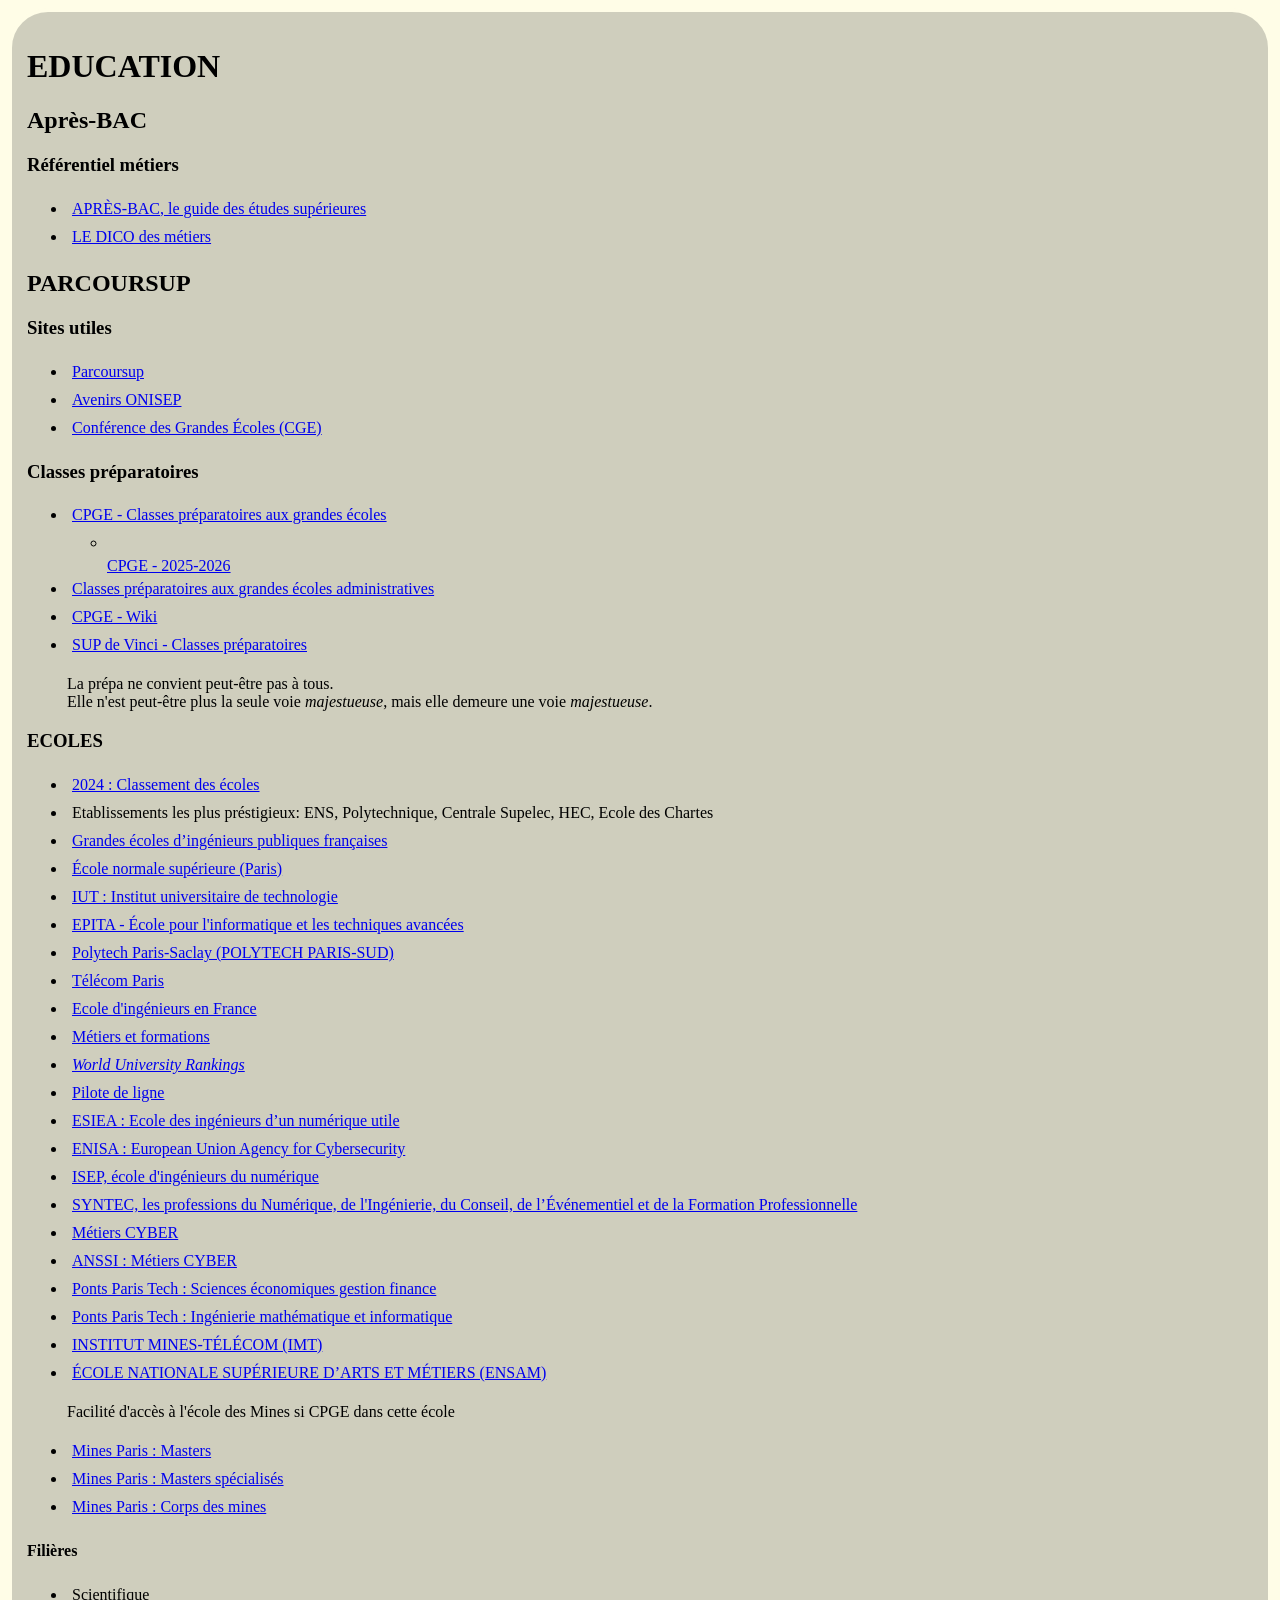
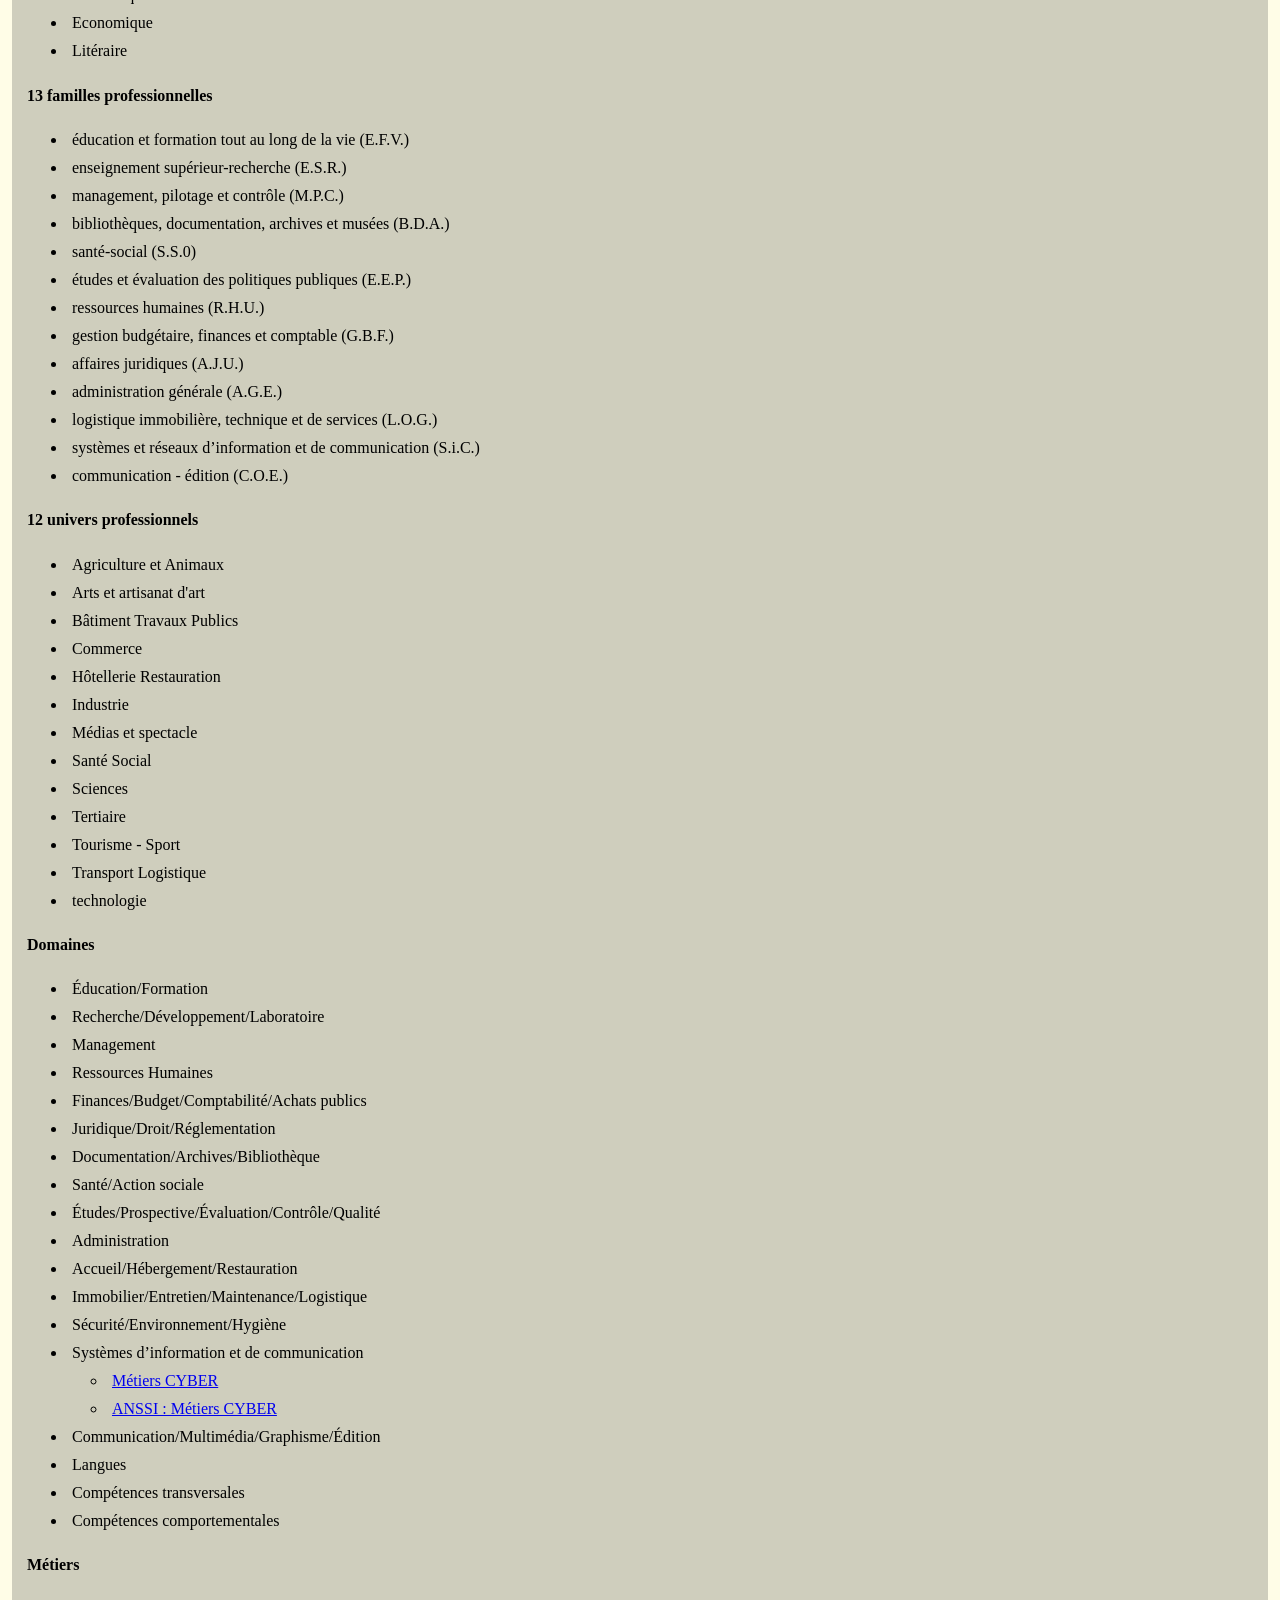
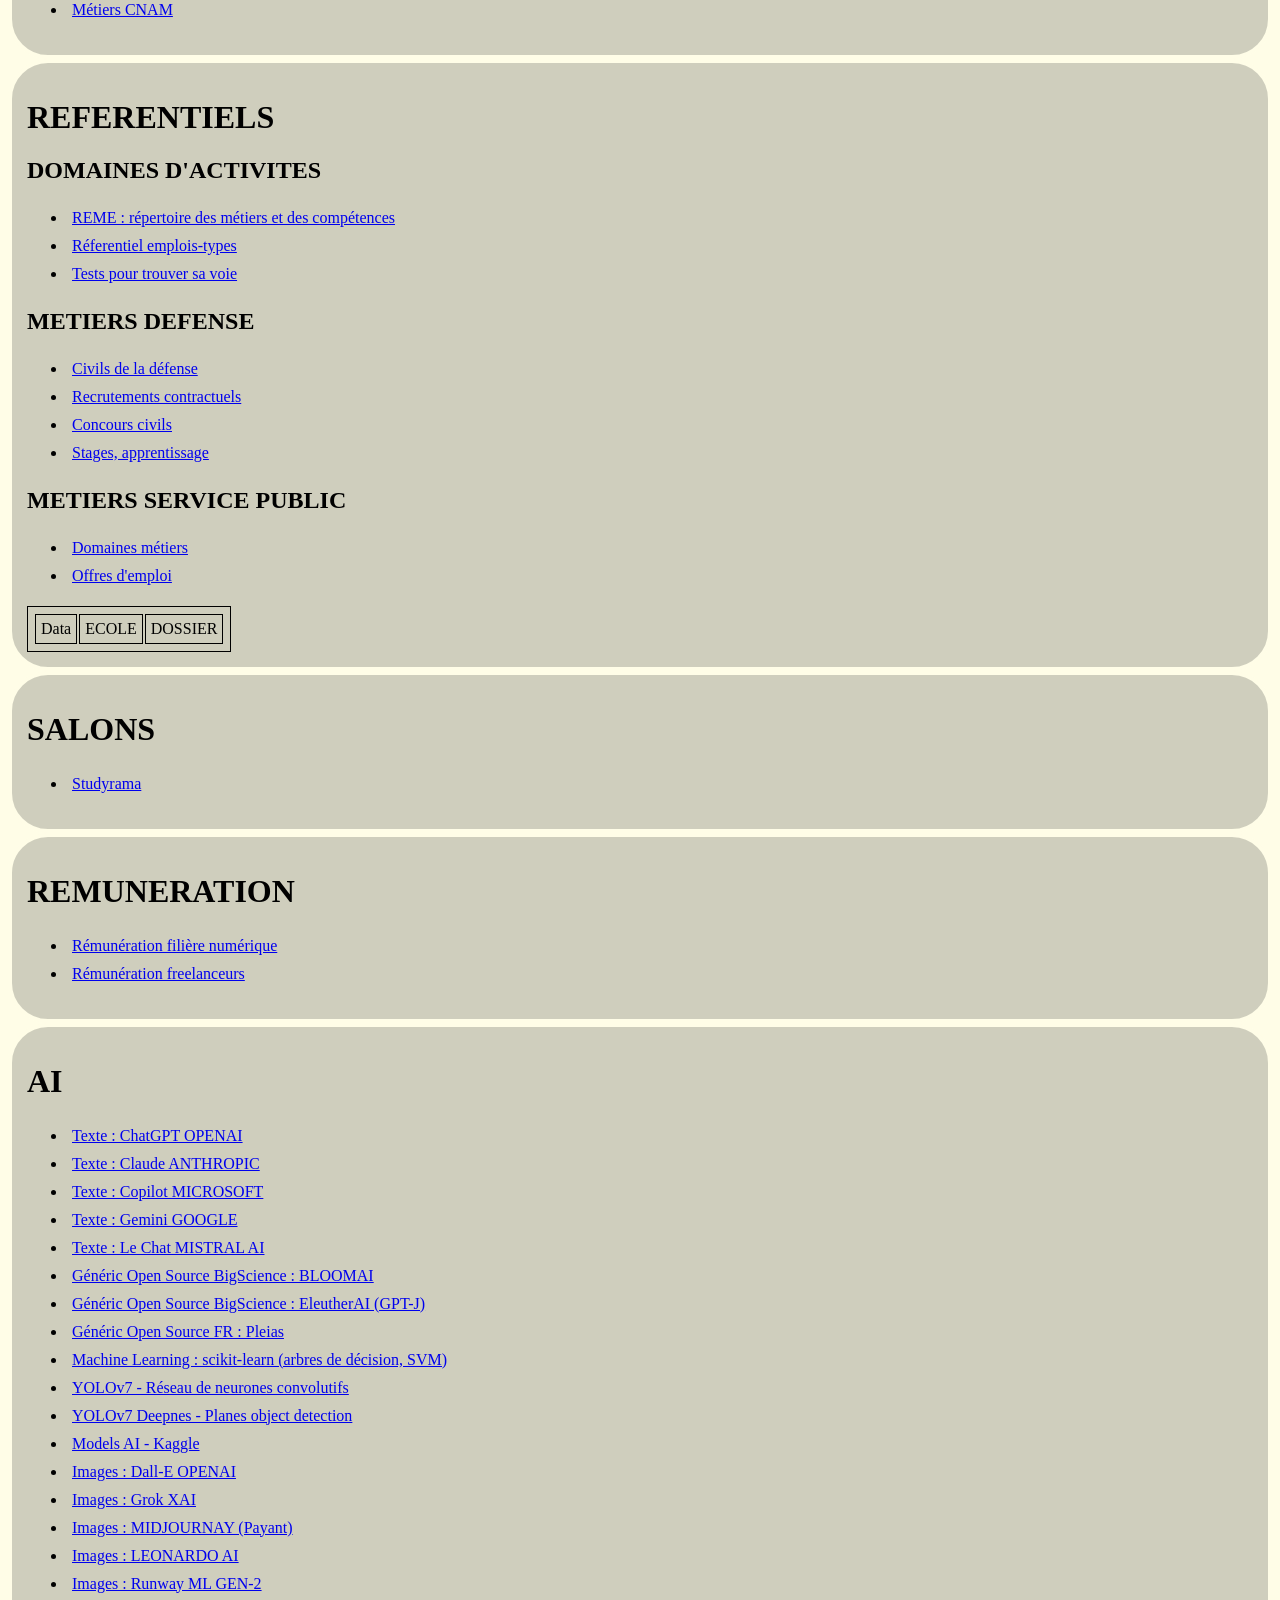
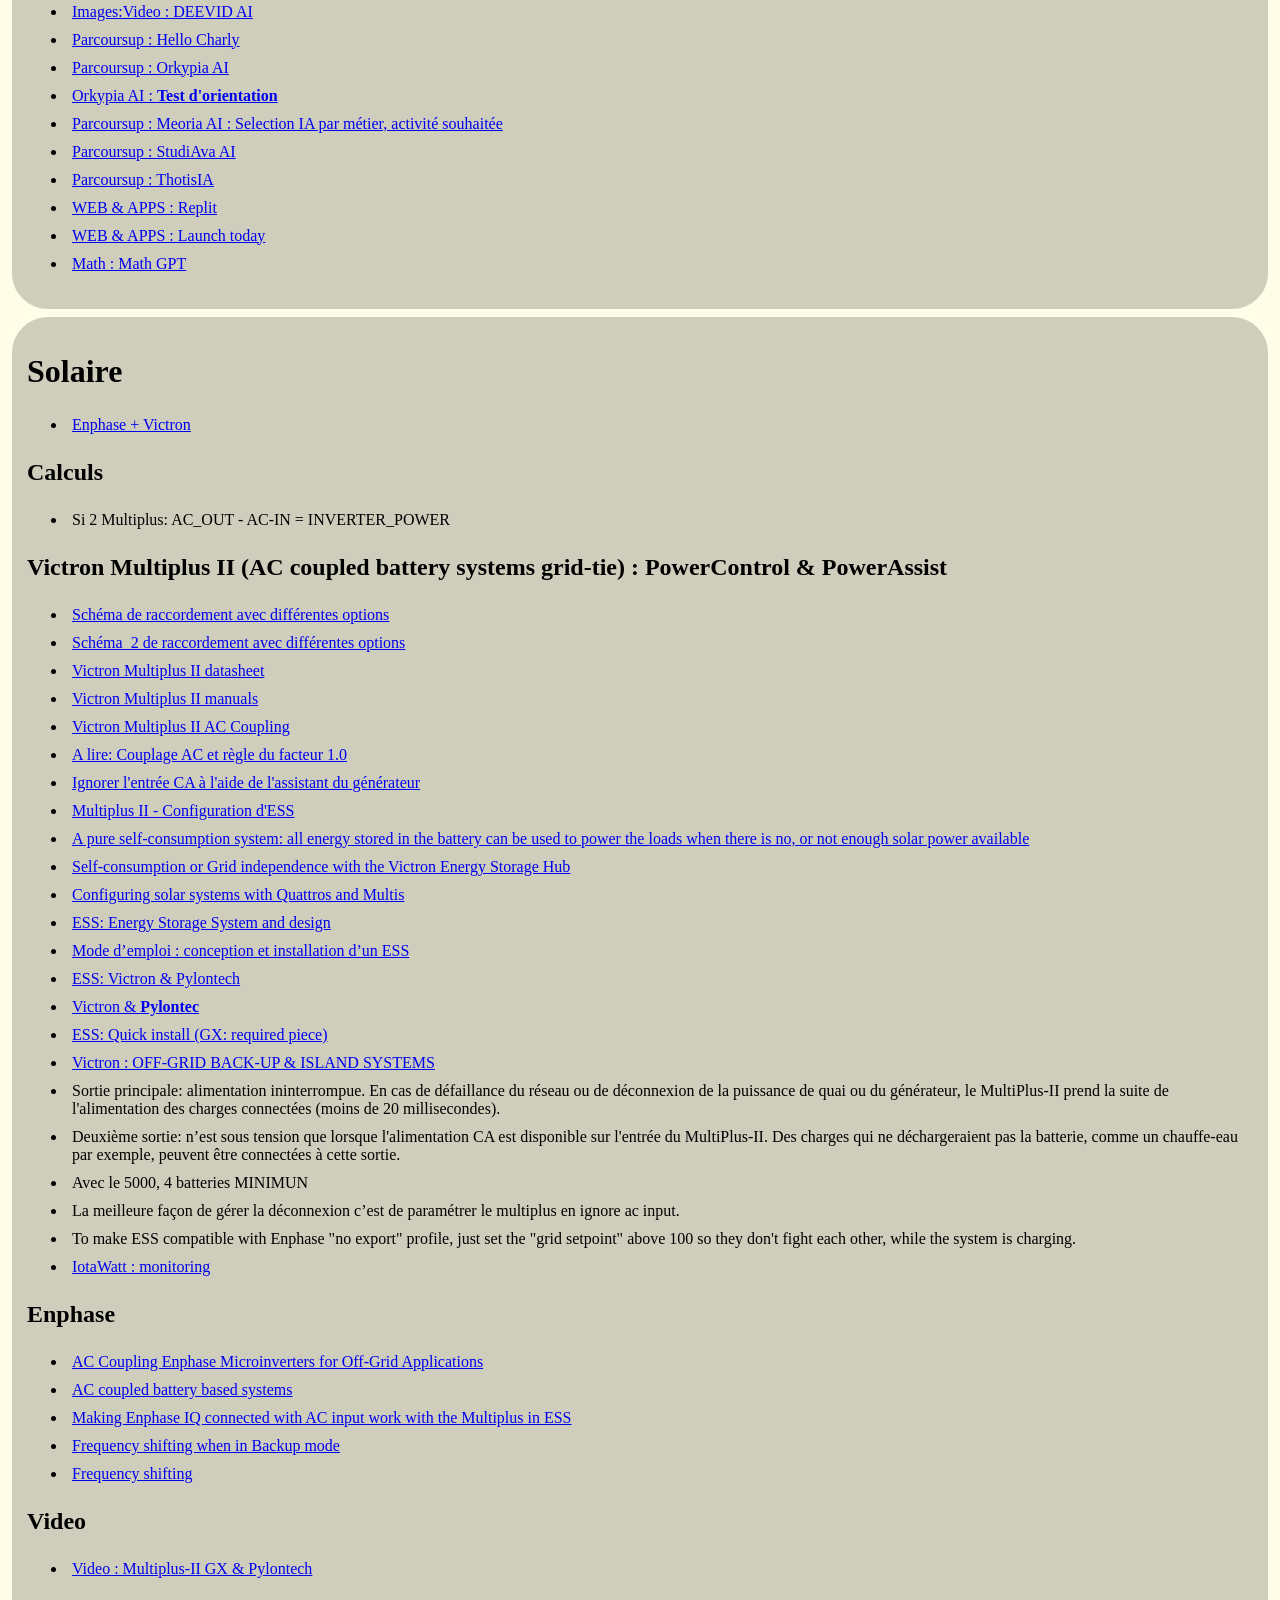
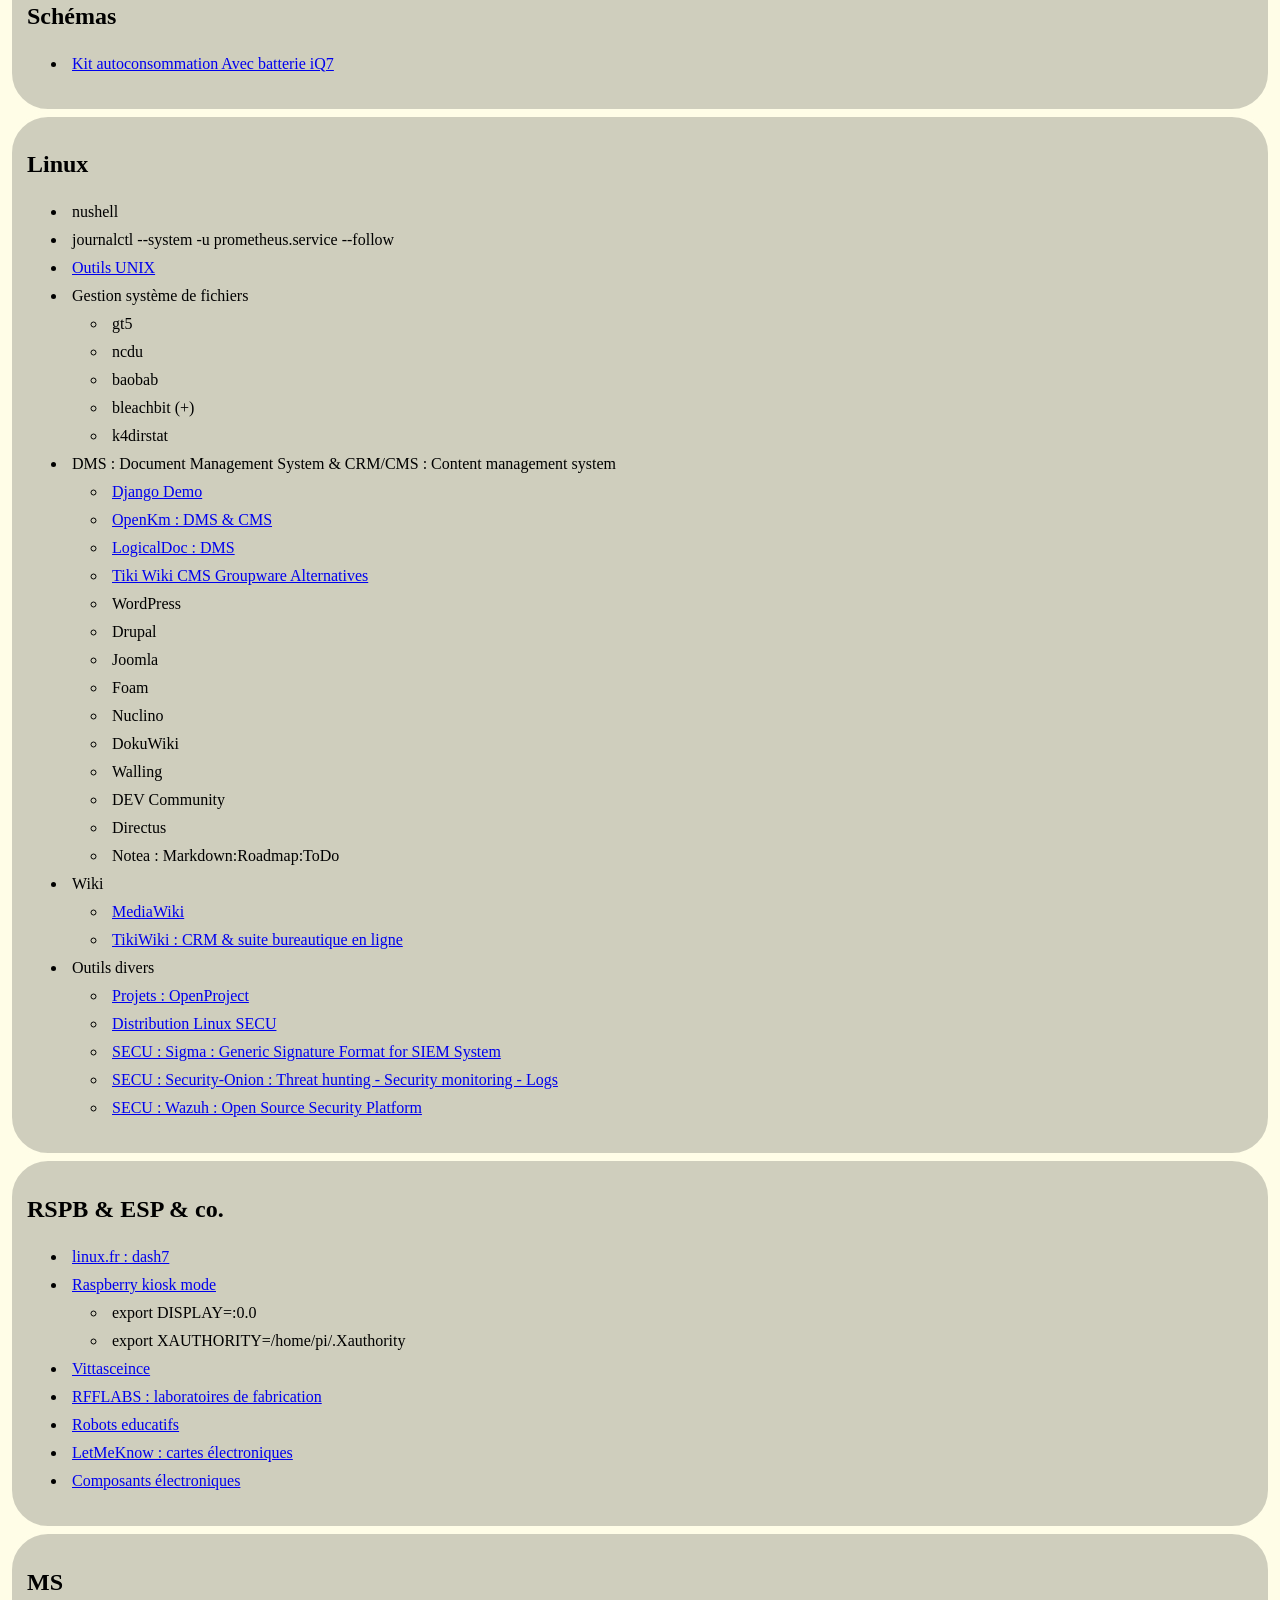
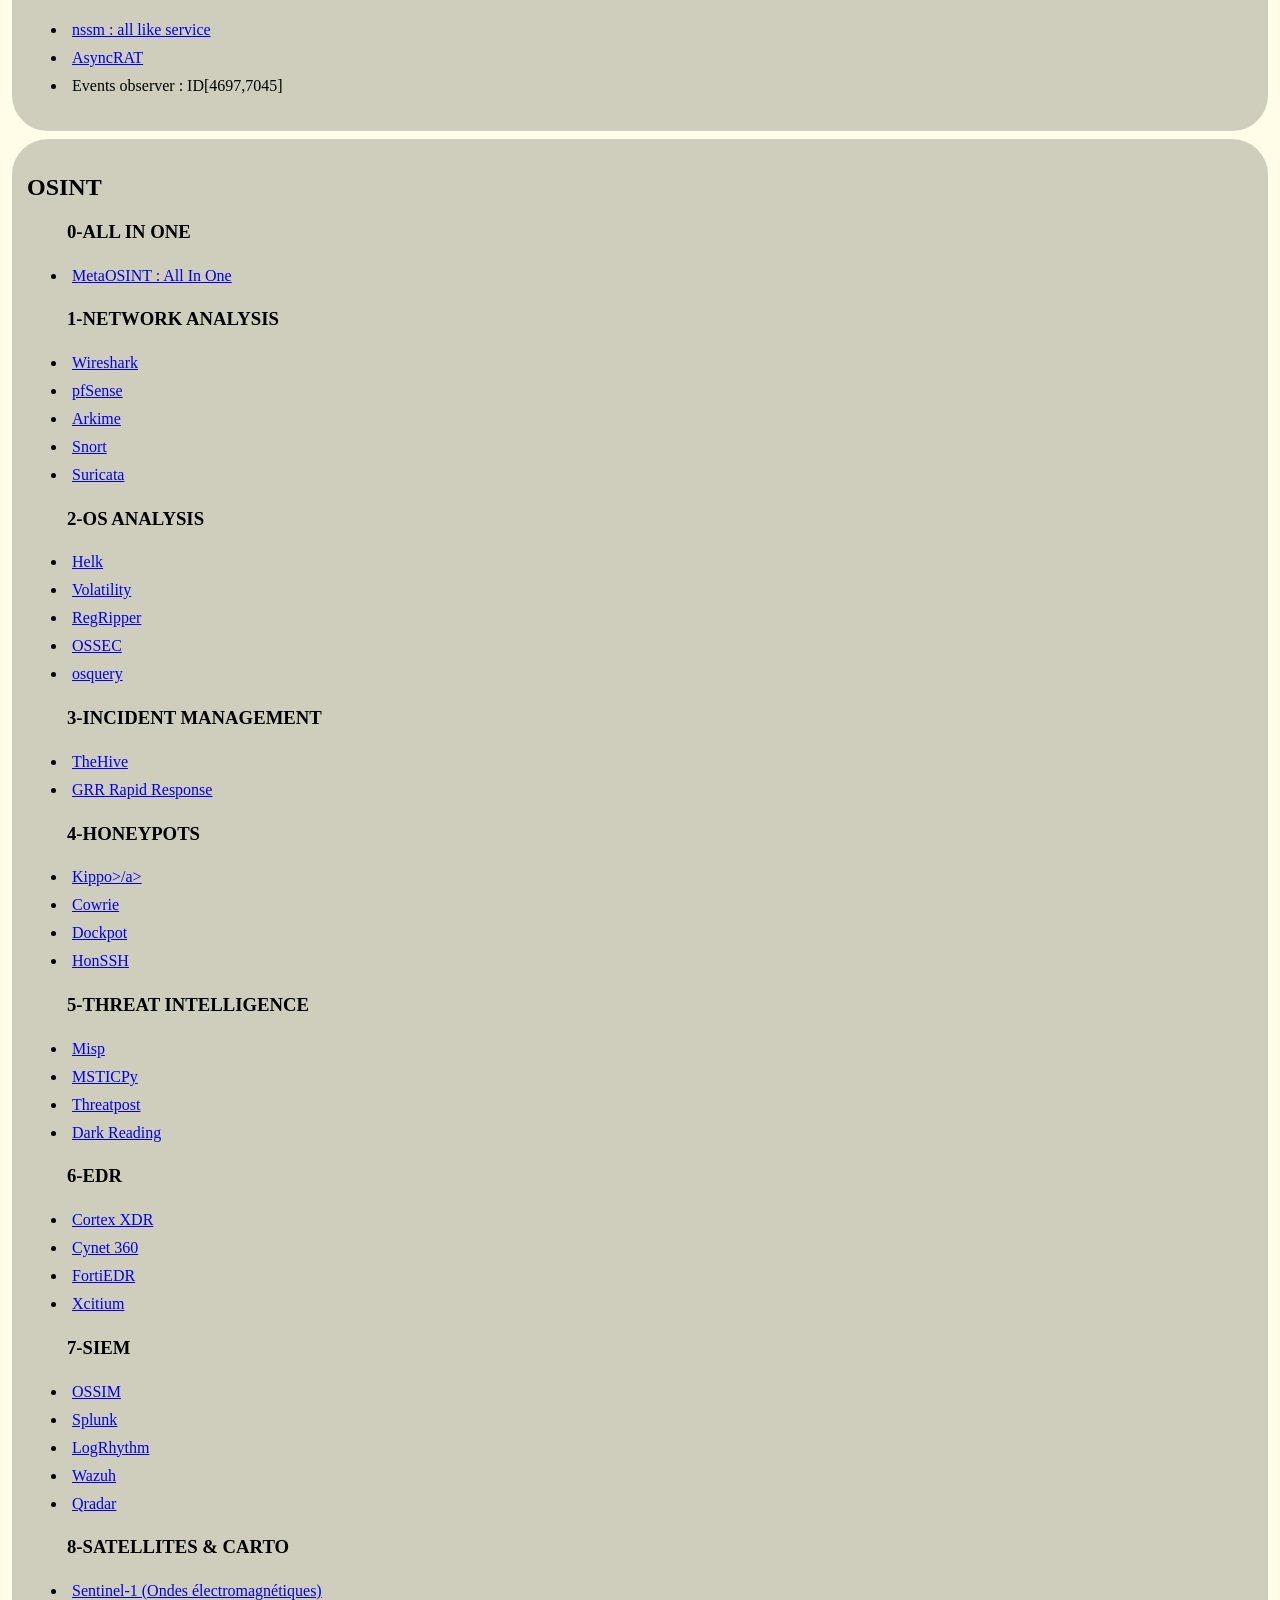
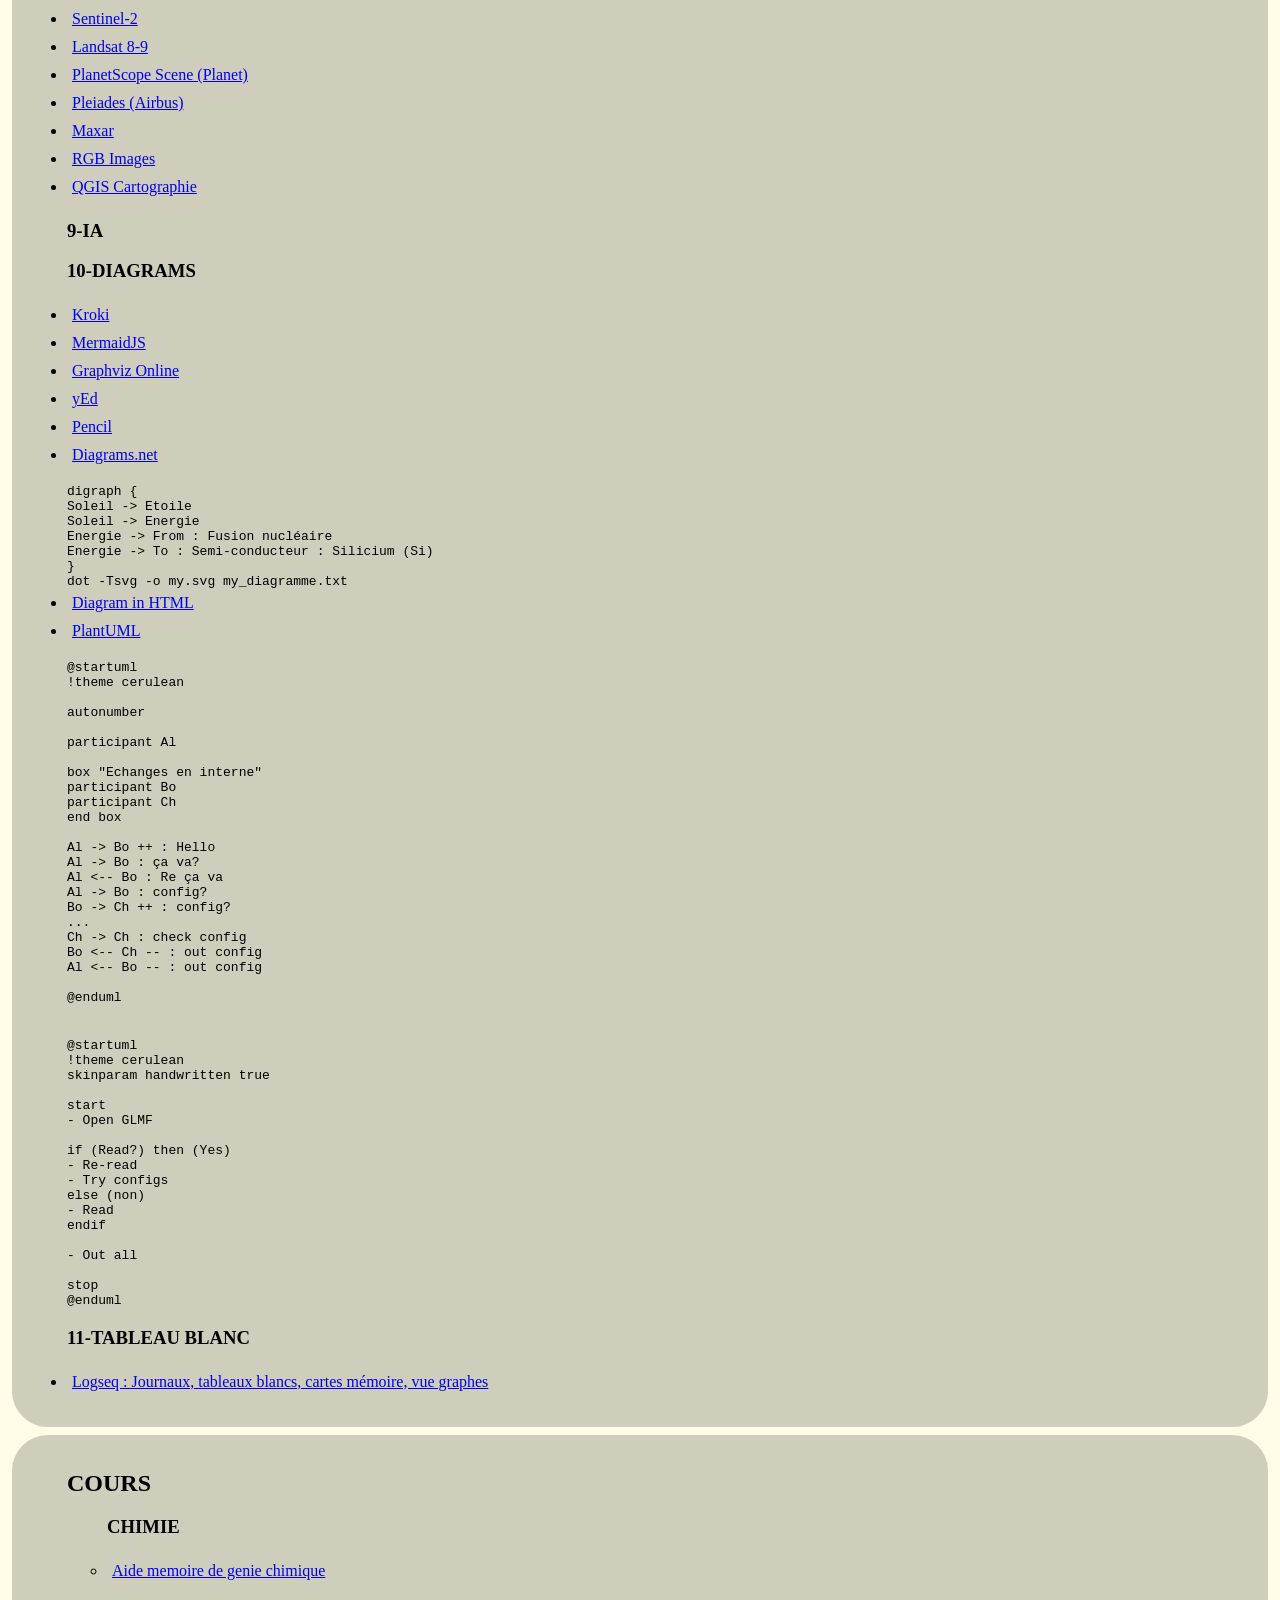
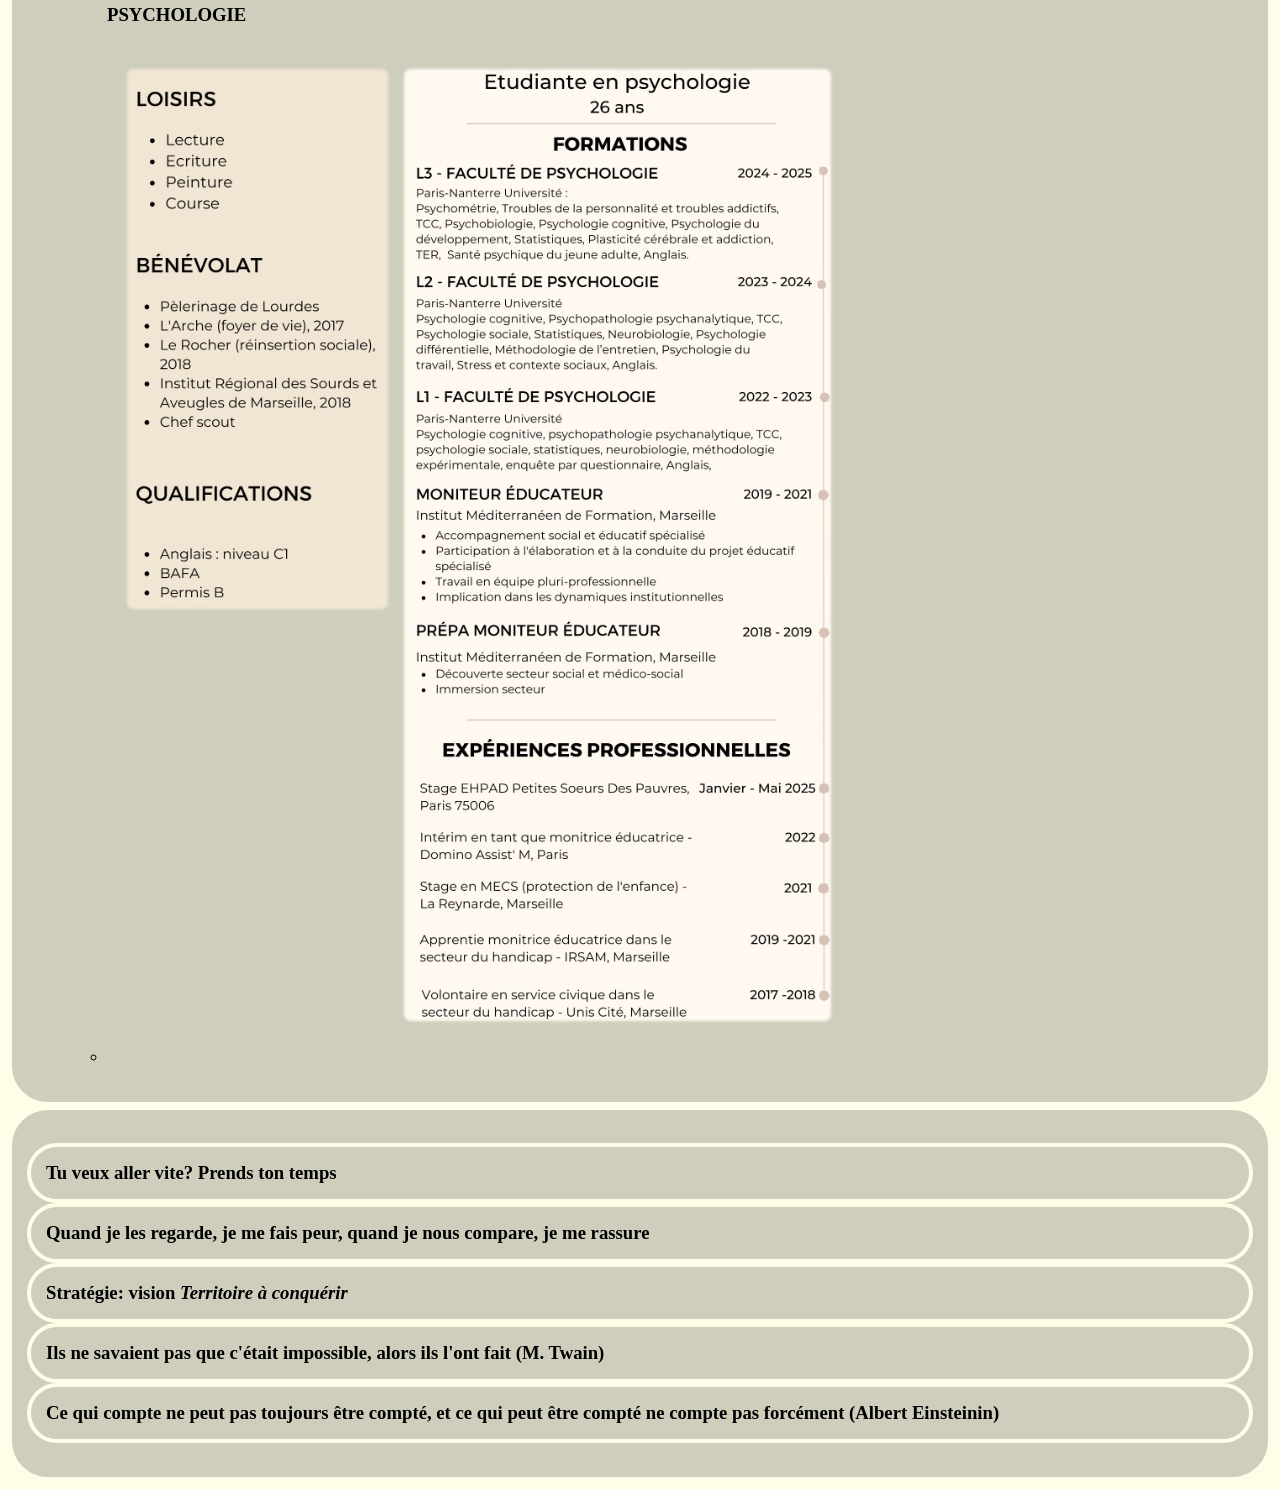
==== index.html @ de6c61aa "Update index.html" ====
<html>
  <body onload="changeTR_color()">
    <script>
      function toggleColor(x) {
        if (x.className == "off") {x.className = "on";} else {x.className = "off";} 
      }
      function changeTR_color() {
        currentdate = new Date();
        var oneJan = new Date(currentdate.getFullYear(),0,1);
        var numberOfDays = Math.floor((currentdate - oneJan) / (24 * 60 * 60 * 1000));
        //numberOfDays-2 car 1 et 2 janvier sont samedi et dimanche, à enlever
        var result = Math.floor((numberOfDays-2) / 7);
        result += 1;
        var currentID = "tr_" + result;	
        document.getElementById(currentID).style.color = "black";
        document.getElementById(currentID).style.font = "bold 18px arial,serif";
        //document.getElementById(currentID).style.backgroundColor = "#C9BAB9";
        //document.getElementById(currentID).style.background = "green";
      }
    </script>
  <link rel="stylesheet" type="text/css" href="parcoursup.css" />

	  
<style>
	li {
	padding: 5px;
	}
</style>
  <div>
	  <h1>EDUCATION</h1>

	  <h2>Après-BAC</h2>
	<h3>Référentiel métiers</h3>
	
	<ul>
		<li><a href="https://librairie.onisep.fr/Collections/Grand-public/Dossiers/APRES-BAC-le-guide-des-etudes-superieures" target="_blank" rel="noopener noreferrer">APRÈS-BAC, le guide des études supérieures</a></li>
		<li><a href="https://librairie.onisep.fr/Collections/Grand-public/Hors-Collection/LE-DICO-des-metiers" target="_blank" rel="noopener noreferrer">LE DICO des métiers</a></li>
	</ul>
	  
	  <h2>PARCOURSUP</h2>
	  
	  <h3>Sites utiles</h3>
	  
		<ul>
		  <li><a href="https://www.parcoursup.gouv.fr/" target="_blank" rel="noopener noreferrer">Parcoursup</a></li>
		  <li><a href="https://www.onisep.fr/avenir-s" target="_blank" rel="noopener noreferrer">Avenirs ONISEP</a></li>
		  <li><a href="https://www.calameo.com/insalyon/read/001288714f48b3b70d174" target="_blank" rel="noopener noreferrer">Conférence des Grandes Écoles (CGE)</a></li>
		</ul>
	  
	  
	  <h3>Classes préparatoires</h3>
	  
		<ul>
		  <li><a href="https://www.enseignementsup-recherche.gouv.fr/fr/classes-preparatoires-aux-grandes-ecoles-cpge-46496" target="_blank" rel="noopener noreferrer">CPGE - Classes préparatoires aux grandes écoles</a></li>
		  <ul><li></li><a href="https://www.enseignementsup-recherche.gouv.fr/sites/default/files/2025-06/liste-des-classes-pr-paratoires-pour-l-ann-e-2025-2026-36964.pdf" target="_blank" rel="noopener noreferrer">CPGE - 2025-2026</a></li></ul>
		  <li><a href="https://www.sciencespo-lille.eu/etudier/ma-scolarite-par-annee/preparation-aux-grands-concours-administratifs" target="_blank" rel="noopener noreferrer">Classes préparatoires aux grandes écoles administratives</a></li>
		  <li><a href="https://fr.wikipedia.org/wiki/Classe_pr%C3%A9paratoire_aux_grandes_%C3%A9coles" target="_blank" rel="noopener noreferrer">CPGE - Wiki</a></li>
		  <li><a href="https://www.supdevinci.fr/cursus/cycle-preparatoire-a-paris/" target="_blank" rel="noopener noreferrer">SUP de Vinci - Classes préparatoires</a></li>
		<p>
			La prépa ne convient peut-être pas à tous.</br>
			Elle n'est peut-être plus la seule voie <i>majestueuse</i>, mais elle demeure une voie <i>majestueuse</i>.
		</p>
		</ul>
		
	  <h3>ECOLES</h3>
	  
	      <ul>
		
		<li><a href="https://etudiant.lefigaro.fr/etudes/ecoles-ingenieurs/classement-informatique/" target="_blank" rel="noopener noreferrer">2024 : Classement des écoles</a></li>
		<li>Etablissements les plus préstigieux: ENS, Polytechnique, Centrale Supelec, HEC, Ecole des Chartes</li>
		<li><a href="https://www.groupe-insa.fr/" target="_blank" rel="noopener noreferrer">Grandes écoles d’ingénieurs publiques françaises</a></li>
		<li><a href="https://fr.wikipedia.org/wiki/%C3%89cole_normale_sup%C3%A9rieure_(Paris)" target="_blank" rel="noopener noreferrer">École normale supérieure (Paris)</a></li>
		<li><a href="https://fr.wikipedia.org/wiki/Institut_universitaire_de_technologie" target="_blank" rel="noopener noreferrer">IUT : Institut universitaire de technologie</a></li>
		<li><a href="https://fr.wikipedia.org/wiki/%C3%89cole_pour_l%27informatique_et_les_techniques_avanc%C3%A9es" rel="noopener noreferrer">EPITA - École pour l'informatique et les techniques avancées</a></li>
		<li><a href="https://www.polytech-reseau.org/polytech-paris-saclay/" rel="noopener noreferrer">Polytech Paris-Saclay (POLYTECH PARIS-SUD)</a></li>
		<li><a href="https://fr.wikipedia.org/wiki/T%C3%A9l%C3%A9com_Paris" rel="noopener noreferrer">Télécom Paris</a></li>
		<li><a href="https://fr.wikipedia.org/wiki/%C3%89cole_d%27ing%C3%A9nieurs_en_France" target="_blank" rel="noopener noreferrer">Ecole d'ingénieurs en France</a></li>
		<li><a href="https://www.chacunsavoie.com/" target="_blank" rel="noopener noreferrer">Métiers et formations</a></li>
		<li><a href="https://www.topuniversities.com/university-rankings/world-university-rankings/2023/" target="_blank" rel="noopener noreferrer"><i>World University Rankings</i></a></li>
		<li><a href="https://supaviation.com/bachelor/" target="_blank" rel="noopener noreferrer">Pilote de ligne</a></li>
		<li><a href="https://www.esiea.fr/" target="_blank" rel="noopener noreferrer">ESIEA : Ecole des ingénieurs d’un numérique utile</a></li>
		<li><a href="https://www.enisa.europa.eu/" target="_blank" rel="noopener noreferrer">ENISA : European Union Agency for Cybersecurity</a></li>
		<li><a href="https://www.isep.fr/" target="_blank" rel="noopener noreferrer">ISEP, école d'ingénieurs du numérique</a></li>
		<li><a href="https://www.syntec.fr/" target="_blank" rel="noopener noreferrer">SYNTEC, les professions du Numérique, de l'Ingénierie, du Conseil, de l’Événementiel et de la Formation Professionnelle</a></li>
		<li><a href="https://demainspecialistecyber.fr/" target="_blank" rel="noopener noreferrer">Métiers CYBER</a></li>
	      	<li><a href="https://cyber.gouv.fr/sites/default/files/2021/10/anssi-panorama_metiers_cybersecurite-2020.pdf" target="_blank" rel="noopener noreferrer">ANSSI : Métiers CYBER</a></li>
	      	<li><a href="https://ecoledesponts.fr/sciences-economiques-gestion-finance" target="_blank" rel="noopener noreferrer">Ponts Paris Tech : Sciences économiques gestion finance</a></li>
	      	<li><a href="https://ecoledesponts.fr/ingenierie-mathematique-et-informatique" target="_blank" rel="noopener noreferrer">Ponts Paris Tech : Ingénierie mathématique et informatique</a></li>
	      	<li><a href="https://www.imt.fr/formation/programmes/ingenieurs/" target="_blank" rel="noopener noreferrer">INSTITUT MINES-TÉLÉCOM (IMT)</a></li>
		<li><a href="https://artsetmetiers.fr/fr/formation/metiers-et-parcours-0" target="_blank" rel="noopener noreferrer">ÉCOLE NATIONALE SUPÉRIEURE D’ARTS ET MÉTIERS (ENSAM)</a></li>
		      
		      <p>Facilité d'accès à l'école des Mines si CPGE dans cette école</p>
		
		<li><a href="https://www.minesparis.psl.eu/Formation/Masters/Tous-les-masters-en-association/" target="_blank" rel="noopener noreferrer">Mines Paris : Masters</a></li>
		<li><a href="https://www.minesparis.psl.eu/Formation/Masteres-Specialises/Presentation/" target="_blank" rel="noopener noreferrer">Mines Paris : Masters spécialisés</a></li>
		<li><a href="https://www.minesparis.psl.eu/Formation/Corps-des-mines/Presentation/" target="_blank" rel="noopener noreferrer">Mines Paris : Corps des mines</a></li>
		
	      </ul>

        <h4>Filières</h4>
	  
	        <ul>
	          <li>Scientifique</li>
	          <li>Economique</li>
	          <li>Litéraire</li>
		</ul>
 
	<h4>13 familles professionnelles</h4>

		<ul>
			<li>éducation et formation tout au long de la vie (E.F.V.)</li>
			<li>enseignement supérieur-recherche (E.S.R.)</li>
			<li>management, pilotage et contrôle (M.P.C.)</li>
			<li>bibliothèques, documentation, archives et musées (B.D.A.)</li>
			<li>santé-social (S.S.0)</li>
			<li>études et évaluation des politiques publiques (E.E.P.)</li>
			<li>ressources humaines (R.H.U.)</li>
			<li>gestion budgétaire, finances et comptable (G.B.F.)</li>
			<li>affaires juridiques (A.J.U.)</li>
			<li>administration générale (A.G.E.)</li>
			<li>logistique immobilière, technique et de services (L.O.G.)</li>
			<li>systèmes et réseaux d’information et de communication (S.i.C.)</li>
			<li>communication - édition (C.O.E.)</li>
		</ul>
		
	<h4>12 univers professionnels</h4>	
	<ul>
		<li>Agriculture et Animaux</li>
		<li>Arts et artisanat d'art</li>
		<li>Bâtiment Travaux Publics</li>
		<li>Commerce</li>
		<li>Hôtellerie Restauration</li>
		<li>Industrie</li>
		<li>Médias et spectacle</li>
		<li>Santé Social</li>
		<li>Sciences</li>
		<li>Tertiaire</li>
		<li>Tourisme - Sport</li>
		<li>Transport Logistique</li>
		<li>technologie
	</ul>
	
	  <h4>Domaines</h4>

	  <ul>
		<li>Éducation/Formation</li>
		<li>Recherche/Développement/Laboratoire</li>
		<li>Management</li>
		<li>Ressources Humaines</li>
		<li>Finances/Budget/Comptabilité/Achats publics</li>
		<li>Juridique/Droit/Réglementation</li>
		<li>Documentation/Archives/Bibliothèque</li>
		<li>Santé/Action sociale</li>
		<li>Études/Prospective/Évaluation/Contrôle/Qualité</li>
		<li>Administration</li>
		<li>Accueil/Hébergement/Restauration</li>
		<li>Immobilier/Entretien/Maintenance/Logistique</li>
		<li>Sécurité/Environnement/Hygiène</li>
		<li>Systèmes d’information et de communication</li>
			<ul>
		  		<li><a href="https://demainspecialistecyber.fr/" target="_blank" rel="noopener noreferrer">Métiers CYBER</a></li>
	      			<li><a href="https://cyber.gouv.fr/sites/default/files/2021/10/anssi-panorama_metiers_cybersecurite-2020.pdf" target="_blank" rel="noopener noreferrer">ANSSI : Métiers CYBER</a></li>
			</ul>
		<li>Communication/Multimédia/Graphisme/Édition</li>
		<li>Langues</li>
		<li>Compétences transversales</li>
		<li>Compétences comportementales</li>
	</ul>

	  
	<h4>Métiers</h4>
	  
	<ul>
		<li><a href="https://formation.cnam.fr/rechercher-par-metier/" target="_blank" rel="noopener noreferrer">Métiers CNAM</a></li>
	</ul>
	  
    </div>
    <div>  
	<h1>REFERENTIELS</h1>
	    
	<h2>DOMAINES D'ACTIVITES</h2>
	    
	      	<ul>
		  <li><a href="https://www.enseignementsup-recherche.gouv.fr/fr/reme-repertoire-des-metiers-et-des-competences-du-ministere-de-l-enseignement-superieur-de-la-46099" target="_blank" rel="noopener noreferrer">REME : répertoire des métiers et des compétences</a></li>
	          <li><a href="https://data.enseignementsup-recherche.gouv.fr/pages/referens/?flg=fr" target="_blank" rel="noopener noreferrer">Réferentiel emplois-types</a></li>
        	  <li><a href="https://www.letudiant.fr/test/metiers/orientation/pour-quels-metiers-etes-vous-fait.html" target="_blank" rel="noopener noreferrer">Tests pour trouver sa voie</a></li>
      		</ul>

	<h2>METIERS DEFENSE</h2>
	    
	      <ul>
	        <li><a href="https://www.civils.defense.gouv.fr" target="_blank" rel="noopener noreferrer">Civils de la défense</a></li>
	        <li><a href="https://contractuels.civils.defense.gouv.fr" target="_blank" rel="noopener noreferrer">Recrutements contractuels</a></li>
	        <li><a href="https://admissio.defense.gouv.fr" target="_blank" rel="noopener noreferrer">Concours civils</a></li>
	        <li><a href="http://www.stages.defense.gouv.fr" target="_blank" rel="noopener noreferrer">Stages, apprentissage</a></li>
	      </ul>
	    
	<h2>METIERS SERVICE PUBLIC</h2>
	    
	      <ul>
		<li><a href="https://choisirleservicepublic.gouv.fr/metiers/" target="_blank" rel="noopener noreferrer">Domaines métiers</a></li>
		<li><a href="https://choisirleservicepublic.gouv.fr/nos-offres/" target="_blank" rel="noopener noreferrer">Offres d'emploi</a></li>      
	      </ul>
	    
	<table>
	  <tr><td class="off" onclick="toggleColor(this)">Data</td><td class="off" onclick="toggleColor(this)">ECOLE</td><td class="off" onclick="toggleColor(this)">DOSSIER</td></tr>
	</table>    
  </div>
  
  <div>
	  <h1>SALONS</h1>
	  
	  <ul>
	    <li><a href="https://www.studyrama.com/salons" target="_blank" rel="noopener noreferrer">Studyrama</a></li>
	  </ul>
</div>

  <div>
    <h1>REMUNERATION</h1>
      <ul>
        <li><a href="https://www.numerique.gouv.fr/uploads/note-referentiel-remuneration-filiere-numerique.pdf" target="_blank" rel="noopener noreferrer">Rémunération filière numérique</a></li>
		<li><a href="https://propulsebyca.fr/freelance/metiers-qui-rapportent" target="_blank" rel="noopener noreferrer">Rémunération freelanceurs</a></li>
      </ul>
  </div>

  <div>
    <h1>AI</h1>
      <ul>
        <li><a href="https://www.chat.openai.com" target="_blank" rel="noopener noreferrer">Texte : ChatGPT OPENAI</a></li>
        <li><a href="https://www.claude.ai" target="_blank" rel="noopener noreferrer">Texte : Claude ANTHROPIC</a></li>
	<li><a href="Navigateur EDGE" target="_blank" rel="noopener noreferrer">Texte : Copilot MICROSOFT</a></li>
	<li><a href="https://www.gemini.google.com" target="_blank" rel="noopener noreferrer">Texte : Gemini GOOGLE</a></li>
	<li><a href="https://chat.mistral.ai/chat" target="_blank" rel="noopener noreferrer">Texte : Le Chat MISTRAL AI</a></li>
	<li><a href="https://bloomai.co/" target="_blank" rel="noopener noreferrer">Généric Open Source BigScience : BLOOMAI</a></li>
    <li><a href="https://www.eleuther.ai/" target="_blank" rel="noopener noreferrer">Généric Open Source BigScience : EleutherAI (GPT-J)</a></li>
    <li><a href="https://huggingface.co/collections/PleIAs/common-models" target="_blank" rel="noopener noreferrer">Généric Open Source FR : Pleias </a></li>

	<li><a href="https://scikit-learn.org/stable/" target="_blank" rel="noopener noreferrer">Machine Learning : scikit-learn (arbres de décision, SVM)</a></li>
	<li><a href="https://viso.ai/deep-learning/yolov7-guide/" target="_blank" rel="noopener noreferrer">YOLOv7 - Réseau de neurones convolutifs</a></li>
	<li><a href="https://qgis-plugin-deepness.readthedocs.io/en/latest/example/example_detection_planes_yolov7.html" target="_blank" rel="noopener noreferrer">YOLOv7 Deepnes - Planes object detection</a></li>

		  <li><a href="https://www.kaggle.com/models" target="_blank" rel="noopener noreferrer">Models AI - Kaggle</a></li>
		  
	<li><a href="https://www.chatgpt.com" target="_blank" rel="noopener noreferrer">Images : Dall-E OPENAI</a></li>
	<li><a href="https://www.x.com" target="_blank" rel="noopener noreferrer">Images : Grok XAI</a></li>
	<li><a href="https://www.midjourney.com" target="_blank" rel="noopener noreferrer">Images : MIDJOURNAY (Payant)</a></li>
	<li><a href="https://www.leonardo.ai" target="_blank" rel="noopener noreferrer">Images : LEONARDO AI</a></li>
	<li><a href="https://www.runwayml.com" target="_blank" rel="noopener noreferrer">Images : Runway ML GEN-2</a></li>
	<li><a href="https://deevid.ai/fr" target="_blank" rel="noopener noreferrer">Images:Video : DEEVID AI</a></li>
	
	<li><a href="https://hello-charly.com/notre-application-mobile/" target="_blank" rel="noopener noreferrer">Parcoursup : Hello Charly</a></li>
	<li><a href="https://orkypia.fr/" target="_blank" rel="noopener noreferrer">Parcoursup : Orkypia AI</a></li>
	<li><a href="https://orkypia.fr/test-dorientation-gratuit-avec-lia/" target="_blank" rel="noopener noreferrer">Orkypia AI : <b>Test d'orientation</b></a></li>
	<li><a href="https://meoria.com/" target="_blank" rel="noopener noreferrer">Parcoursup : Meoria AI : Selection IA par métier, activité souhaitée</a></li>
	<li><a href="https://www.studiava.com/accueil" target="_blank" rel="noopener noreferrer">Parcoursup : StudiAva AI</a></li>
	<li><a href="https://thotismedia.com/thotis-ia/" target="_blank" rel="noopener noreferrer">Parcoursup : ThotisIA</a></li>
	<li><a href="https://replit.com/ai" target="_blank" rel="noopener noreferrer">WEB & APPS : Replit</a></li>
	<li><a href="https://app.launch.today/?utm_source=google&utm_medium=cpc&utm_campaign=Brand&utm_content=183589434155&utm_term=replit%20ai&gad_source=1&gad_campaignid=22818533964&gclid=Cj0KCQjwkILEBhDeARIsAL--pjwjDhb3ws7LGr2tWQ0f1AbjNB8uJEilBMFQ6BDQ4FPFh3sAiNZenvkaAjq8EALw_wcB" target="_blank" rel="noopener noreferrer">WEB & APPS : Launch today</a></li>
	<li><a href="https://www.mathgptpro.com/fr/app/calculator/auto-loan-solver#heading-0" target="_blank" rel="noopener noreferrer">Math : Math GPT</a></li>


		  
      </ul>
  </div>

  <div>
    <h1>Solaire</h1>
      <ul>
        <li><a href="https://community.victronenergy.com/search.html?c=&includeChildren=&f=&type=question+OR+idea+OR+kbentry+OR+answer+OR+topic+OR+user&redirect=search%2Fsearch&sort=relevance&q=Enphase" target="_blank" rel="noopener noreferrer">Enphase + Victron</a></li>
      </ul>
        <h2>Calculs</h2>
        <ul>
          <li>Si 2 Multiplus: AC_OUT - AC-IN = INVERTER_POWER</li>
        </ul>
        <h2>Victron Multiplus II (AC coupled battery systems grid-tie) : PowerControl & PowerAssist</h2>
        <ul>
          <li><a href="https://www.master-instruments.com.au/tech-talk-article/7/Analysing%20different%20Victron%20Energy%20Storage%20Systems.html" target="_blank" rel="noopener noreferrer">Schéma de raccordement avec différentes options</a></li>
          <li><a href="https://www.cleanenergyreviews.info/blog/ac-coupling-vs-dc-coupling-solar-battery-storage" target="_blank" rel="noopener noreferrer">Schéma_2 de raccordement avec différentes options</a></li>
          <li><a href="https://www.victronenergy.fr/upload/documents/Datasheet-MultiPlus-II-inverter-charger-FR.pdf" target="_blank" rel="noopener noreferrer">Victron Multiplus II datasheet</a></li>
          <li><a href="https://www.victronenergy.fr/inverters-chargers/multiplus-ii#manuals" target="_blank" rel="noopener noreferrer">Victron Multiplus II manuals</a></li>
          <li><a href="https://www.victronenergy.com/live/ac_coupling:start" target="_blank" rel="noopener noreferrer">Victron Multiplus II AC Coupling</a></li>
          <li><a href="https://www-victronenergy-com.translate.goog/live/ac_coupling:start?_x_tr_sl=en&_x_tr_tl=fr&_x_tr_hl=fr&_x_tr_pto=sc#minimum_battery_capacity">A lire: Couplage AC et règle du facteur 1.0</a></li>
          <li><a href="https://www-victronenergy-com.translate.goog/live/assistants:ignore_ac_input_using_the_generator_assistant?_x_tr_sl=auto&_x_tr_tl=fr&_x_tr_hl=fr&_x_tr_pto=wapp">Ignorer l'entrée CA à l'aide de l'assistant du générateur</a></li>
          <li><a href="https://forum-photovoltaique.fr/viewtopic.php?f=16&t=50893&p=571492#p571492">Multiplus II - Configuration d'ESS</a></li>
          <li><a href="https://shop.top.systems/media/wysiwyg/docs/whitepapers/whitepaper-self-consumption-or-grid-independence-with-the-victron-energy-storage-hub-rev-02-en.pdf" target="_blank" rel="noopener noreferrer">A pure self-consumption system: all energy stored in the battery can be used to power the loads when there is no, or not enough solar power available</a></li>
          <li><a href="https://shop.top.systems/media/wysiwyg/docs/whitepapers/whitepaper-self-consumption-or-grid-independence-with-the-victron-energy-storage-hub-rev-02-en.pdf" target="_blank" rel="noopener noreferrer">Self-consumption or Grid independence with the Victron Energy Storage Hub</a></li>
          <li><a href="https://www.victronenergy.com/blog/2016/09/05/configuring-solar-systems-with-quattros-and-multis/?_ga=2.196809836.1591233394.1663224207-1756950141.1663048907" target="_blank" rel="noopener noreferrer">Configuring solar systems with Quattros and Multis</a></li>
          <li><a href="https://www.victronenergy.com/live/ess:start" target="_blank" rel="noopener noreferrer">ESS: Energy Storage System and design</a></li>
          <li><a href="https://cdn.myshop-solaire.com/myshop_images/divers/manual-ess-fr.pdf">Mode d’emploi : conception et installation d’un ESS</a></li>
          <li><a href="https://www.victronenergy.com/live/battery_compatibility:pylontech_phantom#gx_device_settings">ESS: Victron & Pylontech</a></li>
          <li><a href="https://www-victronenergy-com.translate.goog/live/battery_compatibility:pylontech_phantom?_x_tr_sl=en&_x_tr_tl=fr&_x_tr_hl=fr&_x_tr_pto=s">Victron & <b>Pylontec</b></a></li>
          <li><a href="https://www.victronenergy.com/live/ess:quick-installation-guide#step_3_-_select_the_system_hardware">ESS: Quick install (GX: required piece)</a></li>
          <li><a href="https://www.technosun.com/descargas/VICTRON-aislada-backup-y-sistemas-islas-folleto-rev09-EN.pdf">Victron : OFF-GRID BACK-UP & ISLAND SYSTEMS</a></li>
          
          
          <li>Sortie principale: alimentation ininterrompue. En cas de défaillance du réseau ou de déconnexion de la puissance de quai ou du générateur, le MultiPlus-II prend la suite de l'alimentation des charges connectées (moins de 20 millisecondes).</li>
          <li>Deuxième sortie: n’est sous tension que lorsque l'alimentation CA est disponible sur l'entrée du MultiPlus-II. Des charges qui ne déchargeraient pas la batterie, comme un chauffe-eau par exemple, peuvent être connectées à cette sortie.</li>
          <li>Avec le 5000, 4 batteries MINIMUN</li>
          <li>La meilleure façon de gérer la déconnexion c’est de paramétrer le multiplus en ignore ac input.</li>
          <li>To make ESS compatible with Enphase "no export" profile, just set the "grid setpoint" above 100 so they don't fight each other, while the system is charging.</li>
          <li><a href="https://iotawatt.com/" target="_blank" rel="noopener noreferrer">IotaWatt : monitoring</a></li>
        </ul>
        <h2>Enphase</h2>
        <ul>
          <li><a href="https://www4.enphase.com/sites/default/files/downloads/support/020320-AC-Coupling-Enphase-Microinverters-for-Off-Grid-Applications.pdf" target="_blank" rel="noopener noreferrer">AC Coupling Enphase Microinverters for Off-Grid Applications</a></li>
          <li><a href="https://www.bluepacificsolar.com/picture_library/tech-specs/enphase-ac-battery-ac-coupled-battery-based-systems.pdf" target="_blank" rel="noopener noreferrer">AC coupled battery based systems</a></li>
          <li><a href="https://community.victronenergy.com/questions/58293/making-enphase-to-work-with-the-multiplus.html" target="_blank" rel="noopener noreferrer">Making Enphase IQ connected with AC input work with the Multiplus in ESS</a></li>
          <li><a href="https://community.victronenergy.com/questions/147365/enphase-iq7-has-frequency-problem-in-buckup-mode.html" target="_blank" rel="noopener noreferrer">Frequency shifting when in Backup mode</a></li>
          <li><a href="https://community.enphase.com/s/question/0D52G00004NrYMHSA3/[base64]">Frequency shifting</a></li>
          

        </ul>
        <h2>Video</h2>
        <ul>
          <li><a href="https://www.youtube.com/watch?v=7z53-5DqG38">Video : Multiplus-II GX & Pylontech</a></li>
        </ul>

        <h2>Schémas</h2>
        <ul>
          <li><a href="https://www.myshop-solaire.com/kit-autoconsommation-avec-batterie-iq7-_r_79_a_533.html#Contenu">Kit autoconsommation Avec batterie iQ7</a></li>
        </ul>
      </div>
      
      <div>
        <h2>Linux</h2>
        <ul>
          <li>nushell</li>
	  <li>journalctl --system -u prometheus.service --follow</li>
	  <li><a href="https://joeyh.name/code/moreutils/">Outils UNIX</a></li>
          <li>Gestion système de fichiers</li>
            <ul>
              <li>gt5</li>
              <li>ncdu</li>
              <li>baobab</li>
              <li>bleachbit (+)</li>
              <li>k4dirstat</li>
            </ul>

	  <li>DMS : Document Management System & CRM/CMS : Content management system</li>
		<ul>
			<li><a href="https://demo.django-wiki.org/">Django Demo</a></li>
			<li><a href="https://hub.docker.com/r/openkm/openkm-ce">OpenKm : DMS & CMS</a></li>
			<li><a href="https://www.logicaldoc.fr/">LogicalDoc : DMS</a></li>
			<li><a href="https://alternativeto.net/software/tikiwiki/">Tiki Wiki CMS Groupware Alternatives</a></li>
			<li>WordPress</li>
			<li>Drupal</li>
			<li>Joomla</li>
			<li>Foam</li>
			<li>Nuclino</li>
			<li>DokuWiki</li>
			<li>Walling</li>
			<li>DEV Community</li>
			<li>Directus</li>
			<li>Notea : Markdown:Roadmap:ToDo</li>
		</ul>

	<li>Wiki</li>
		<ul>
			<li><a href="https://hub.docker.com/_/mediawiki">MediaWiki</a></li>
			<li><a href="https://fr.wikipedia.org/wiki/Tiki_Wiki_CMS_Groupware">TikiWiki : CRM & suite bureautique en ligne</a></li>
		</ul>

	<li>Outils divers</li>
		<ul>
			<li><a href="https://www.openproject.org/fr/docs/guide-demarrage/">Projets : OpenProject</a></li>
			<li><a href="https://tails.net/index.fr.html">Distribution Linux SECU</a></li>
			<li><a href="https://github.com/SigmaHQ/sigma?tab=readme-ov-file">SECU : Sigma : Generic Signature Format for SIEM System</a></li>
			<li><a href="https://github.com/Security-Onion-Solutions/securityonion">SECU : Security-Onion : Threat hunting - Security monitoring - Logs</a></li>
			<li><a href="https://wazuh.com/">SECU : Wazuh : Open Source Security Platform</a></li>
		</ul>
        
	</ul>
      </div>

      <div>
        <h2>RSPB & ESP & co.</h2>
        <ul>
          <li><a href="https://linuxfr.org/news/mesure-d-energie-electrique-et-transmission-radio-dash7">linux.fr : dash7</a></li>
	  <li><a href="https://codex.so/kiosk-mode-on-raspberry-pi">Raspberry kiosk mode</a></li>
		<ul>
			<li>export DISPLAY=:0.0</li>
			<li>export XAUTHORITY=/home/pi/.Xauthority</li>
		</ul>
	  <li><a href="https://fr.vittascience.com/code">Vittasceince</a></li>
	  <li><a href="https://rfflabs.fr/apropos/">RFFLABS : laboratoires de fabrication</a></li>
	  <li><a href="https://www.robot-advance.com/">Robots educatifs</a></li>
	  <li><a href="https://letmeknow.fr/fr/">LetMeKnow : cartes électroniques</a></li>
	  <li><a href="https://www.stquentin-radio.com/">Composants électroniques</a></li>
        </ul>
      </div>


      <div>
        <h2>MS</h2>
        <ul>
          <li><a href="https://github.com/kirillkovalenko/nssm">nssm : all like service</a></li>
	  <li><a href="https://github.com/NYAN-x-CAT/AsyncRAT-C-Sharp">AsyncRAT</a></li>
	  <li>Events  observer : ID[4697,7045]</li>
        </ul>
      </div>
	  
<div>
	<h2>OSINT</h2>
	<ul>
		<h3>0-ALL IN ONE</h3>
			<li><a href="https://metaosint.github.io/2023-osint-trends-analysis.html" target="_blank" rel="noopener noreferrer">MetaOSINT : All In One</a></li>
	</ul>
	<ul>
		<h3>1-NETWORK ANALYSIS</h3>
			<li><a href="https://www.wireshark.org" target="_blank" rel="noopener noreferrer">Wireshark</a></li>
			<li><a href="https://www.pfsense.org" target="_blank" rel="noopener noreferrer">pfSense</a></li>
			<li><a href="https://arkime.com" target="_blank" rel="noopener noreferrer">Arkime</a></li>
			<li><a href="https://www.snort.org" target="_blank" rel="noopener noreferrer">Snort</a></li>
			<li><a href="https://suricata.io/" target="_blank" rel="noopener noreferrer">Suricata</a></li>
	</ul>
	<ul>			
		<h3>2-OS ANALYSIS</h3>
			<li><a href="https://lnkd.in/di4rQuNb" target="_blank" rel="noopener noreferrer">Helk</a></li>
			<li><a href="https://lnkd.in/dBr4yVYa" target="_blank" rel="noopener noreferrer">Volatility</a></li>
			<li><a href="https://lnkd.in/dq2hTNQw" target="_blank" rel="noopener noreferrer">RegRipper</a></li>
			<li><a href="https://www.ossec.net" target="_blank" rel="noopener noreferrer">OSSEC</a></li>
			<li><a href="https://osquery.io" target="_blank" rel="noopener noreferrer">osquery</a></li>
	</ul>
	<ul>	
			
		<h3>3-INCIDENT MANAGEMENT</h3>
			<li><a href="https://lnkd.in/dkR-d4JB" target="_blank" rel="noopener noreferrer">TheHive</a></li>
			<li><a href="https://lnkd.in/d42-6faP" target="_blank" rel="noopener noreferrer">GRR Rapid Response</a></li>
	</ul>
	<ul>	
			
		<h3>4-HONEYPOTS</h3>
			<li><a href="https://lnkd.in/d2ypa3j4" target="_blank" rel="noopener noreferrer">Kippo>/a></li>
			<li><a href="https://lnkd.in/dAR68JQt" target="_blank" rel="noopener noreferrer">Cowrie</a></li>
			<li><a href="https://lnkd.in/dgn7MpQg" target="_blank" rel="noopener noreferrer">Dockpot</a></li>
			<li><a href="https://lnkd.in/dMKptyHz" target="_blank" rel="noopener noreferrer">HonSSH</a></li>
	</ul>
	<ul>	
			
		<h3>5-THREAT INTELLIGENCE</h3>
			<li><a href="https://lnkd.in/dkcbKsTN" target="_blank" rel="noopener noreferrer">Misp</a></li>
			<li><a href="https://lnkd.in/dBjgWVqY" target="_blank" rel="noopener noreferrer">MSTICPy</a></li>
			<li><a href="https://threatpost.com/" target="_blank" rel="noopener noreferrer">Threatpost</a></li>
			<li><a href="https://lnkd.in/df3bwx2n" target="_blank" rel="noopener noreferrer">Dark Reading</a></li>
	</ul>
	<ul>	
			
		<h3>6-EDR</h3>
			<li><a href="https://lnkd.in/devusd8T" target="_blank" rel="noopener noreferrer">Cortex XDR</a></li>
			<li><a href="https://lnkd.in/dZTXUwBE" target="_blank" rel="noopener noreferrer">Cynet 360</a></li>
			<li><a href="https://lnkd.in/daTMkVxb" target="_blank" rel="noopener noreferrer">FortiEDR</a></li>
			<li><a href="https://lnkd.in/d6U4_auq" target="_blank" rel="noopener noreferrer">Xcitium</a></li>
	</ul>
	<ul>	
			
		<h3>7-SIEM</h3>
			<li><a href="https://lnkd.in/dXegU3-5" target="_blank" rel="noopener noreferrer">OSSIM</a></li>
			<li><a href="https://www.splunk.com" target="_blank" rel="noopener noreferrer">Splunk</a></li>
			<li><a href="https://logrhythm.com" target="_blank" rel="noopener noreferrer">LogRhythm</a></li>
			<li><a href="https://wazuh.com" target="_blank" rel="noopener noreferrer">Wazuh</a></li>
			<li><a href="https://lnkd.in/dCtbkk-H" target="_blank" rel="noopener noreferrer">Qradar</a></li>
	</ul>

	<ul>	
			
		<h3>8-SATELLITES & CARTO</h3>
			<li><a href="https://www.esa.int/Applications/Observing_the_Earth/Copernicus/Sentinel-1" target="_blank" rel="noopener noreferrer">Sentinel-1 (Ondes électromagnétiques)</a></li>
			<li><a href="https://sentinel2.cnes.fr/fr" target="_blank" rel="noopener noreferrer">Sentinel-2</a></li>
			<li><a href="https://www.trameverteetbleue.fr/outils-methodes/donnees-mobilisables/images-landsat-8" target="_blank" rel="noopener noreferrer">Landsat 8-9</a></li>
			<li><a href="https://docs.sentinel-hub.com/api/latest/data/planet/planet-scope/" target="_blank" rel="noopener noreferrer">PlanetScope Scene (Planet)</a></li>
			<li><a href="https://intelligence.airbus.com/imagery/" target="_blank" rel="noopener noreferrer">Pleiades (Airbus)</a></li>
			<li><a href="https://www.maxar.com/products/satellite-imagery" target="_blank" rel="noopener noreferrer">Maxar</a></li>
			<li><a href="https://www.satmapper.hu/en/rgb-images/" target="_blank" rel="noopener noreferrer">RGB Images</a></li>
			<li><a href="https://www.qgis.org/fr/site/" target="_blank" rel="noopener noreferrer">QGIS Cartographie</a></li>
	</ul>

	<ul>	
			
		<h3>9-IA</h3>
			
	</ul>
	
	<ul>	
			
		<h3>10-DIAGRAMS</h3>
			<li><a href="https://kroki.io/" target="_blank" rel="noopener noreferrer">Kroki</a></li>
			<li><a href="https://mermaid.js.org/" target="_blank" rel="noopener noreferrer">MermaidJS</a></li>
			<li><a href="https://dreampuf.github.io/GraphvizOnline/" target="_blank" rel="noopener noreferrer">Graphviz Online</a></li>
			<li><a href="https://www.yworks.com/products/yed">yEd</a></li>
			<li><a href="https://pencil.evolus.vn/Features.html">Pencil</a></li>
			<li><a href="https://app.diagrams.net/" target="_blank" rel="noopener noreferrer">Diagrams.net</a></li>
				<code>
					</br>digraph { </br>
						Soleil -> Etoile</br>
						Soleil -> Energie</br>
						Energie -> From : Fusion nucléaire</br>
						Energie -> To : Semi-conducteur : Silicium (Si)</br>
					}</br>
				dot -Tsvg -o my.svg my_diagramme.txt</br>
				</code>
			<li><a href="https://github.com/hpcc-systems/hpcc-js-wasm" target="_blank" rel="noopener noreferrer">Diagram in HTML</a></li>
			<li><a href="https://www.plantuml.com" target="_blank" rel="noopener noreferrer">PlantUML</a></li>
				<code>
					</br>@startuml</br>
					!theme cerulean</br>
					</br>
					autonumber</br>
					</br>
					participant Al</br>
					</br>
					box "Echanges en interne"</br>
					participant Bo</br>
					participant Ch</br>
					end box</br>
					</br>
					Al -> Bo ++ : Hello</br>
					Al -> Bo : ça va?</br>
					Al <-- Bo : Re ça va</br>
					Al -> Bo : config?</br>
					Bo -> Ch ++ : config?</br>
					...</br>
					Ch -> Ch : check config</br>
					Bo <-- Ch -- :  out config</br>
					Al <-- Bo -- : out config</br>
					</br>
					@enduml</br>
				</code></br>
				<code>
					</br>@startuml</br>
					!theme cerulean</br>
					skinparam handwritten true</br>
					</br>
					start</br>
					- Open GLMF</br>
					</br>
					if (Read?) then (Yes)</br>
					- Re-read</br>
					- Try configs</br>
					else (non)</br>
					- Read</br>
					endif</br>
					</br>
					- Out all</br>
					</br>
					stop</br>
					@enduml</br>
				</code>
	</ul>
	
	<ul>	
		<h3>11-TABLEAU BLANC</h3>
			<li><a href="https://demo.logseq.com/#/whiteboards" target="_blank" rel="noopener noreferrer">Logseq : Journaux, tableaux blancs, cartes mémoire, vue graphes</a></li>
	</ul>
</div>
<div>
	<ul>	
	<h2>COURS</h2>
		<ul><h3>CHIMIE</h3>
			<li><a href="src/Aide_memoire_de_genie_chimique.pdf" target="_blank" rel="noopener noreferrer">Aide memoire de genie chimique</a></li>
		</ul>
		<ul><h3>PSYCHOLOGIE</h3>
			<li><img src="src/img/psychologie-cv1.png" height="1012" width="737" /></li>
		</ul>
	</ul>
</div>
<div>
    <h3>
      <div>Tu veux aller vite? Prends ton temps</div>
      <div>Quand je les regarde, je me fais peur, quand je nous compare, je me rassure</div>
      <div>Stratégie: vision <i>Territoire à conquérir</i></div>
      <div>Ils ne savaient pas que c'était impossible, alors ils l'ont fait (M. Twain)</div>
      <div>Ce qui compte ne peut pas toujours être compté, et ce qui peut être compté ne compte pas forcément (Albert Einsteinin)</div>
    </h3>
</div>
	  
</body>
</html>
---- parcoursup.css ----
body{
	background-color: #fffde7;
}

div {
	border-radius: 40px;
	background-color: #cfcebd;
	padding: 15px;
	border: 4px solid #fffde7;
}

table, th, td {
      border:1px solid black;
      padding: 5px;

    }

.on {
	background-color:#fdebd0;
}
	
.off {
	background-color: #cfcebd;
}
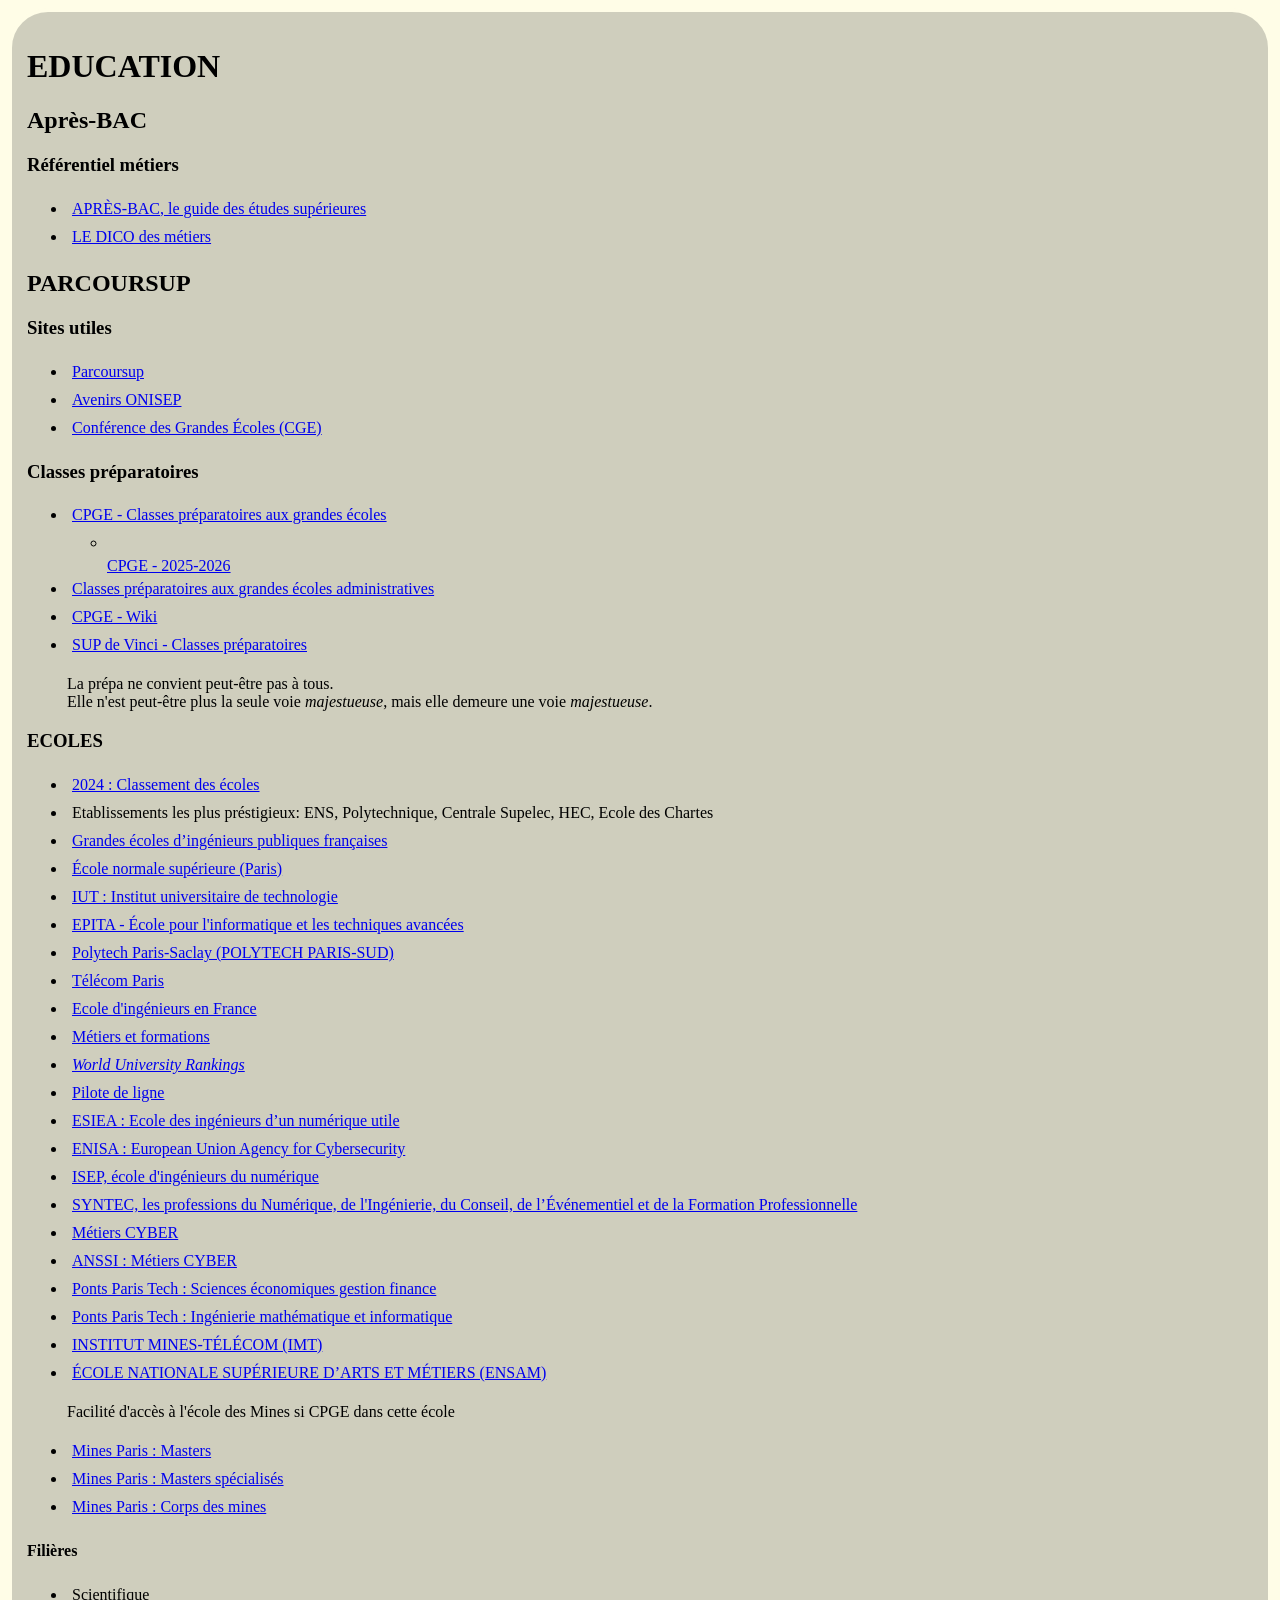
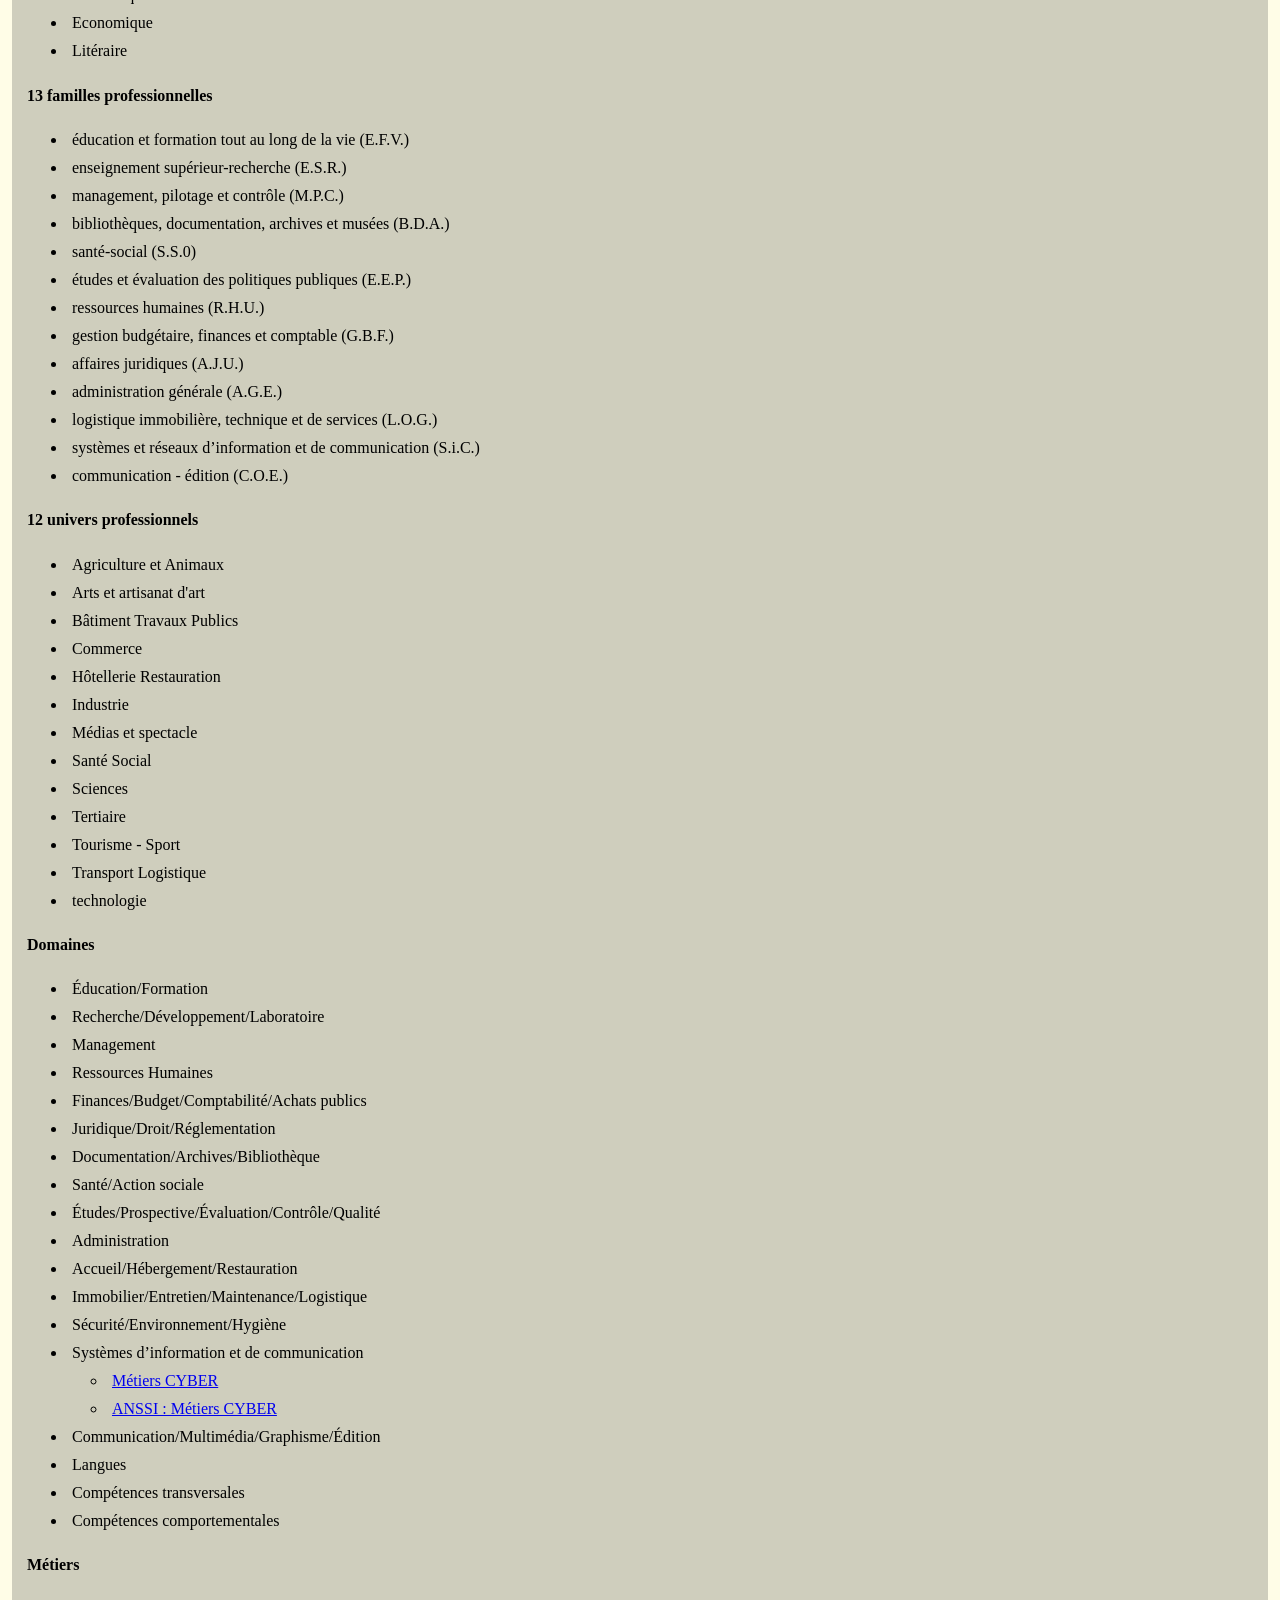
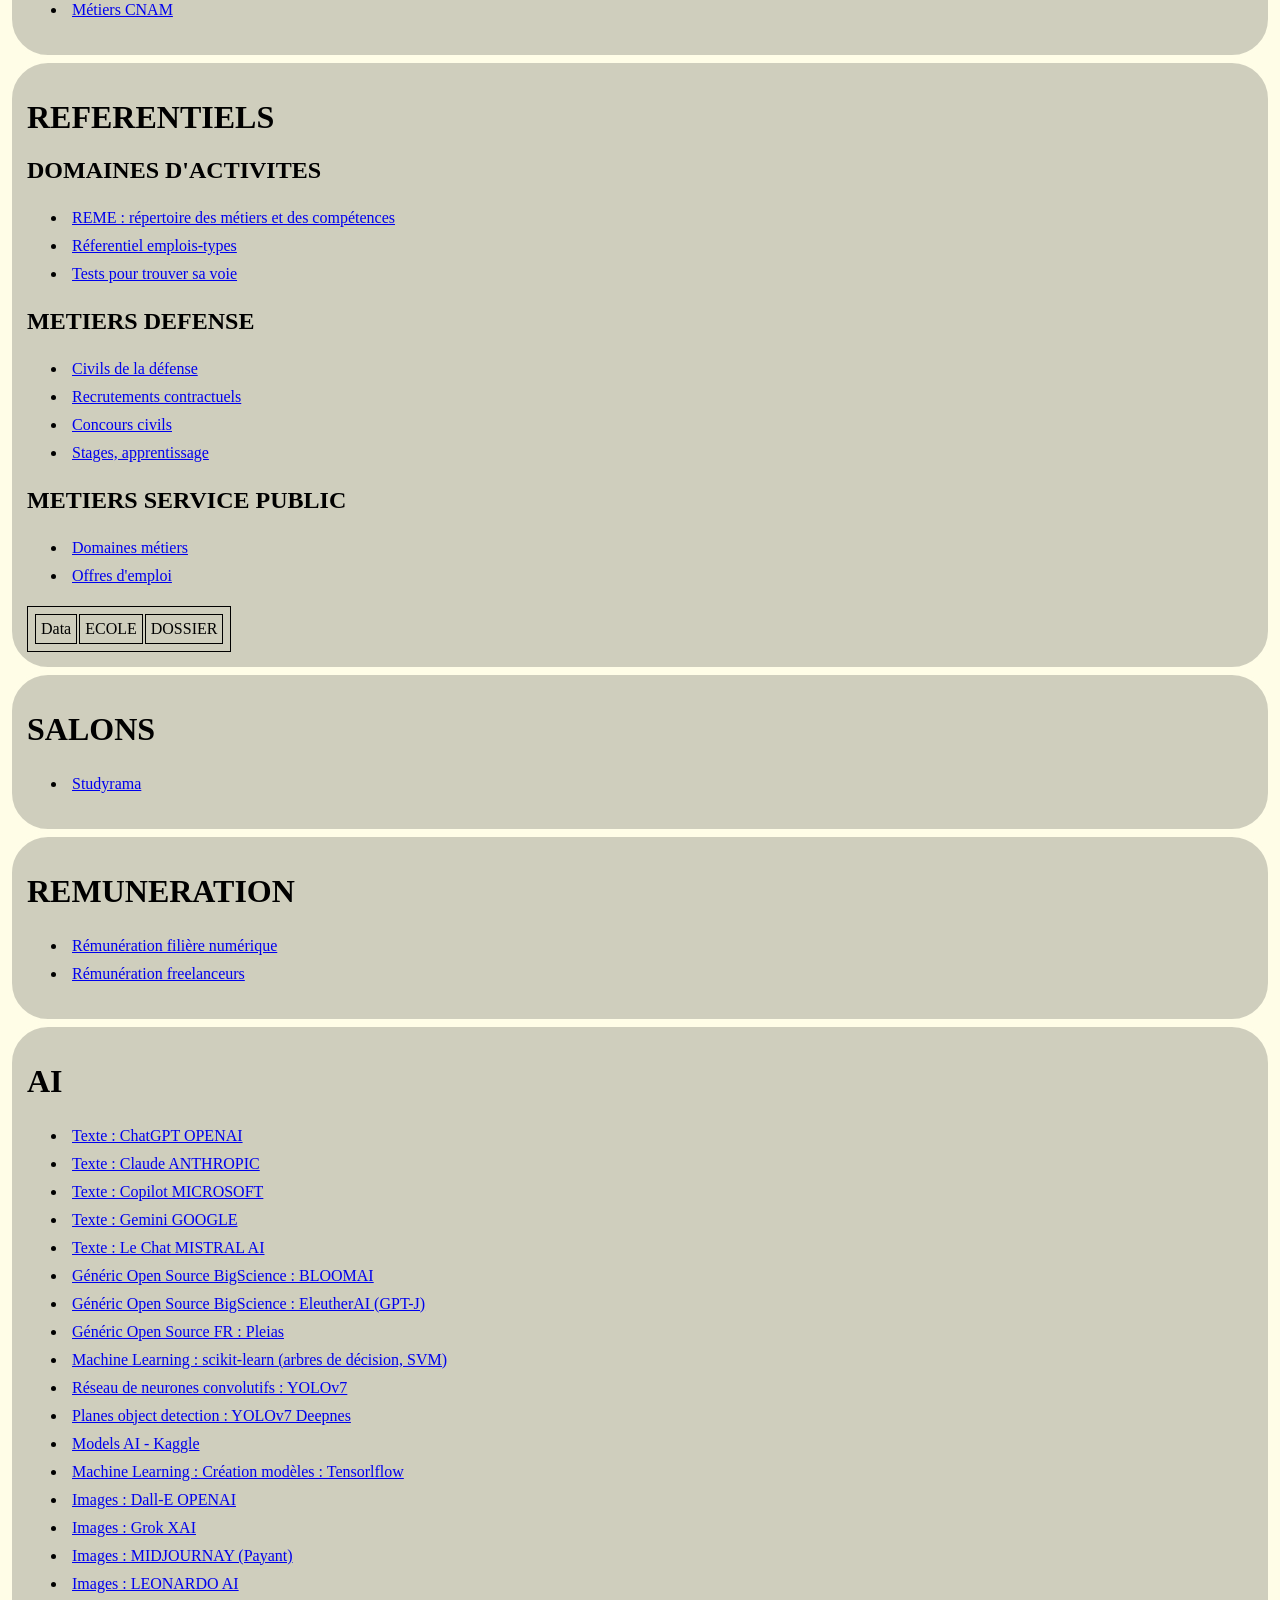
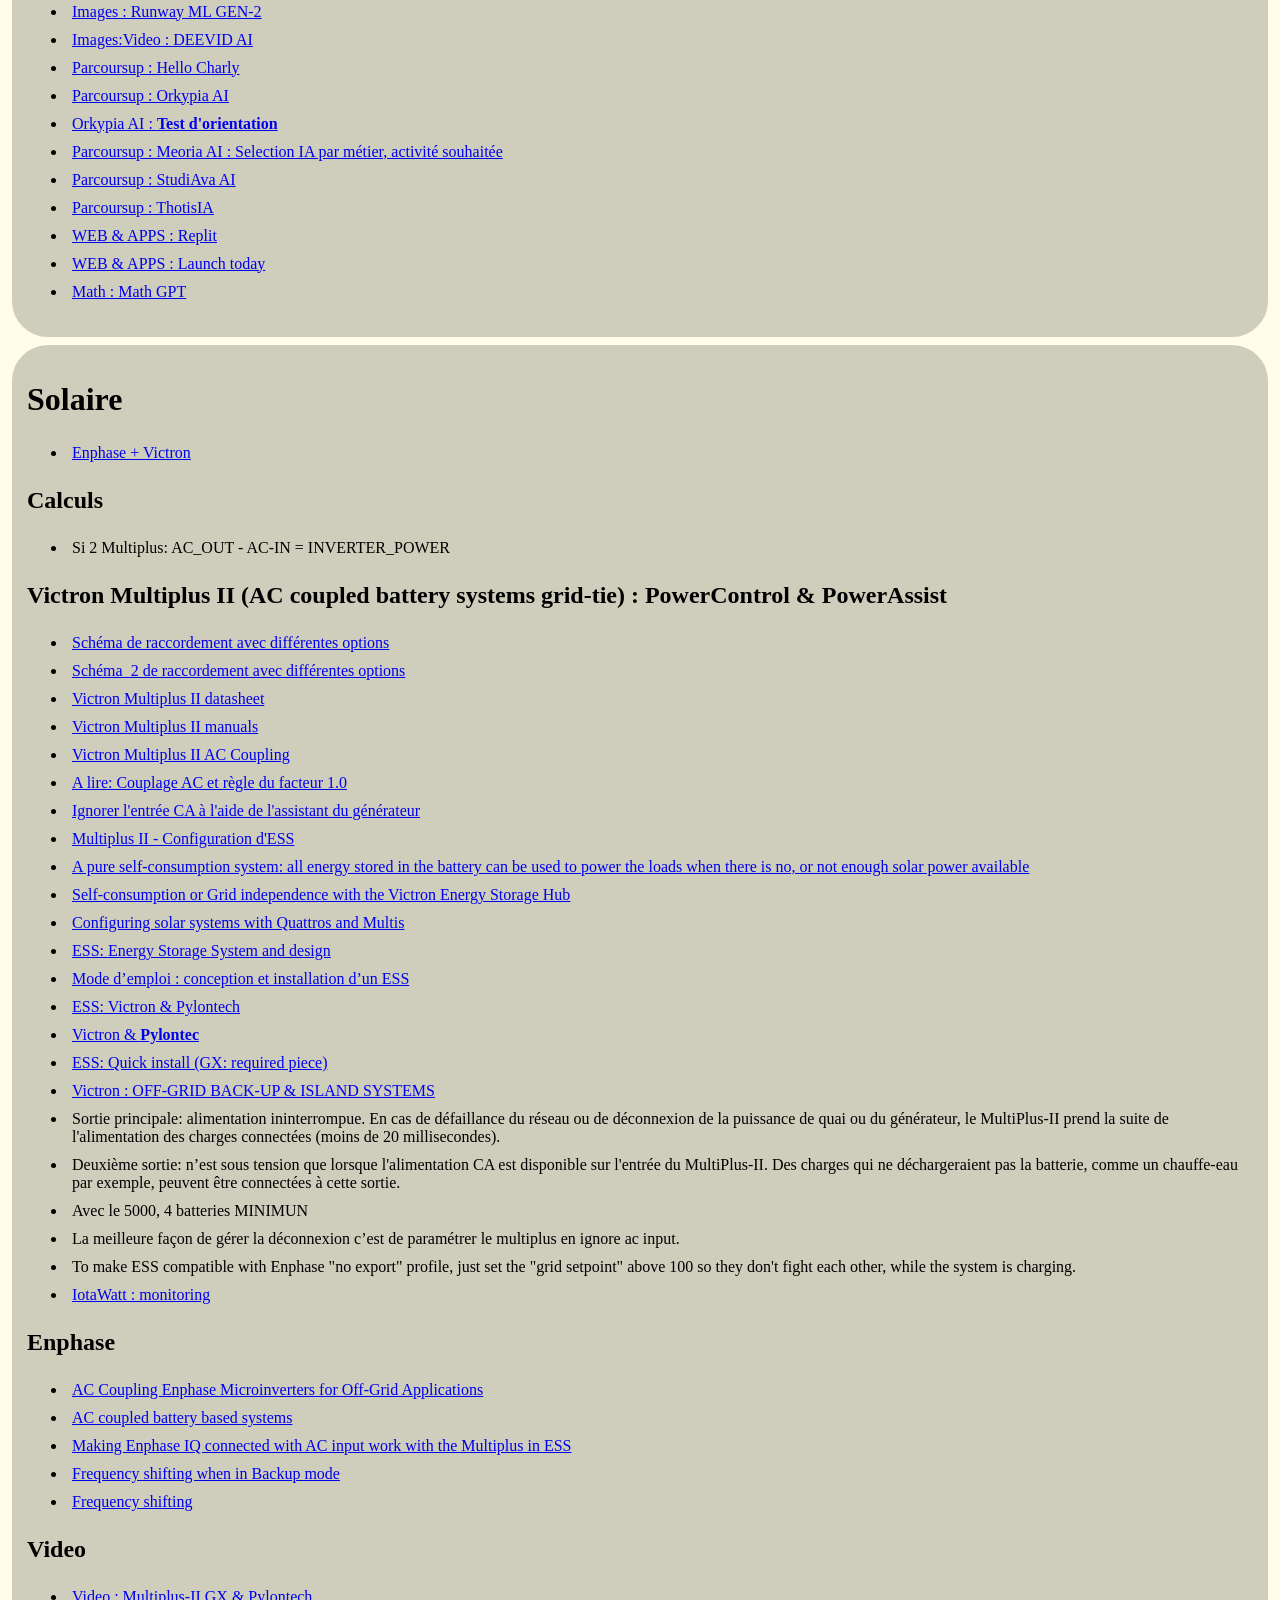
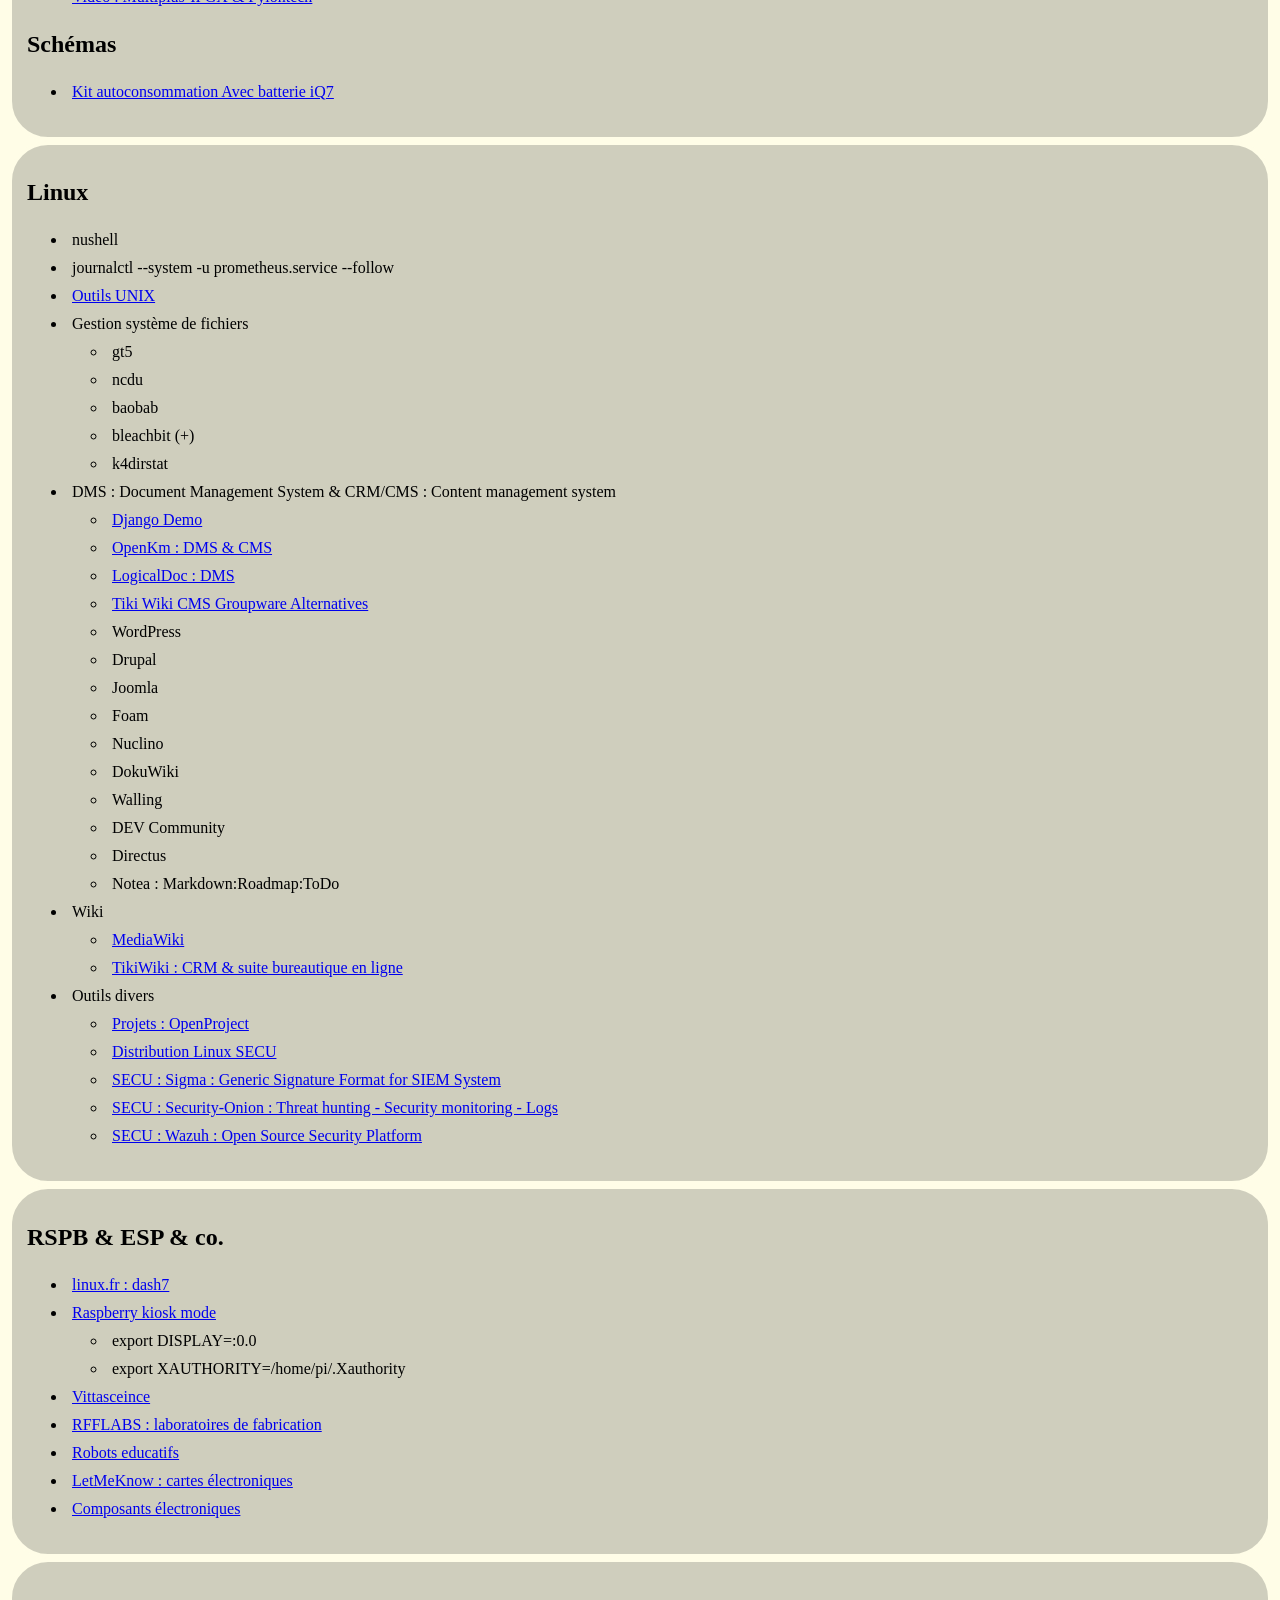
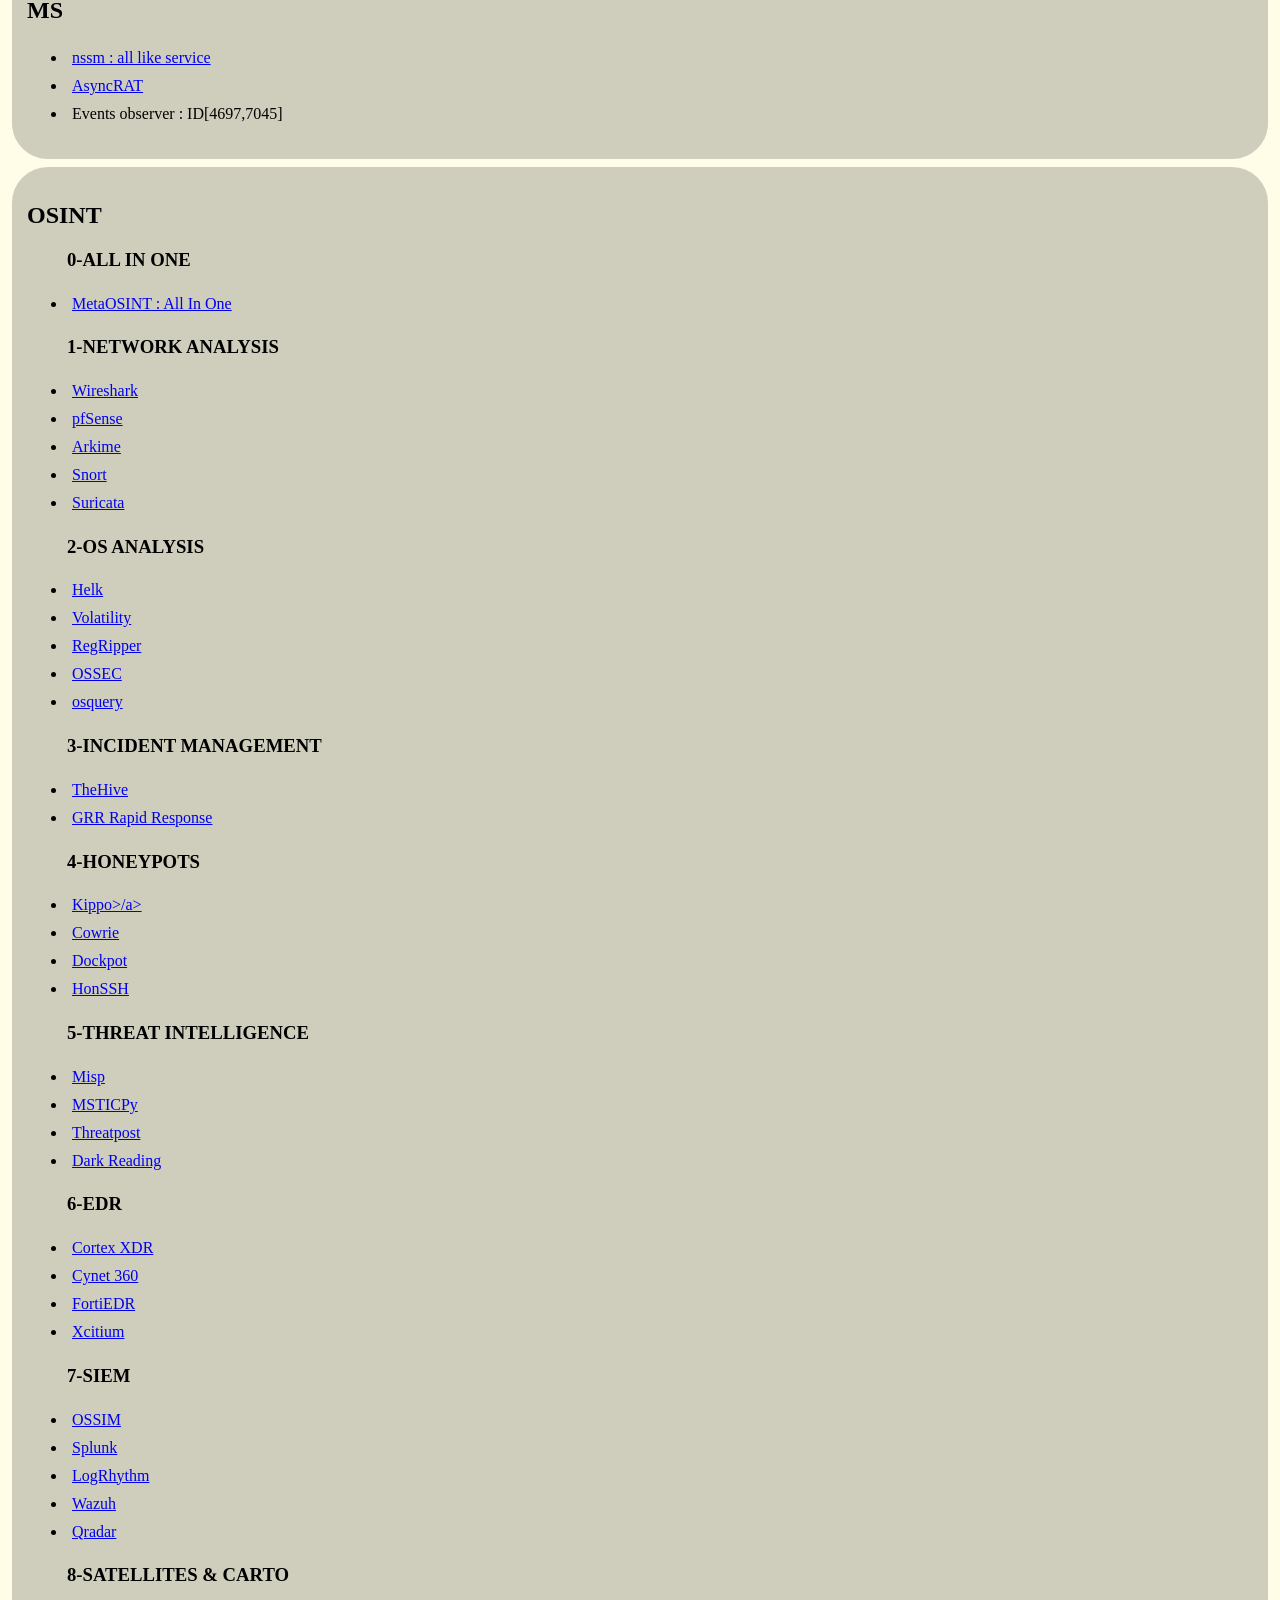
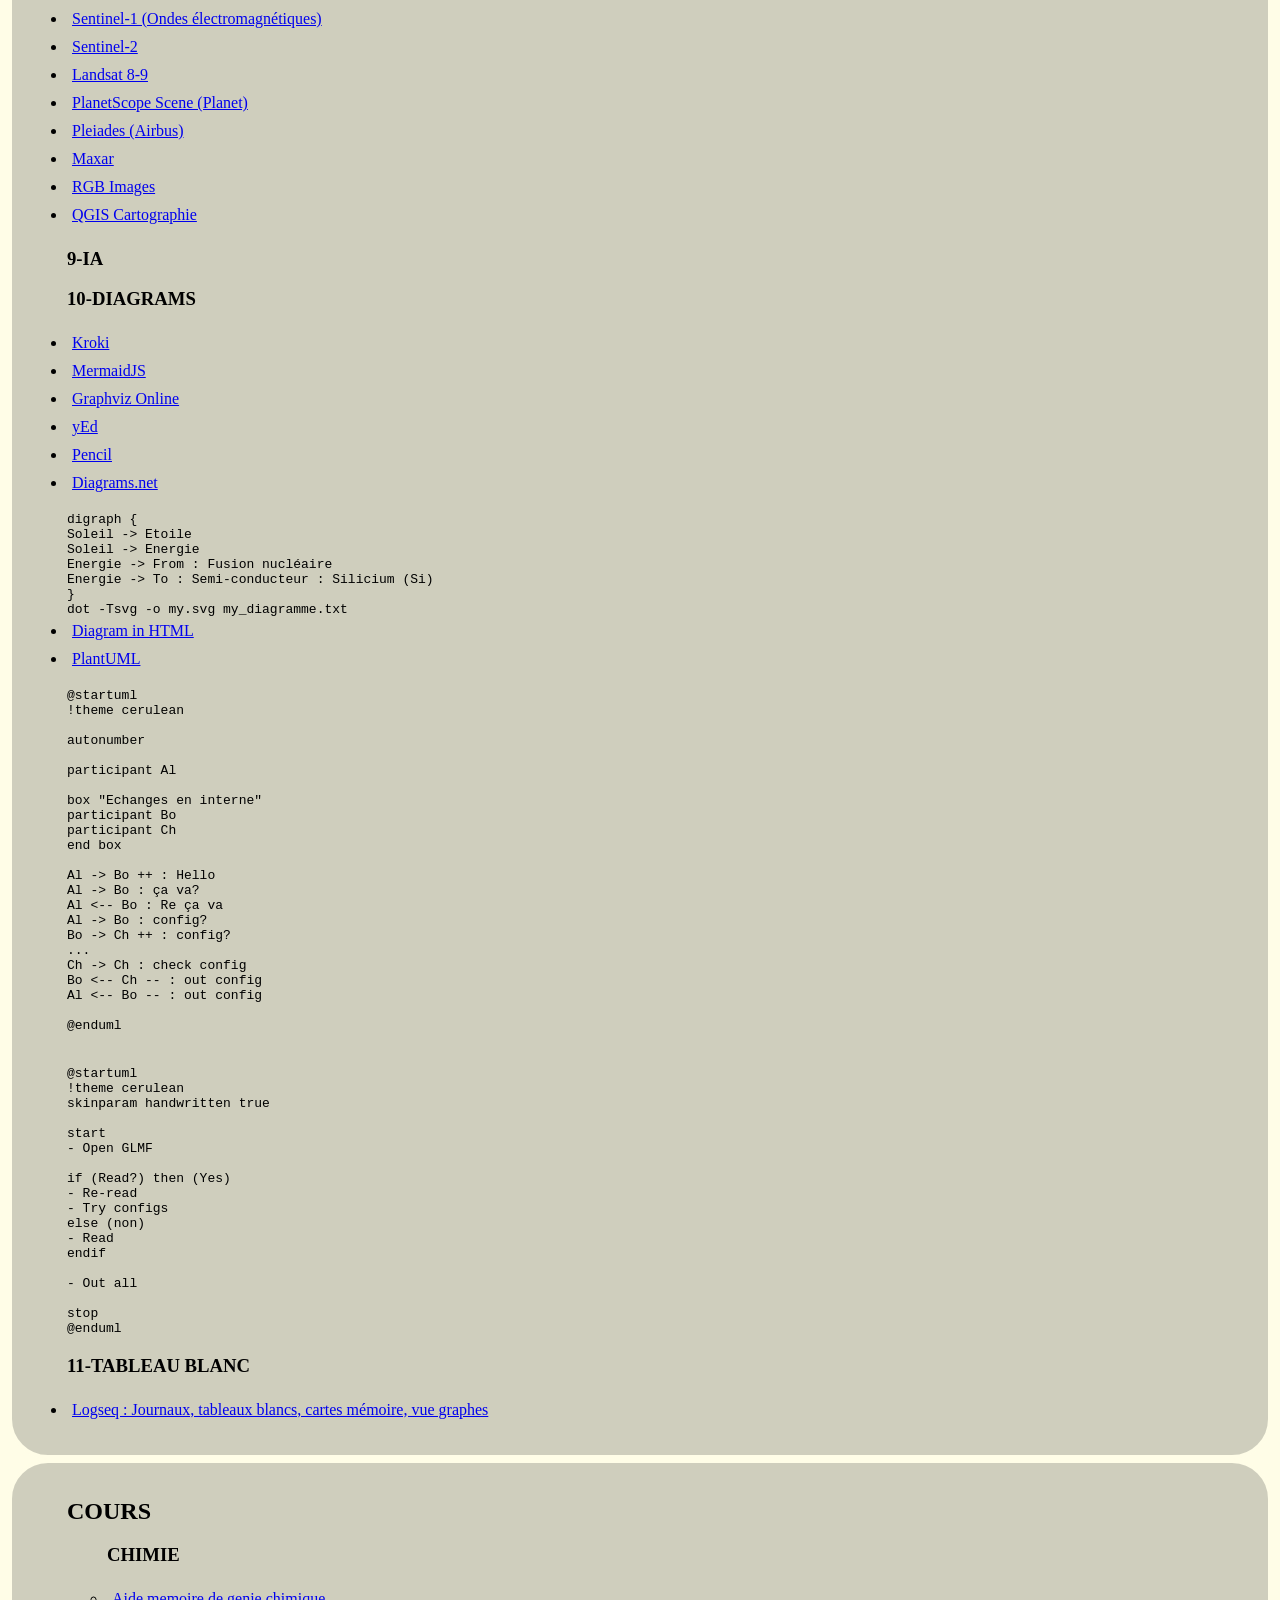
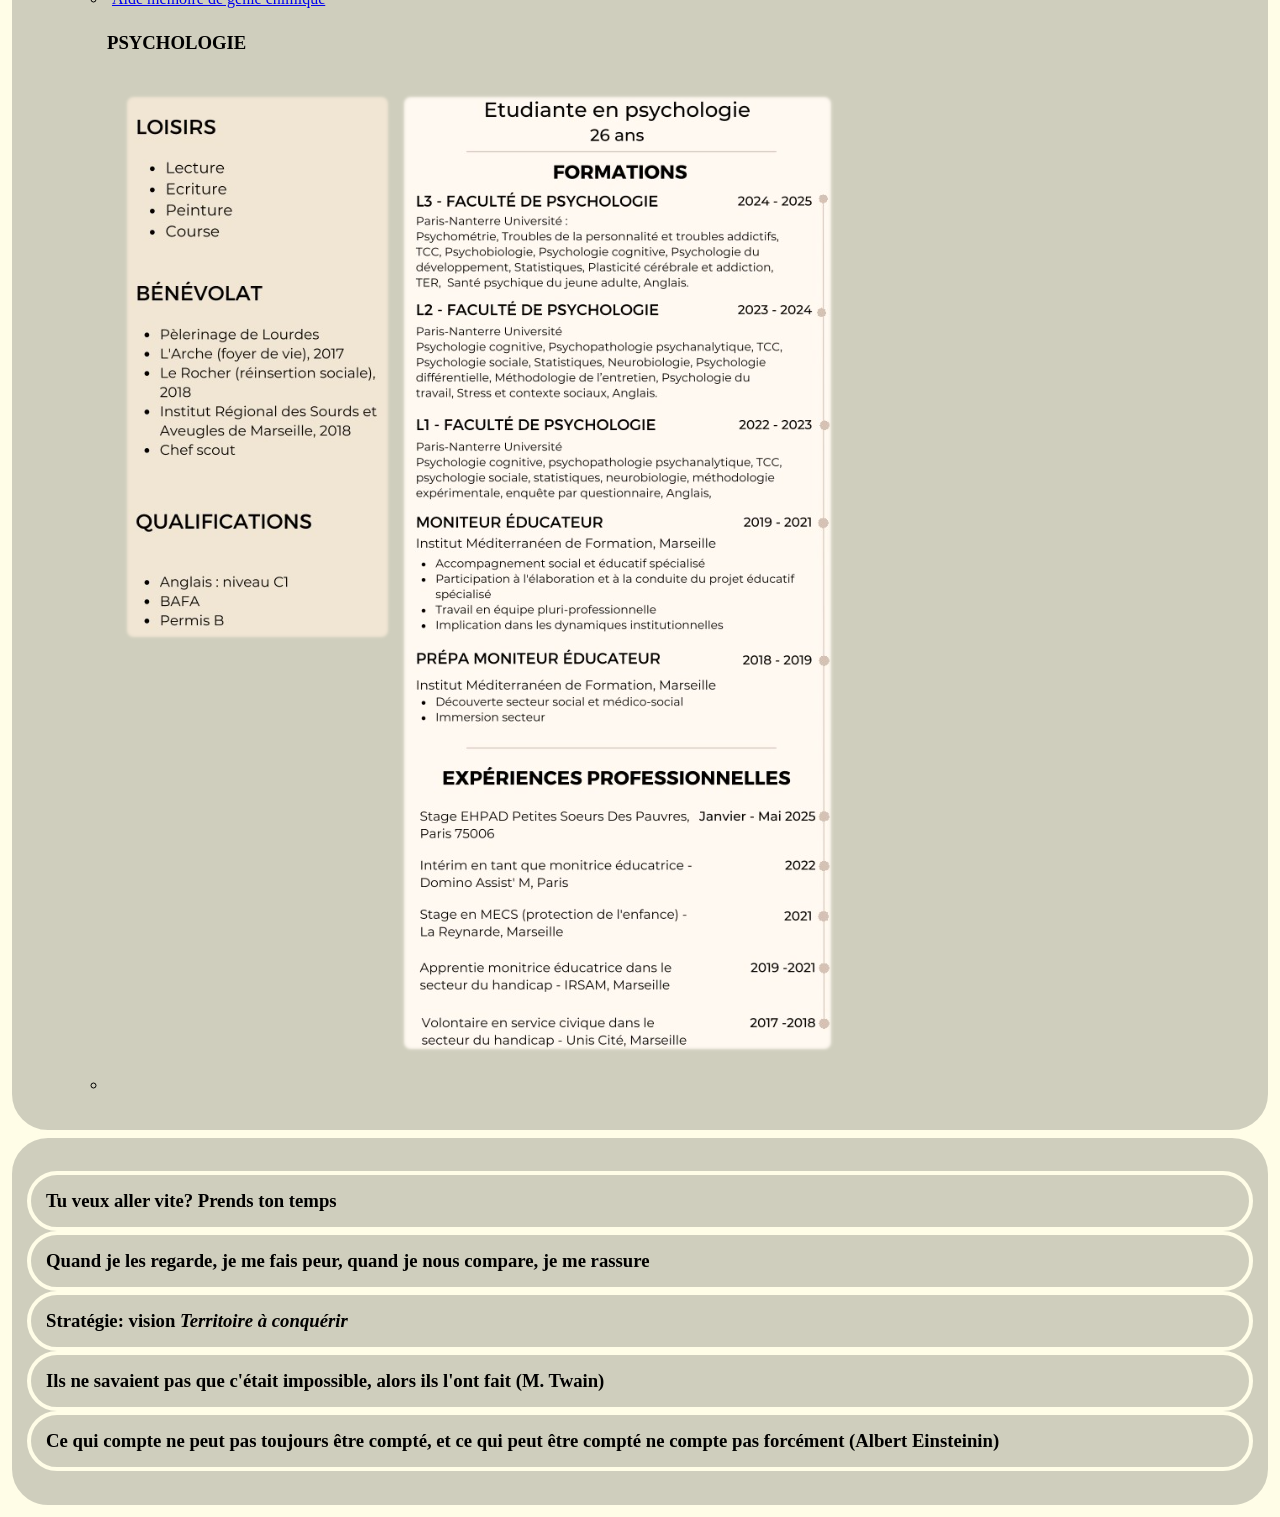
==== commit 3addcd61: "Update index.html" ====
--- a/index.html
+++ b/index.html
@@ -236,10 +236,11 @@
     <li><a href="https://huggingface.co/collections/PleIAs/common-models" target="_blank" rel="noopener noreferrer">Généric Open Source FR : Pleias </a></li>
 
 	<li><a href="https://scikit-learn.org/stable/" target="_blank" rel="noopener noreferrer">Machine Learning : scikit-learn (arbres de décision, SVM)</a></li>
-	<li><a href="https://viso.ai/deep-learning/yolov7-guide/" target="_blank" rel="noopener noreferrer">YOLOv7 - Réseau de neurones convolutifs</a></li>
-	<li><a href="https://qgis-plugin-deepness.readthedocs.io/en/latest/example/example_detection_planes_yolov7.html" target="_blank" rel="noopener noreferrer">YOLOv7 Deepnes - Planes object detection</a></li>
+	<li><a href="https://viso.ai/deep-learning/yolov7-guide/" target="_blank" rel="noopener noreferrer">Réseau de neurones convolutifs : YOLOv7</a></li>
+	<li><a href="https://qgis-plugin-deepness.readthedocs.io/en/latest/example/example_detection_planes_yolov7.html" target="_blank" rel="noopener noreferrer">Planes object detection : YOLOv7 Deepnes</a></li>
 
 		  <li><a href="https://www.kaggle.com/models" target="_blank" rel="noopener noreferrer">Models AI - Kaggle</a></li>
+		  <li><a href="https://www.tensorflow.org/learn?hl=fr" target="_blank" rel="noopener noreferrer">Machine Learning : Création modèles : Tensorlflow</a></li>
 		  
 	<li><a href="https://www.chatgpt.com" target="_blank" rel="noopener noreferrer">Images : Dall-E OPENAI</a></li>
 	<li><a href="https://www.x.com" target="_blank" rel="noopener noreferrer">Images : Grok XAI</a></li>
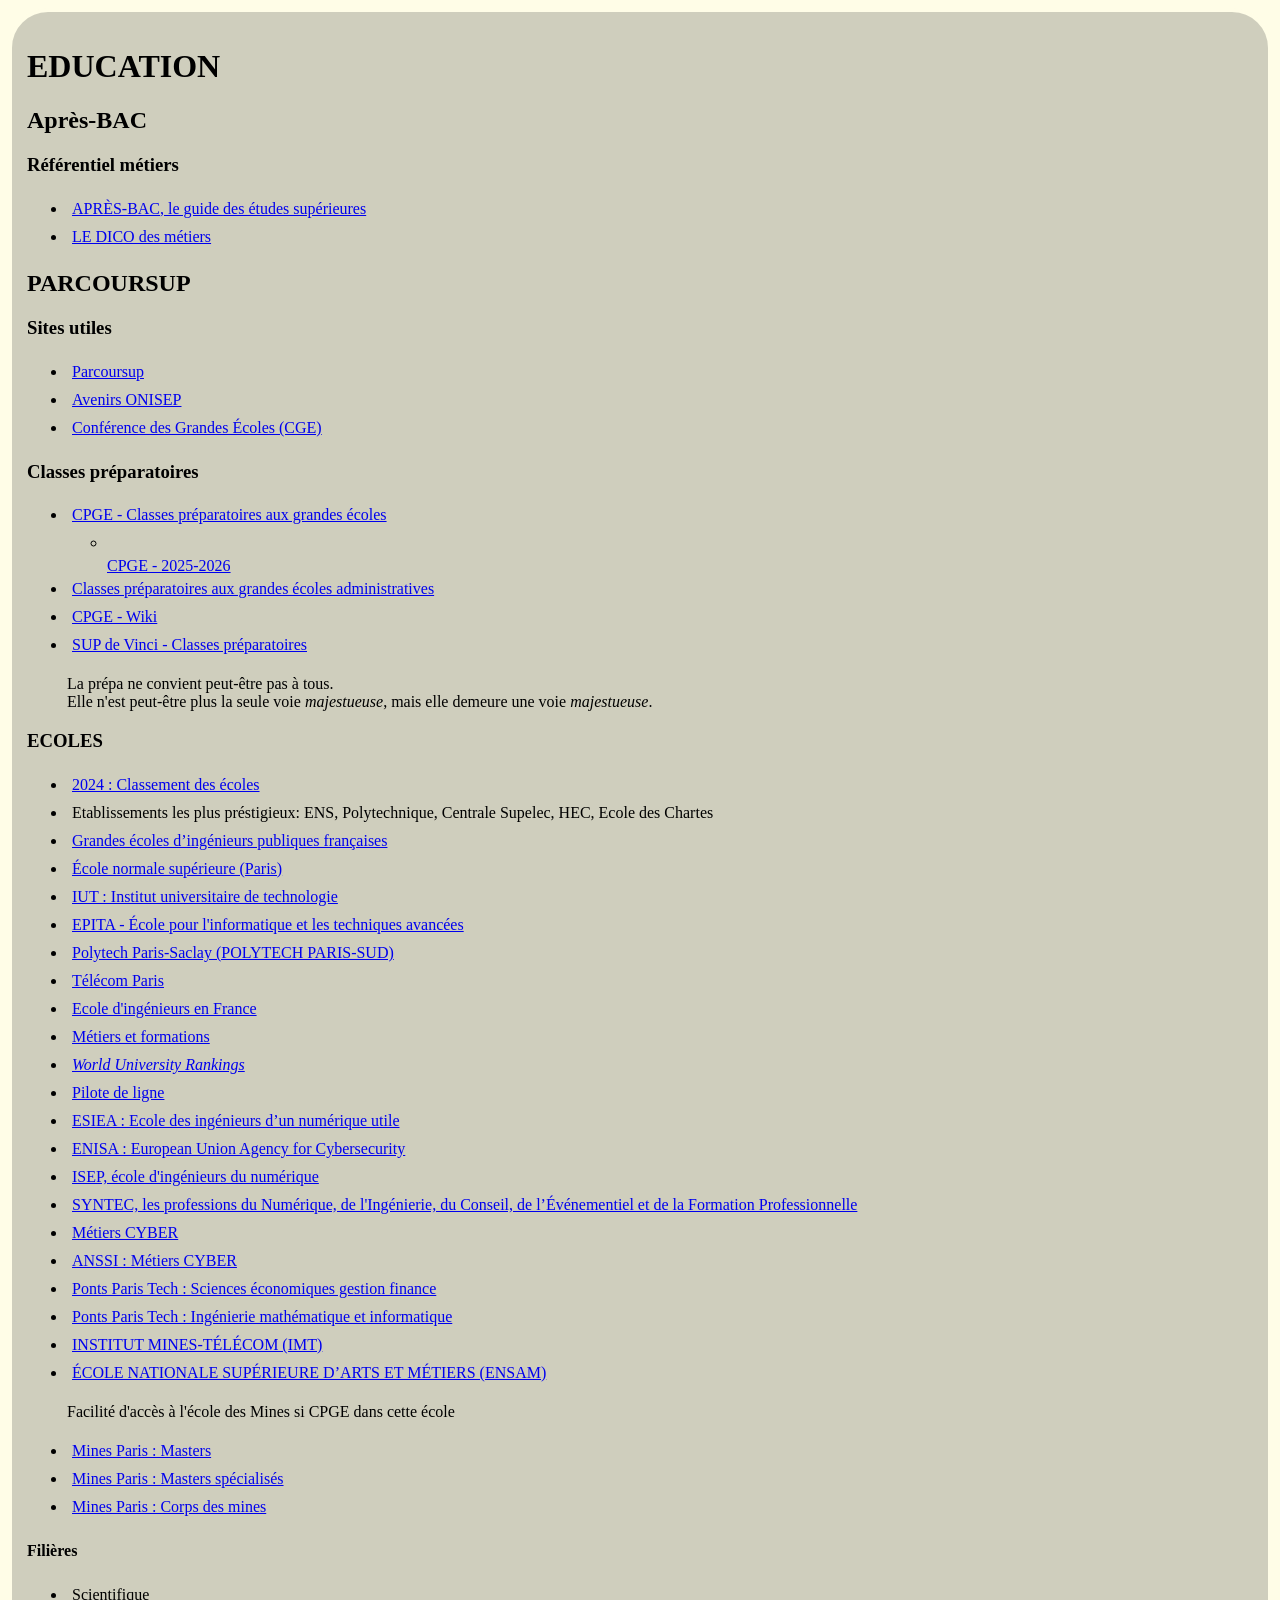
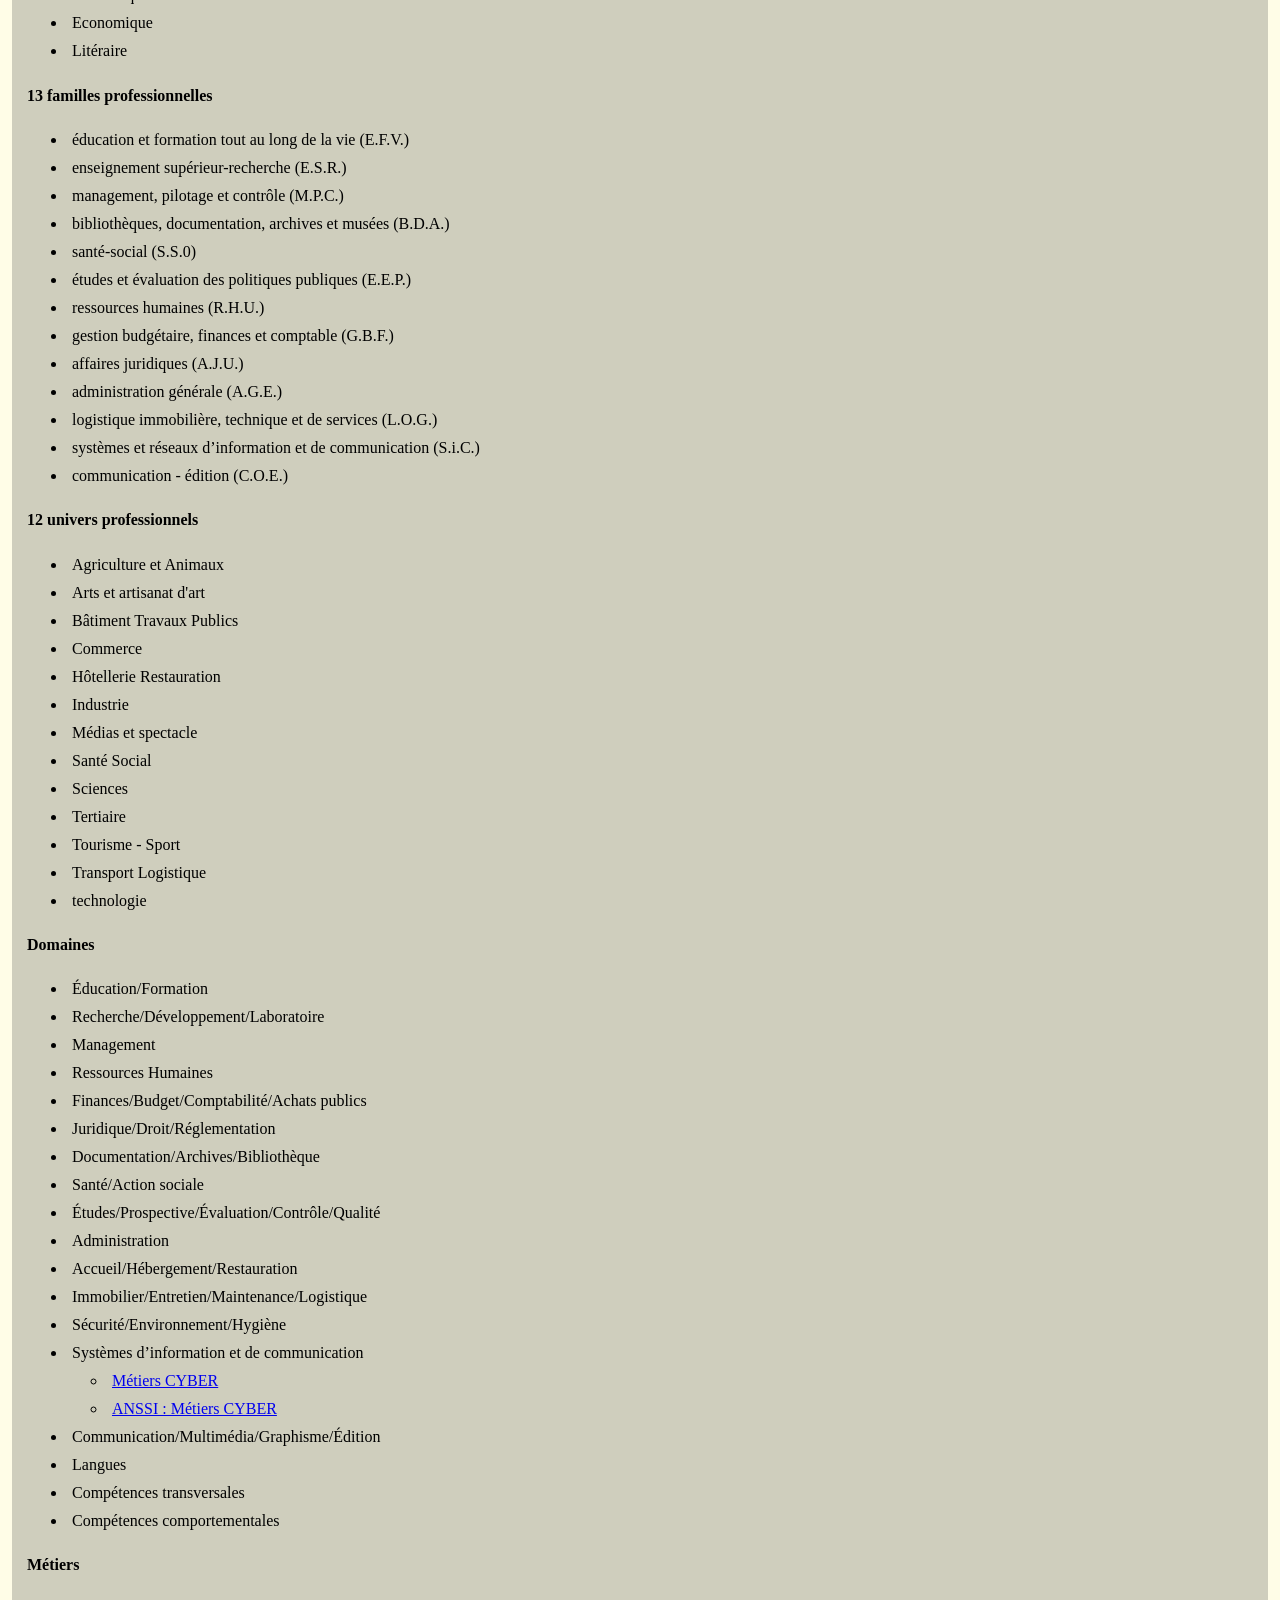
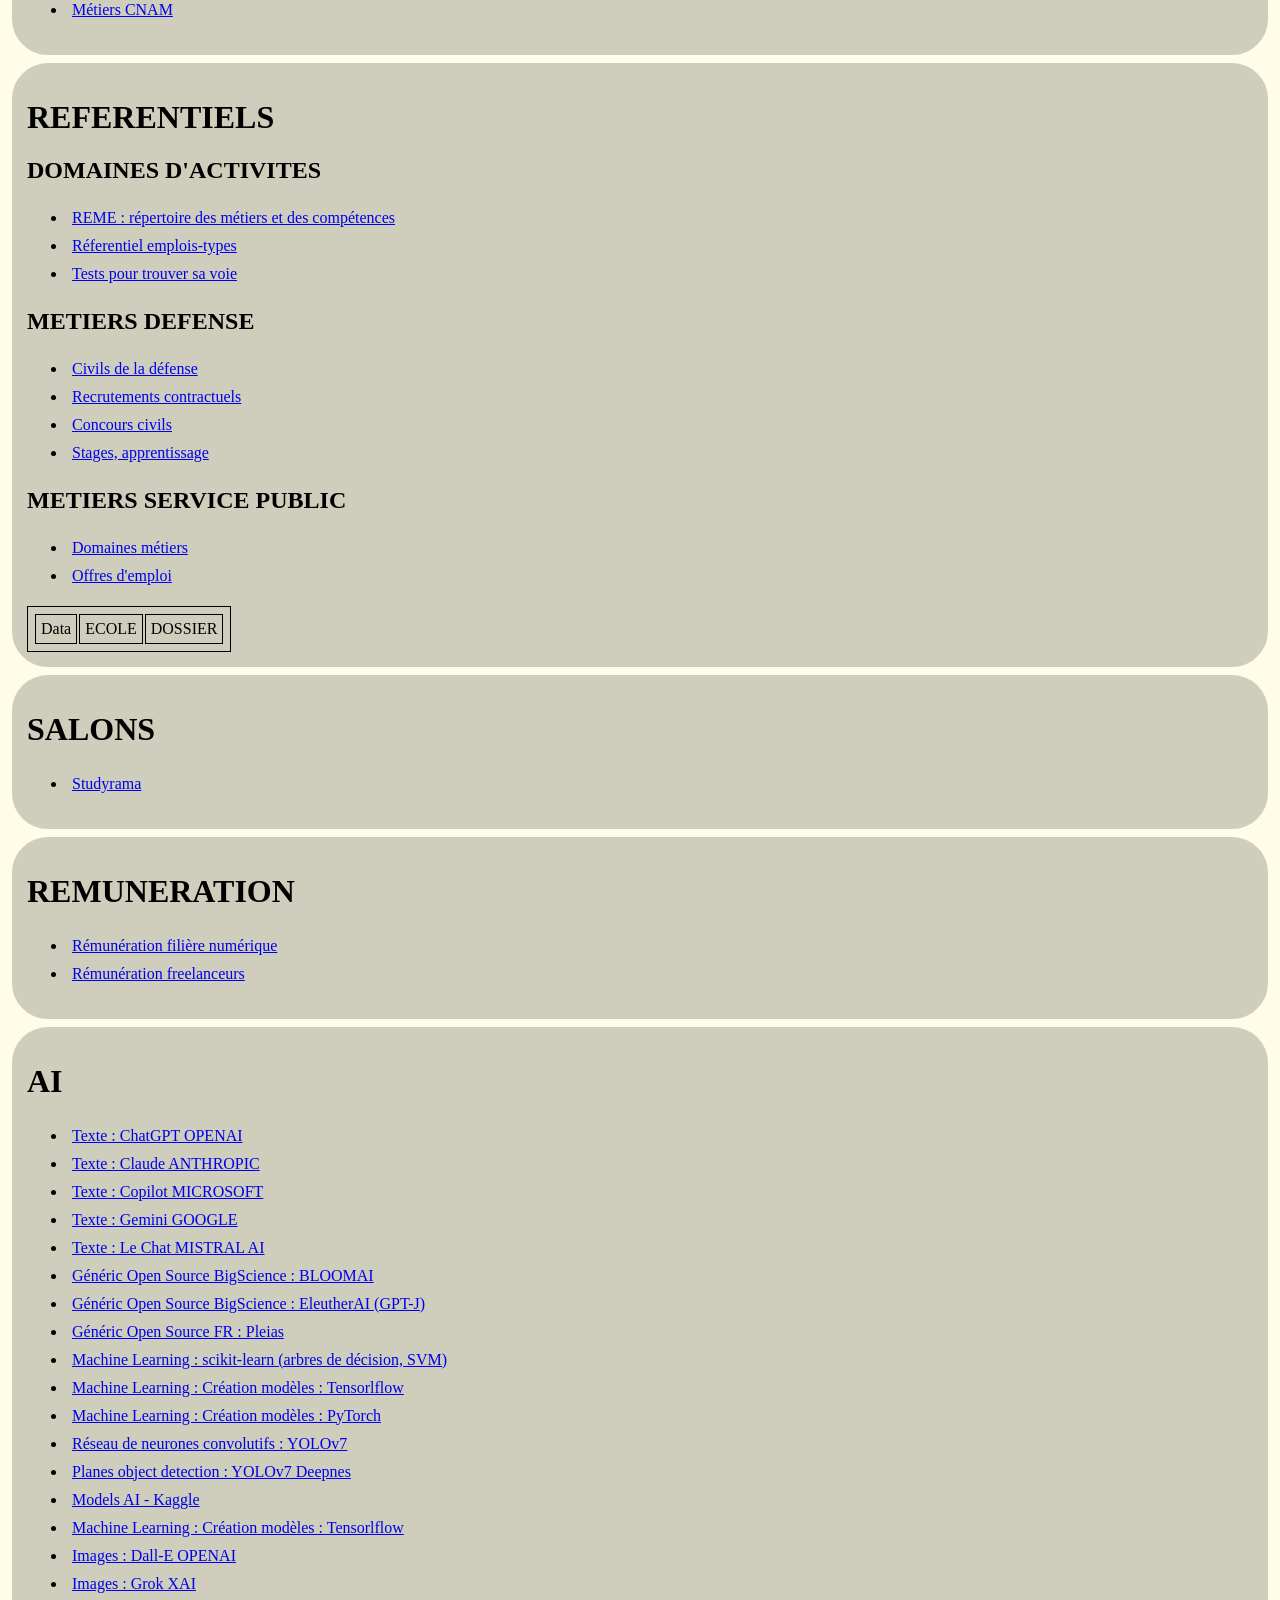
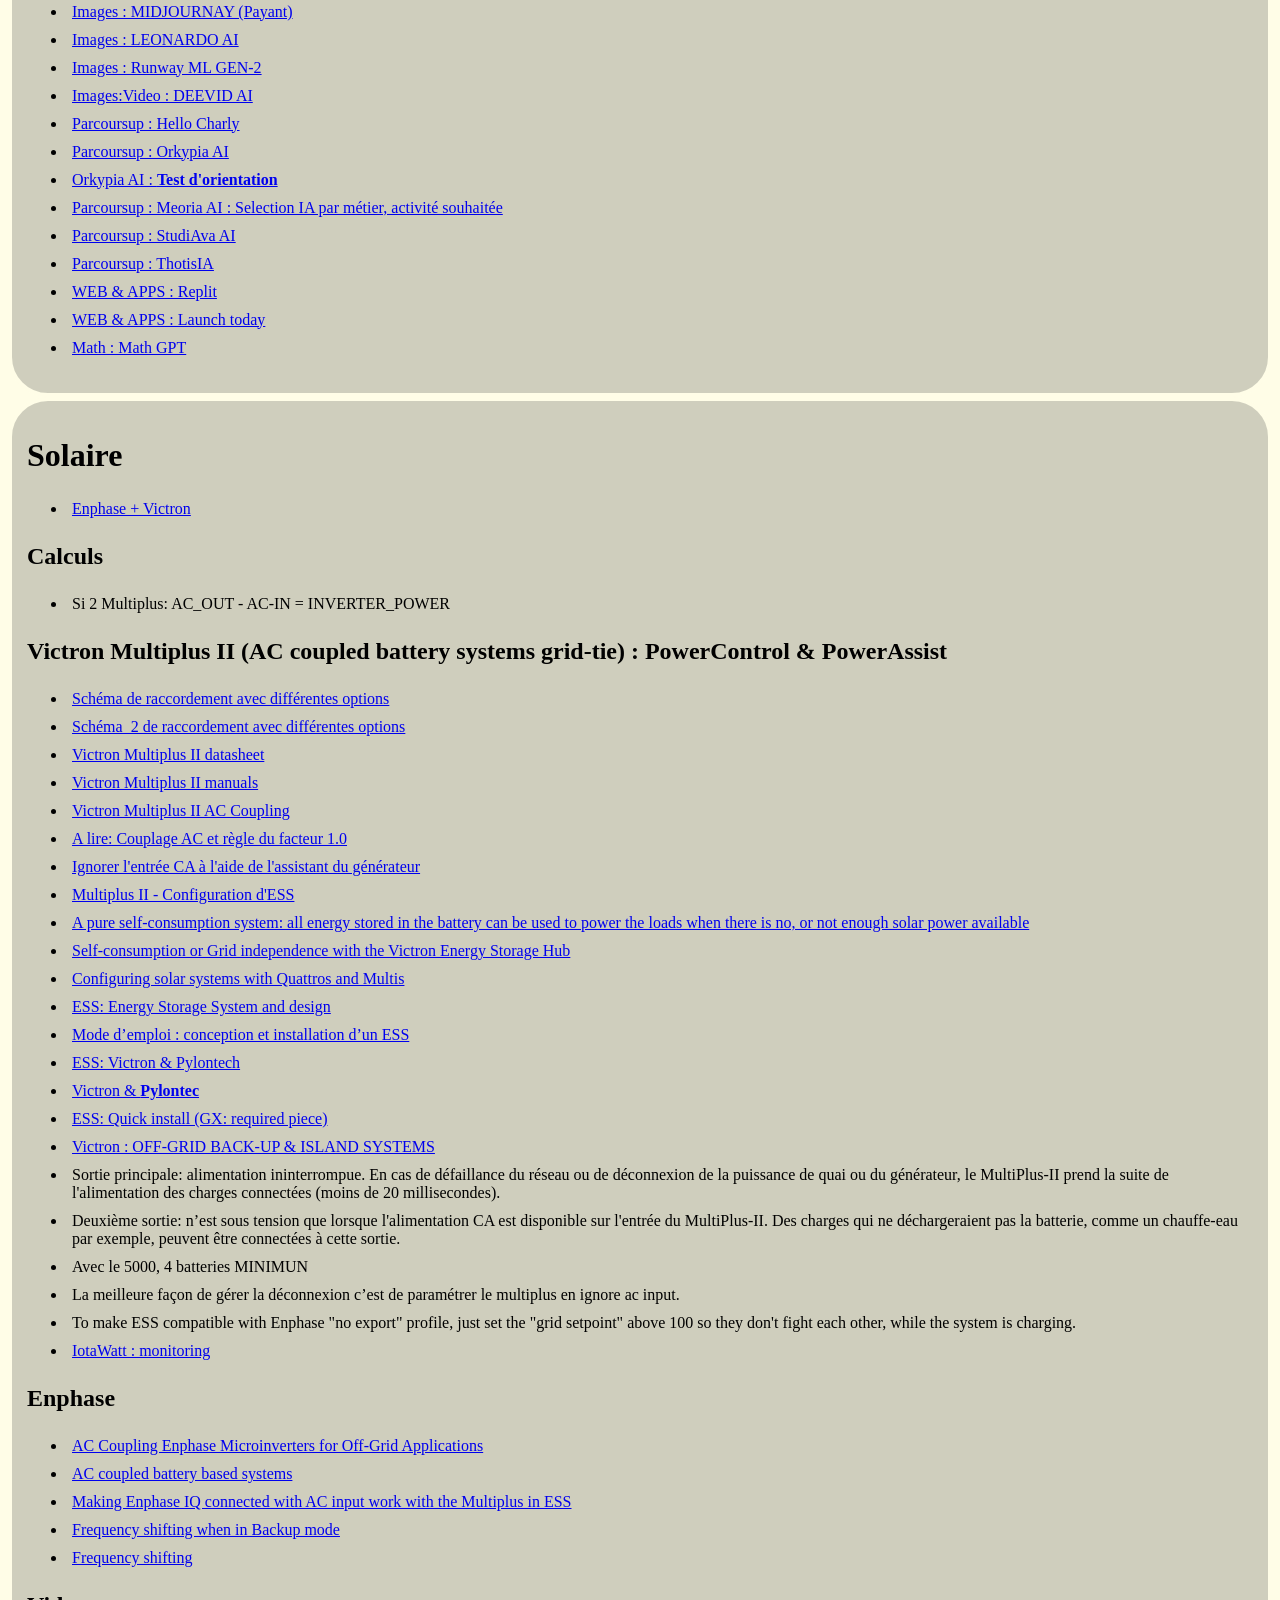
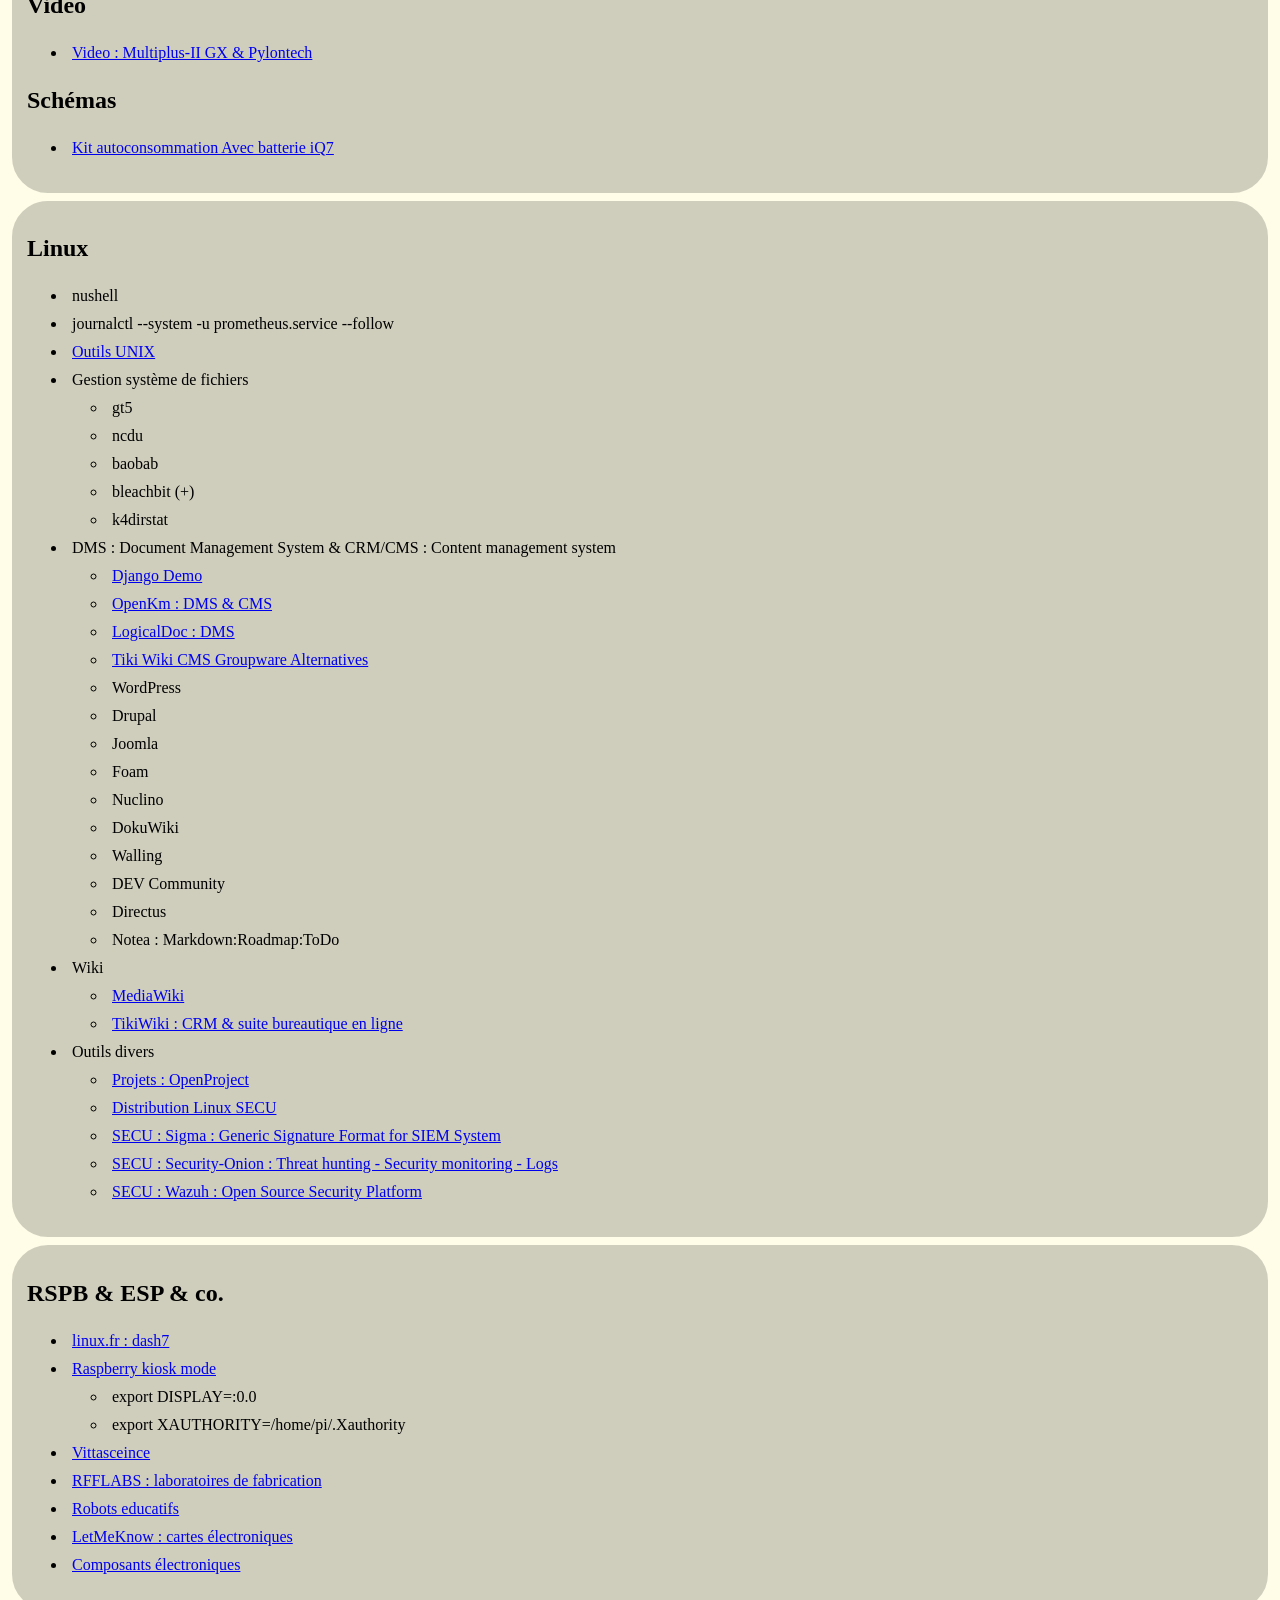
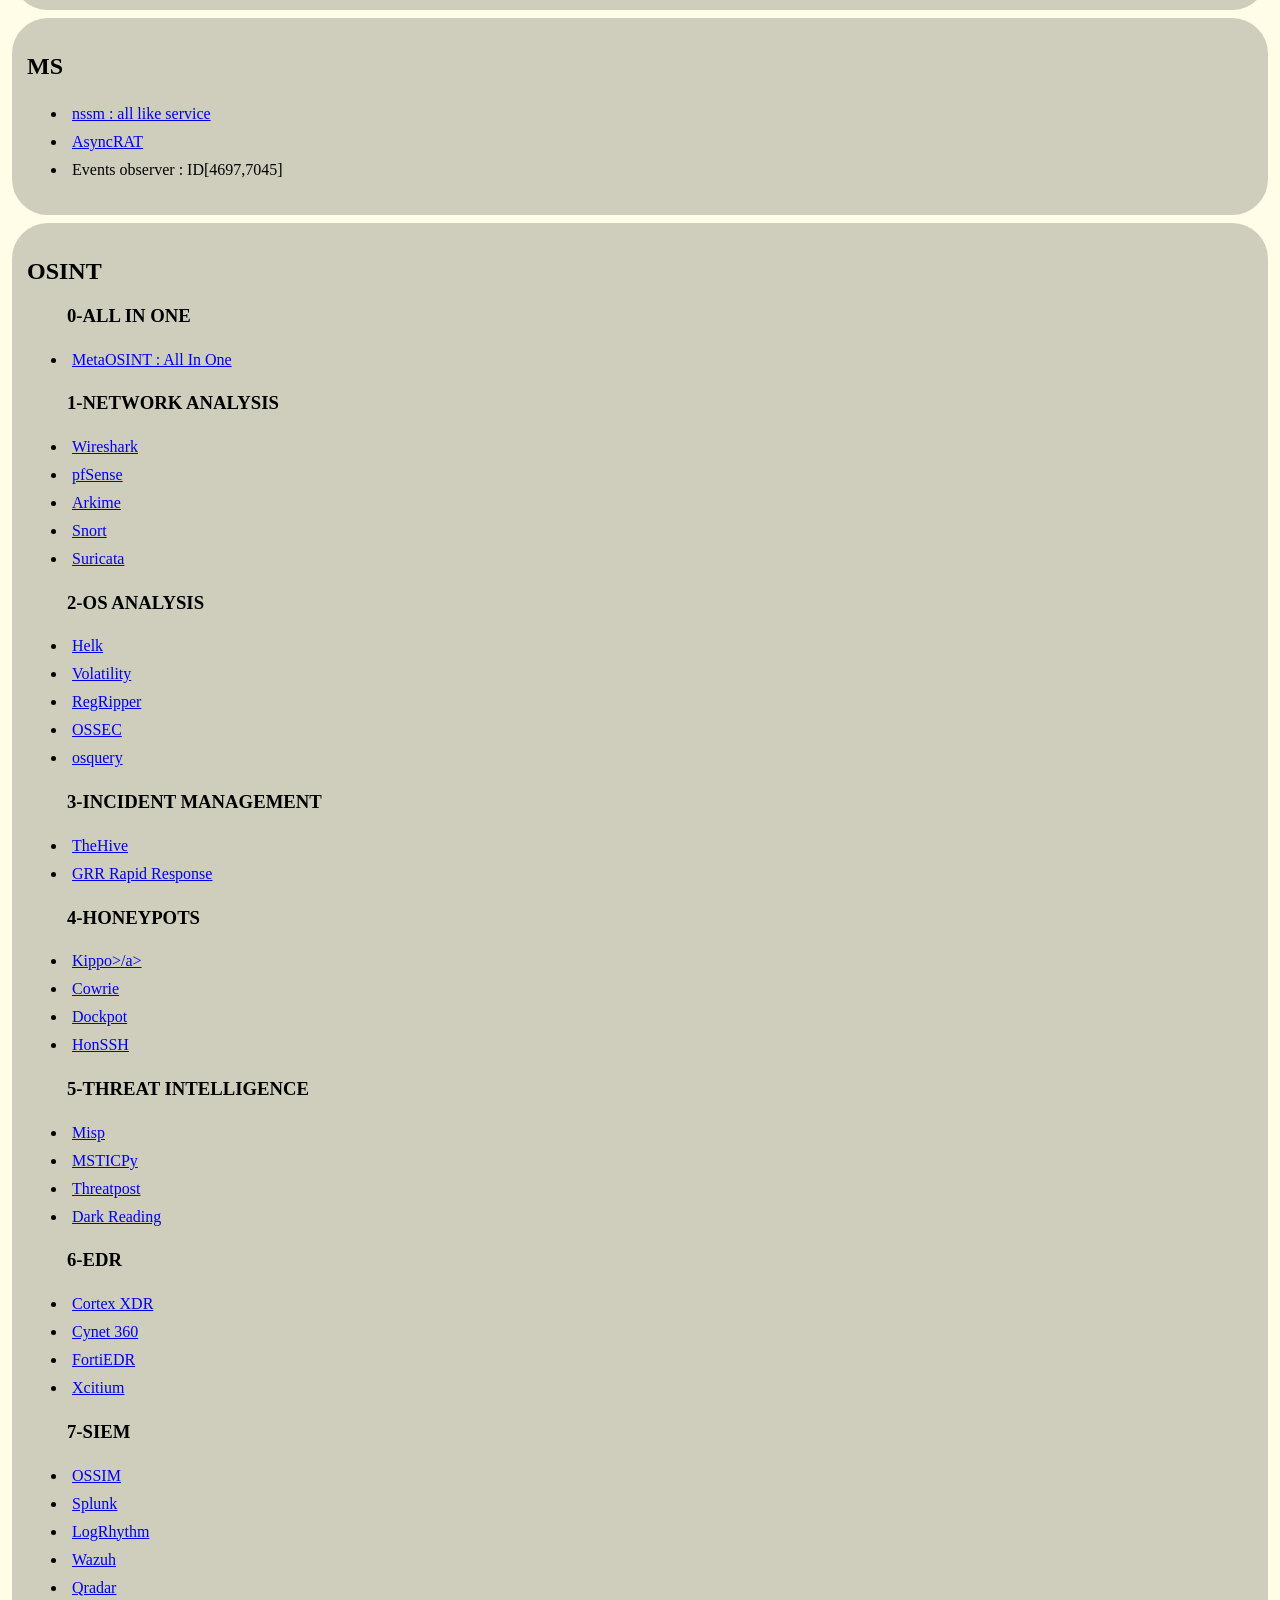
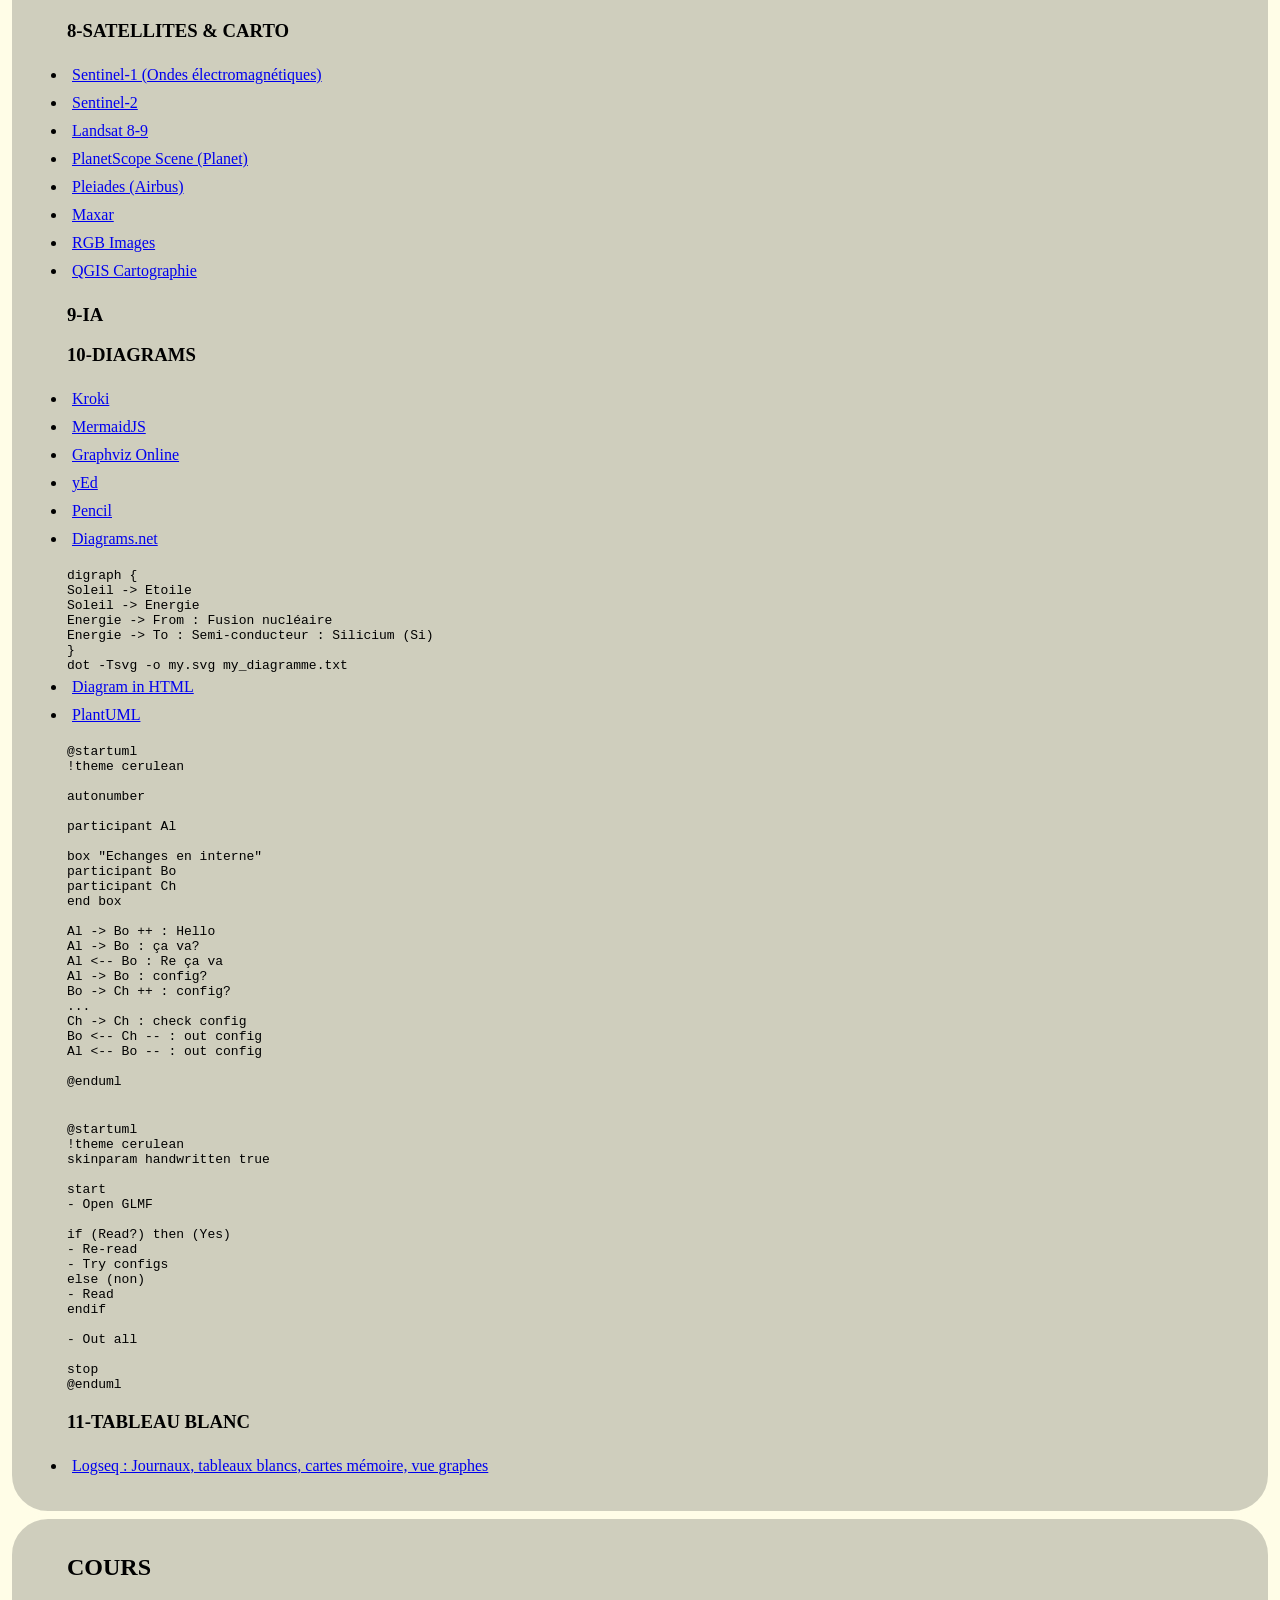
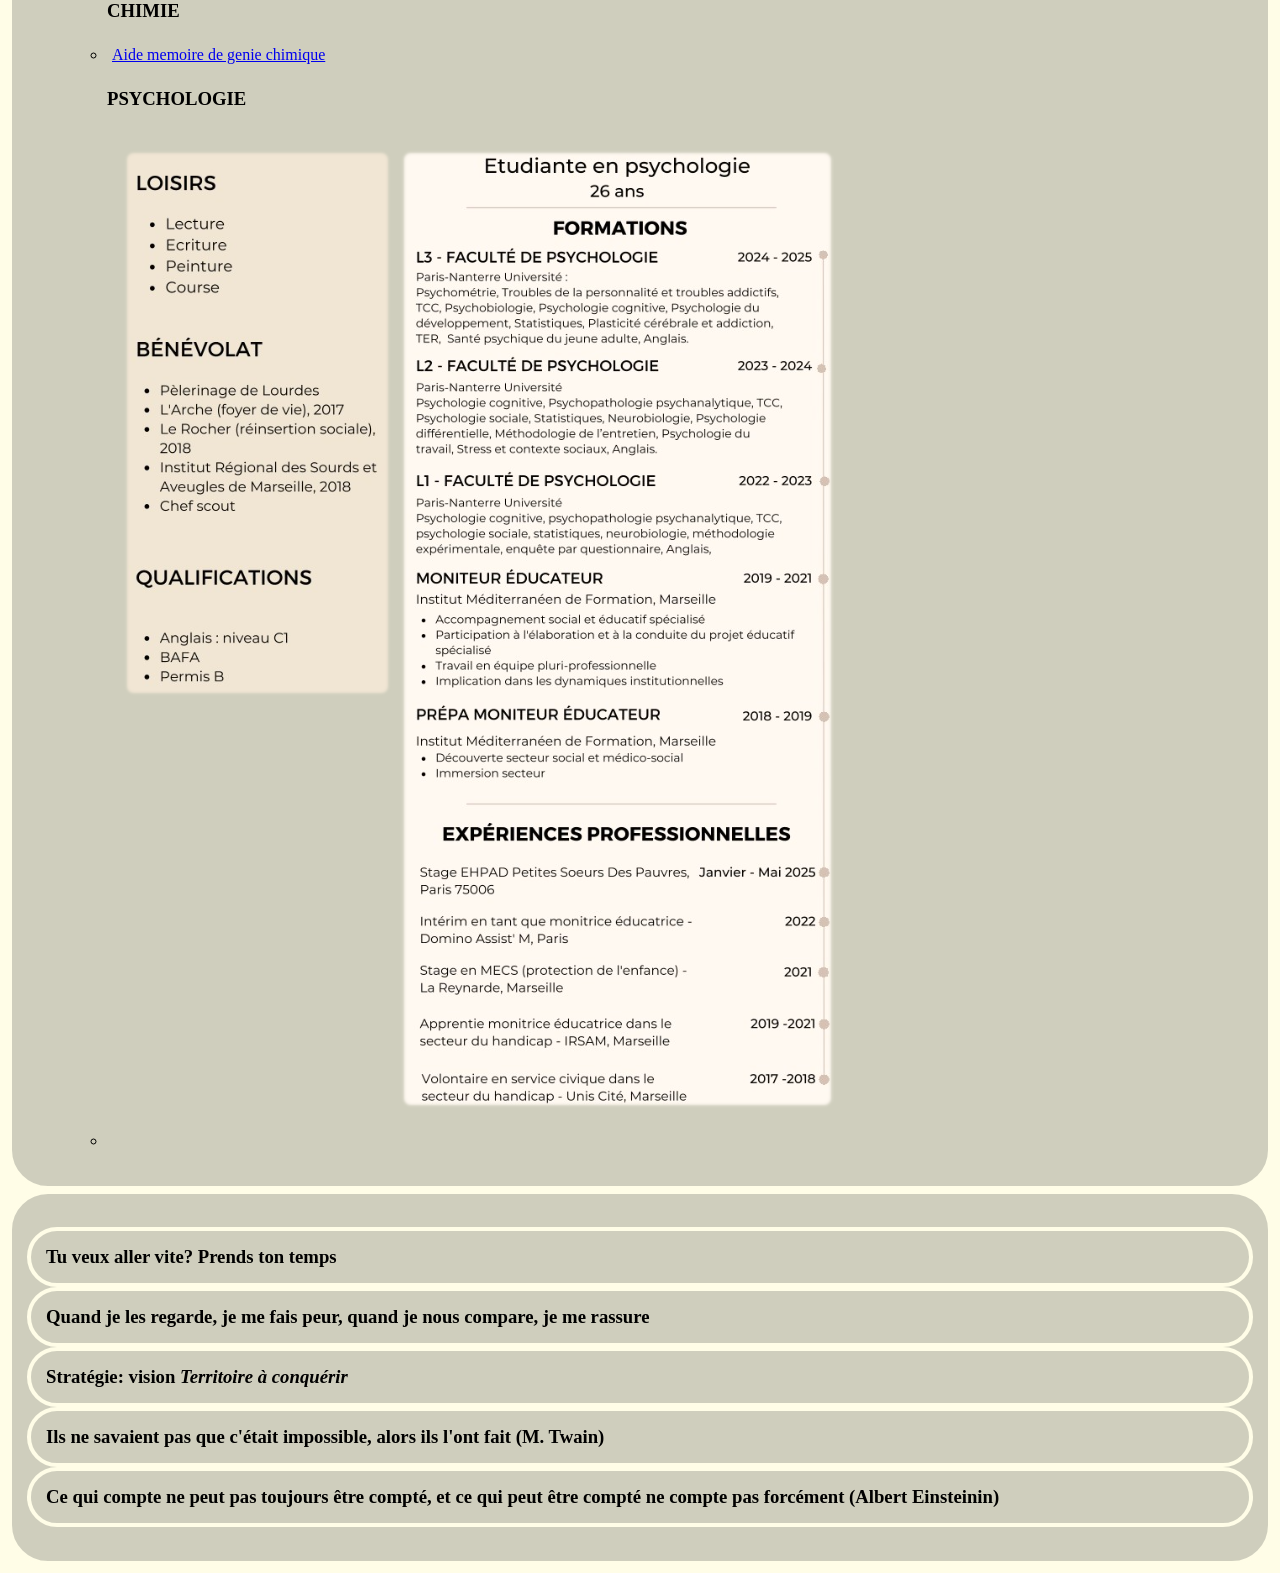
==== commit f58456fd: "Update index.html" ====
--- a/index.html
+++ b/index.html
@@ -236,11 +236,16 @@
     <li><a href="https://huggingface.co/collections/PleIAs/common-models" target="_blank" rel="noopener noreferrer">Généric Open Source FR : Pleias </a></li>
 
 	<li><a href="https://scikit-learn.org/stable/" target="_blank" rel="noopener noreferrer">Machine Learning : scikit-learn (arbres de décision, SVM)</a></li>
+		  <li><a href="https://www.tensorflow.org/learn?hl=fr" target="_blank" rel="noopener noreferrer">Machine Learning : Création modèles : Tensorlflow</a></li>
+
+		  <li><a href="https://docs.pytorch.org/tutorials/beginner/basics/intro.html" target="_blank" rel="noopener noreferrer">Machine Learning : Création modèles : PyTorch</a></li>
+		  
 	<li><a href="https://viso.ai/deep-learning/yolov7-guide/" target="_blank" rel="noopener noreferrer">Réseau de neurones convolutifs : YOLOv7</a></li>
 	<li><a href="https://qgis-plugin-deepness.readthedocs.io/en/latest/example/example_detection_planes_yolov7.html" target="_blank" rel="noopener noreferrer">Planes object detection : YOLOv7 Deepnes</a></li>
 
 		  <li><a href="https://www.kaggle.com/models" target="_blank" rel="noopener noreferrer">Models AI - Kaggle</a></li>
 		  <li><a href="https://www.tensorflow.org/learn?hl=fr" target="_blank" rel="noopener noreferrer">Machine Learning : Création modèles : Tensorlflow</a></li>
+		  
 		  
 	<li><a href="https://www.chatgpt.com" target="_blank" rel="noopener noreferrer">Images : Dall-E OPENAI</a></li>
 	<li><a href="https://www.x.com" target="_blank" rel="noopener noreferrer">Images : Grok XAI</a></li>
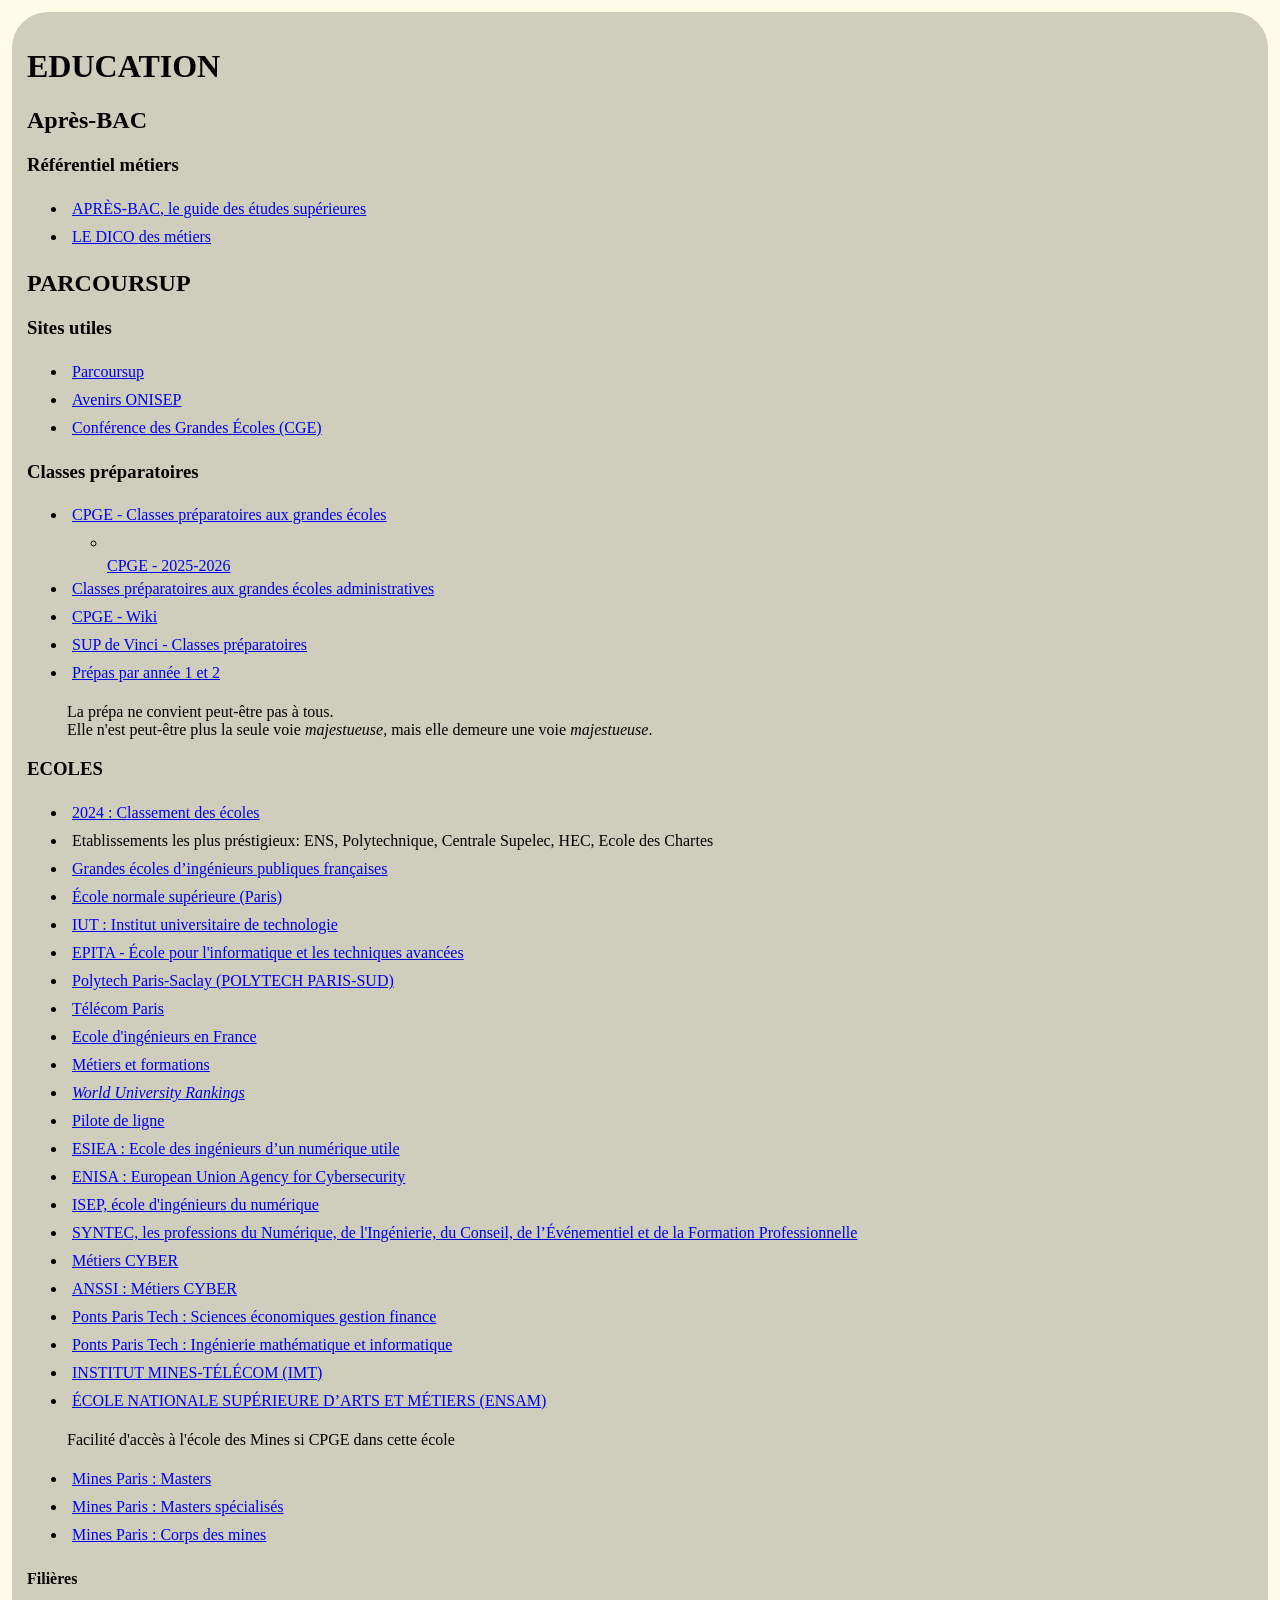
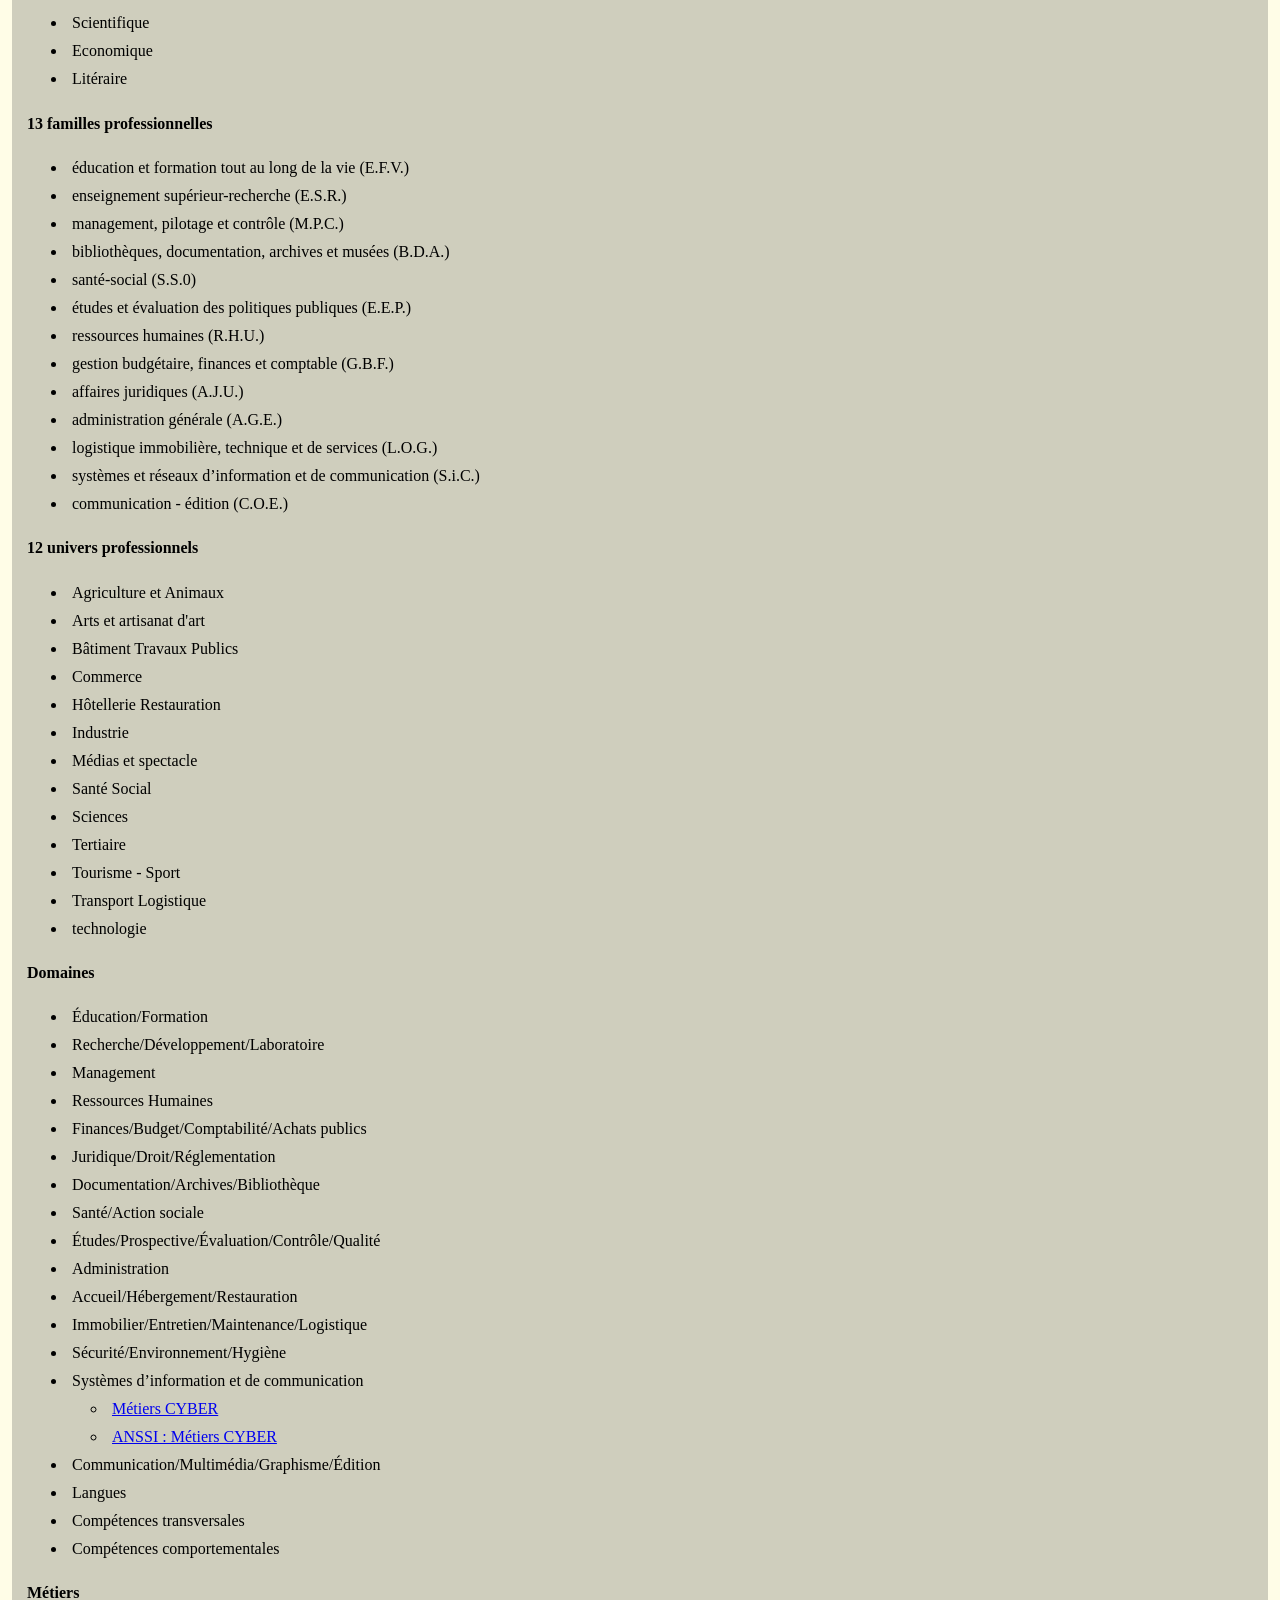
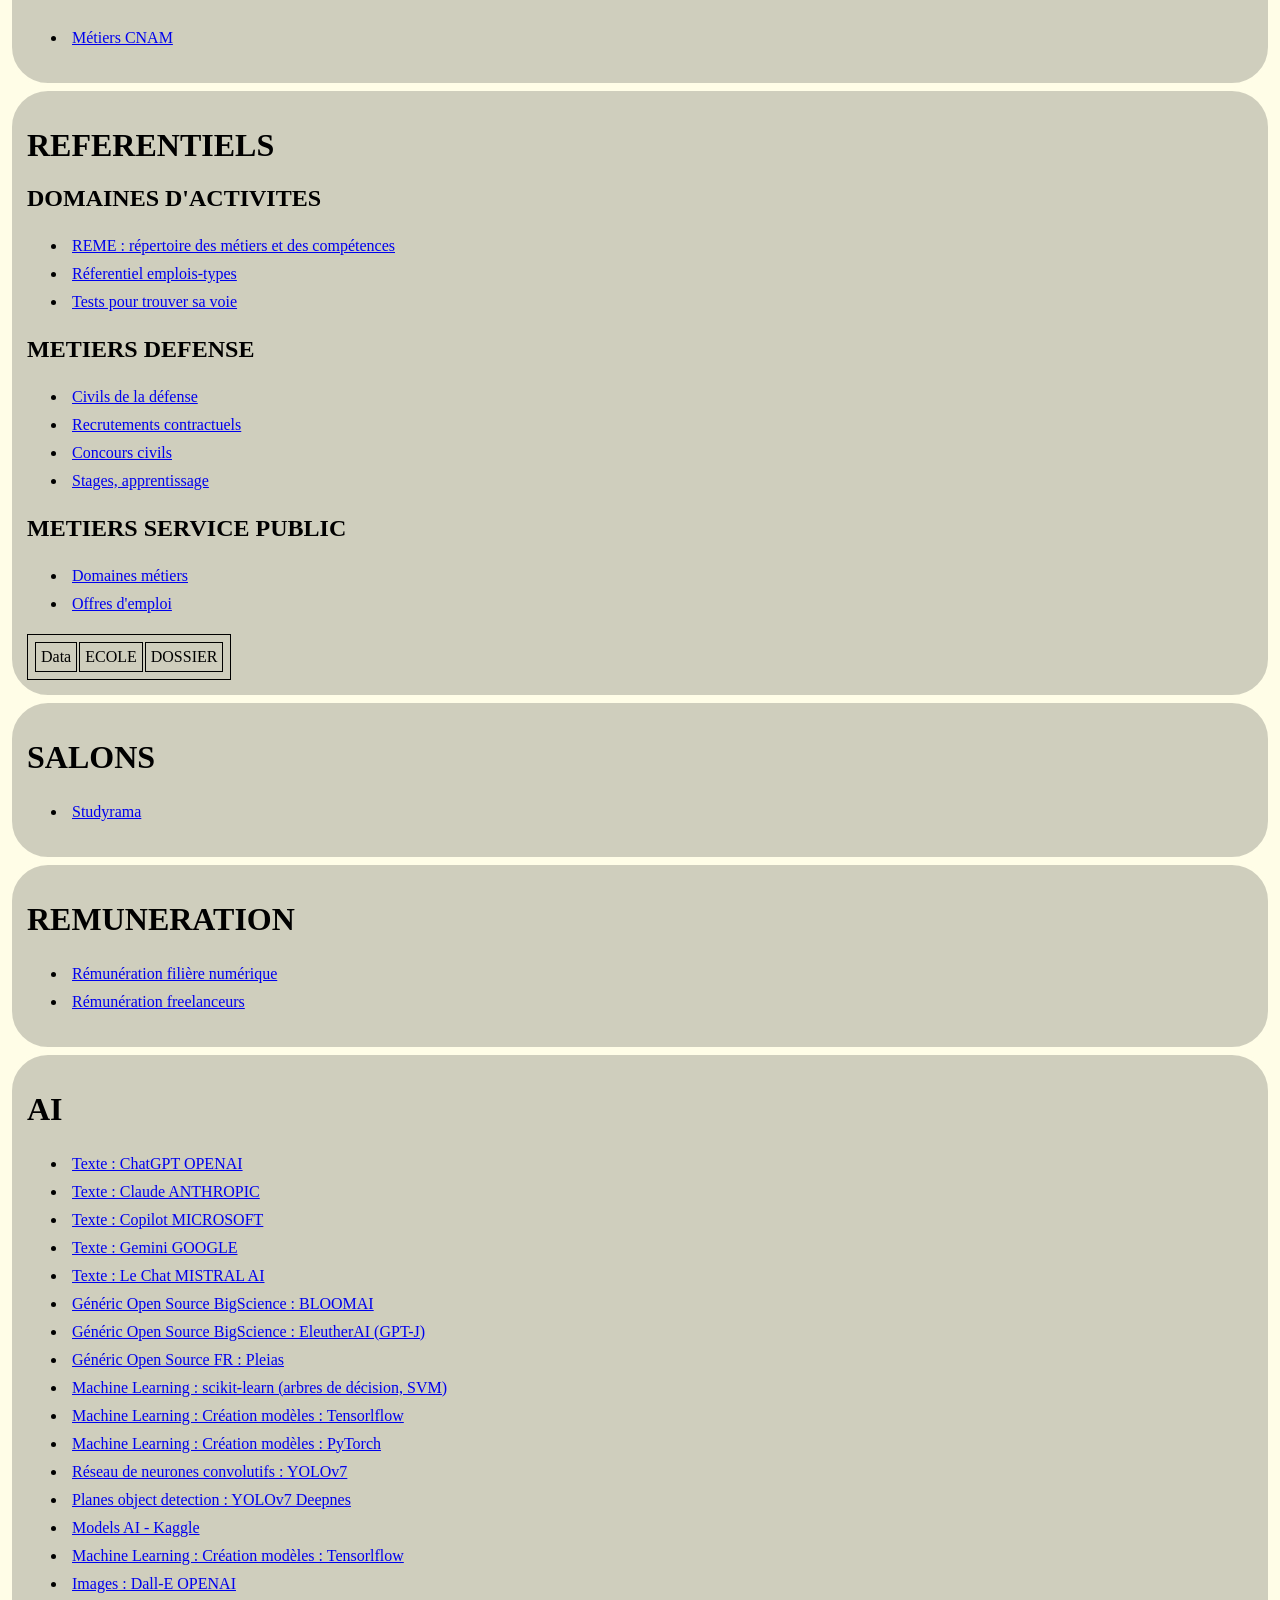
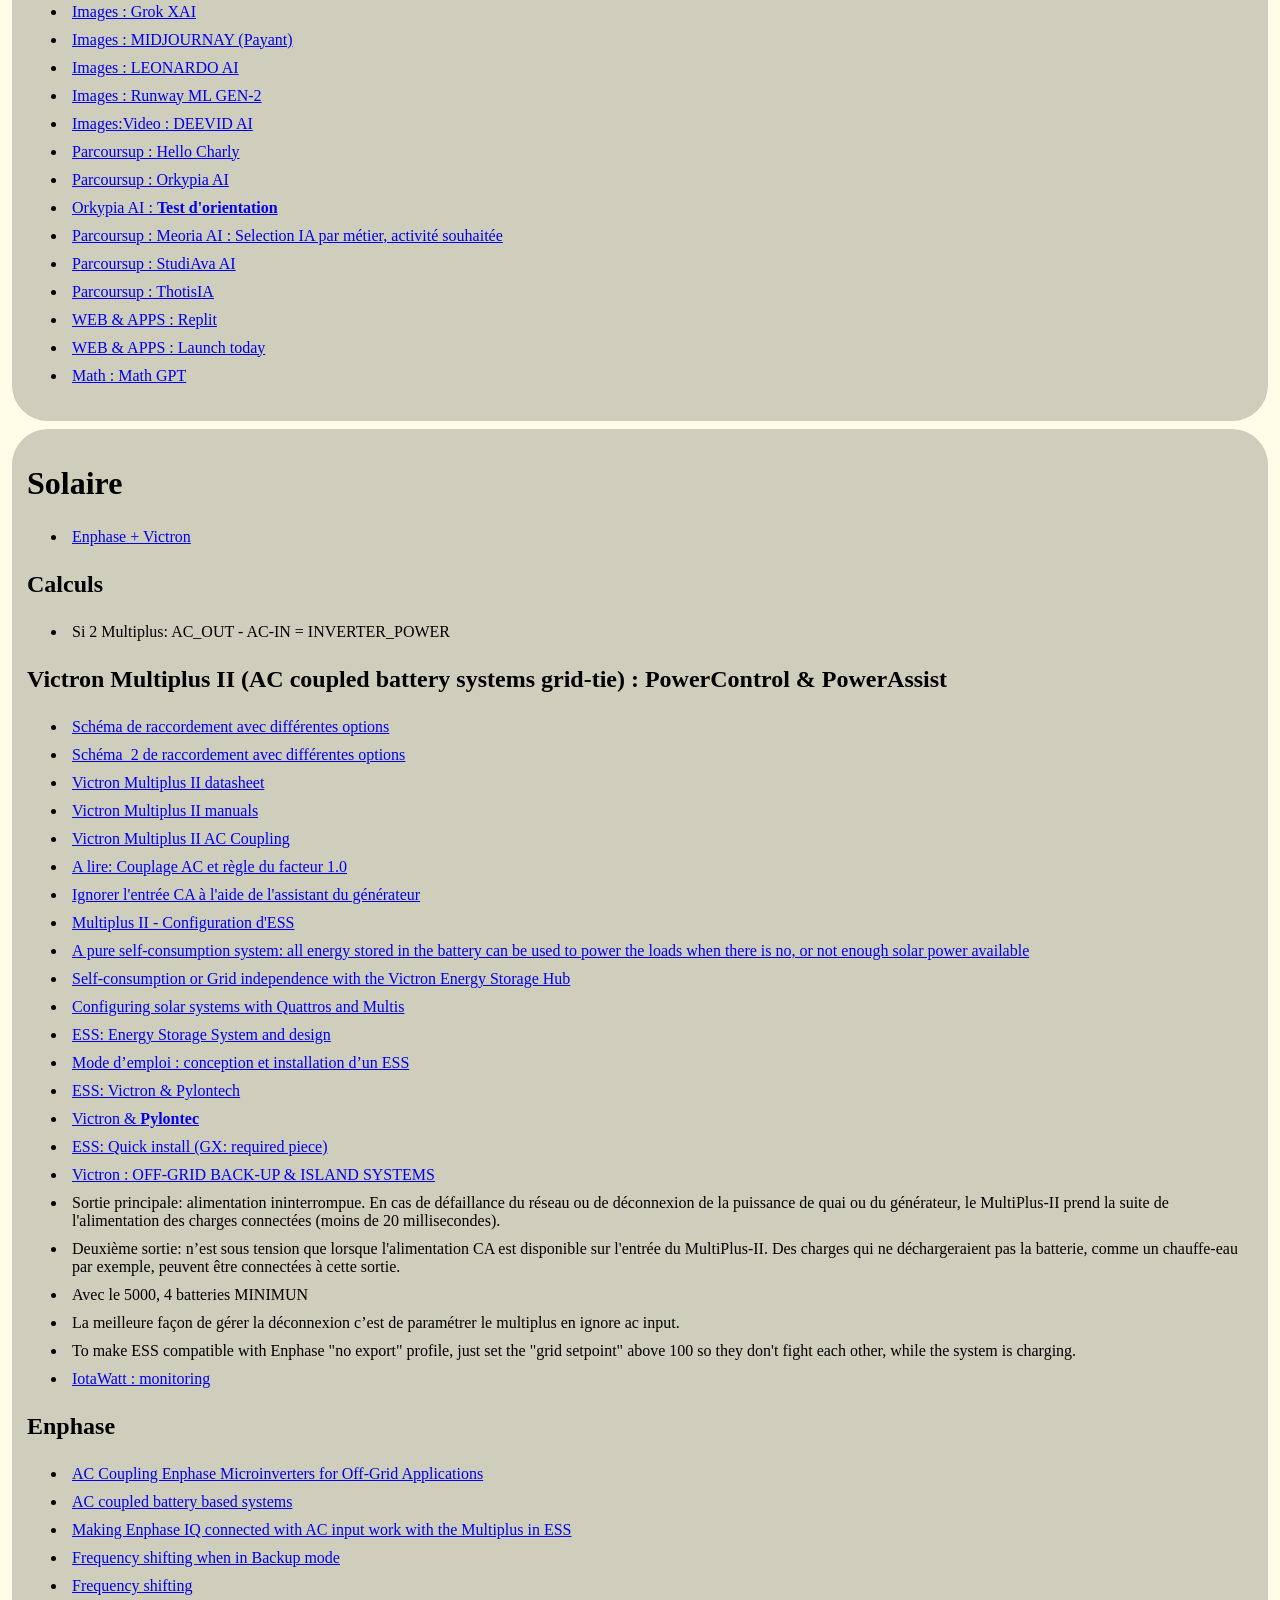
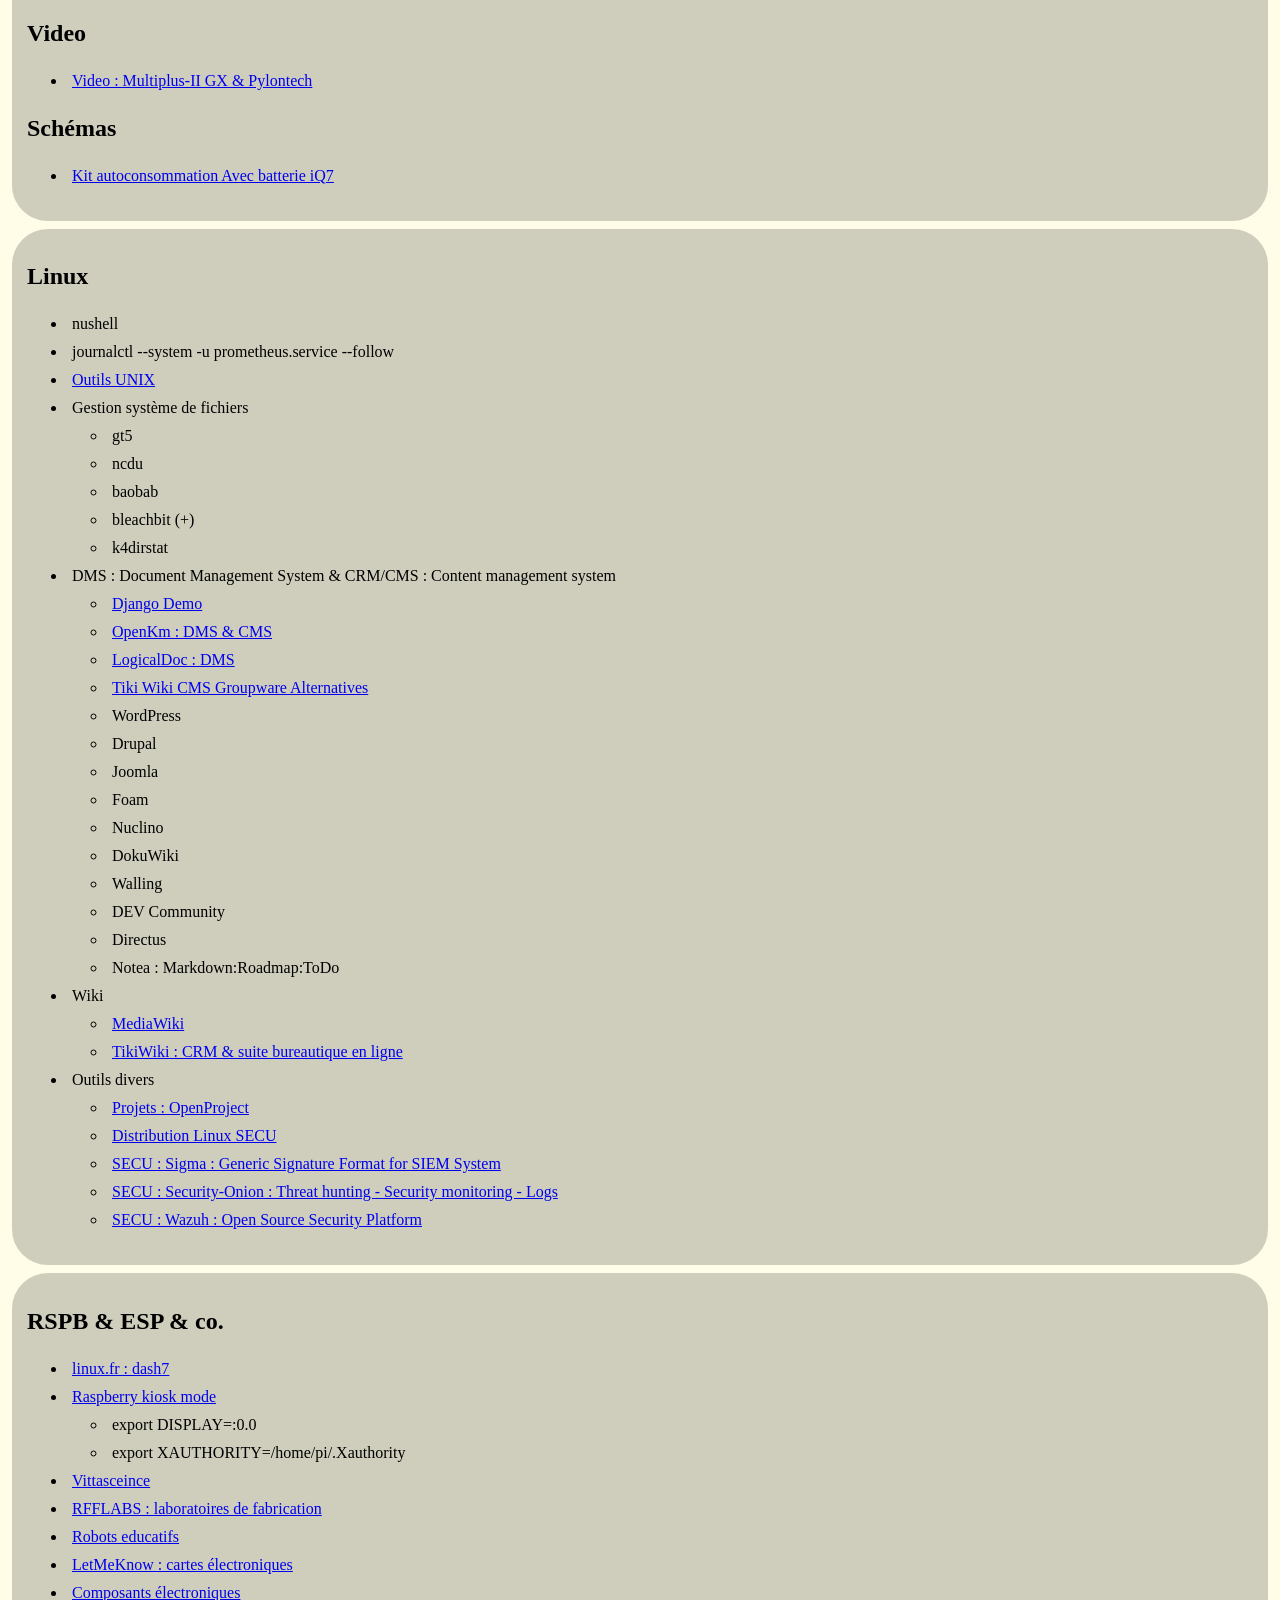
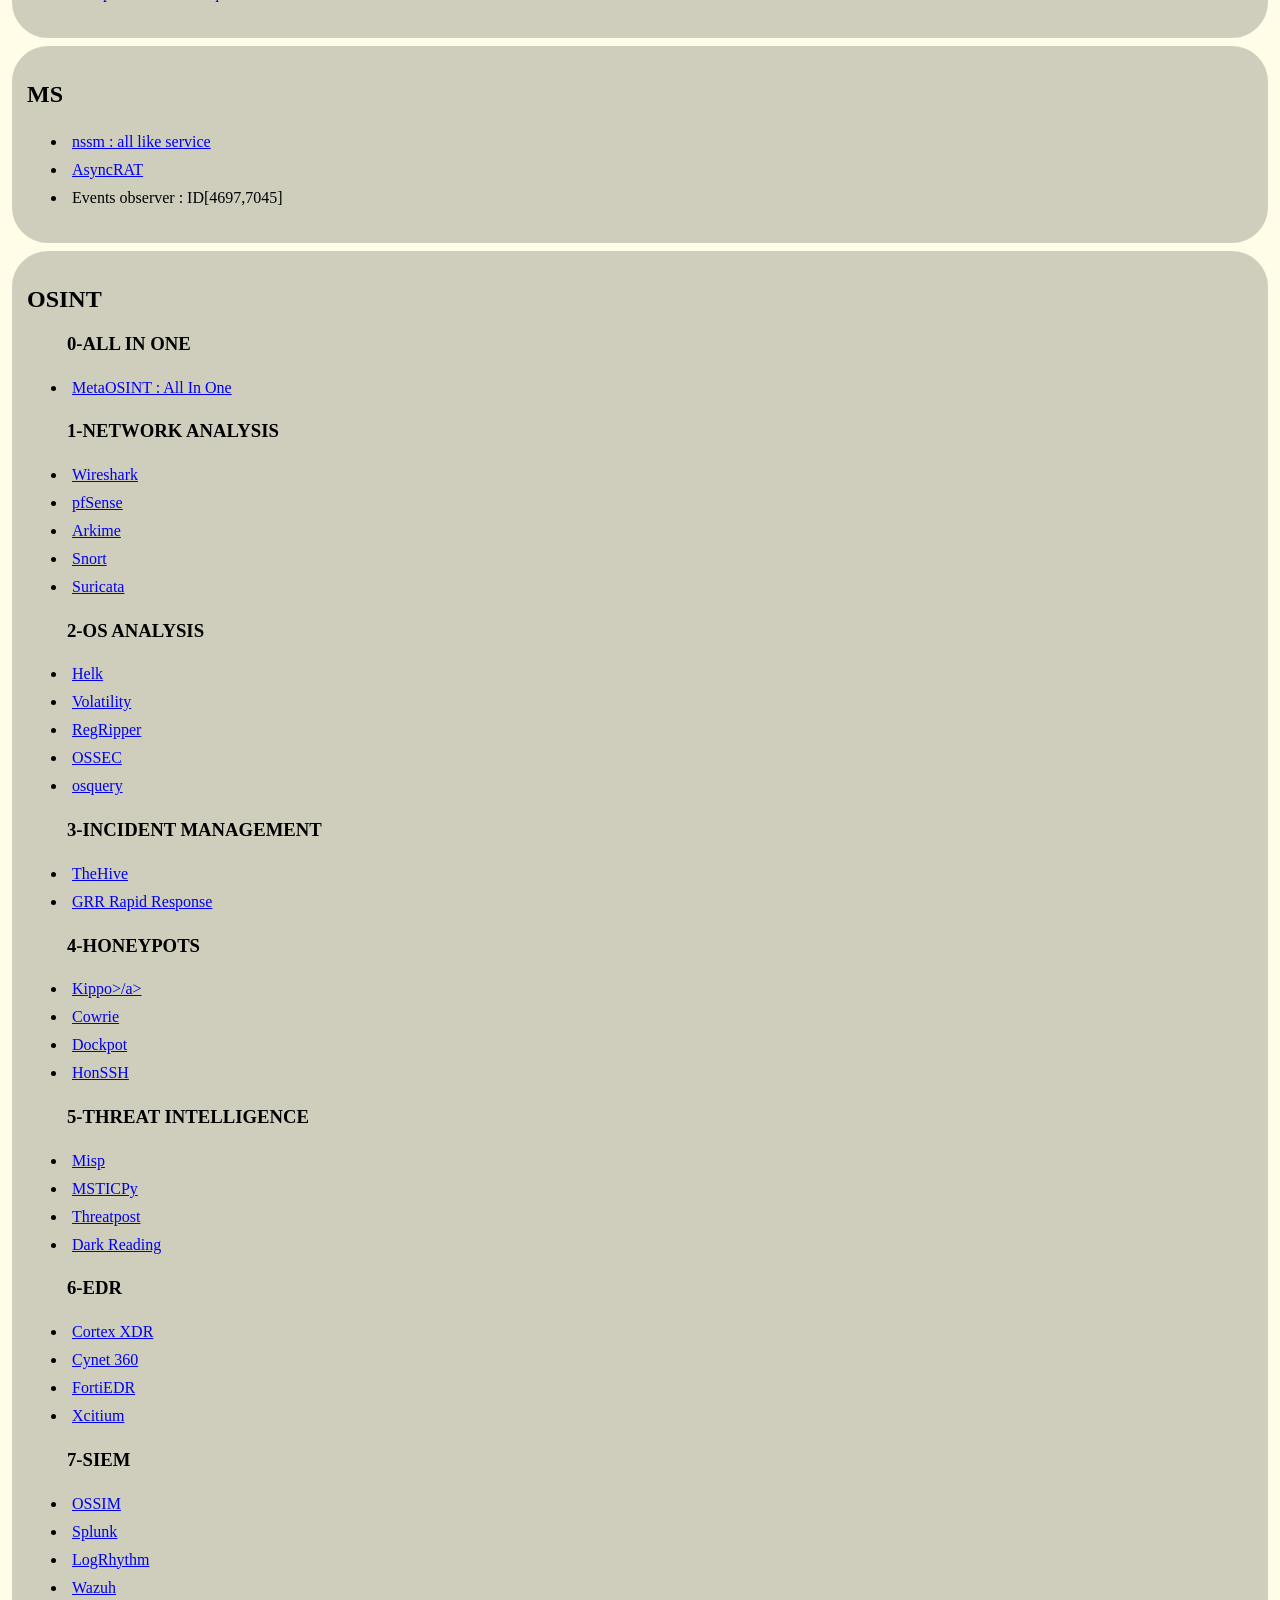
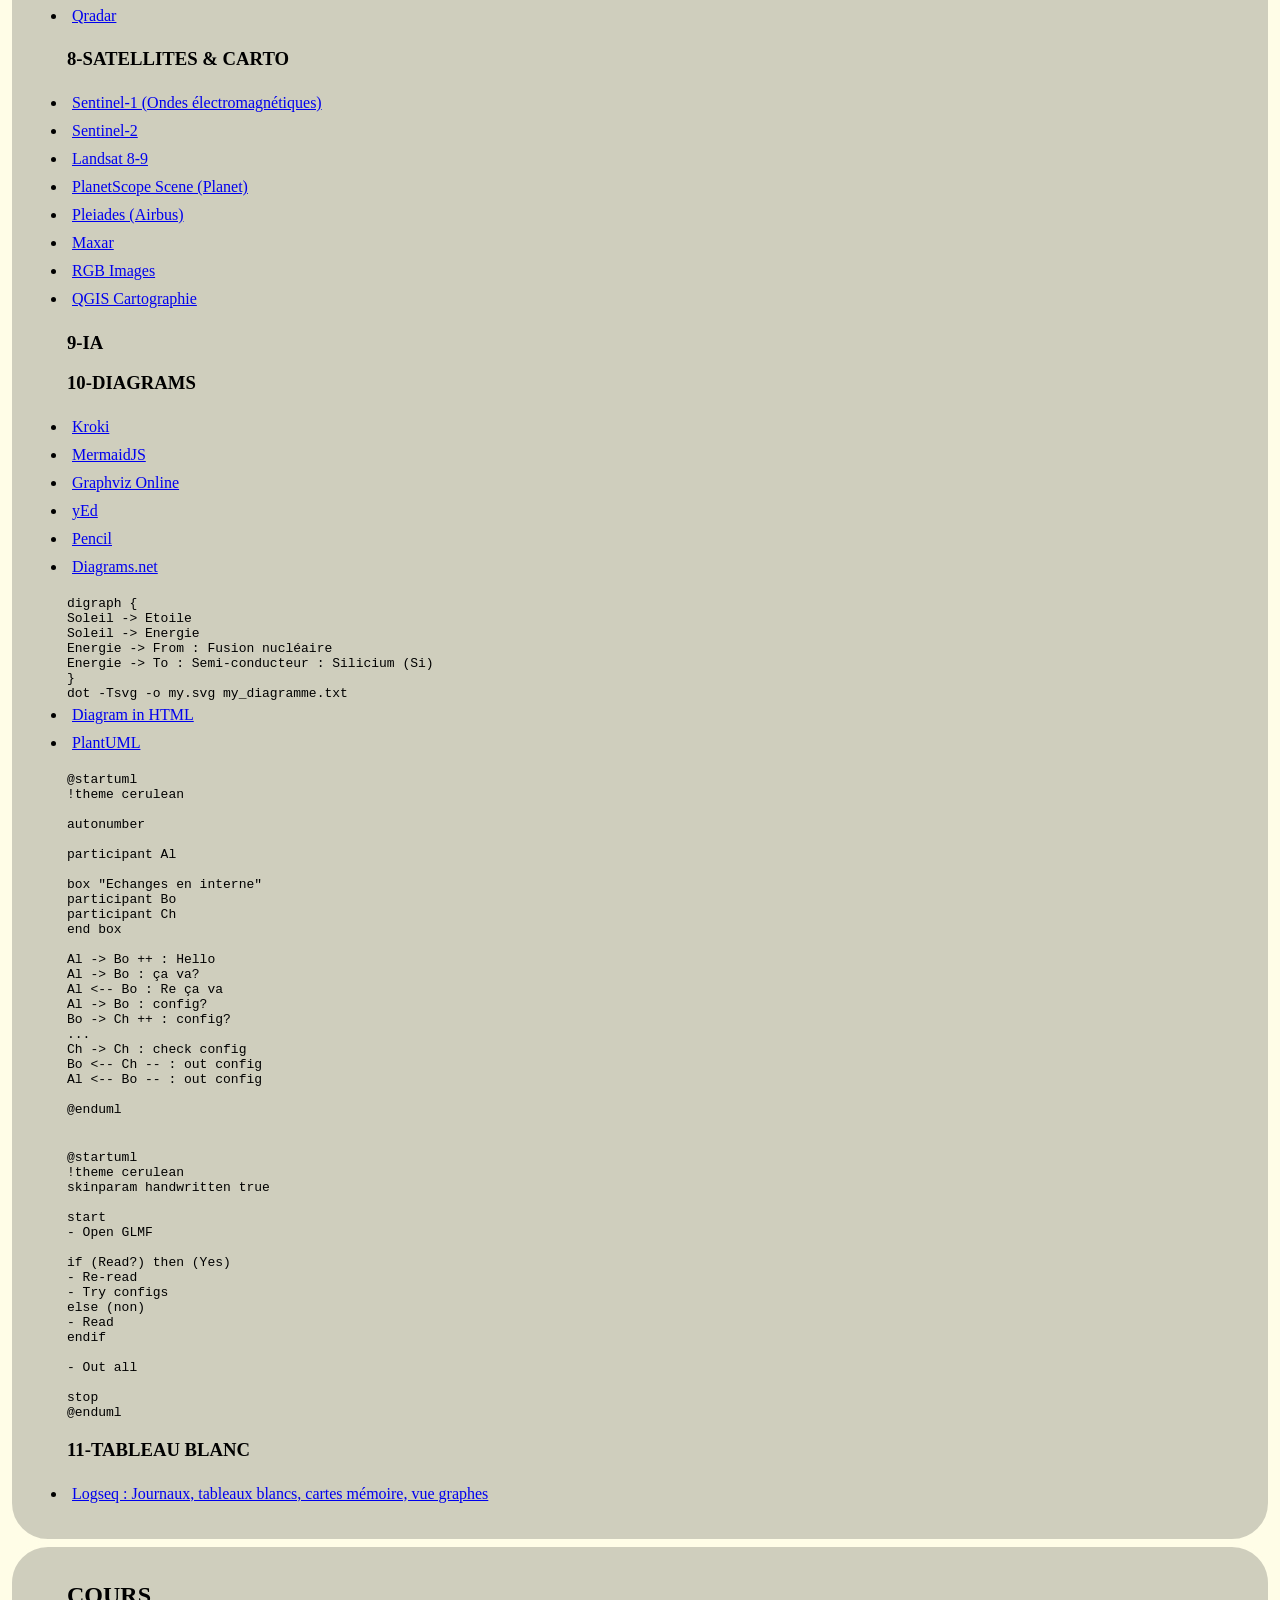
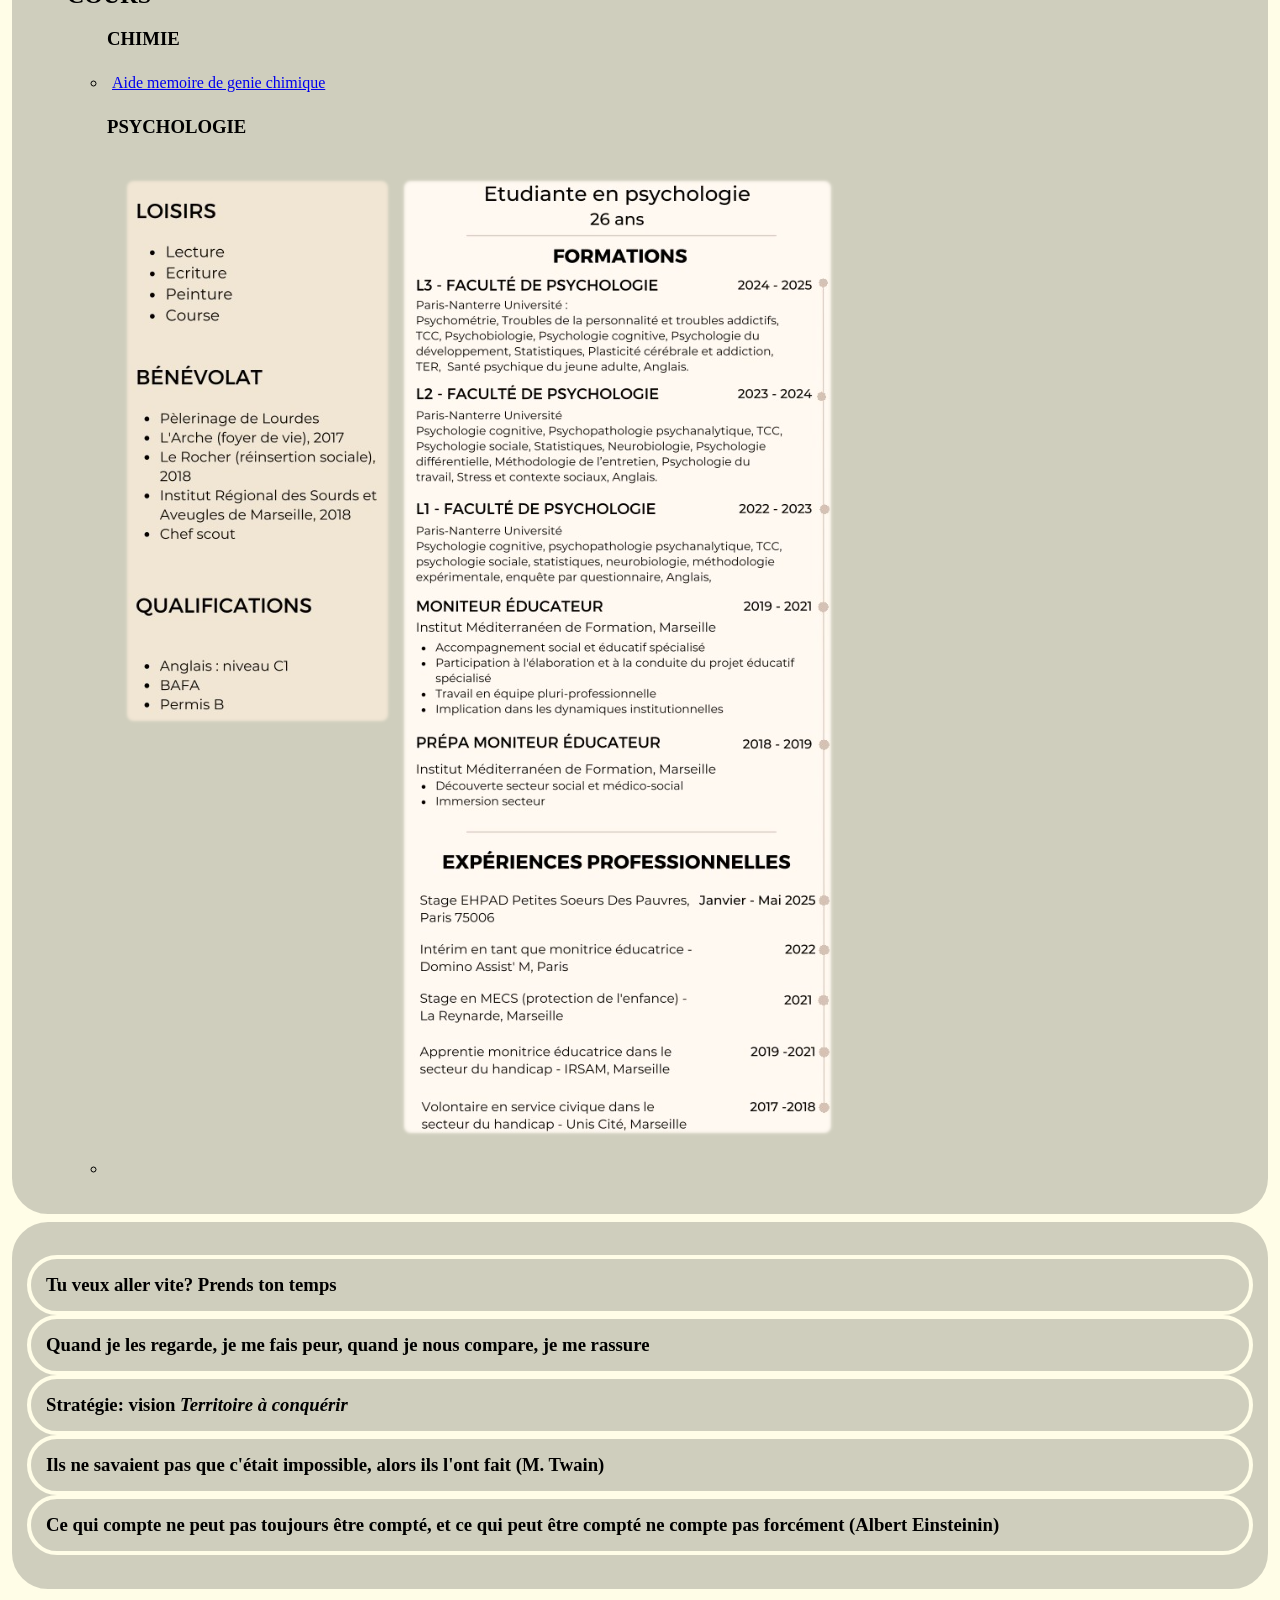
==== commit b807be42: "Update index.html" ====
--- a/index.html
+++ b/index.html
@@ -51,12 +51,14 @@
 	  <h3>Classes préparatoires</h3>
 	  
 		<ul>
-		  <li><a href="https://www.enseignementsup-recherche.gouv.fr/fr/classes-preparatoires-aux-grandes-ecoles-cpge-46496" target="_blank" rel="noopener noreferrer">CPGE - Classes préparatoires aux grandes écoles</a></li>
-		  <ul><li></li><a href="https://www.enseignementsup-recherche.gouv.fr/sites/default/files/2025-06/liste-des-classes-pr-paratoires-pour-l-ann-e-2025-2026-36964.pdf" target="_blank" rel="noopener noreferrer">CPGE - 2025-2026</a></li></ul>
-		  <li><a href="https://www.sciencespo-lille.eu/etudier/ma-scolarite-par-annee/preparation-aux-grands-concours-administratifs" target="_blank" rel="noopener noreferrer">Classes préparatoires aux grandes écoles administratives</a></li>
-		  <li><a href="https://fr.wikipedia.org/wiki/Classe_pr%C3%A9paratoire_aux_grandes_%C3%A9coles" target="_blank" rel="noopener noreferrer">CPGE - Wiki</a></li>
-		  <li><a href="https://www.supdevinci.fr/cursus/cycle-preparatoire-a-paris/" target="_blank" rel="noopener noreferrer">SUP de Vinci - Classes préparatoires</a></li>
-		<p>
+		  	<li><a href="https://www.enseignementsup-recherche.gouv.fr/fr/classes-preparatoires-aux-grandes-ecoles-cpge-46496" target="_blank" rel="noopener noreferrer">CPGE - Classes préparatoires aux grandes écoles</a></li>
+		  	<ul><li></li><a href="https://www.enseignementsup-recherche.gouv.fr/sites/default/files/2025-06/liste-des-classes-pr-paratoires-pour-l-ann-e-2025-2026-36964.pdf" target="_blank" rel="noopener noreferrer">CPGE - 2025-2026</a></li></ul>
+		  	<li><a href="https://www.sciencespo-lille.eu/etudier/ma-scolarite-par-annee/preparation-aux-grands-concours-administratifs" target="_blank" rel="noopener noreferrer">Classes préparatoires aux grandes écoles administratives</a></li>
+		  	<li><a href="https://fr.wikipedia.org/wiki/Classe_pr%C3%A9paratoire_aux_grandes_%C3%A9coles" target="_blank" rel="noopener noreferrer">CPGE - Wiki</a></li>
+		  	<li><a href="https://www.supdevinci.fr/cursus/cycle-preparatoire-a-paris/" target="_blank" rel="noopener noreferrer">SUP de Vinci - Classes préparatoires</a></li>
+			<li><a href="https://prepas.org/index.php?rubrique=41" target="_blank" rel="noopener noreferrer">Prépas par année 1 et 2</a></li>
+		
+			<p>
 			La prépa ne convient peut-être pas à tous.</br>
 			Elle n'est peut-être plus la seule voie <i>majestueuse</i>, mais elle demeure une voie <i>majestueuse</i>.
 		</p>
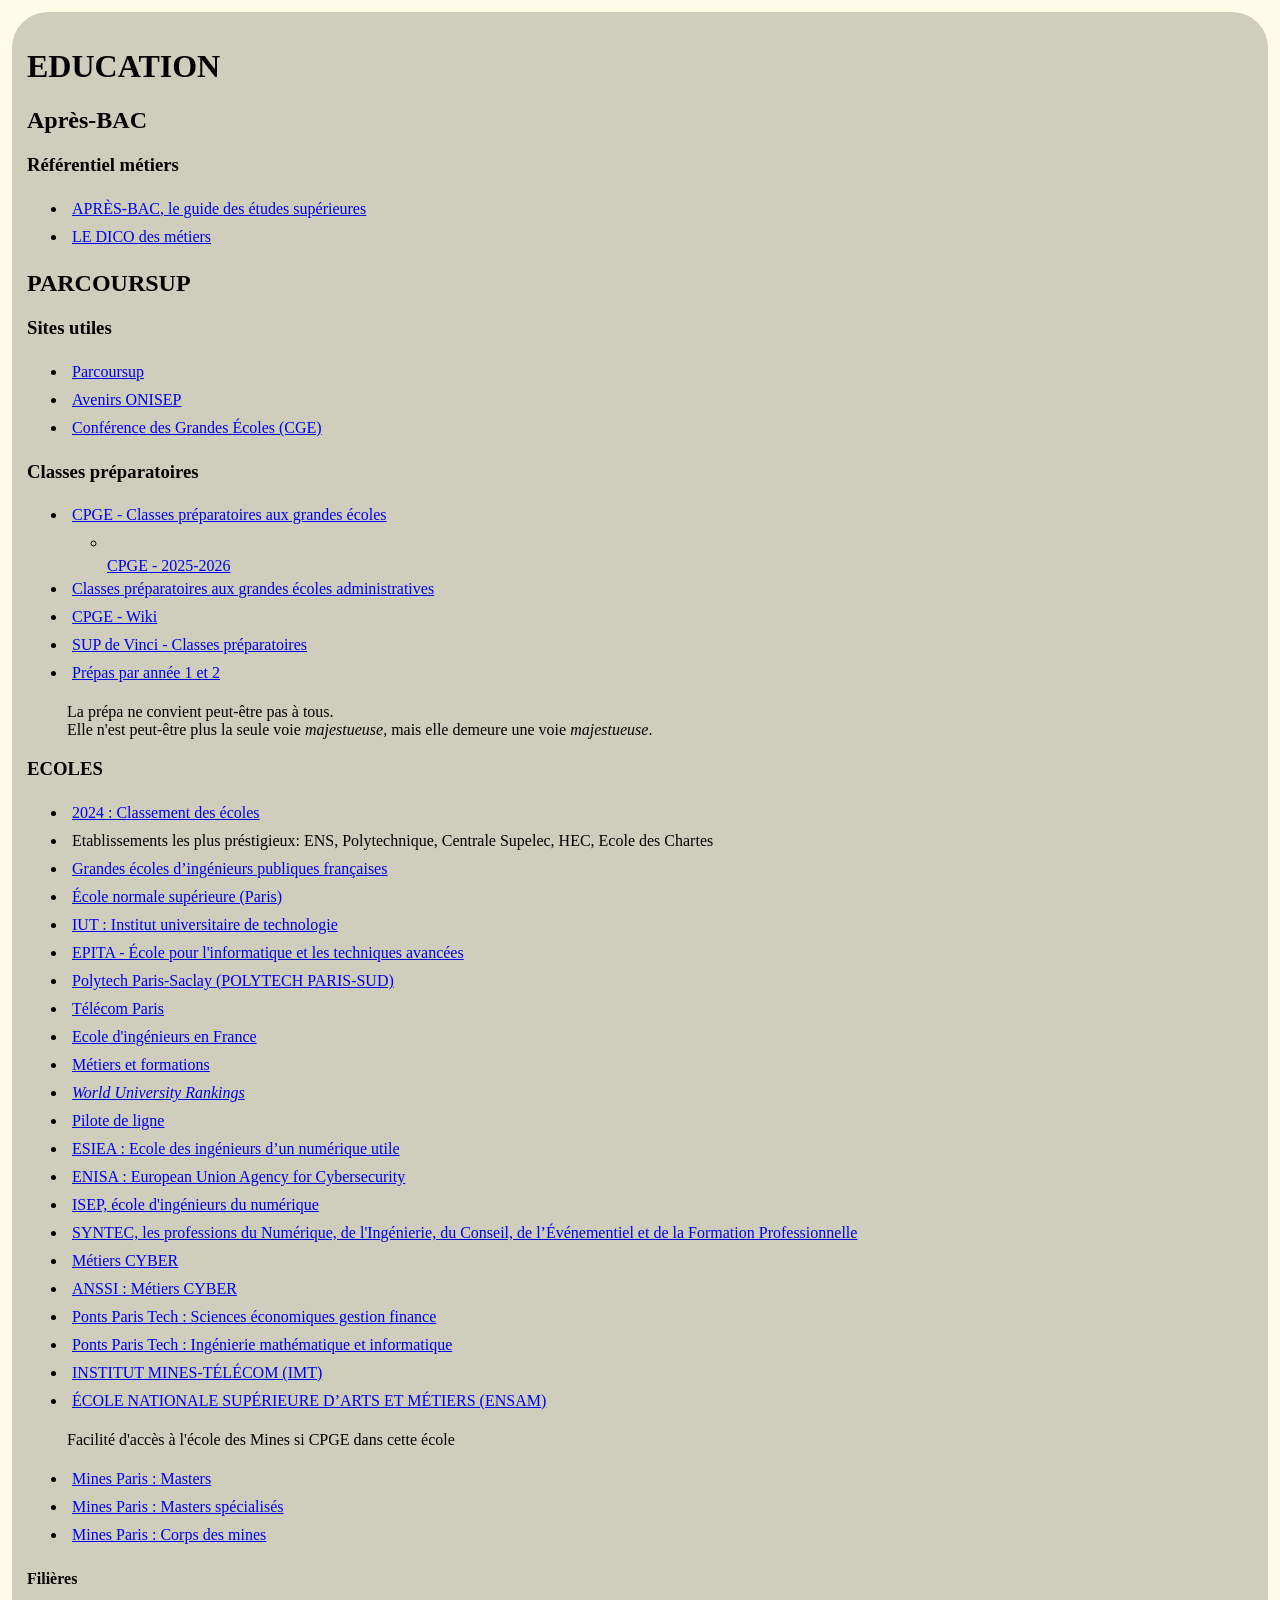
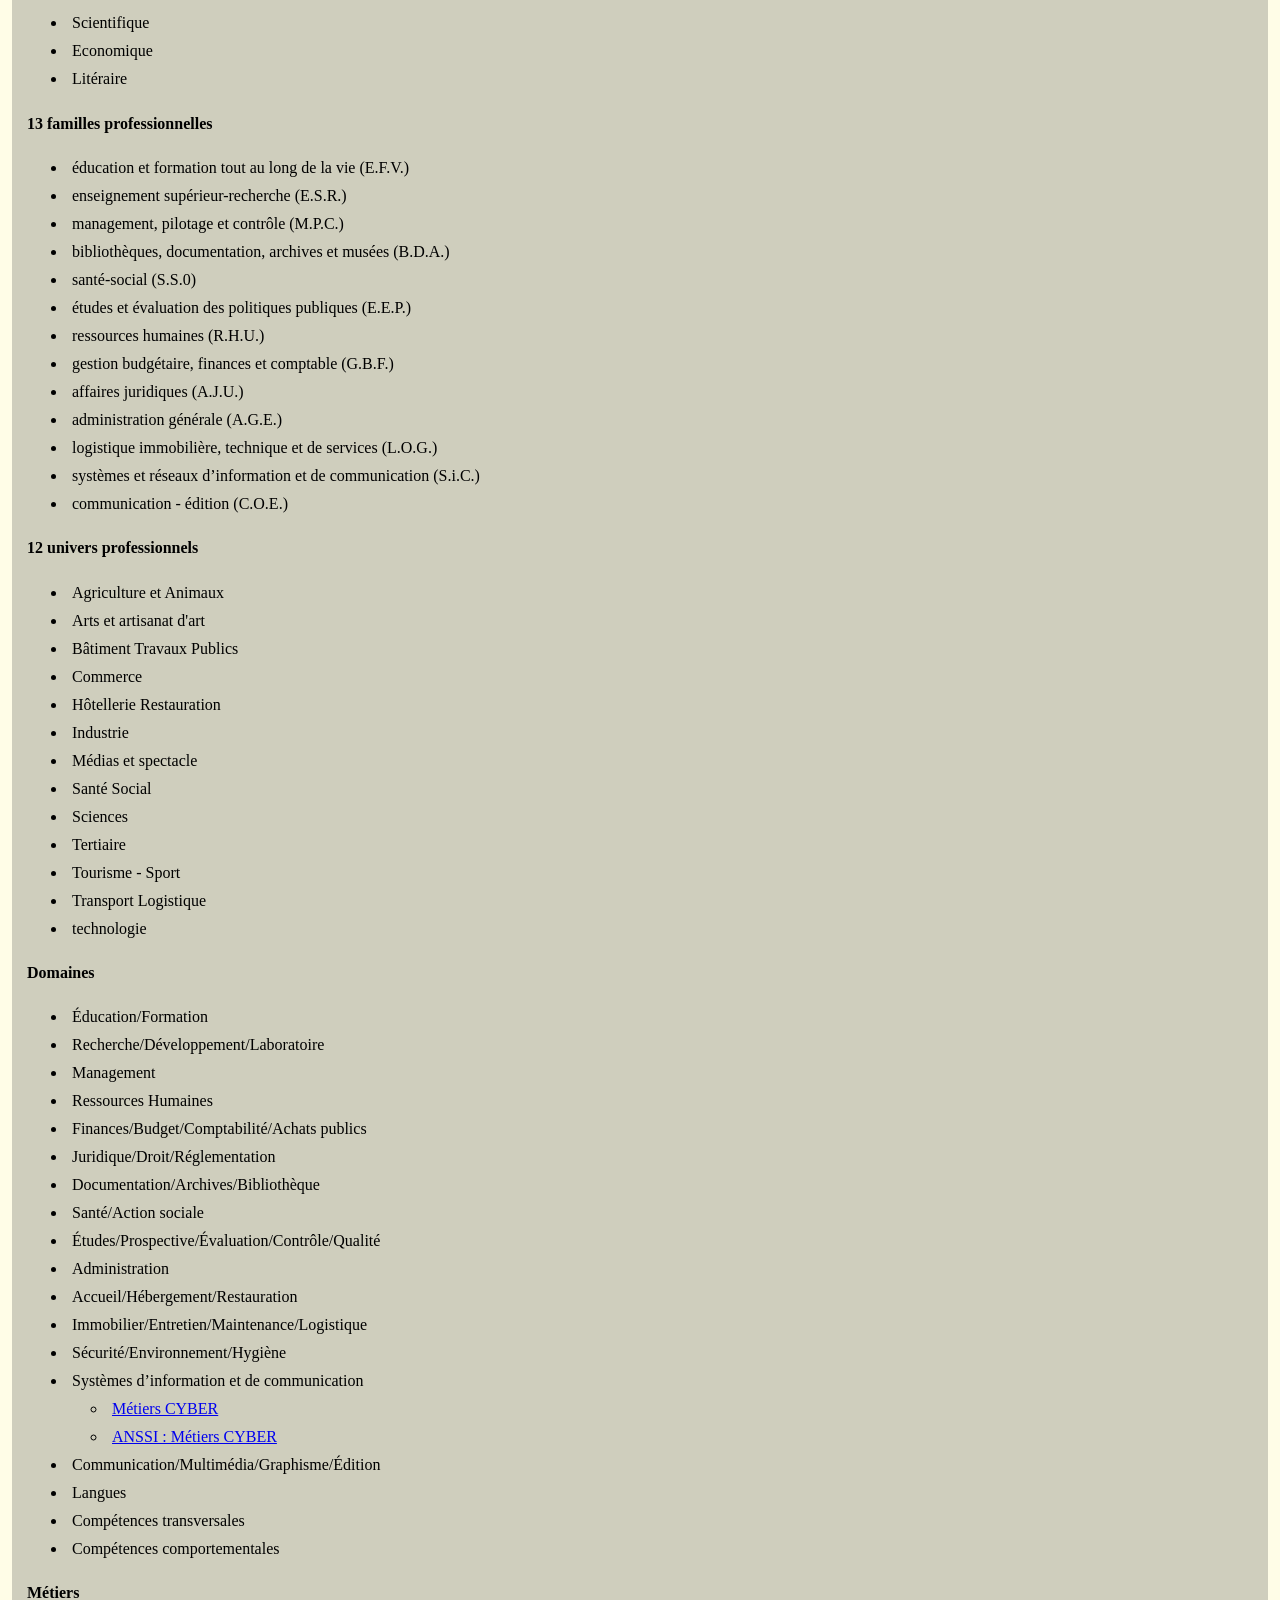
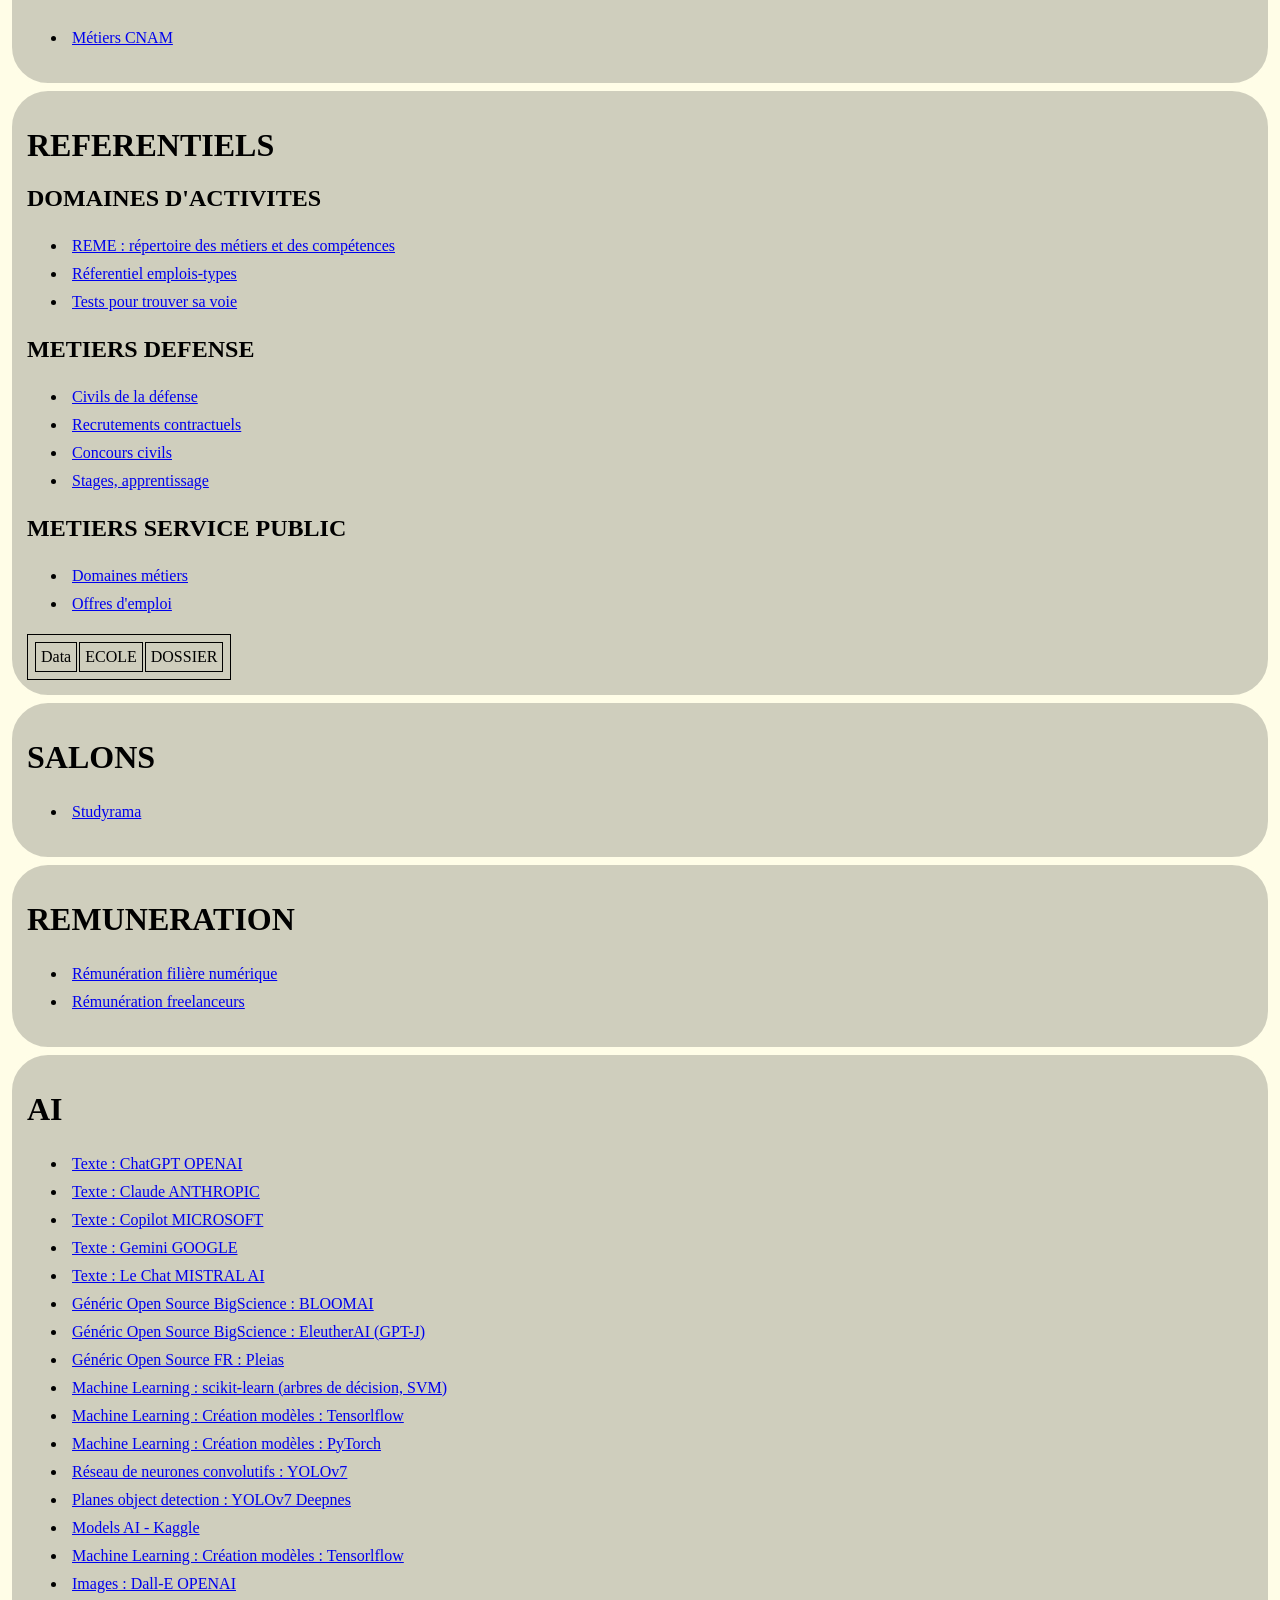
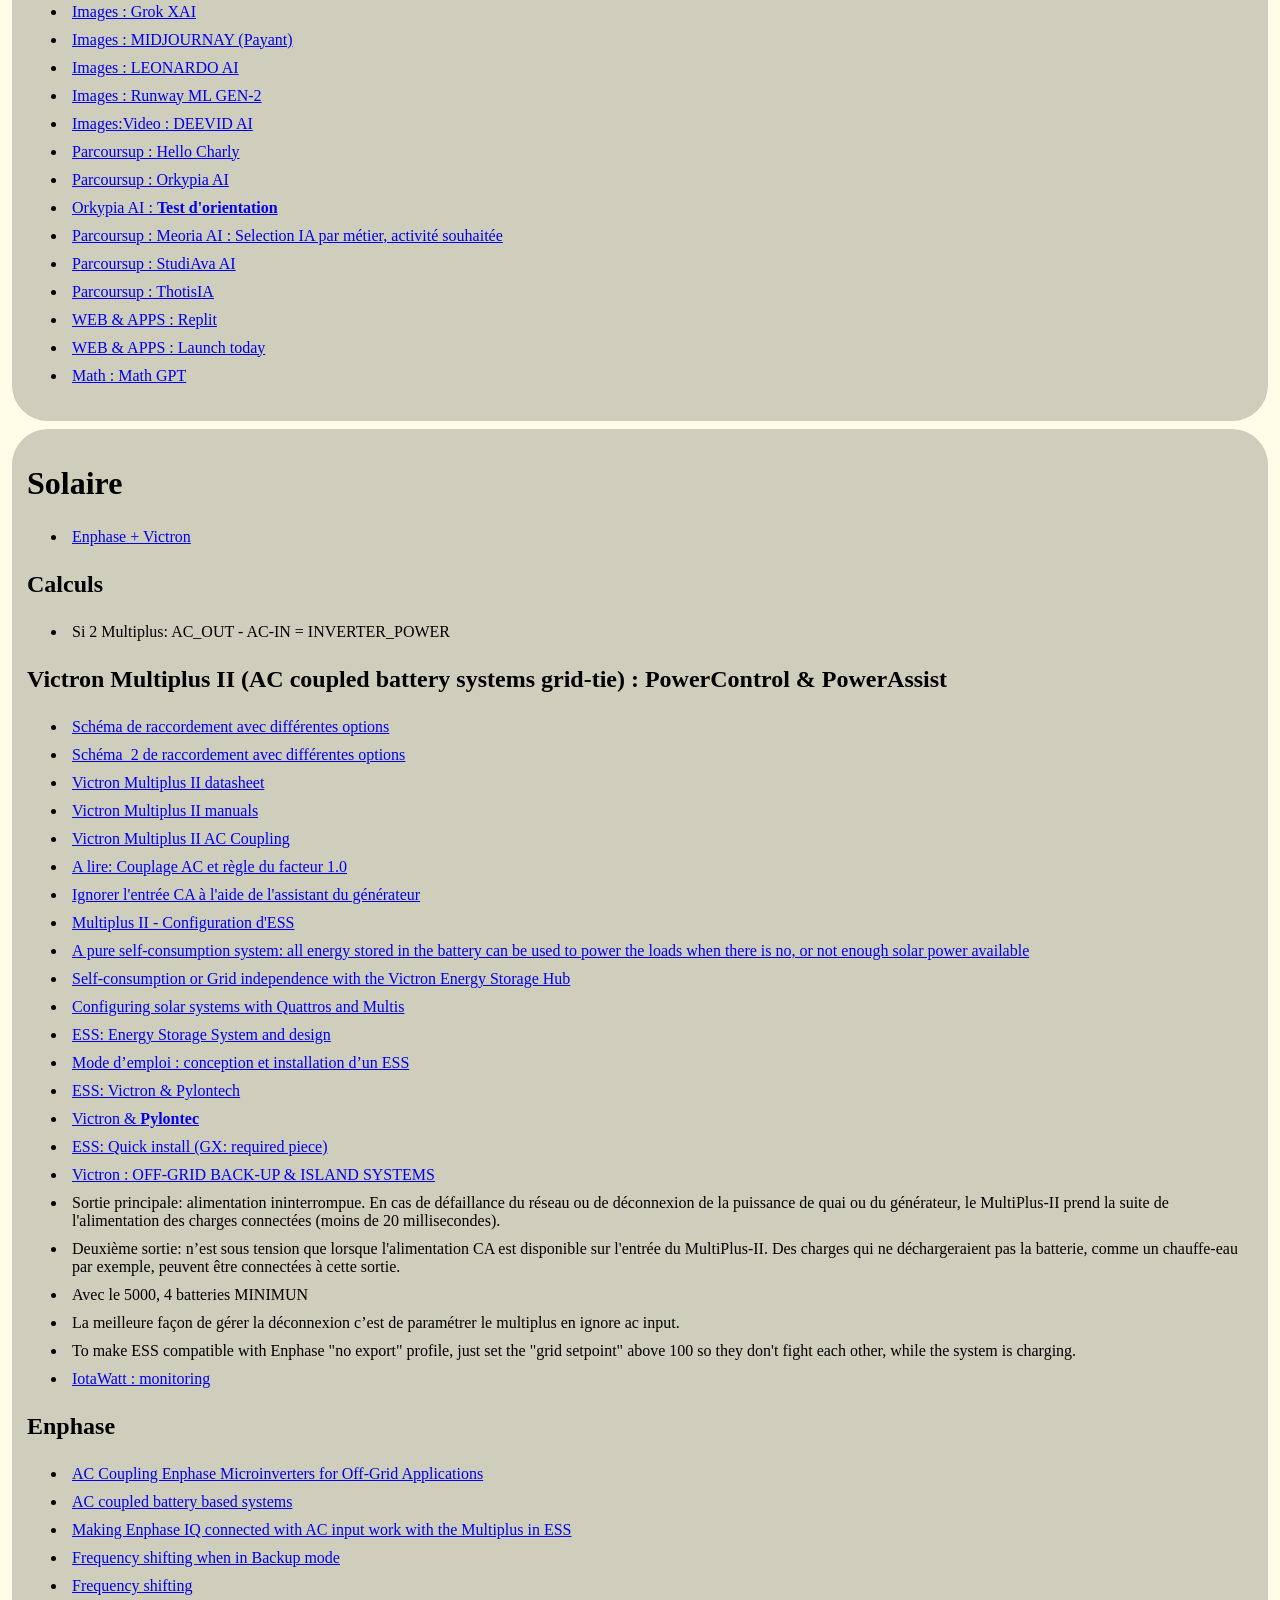
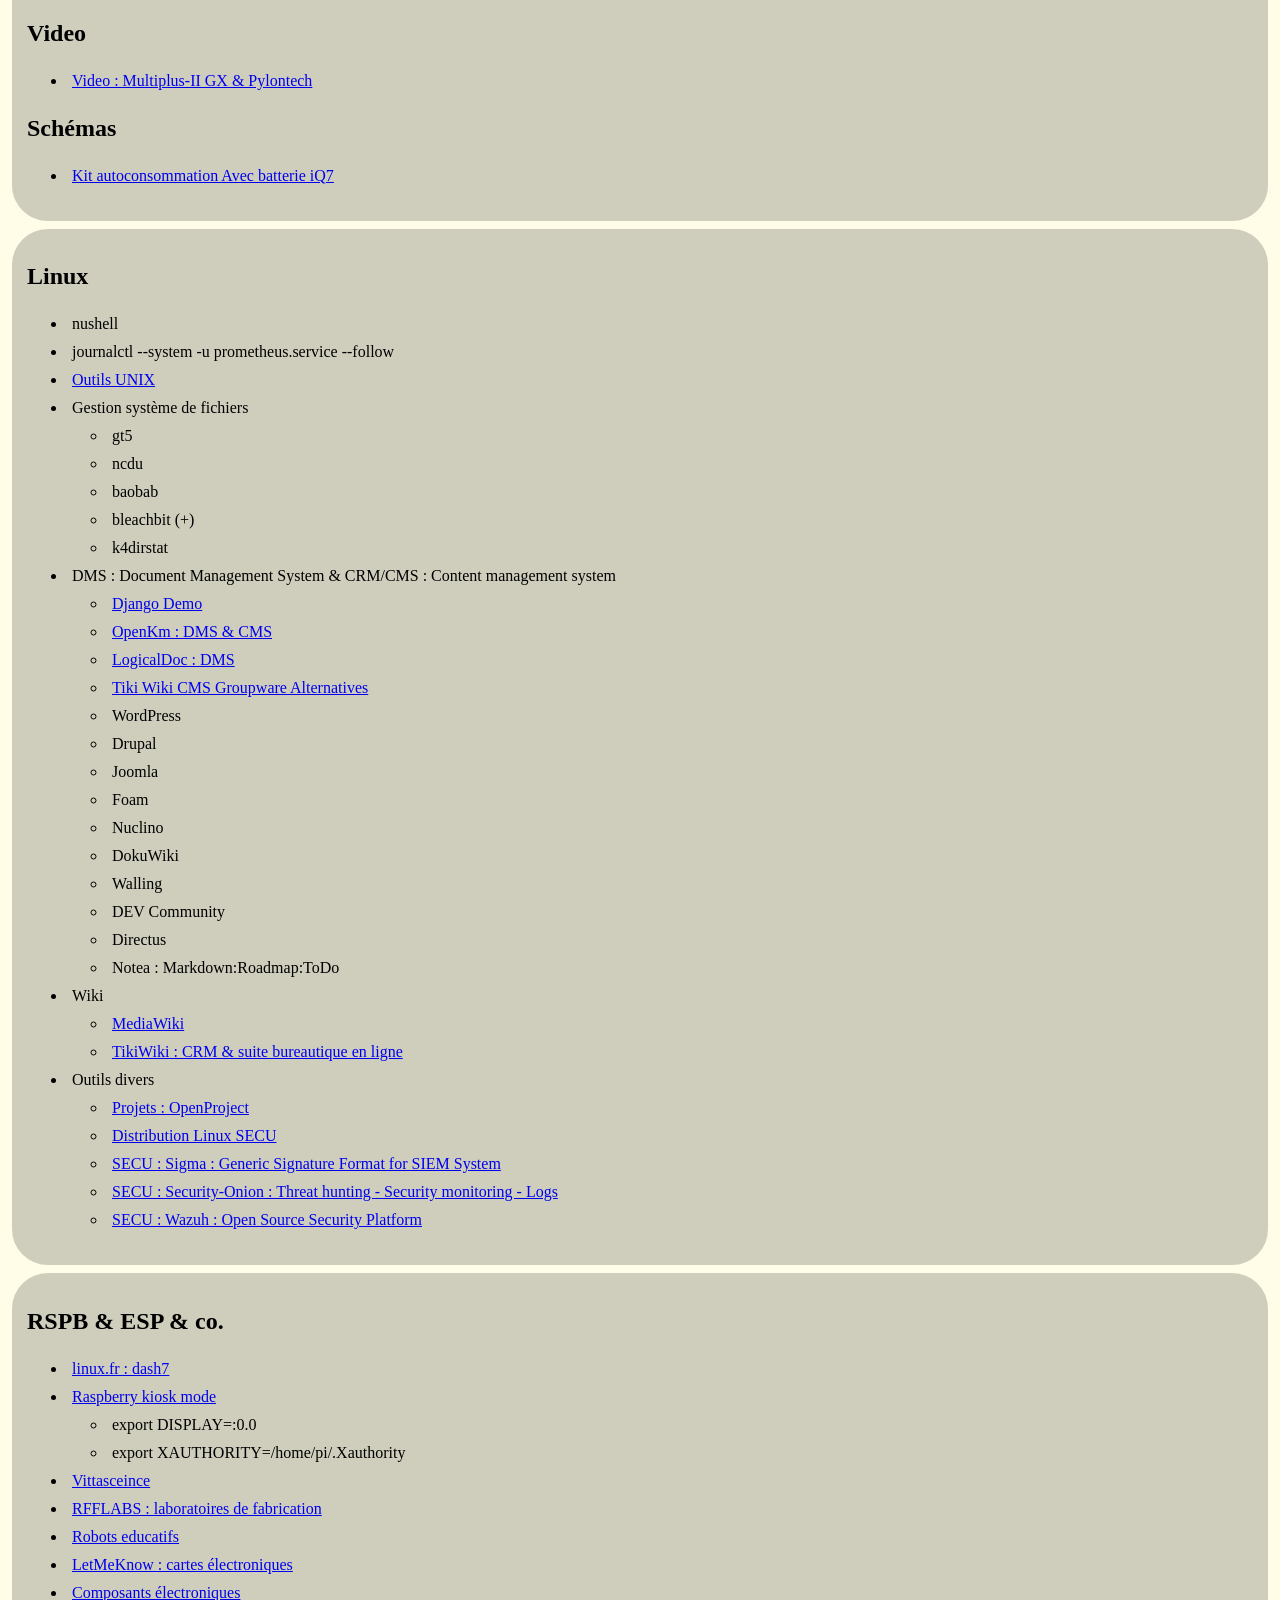
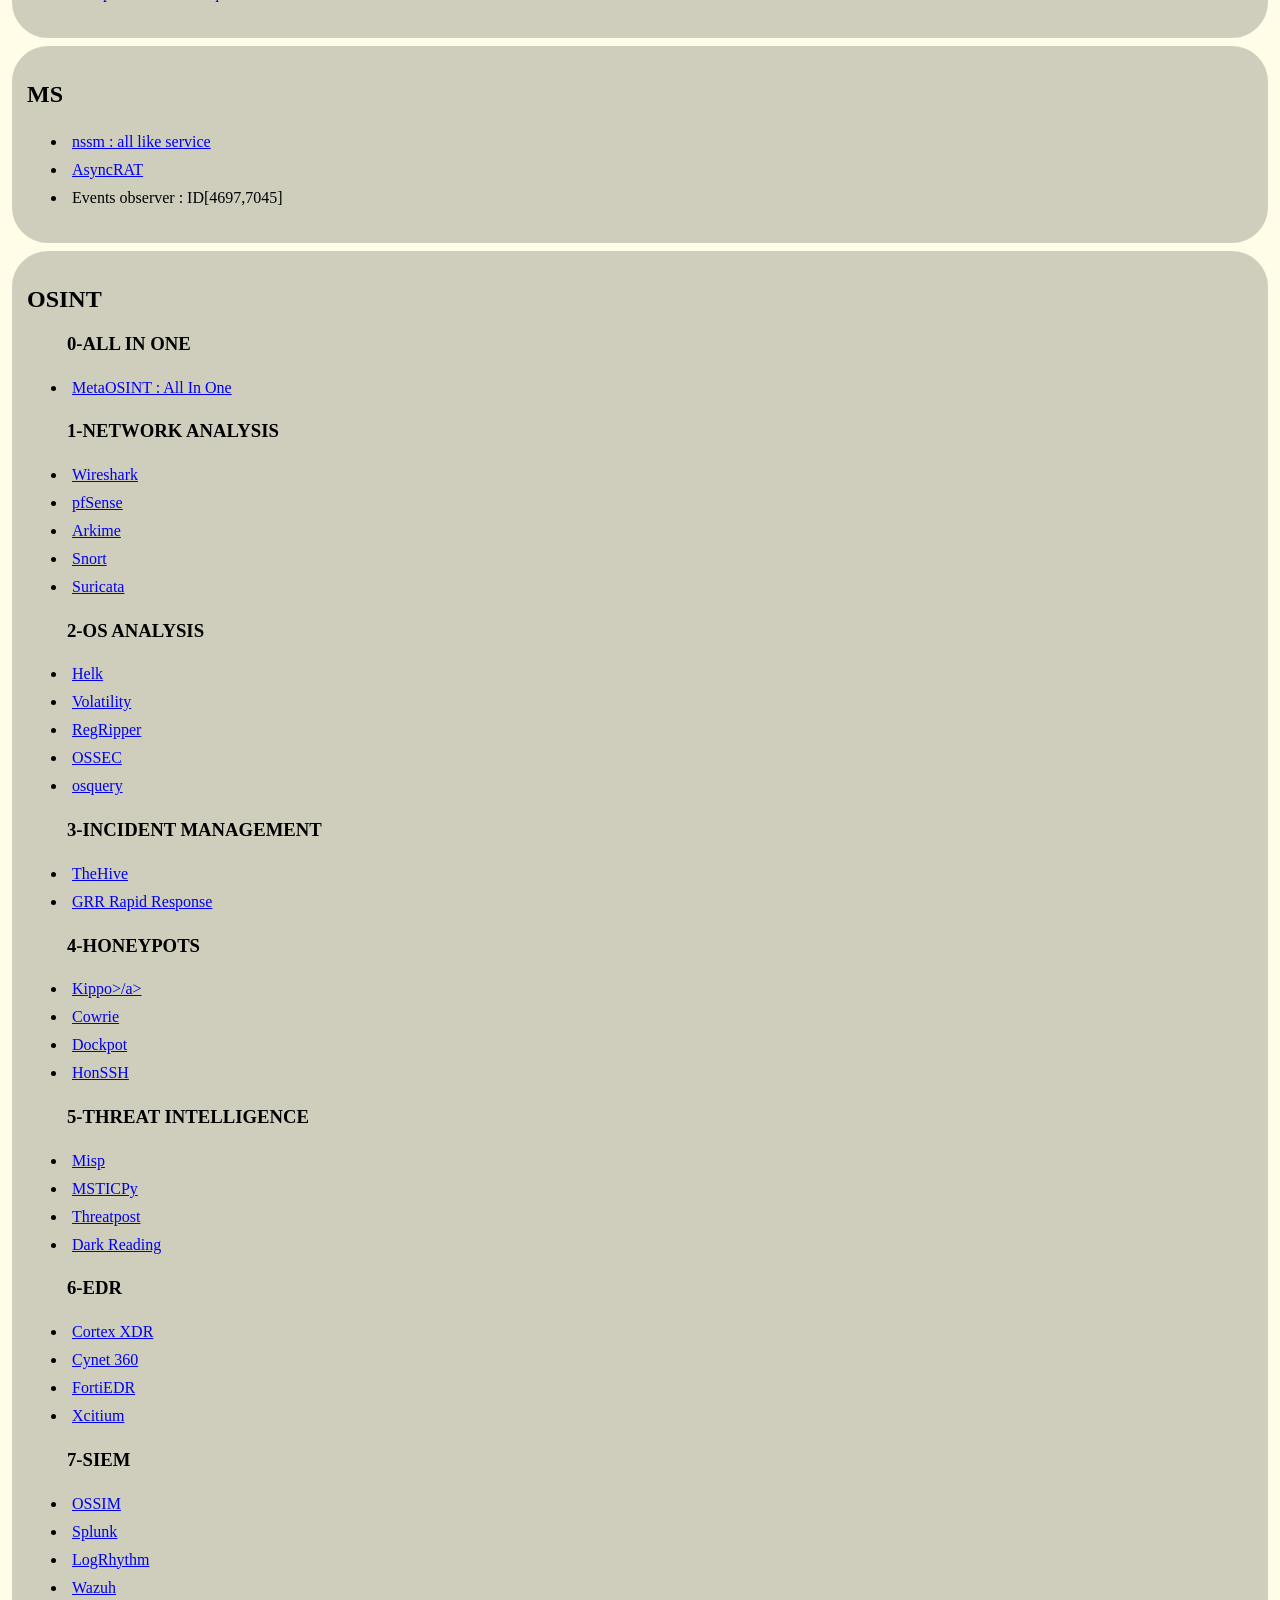
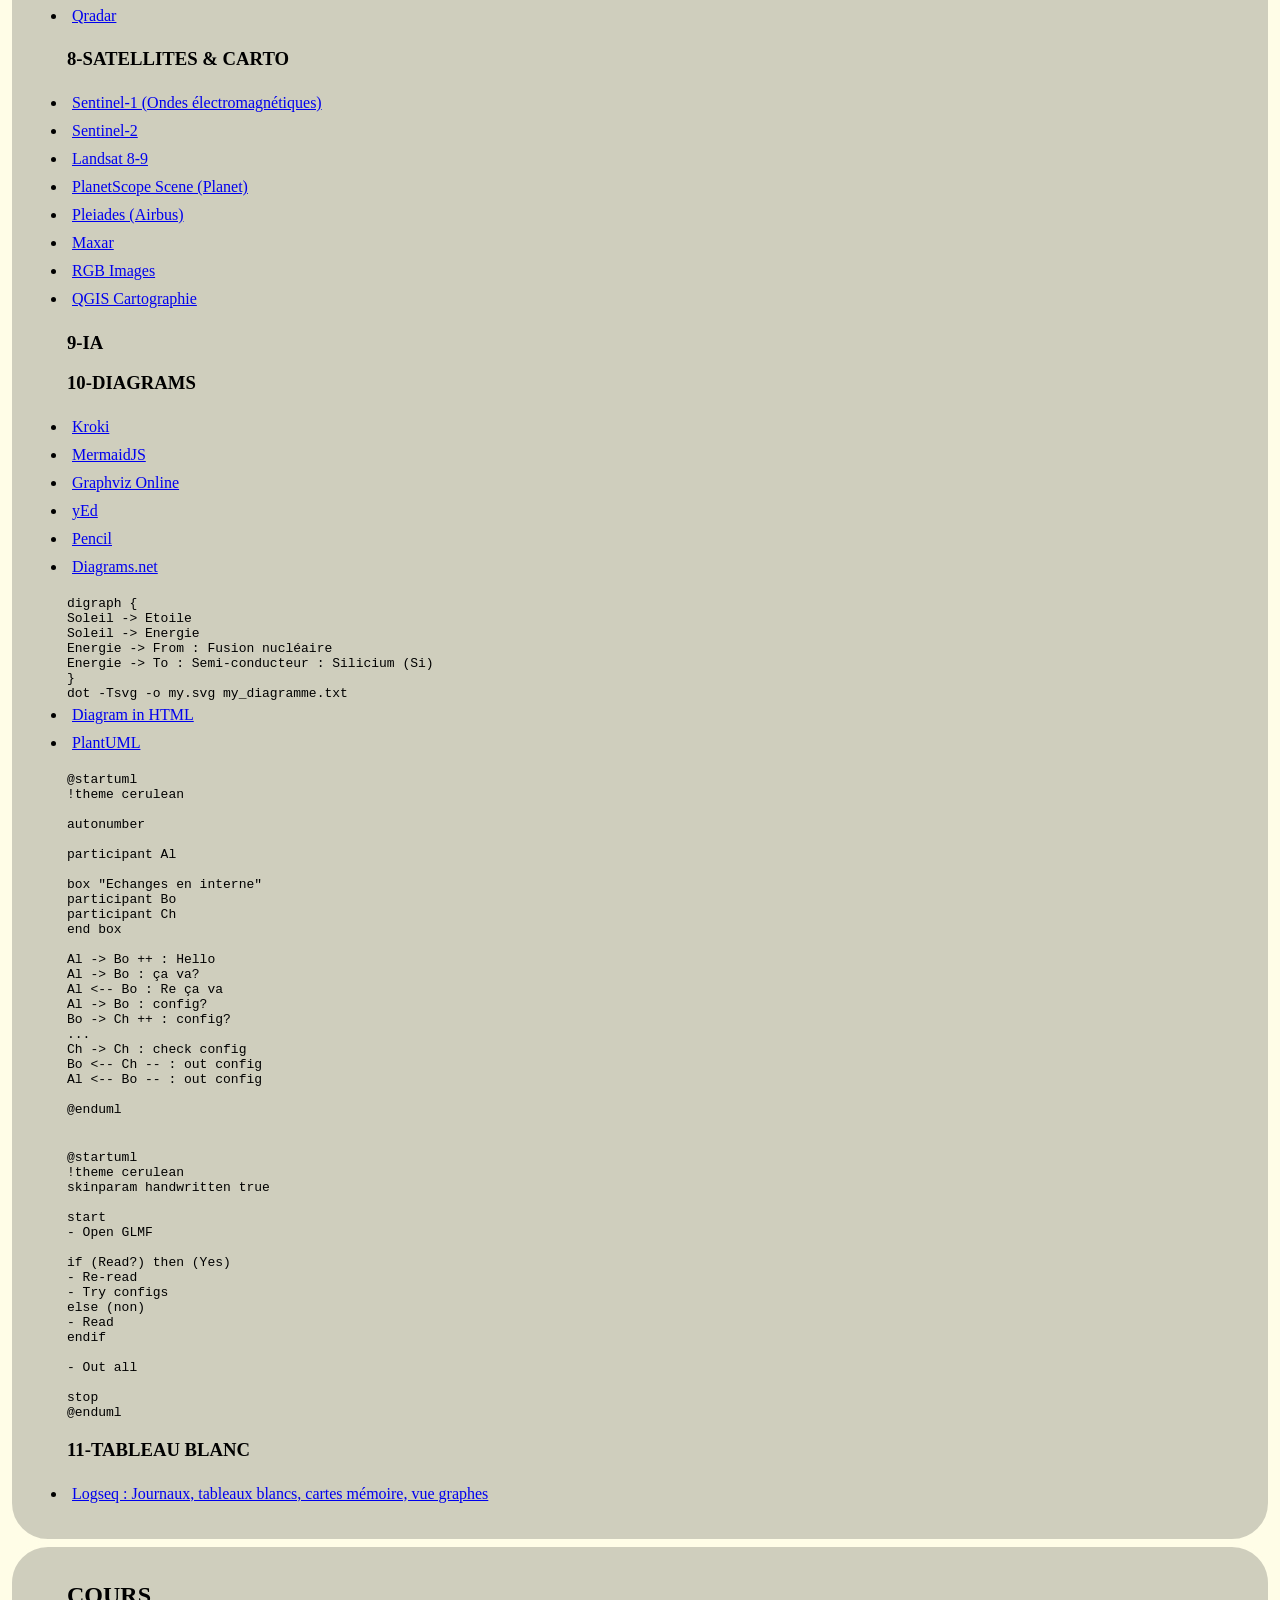
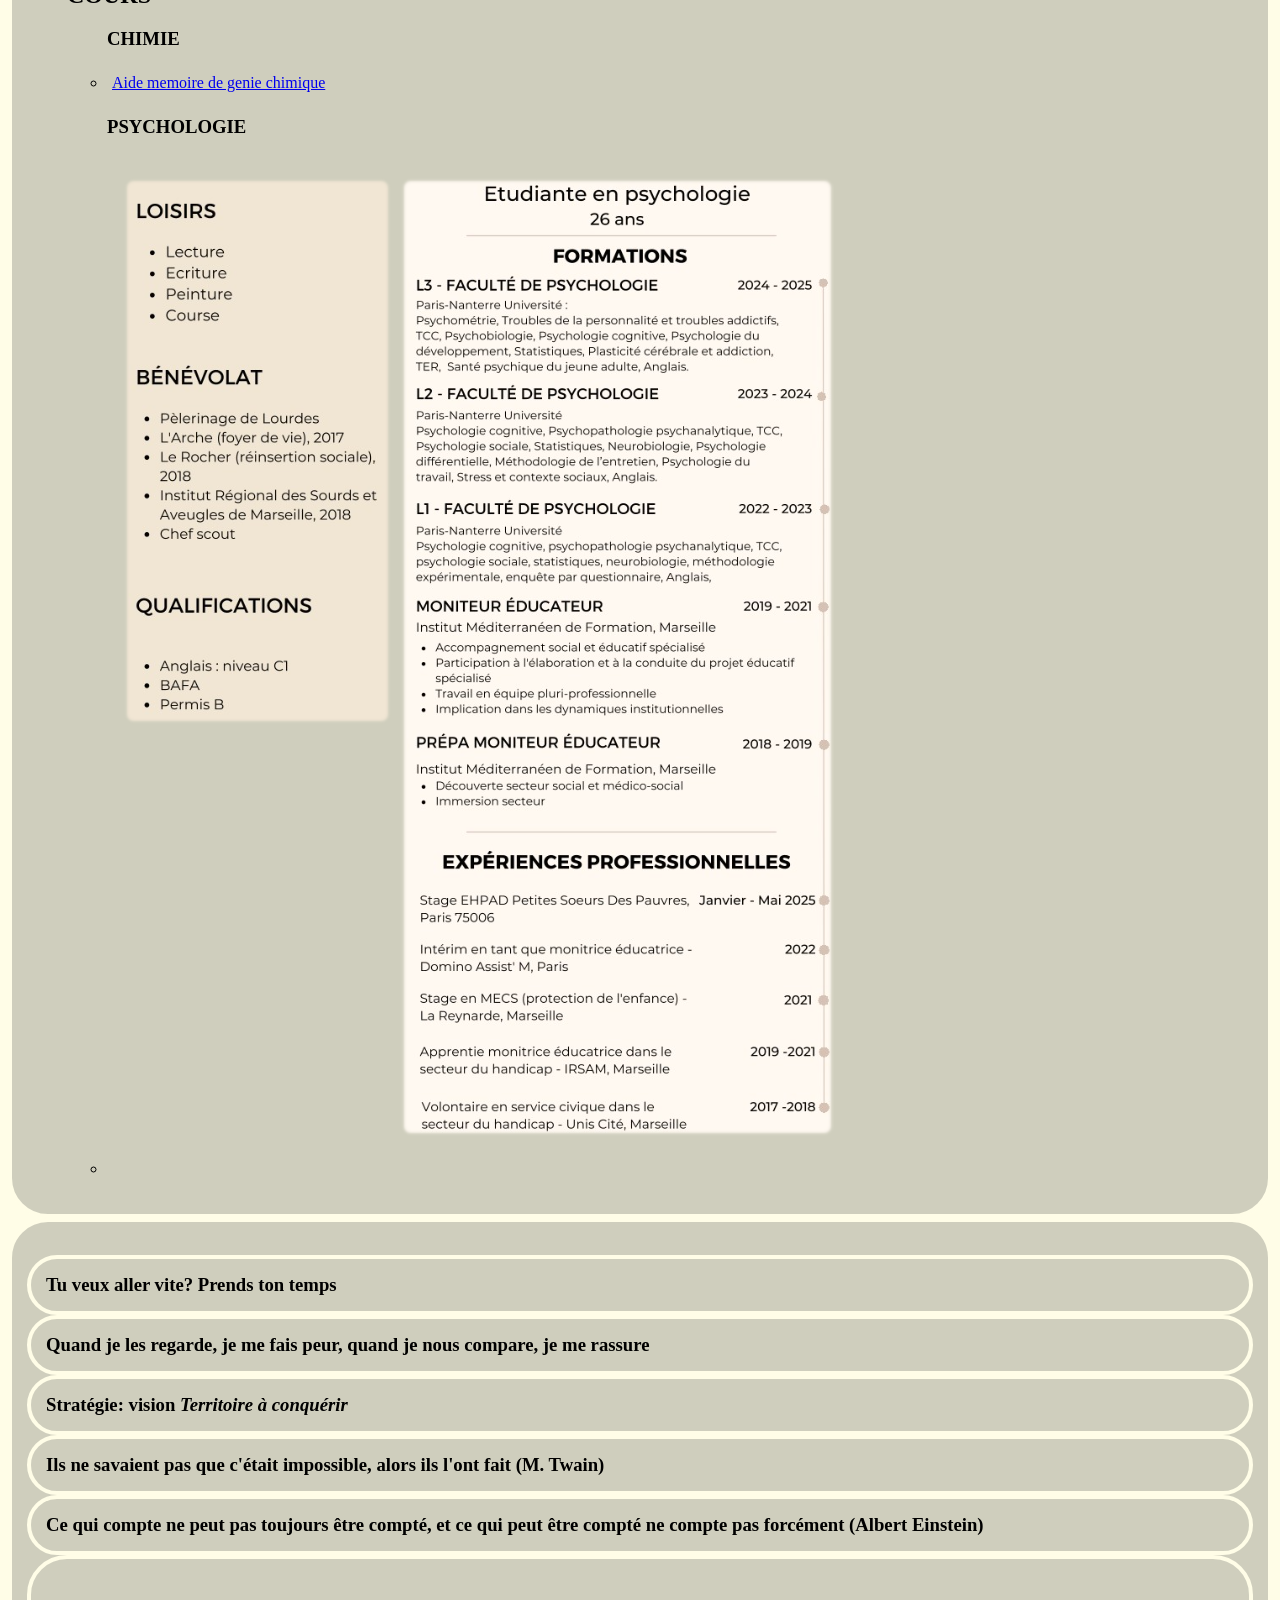
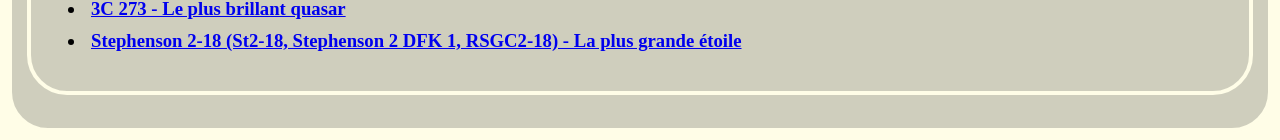
==== commit b39eca67: "Update index.html" ====
--- a/index.html
+++ b/index.html
@@ -577,7 +577,14 @@
       <div>Quand je les regarde, je me fais peur, quand je nous compare, je me rassure</div>
       <div>Stratégie: vision <i>Territoire à conquérir</i></div>
       <div>Ils ne savaient pas que c'était impossible, alors ils l'ont fait (M. Twain)</div>
-      <div>Ce qui compte ne peut pas toujours être compté, et ce qui peut être compté ne compte pas forcément (Albert Einsteinin)</div>
+	  <div>Ce qui compte ne peut pas toujours être compté, et ce qui peut être compté ne compte pas forcément (Albert Einstein)</div>
+      <div>
+		  <ul>
+			  <li><a href="https://fr.wikipedia.org/wiki/3C_273" target="_blank" rel="noopener noreferrer">3C 273 - Le plus brillant quasar</a></li>
+			  <li><a href="https://fr.wikipedia.org/wiki/Stephenson_2-18" target="_blank" rel="noopener noreferrer">Stephenson 2-18 (St2-18, Stephenson 2 DFK 1, RSGC2-18) - La plus grande étoile</a></li>
+		  </ul>
+	  </div>
+	
     </h3>
 </div>
 	  
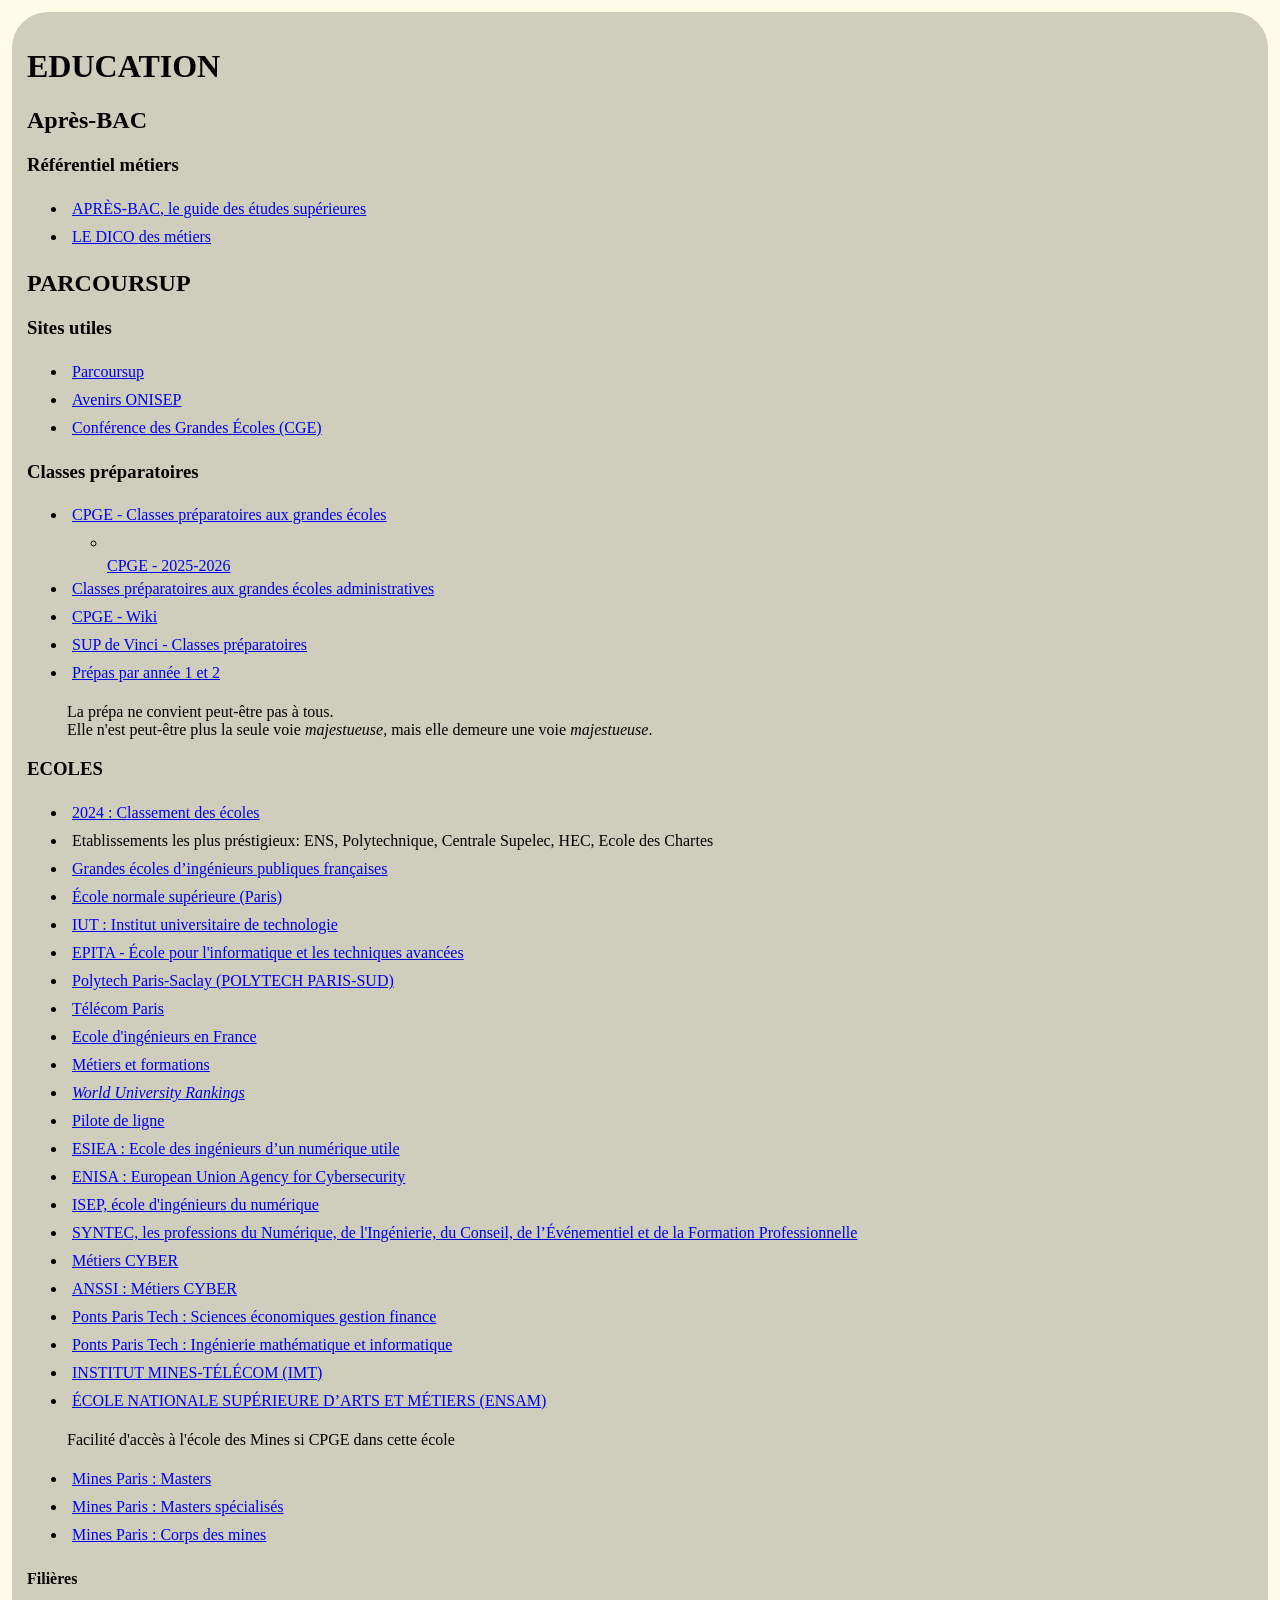
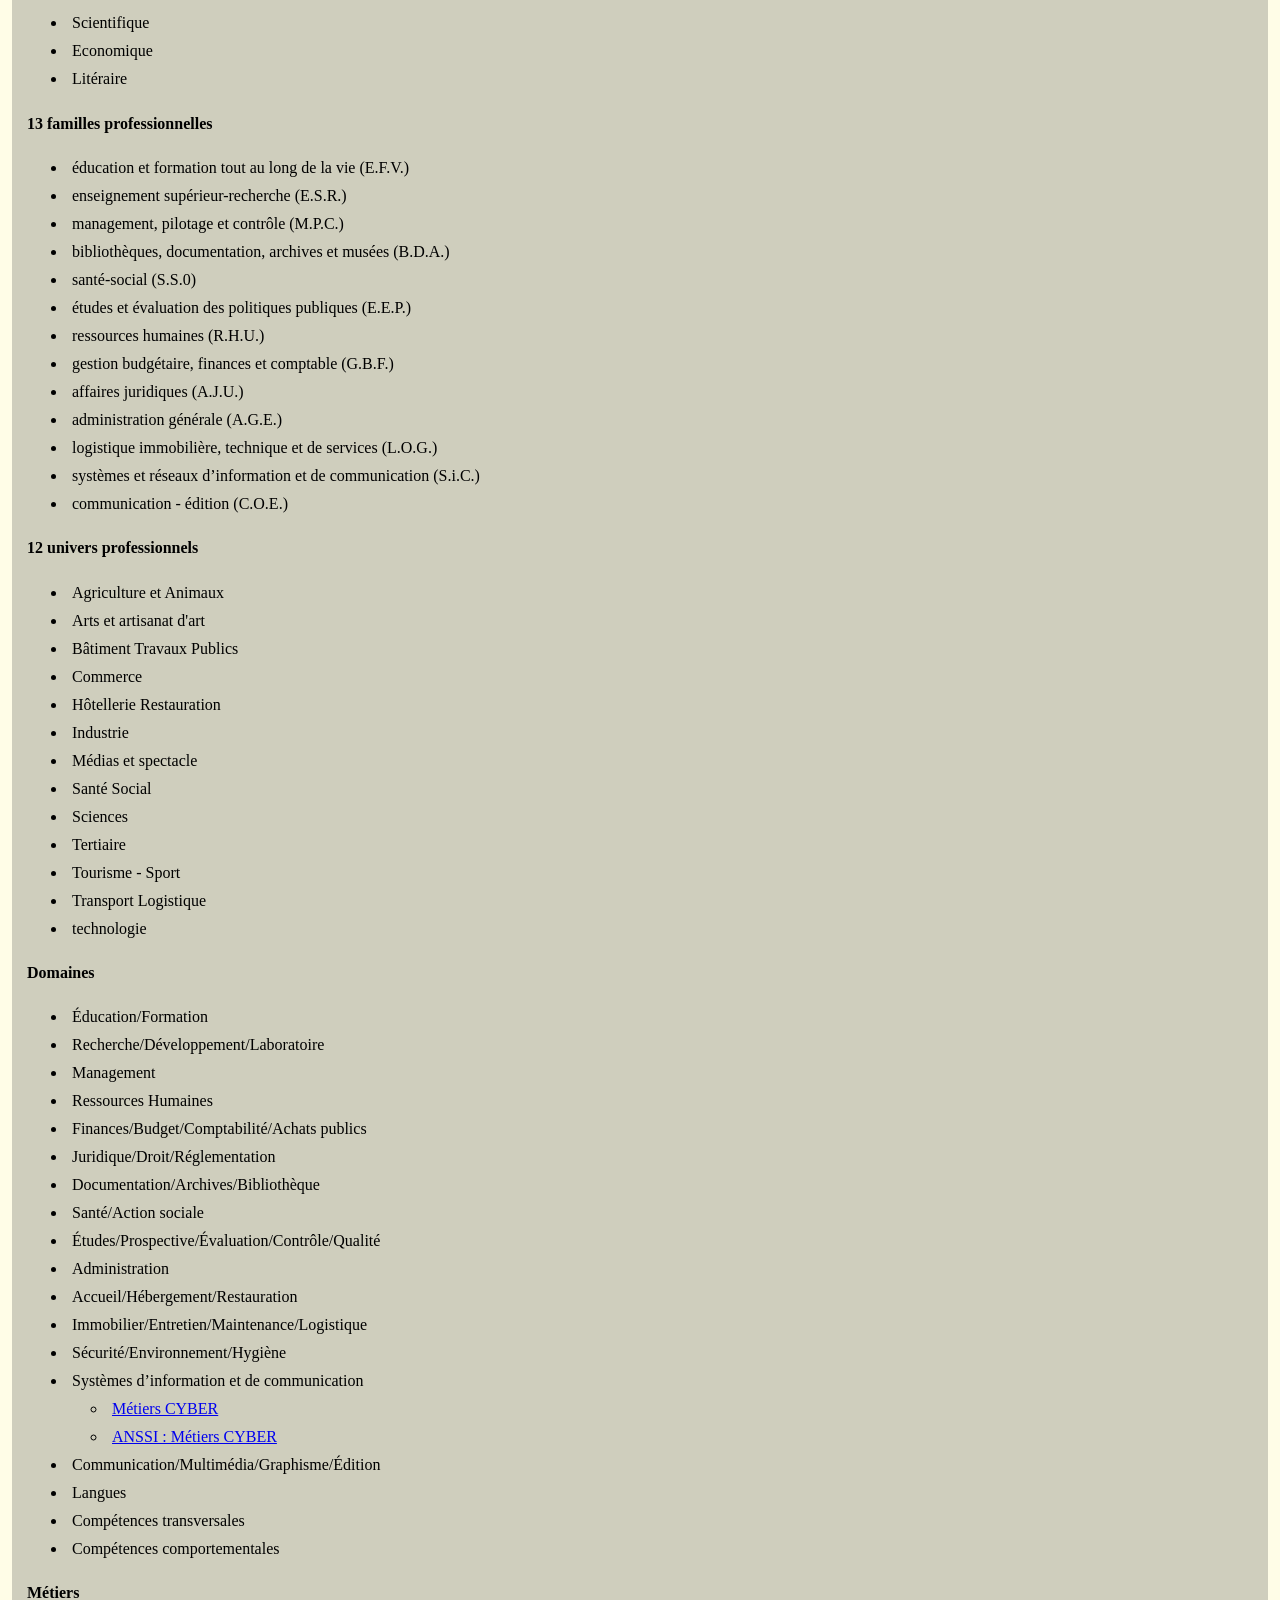
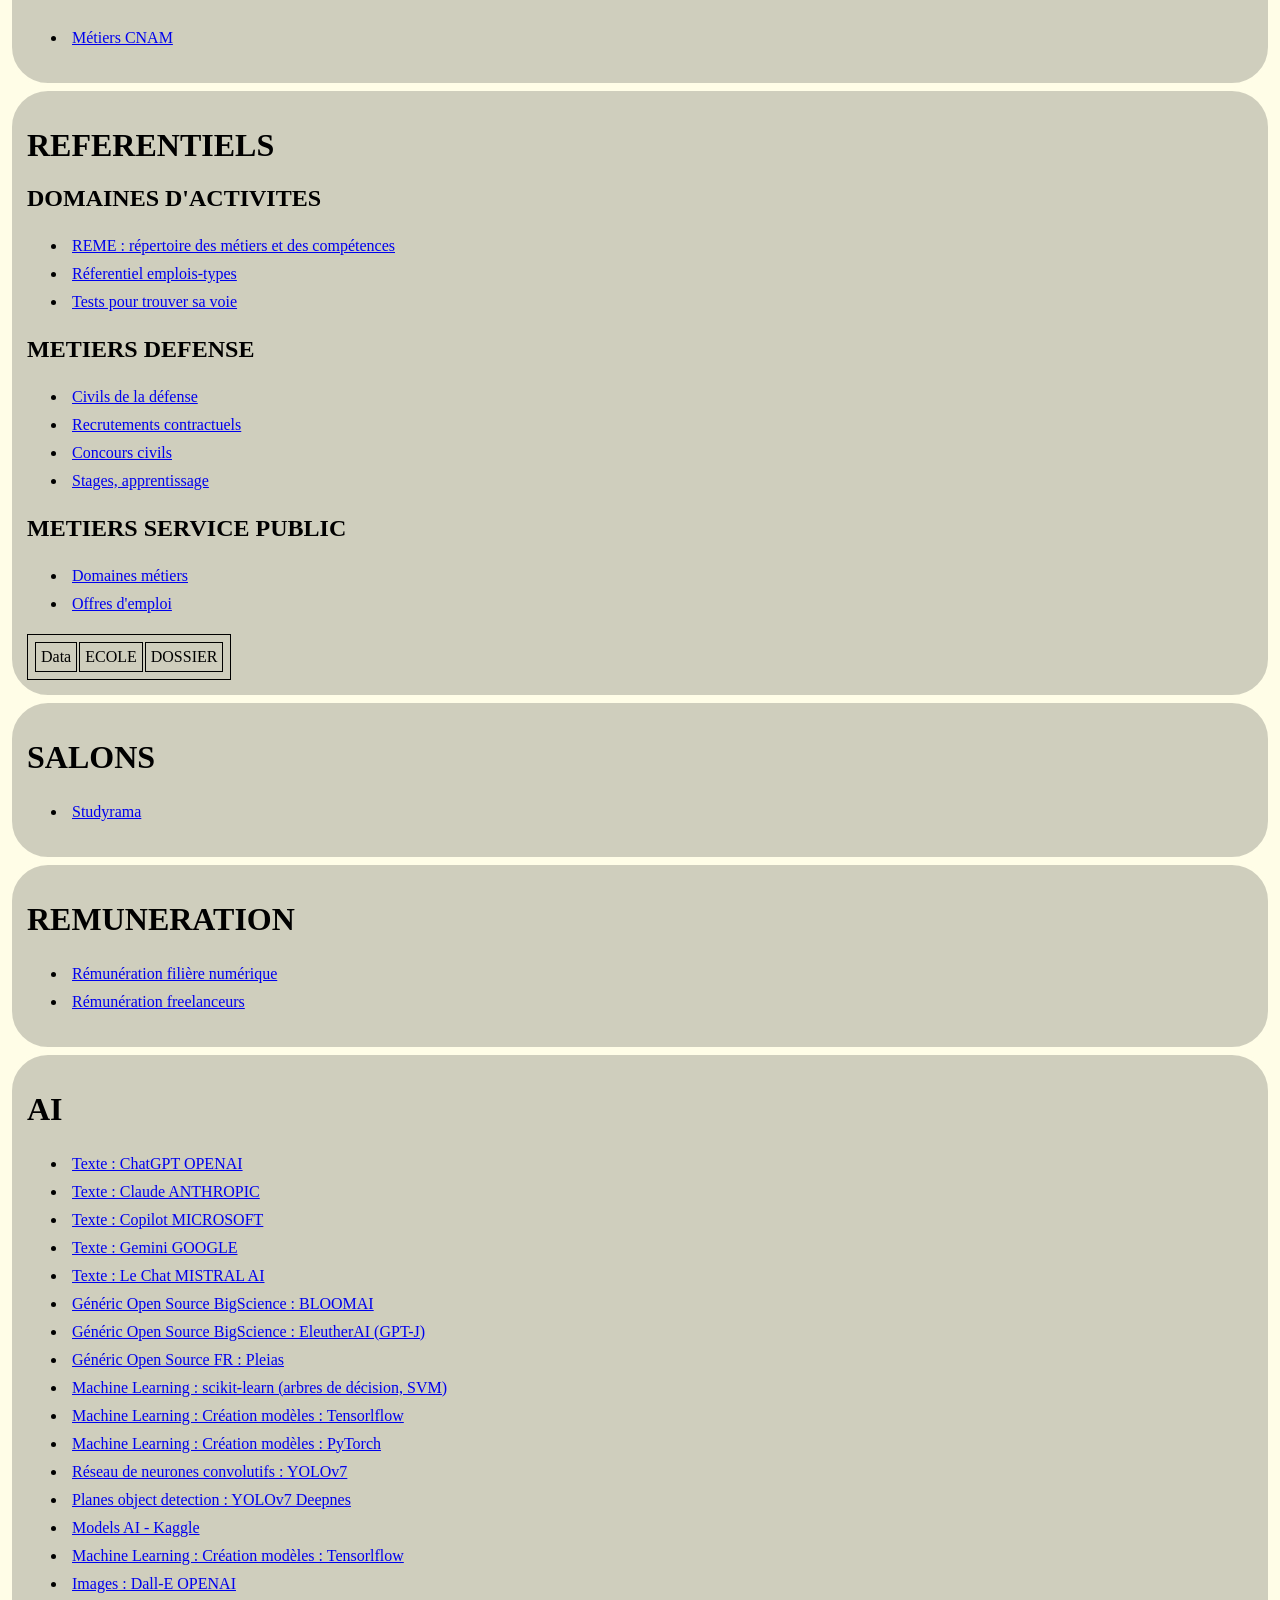
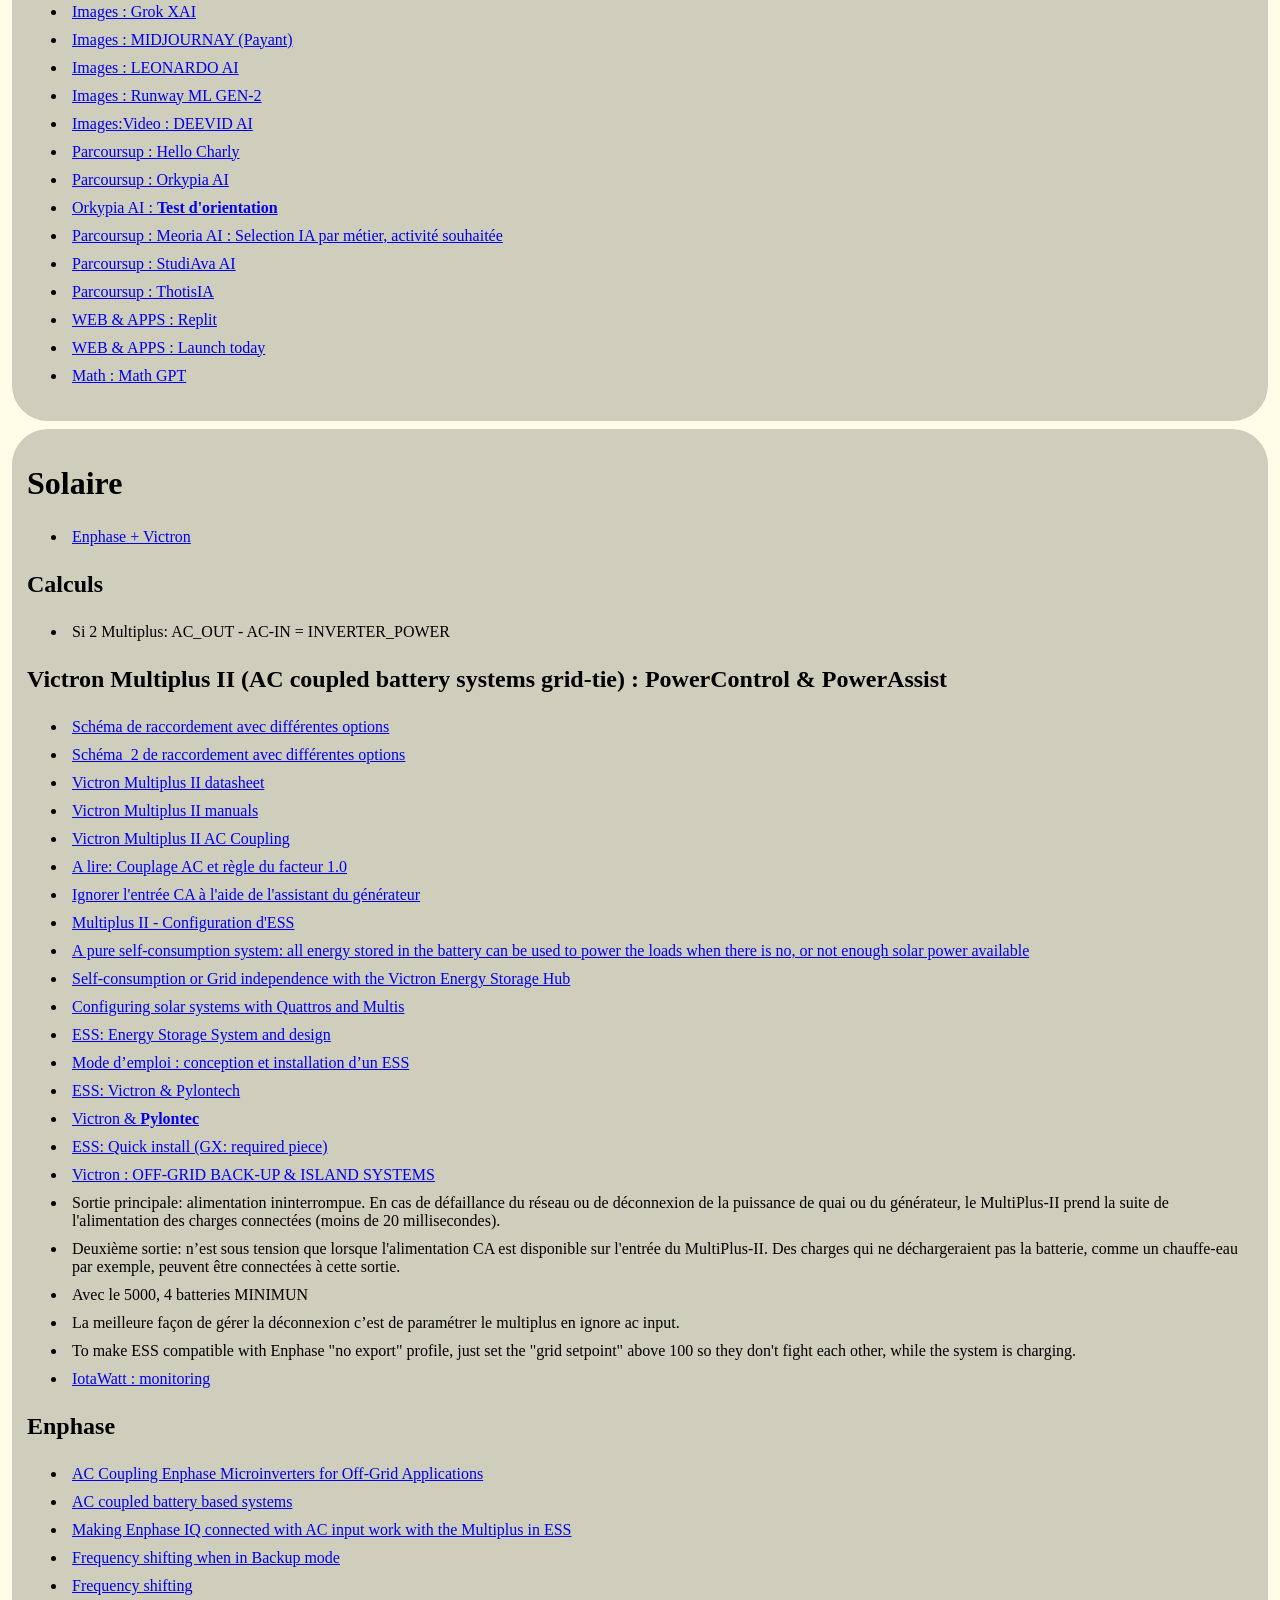
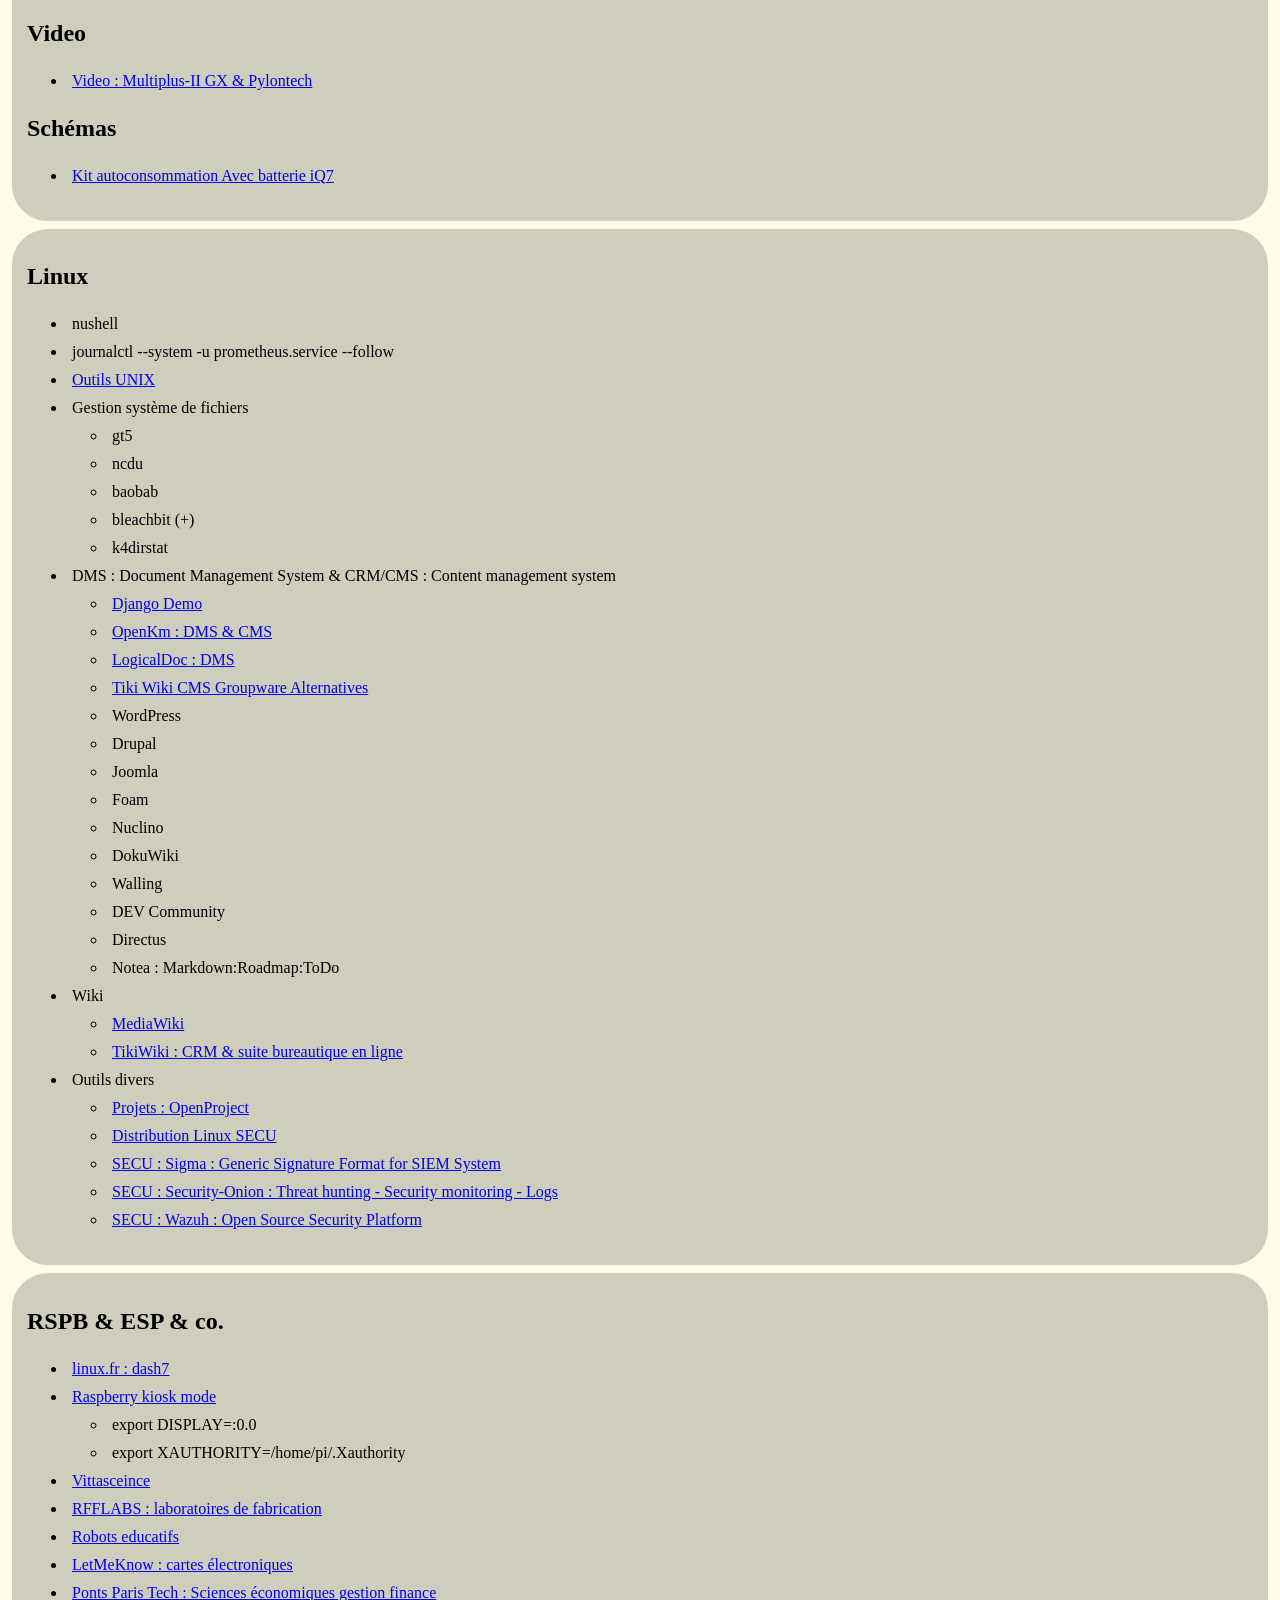
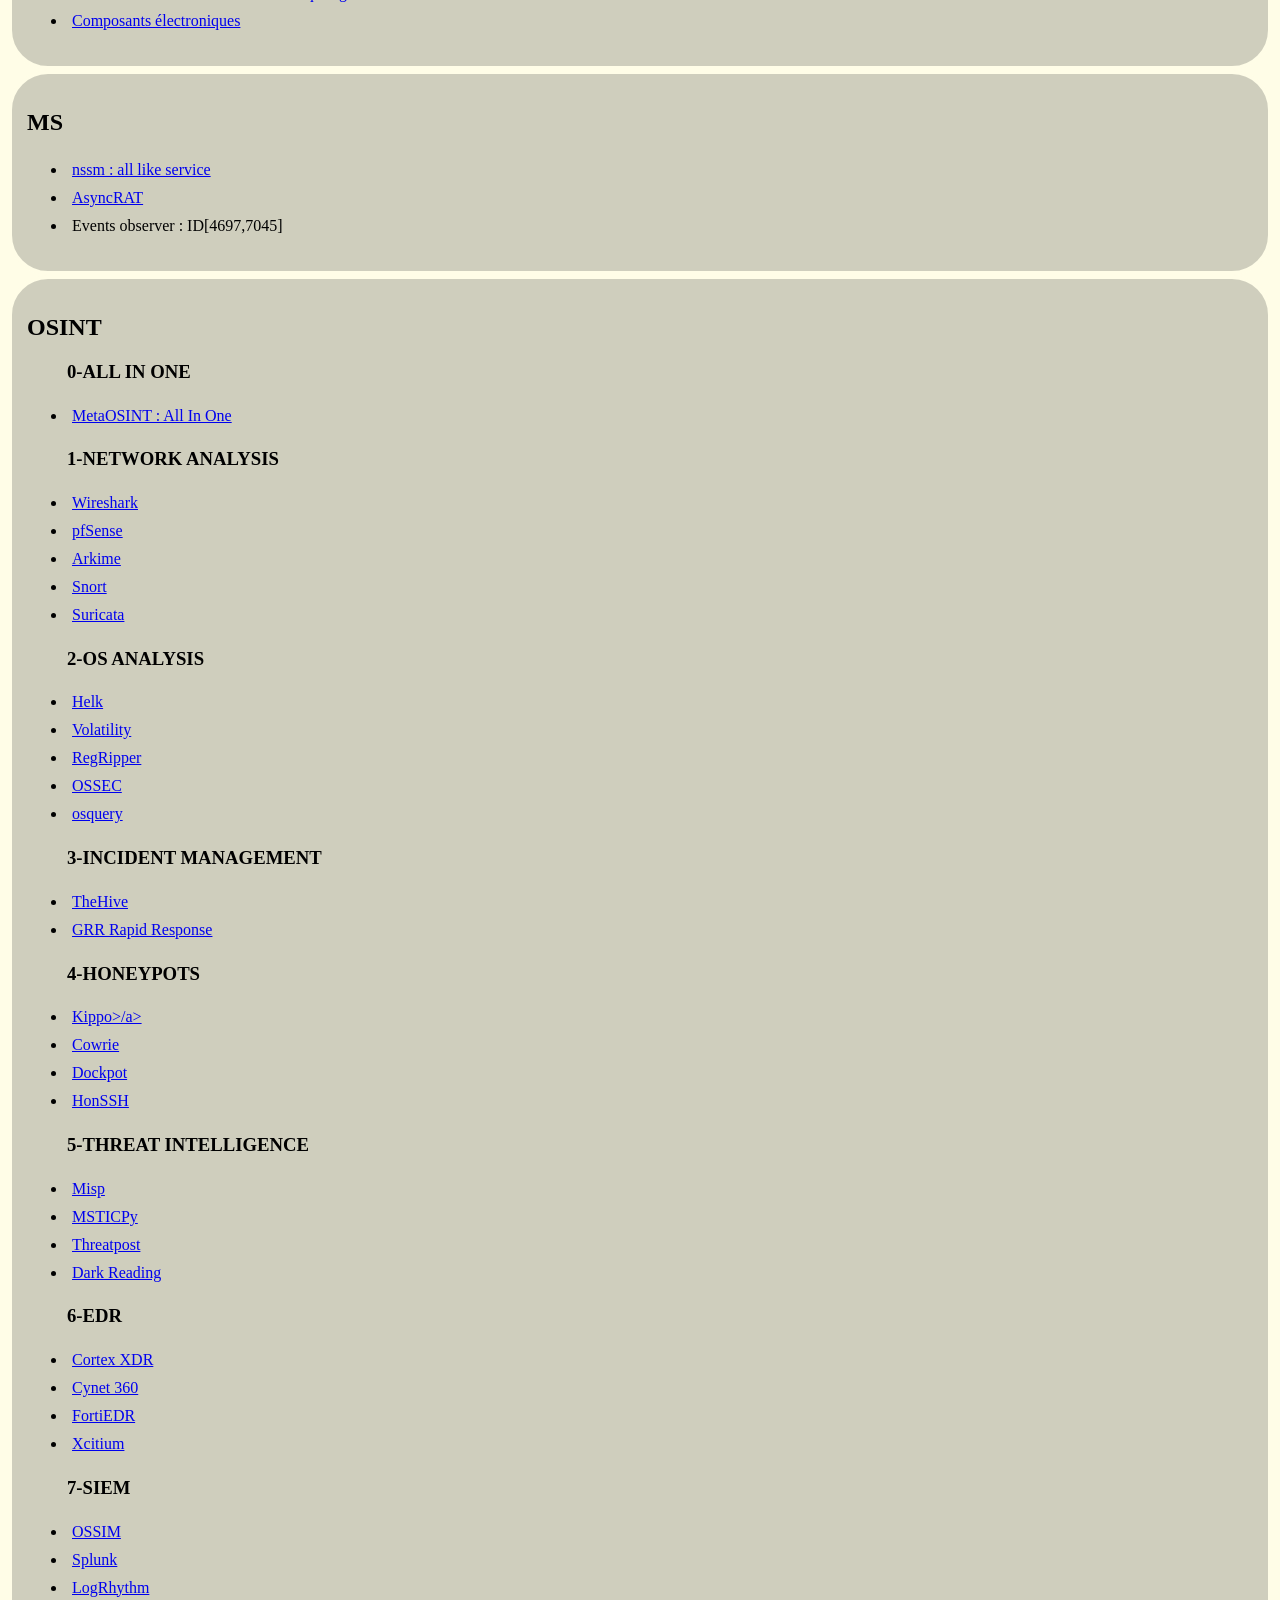
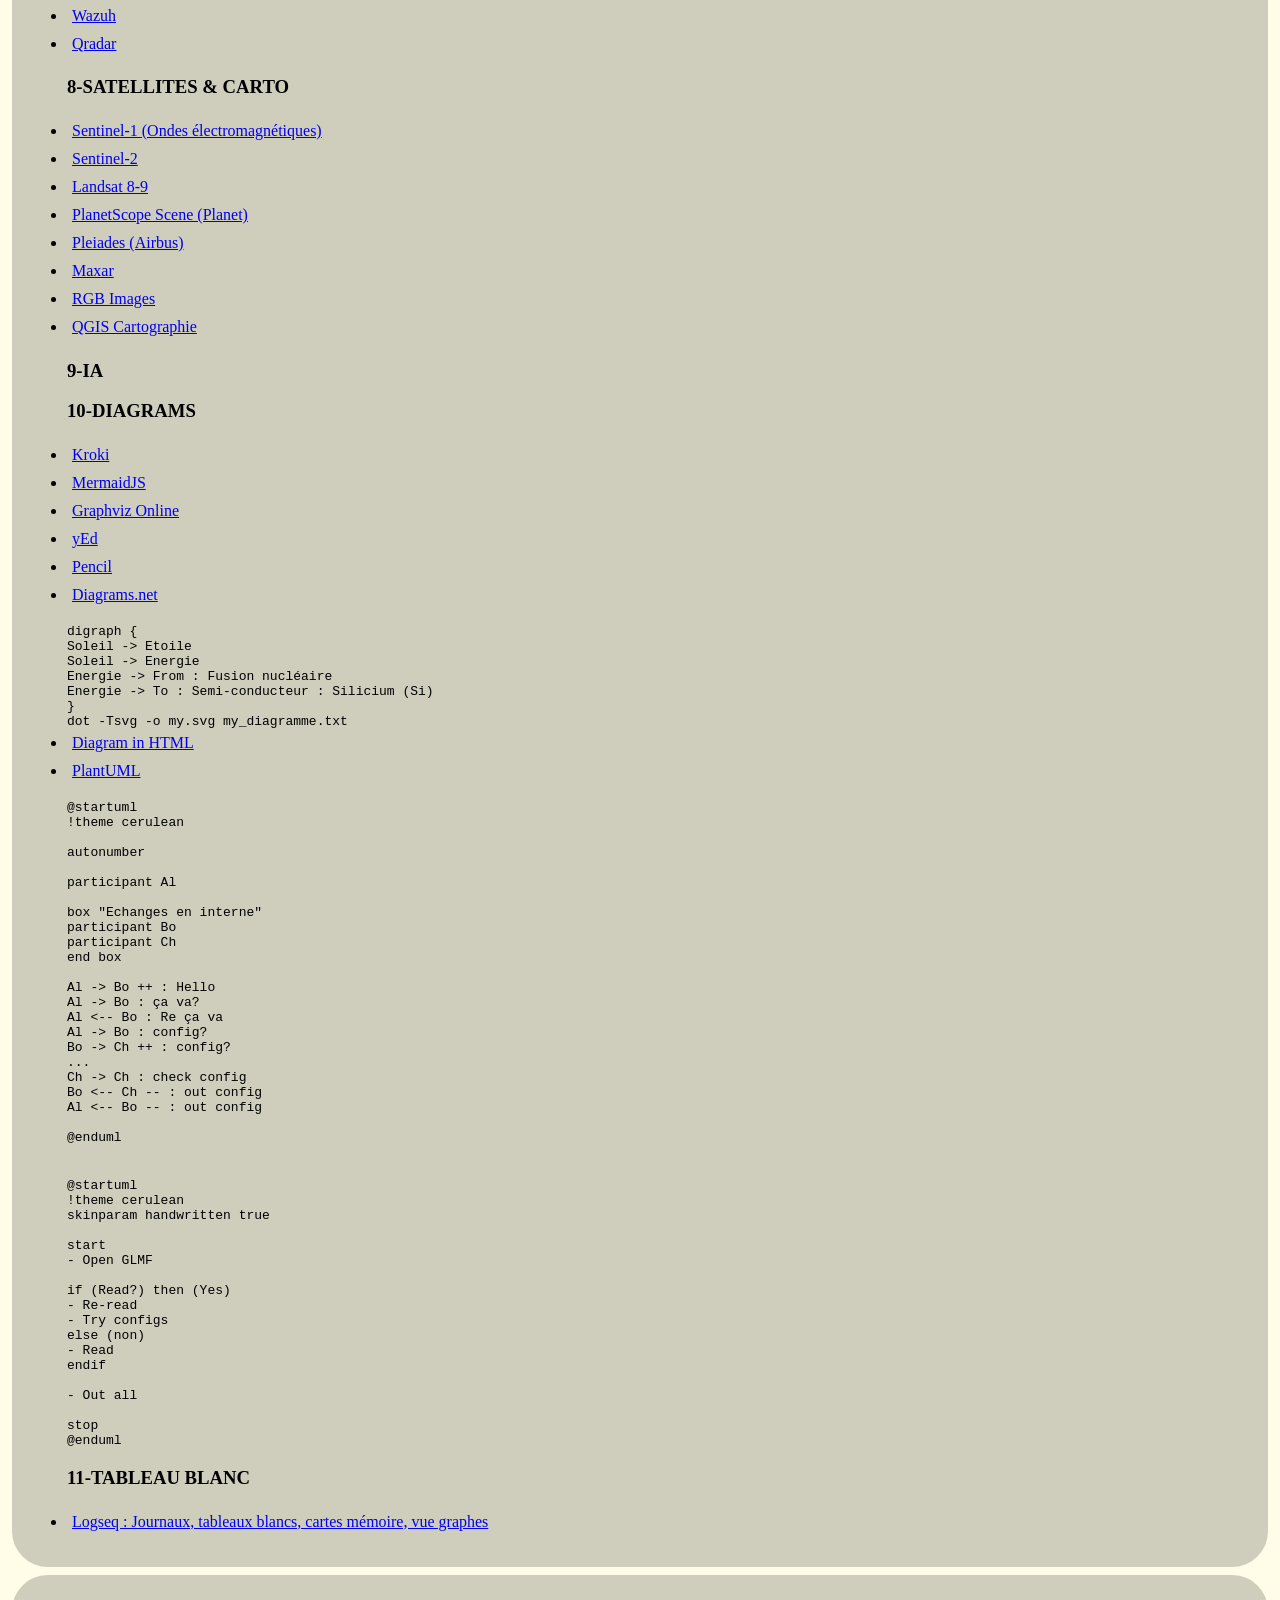
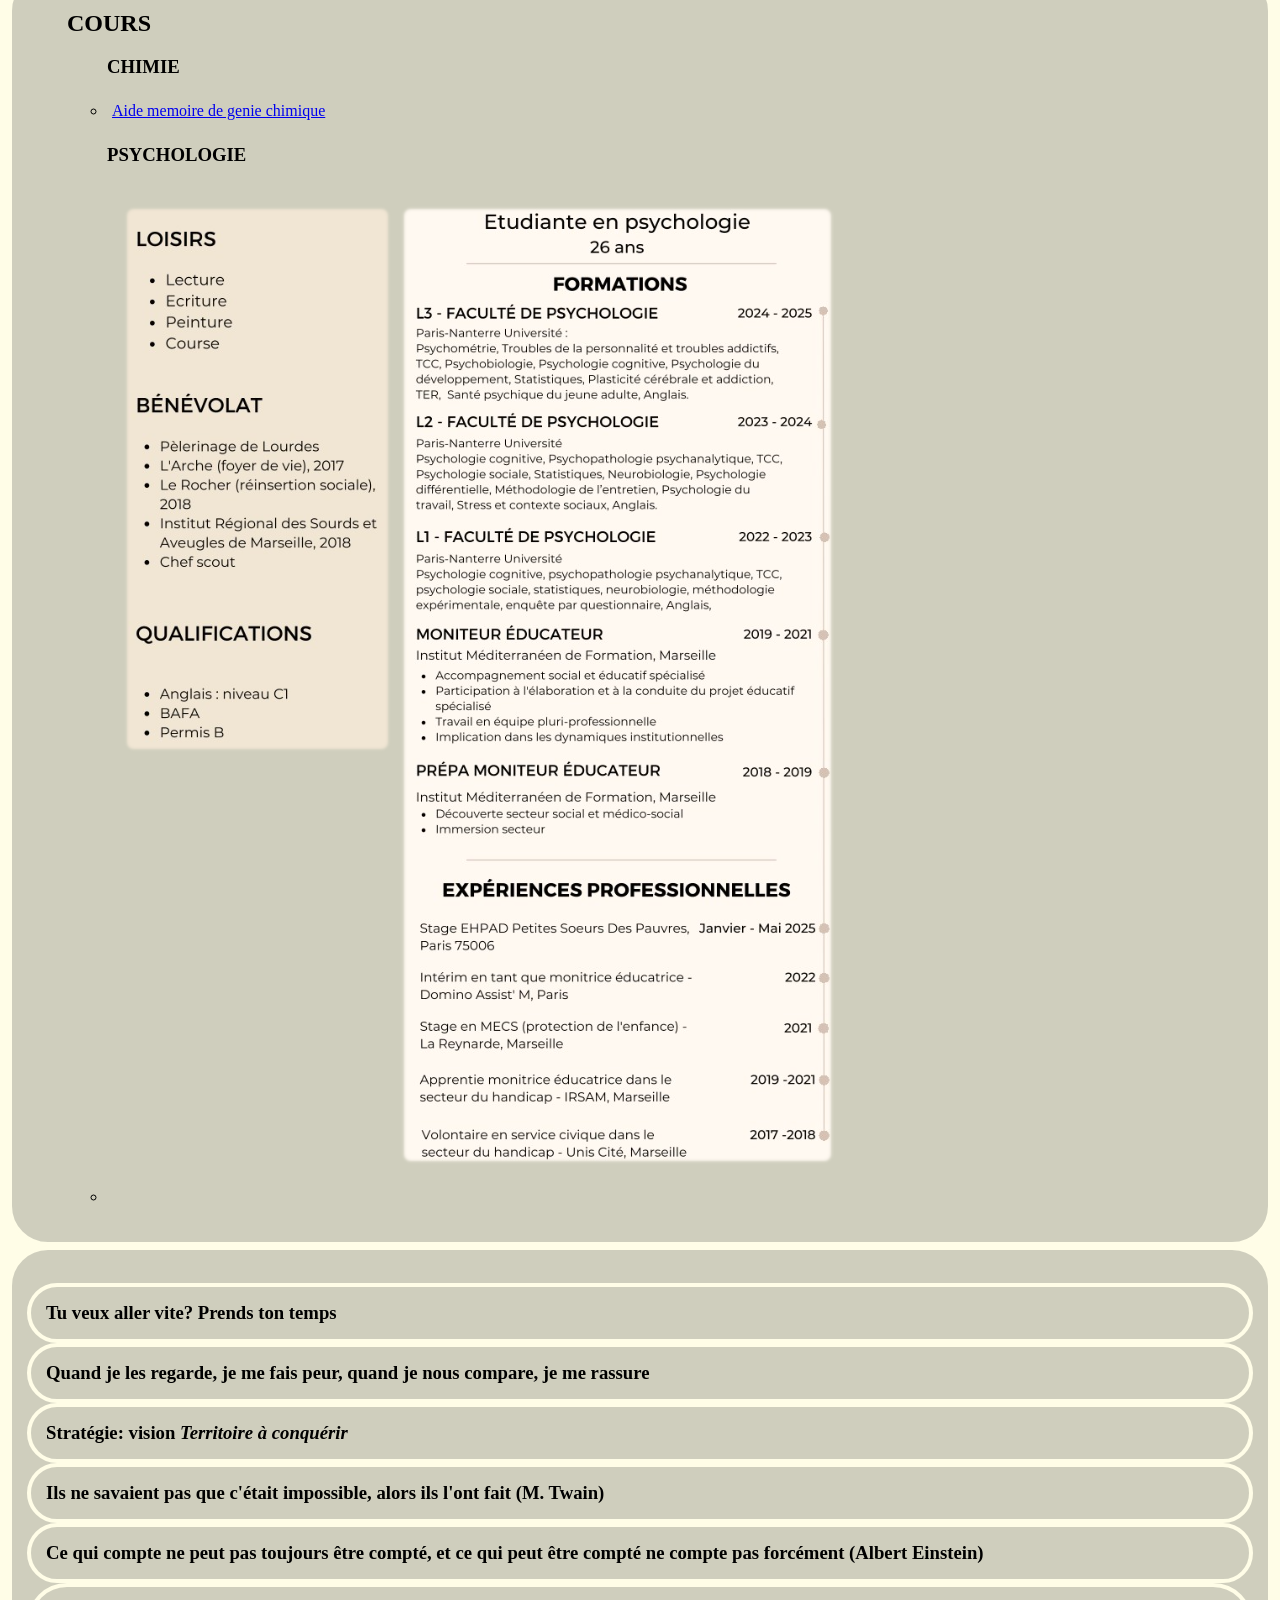
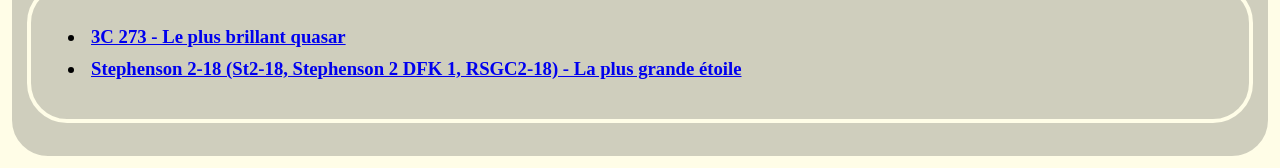
==== commit fe48b831: "Update index.html" ====
--- a/index.html
+++ b/index.html
@@ -334,7 +334,7 @@
         <ul>
           <li>nushell</li>
 	  <li>journalctl --system -u prometheus.service --follow</li>
-	  <li><a href="https://joeyh.name/code/moreutils/">Outils UNIX</a></li>
+	  <li><a href="https://joeyh.name/code/moreutils/" target="_blank" rel="noopener noreferrer">Outils UNIX</a></li>
           <li>Gestion système de fichiers</li>
             <ul>
               <li>gt5</li>
@@ -364,17 +364,17 @@
 
 	<li>Wiki</li>
 		<ul>
-			<li><a href="https://hub.docker.com/_/mediawiki">MediaWiki</a></li>
-			<li><a href="https://fr.wikipedia.org/wiki/Tiki_Wiki_CMS_Groupware">TikiWiki : CRM & suite bureautique en ligne</a></li>
+			<li><a href="https://hub.docker.com/_/mediawiki" target="_blank" rel="noopener noreferrer">MediaWiki</a></li>
+			<li><a href="https://fr.wikipedia.org/wiki/Tiki_Wiki_CMS_Groupware" target="_blank" rel="noopener noreferrer">TikiWiki : CRM & suite bureautique en ligne</a></li>
 		</ul>
 
 	<li>Outils divers</li>
 		<ul>
-			<li><a href="https://www.openproject.org/fr/docs/guide-demarrage/">Projets : OpenProject</a></li>
-			<li><a href="https://tails.net/index.fr.html">Distribution Linux SECU</a></li>
-			<li><a href="https://github.com/SigmaHQ/sigma?tab=readme-ov-file">SECU : Sigma : Generic Signature Format for SIEM System</a></li>
-			<li><a href="https://github.com/Security-Onion-Solutions/securityonion">SECU : Security-Onion : Threat hunting - Security monitoring - Logs</a></li>
-			<li><a href="https://wazuh.com/">SECU : Wazuh : Open Source Security Platform</a></li>
+			<li><a href="https://www.openproject.org/fr/docs/guide-demarrage/" target="_blank" rel="noopener noreferrer">Projets : OpenProject</a></li>
+			<li><a href="https://tails.net/index.fr.html" target="_blank" rel="noopener noreferrer">Distribution Linux SECU</a></li>
+			<li><a href="https://github.com/SigmaHQ/sigma?tab=readme-ov-file" target="_blank" rel="noopener noreferrer">SECU : Sigma : Generic Signature Format for SIEM System</a></li>
+			<li><a href="https://github.com/Security-Onion-Solutions/securityonion" target="_blank" rel="noopener noreferrer">SECU : Security-Onion : Threat hunting - Security monitoring - Logs</a></li>
+			<li><a href="https://wazuh.com/" target="_blank" rel="noopener noreferrer">SECU : Wazuh : Open Source Security Platform</a></li>
 		</ul>
         
 	</ul>
@@ -383,16 +383,17 @@
       <div>
         <h2>RSPB & ESP & co.</h2>
         <ul>
-          <li><a href="https://linuxfr.org/news/mesure-d-energie-electrique-et-transmission-radio-dash7">linux.fr : dash7</a></li>
-	  <li><a href="https://codex.so/kiosk-mode-on-raspberry-pi">Raspberry kiosk mode</a></li>
+          <li><a href="https://linuxfr.org/news/mesure-d-energie-electrique-et-transmission-radio-dash7" target="_blank" rel="noopener noreferrer">linux.fr : dash7</a></li>
+	  <li><a href="https://codex.so/kiosk-mode-on-raspberry-pi" target="_blank" rel="noopener noreferrer">Raspberry kiosk mode</a></li>
 		<ul>
 			<li>export DISPLAY=:0.0</li>
 			<li>export XAUTHORITY=/home/pi/.Xauthority</li>
 		</ul>
-	  <li><a href="https://fr.vittascience.com/code">Vittasceince</a></li>
-	  <li><a href="https://rfflabs.fr/apropos/">RFFLABS : laboratoires de fabrication</a></li>
-	  <li><a href="https://www.robot-advance.com/">Robots educatifs</a></li>
-	  <li><a href="https://letmeknow.fr/fr/">LetMeKnow : cartes électroniques</a></li>
+	  <li><a href="https://fr.vittascience.com/code" target="_blank" rel="noopener noreferrer">Vittasceince</a></li>
+	  <li><a href="https://rfflabs.fr/apropos/" target="_blank" rel="noopener noreferrer">RFFLABS : laboratoires de fabrication</a></li>
+	  <li><a href="https://www.robot-advance.com/" target="_blank" rel="noopener noreferrer">Robots educatifs</a></li>
+	  <li><a href="https://letmeknow.fr/fr/" target="_blank" rel="noopener noreferrer">LetMeKnow : cartes électroniques</a></li>
+	<li><a href="https://ecoledesponts.fr/sciences-economiques-gestion-finance" target="_blank" rel="noopener noreferrer">Ponts Paris Tech : Sciences économiques gestion finance</a></li>
 	  <li><a href="https://www.stquentin-radio.com/">Composants électroniques</a></li>
         </ul>
       </div>
@@ -401,8 +402,8 @@
       <div>
         <h2>MS</h2>
         <ul>
-          <li><a href="https://github.com/kirillkovalenko/nssm">nssm : all like service</a></li>
-	  <li><a href="https://github.com/NYAN-x-CAT/AsyncRAT-C-Sharp">AsyncRAT</a></li>
+          <li><a href="https://github.com/kirillkovalenko/nssm" target="_blank" rel="noopener noreferrer">nssm : all like service</a></li>
+	  <li><a href="https://github.com/NYAN-x-CAT/AsyncRAT-C-Sharp" target="_blank" rel="noopener noreferrer">AsyncRAT</a></li>
 	  <li>Events  observer : ID[4697,7045]</li>
         </ul>
       </div>
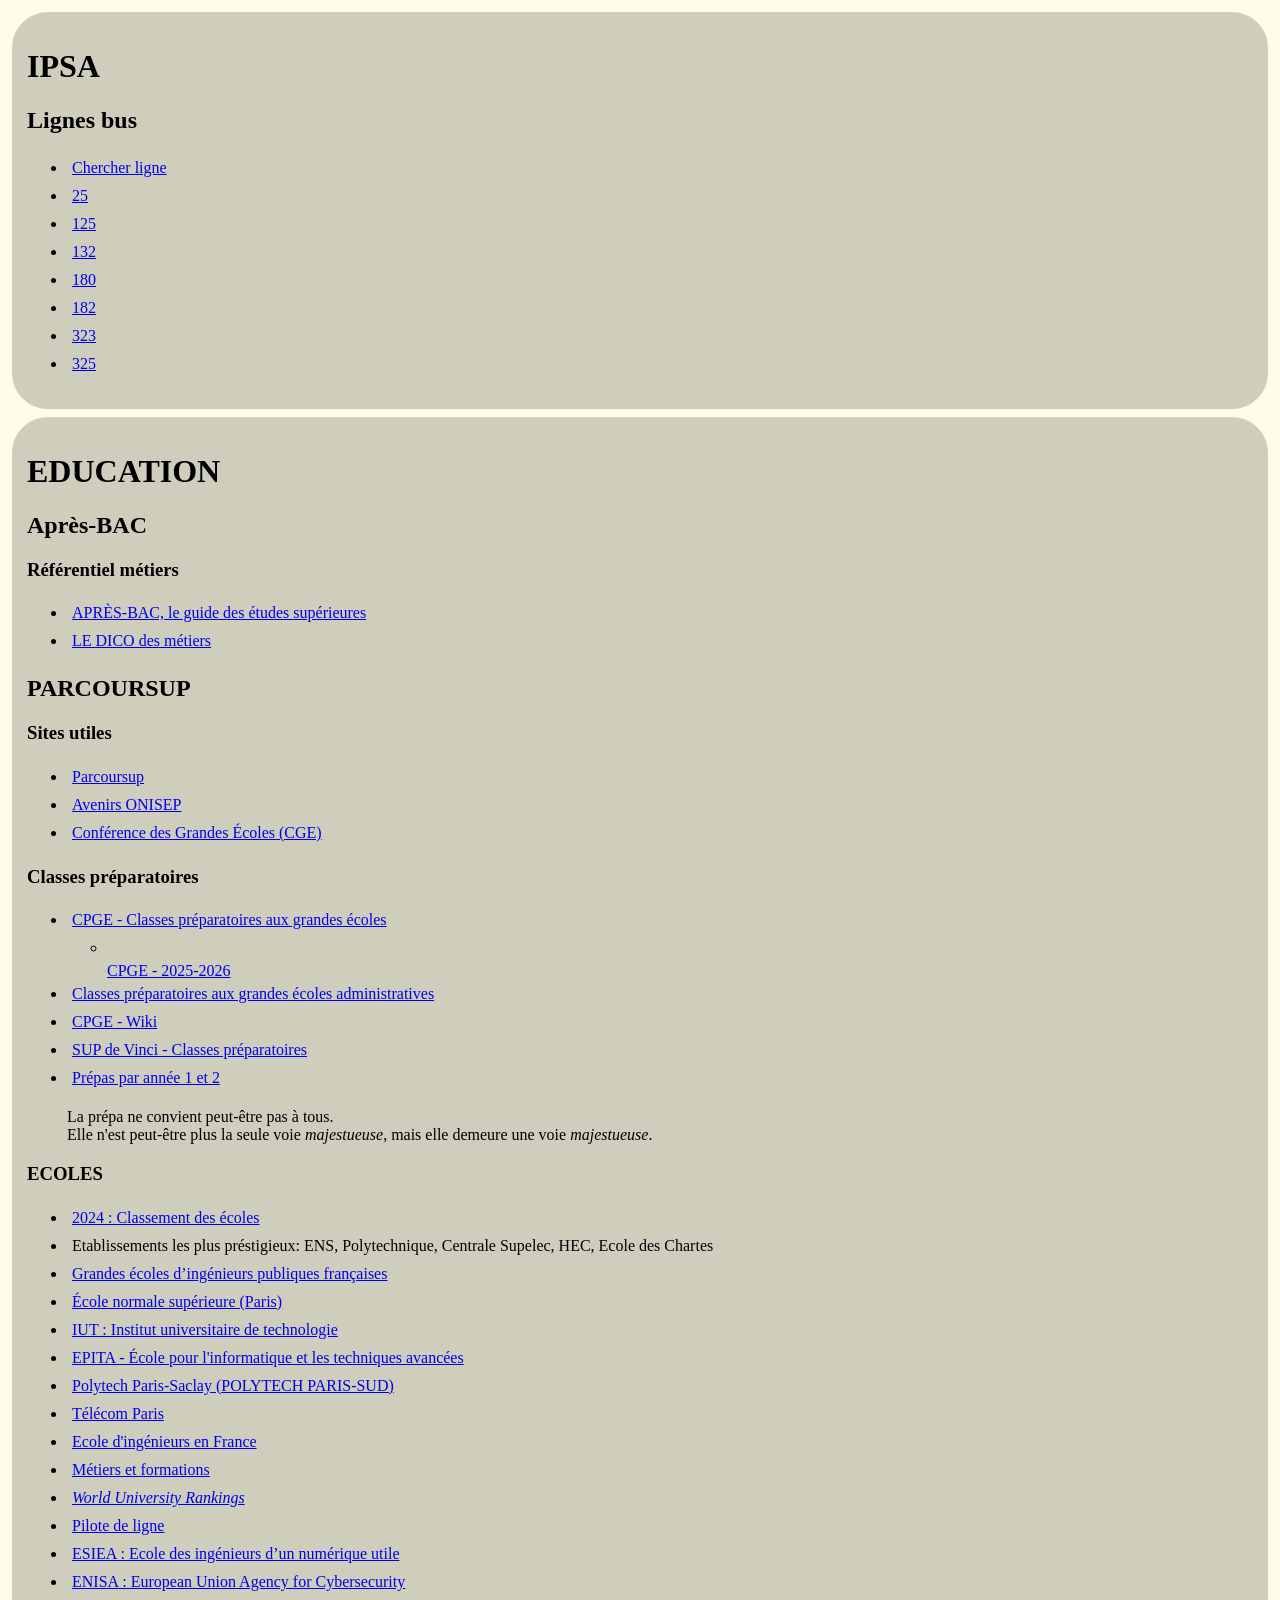
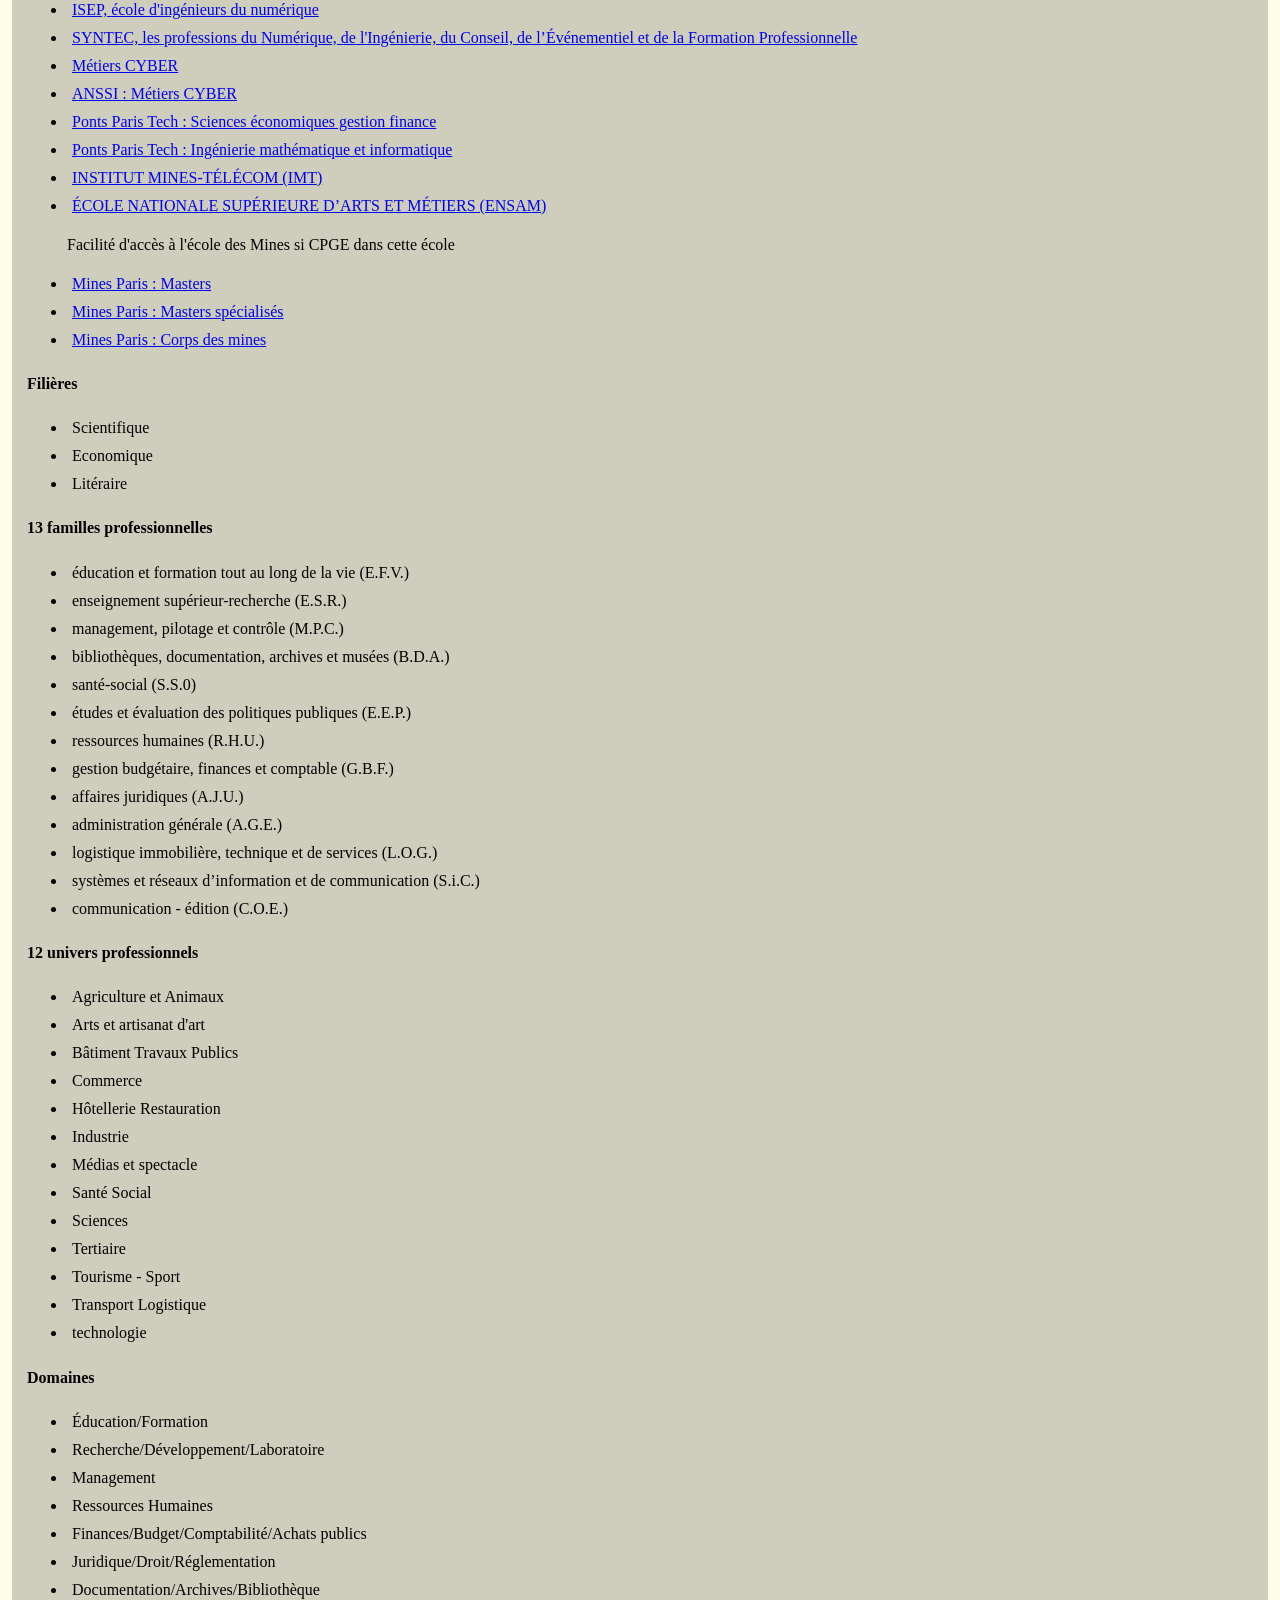
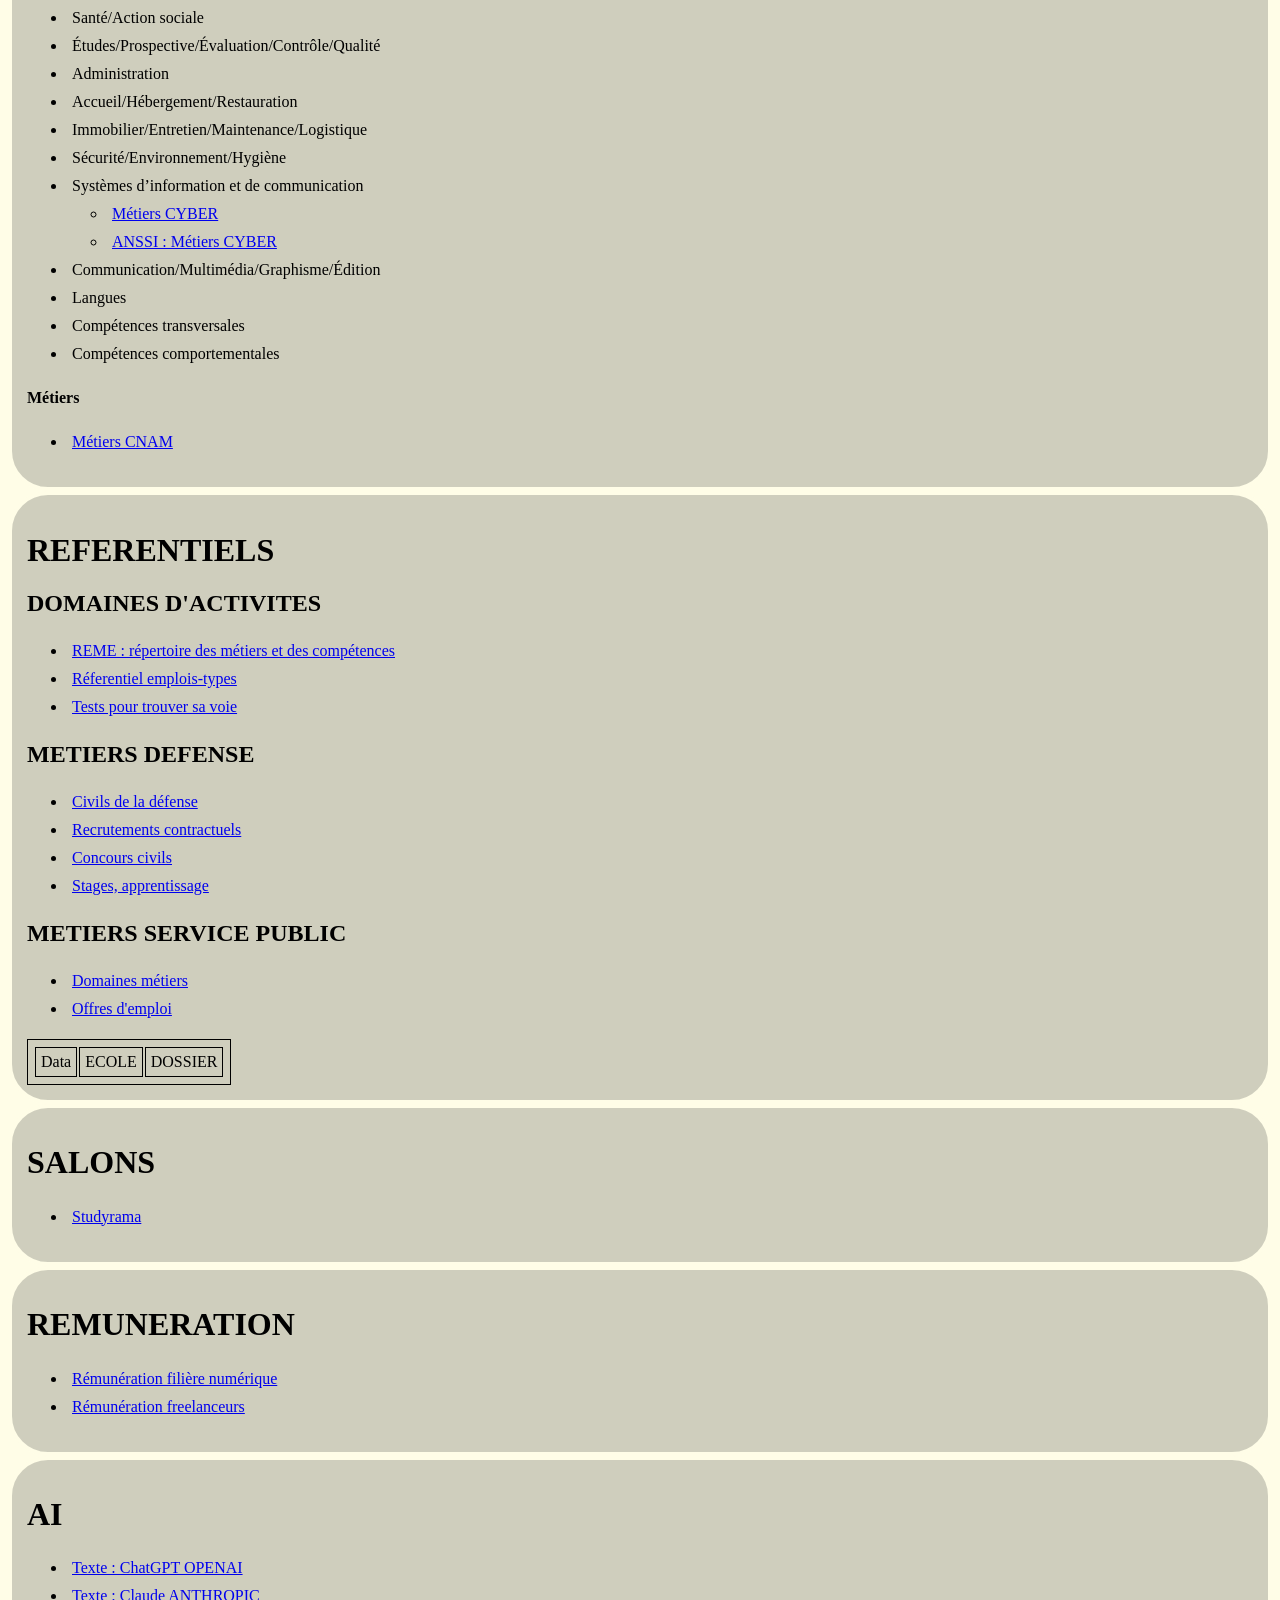
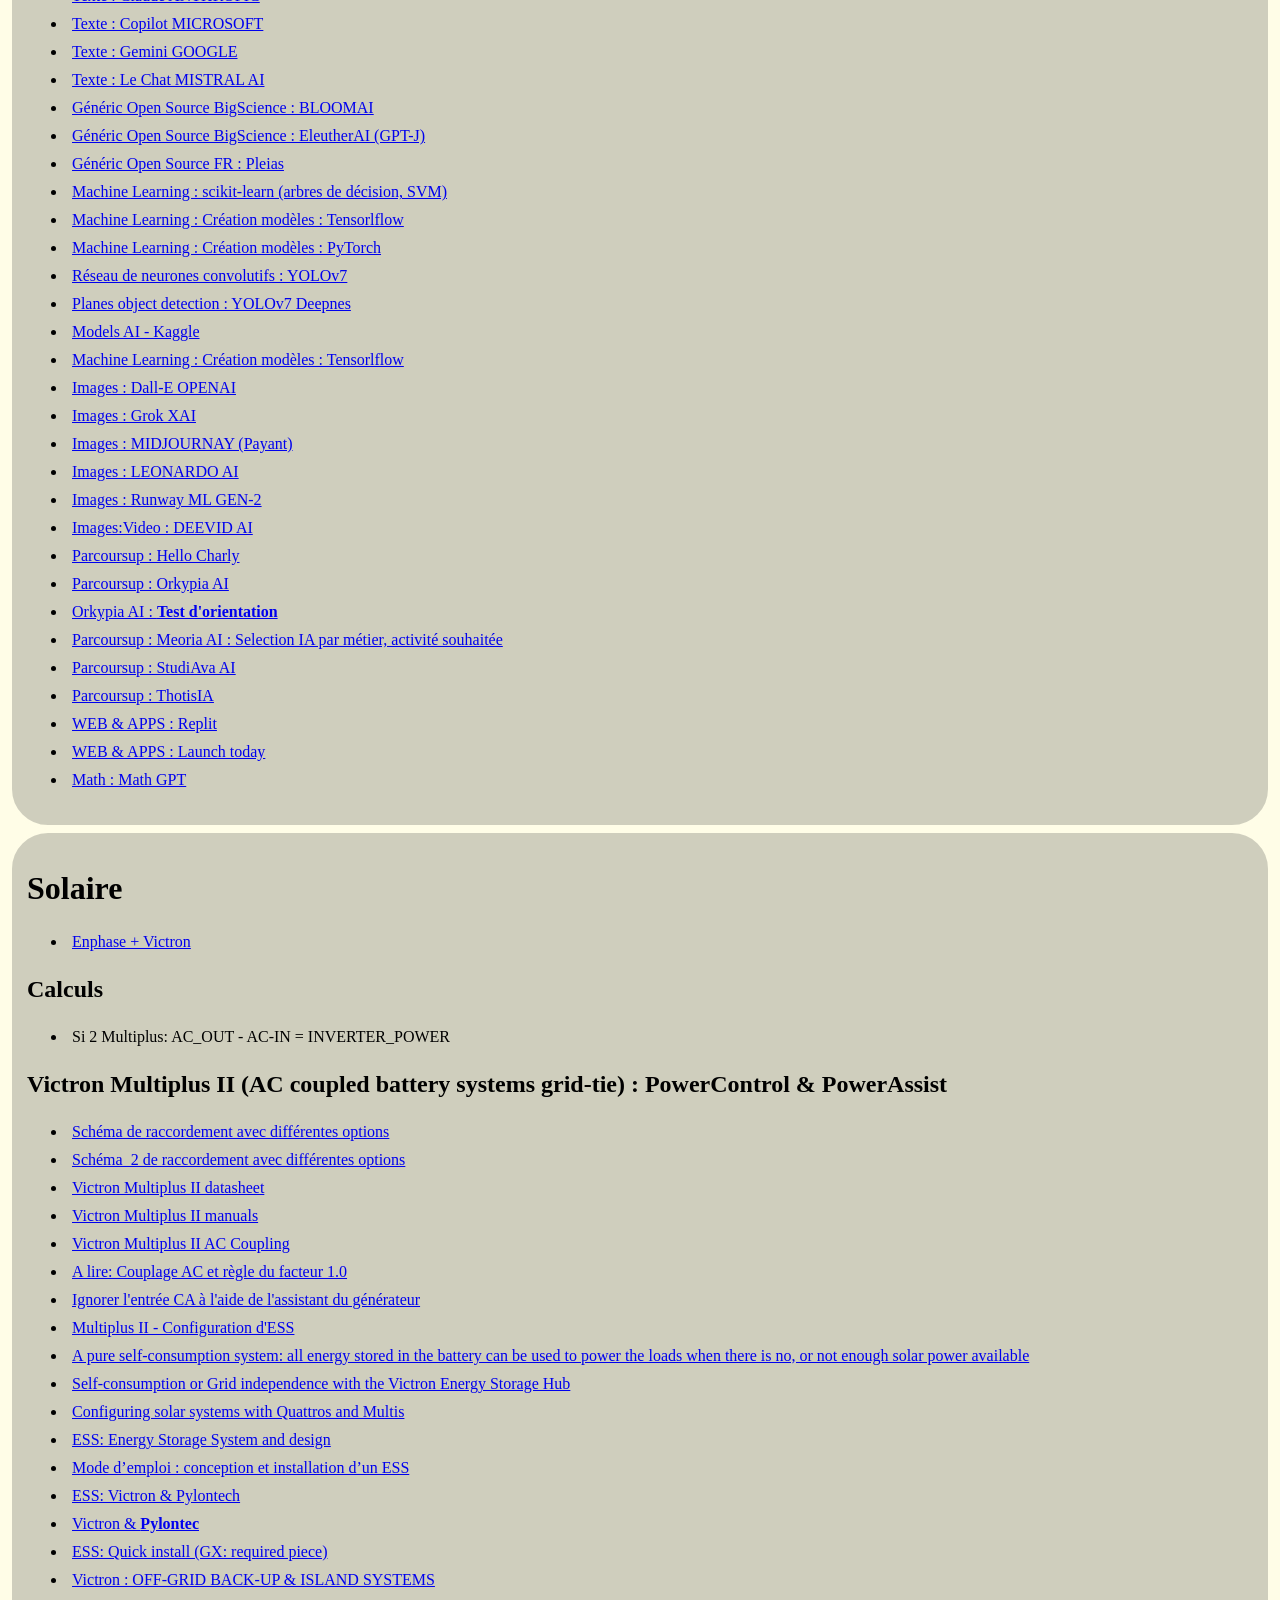
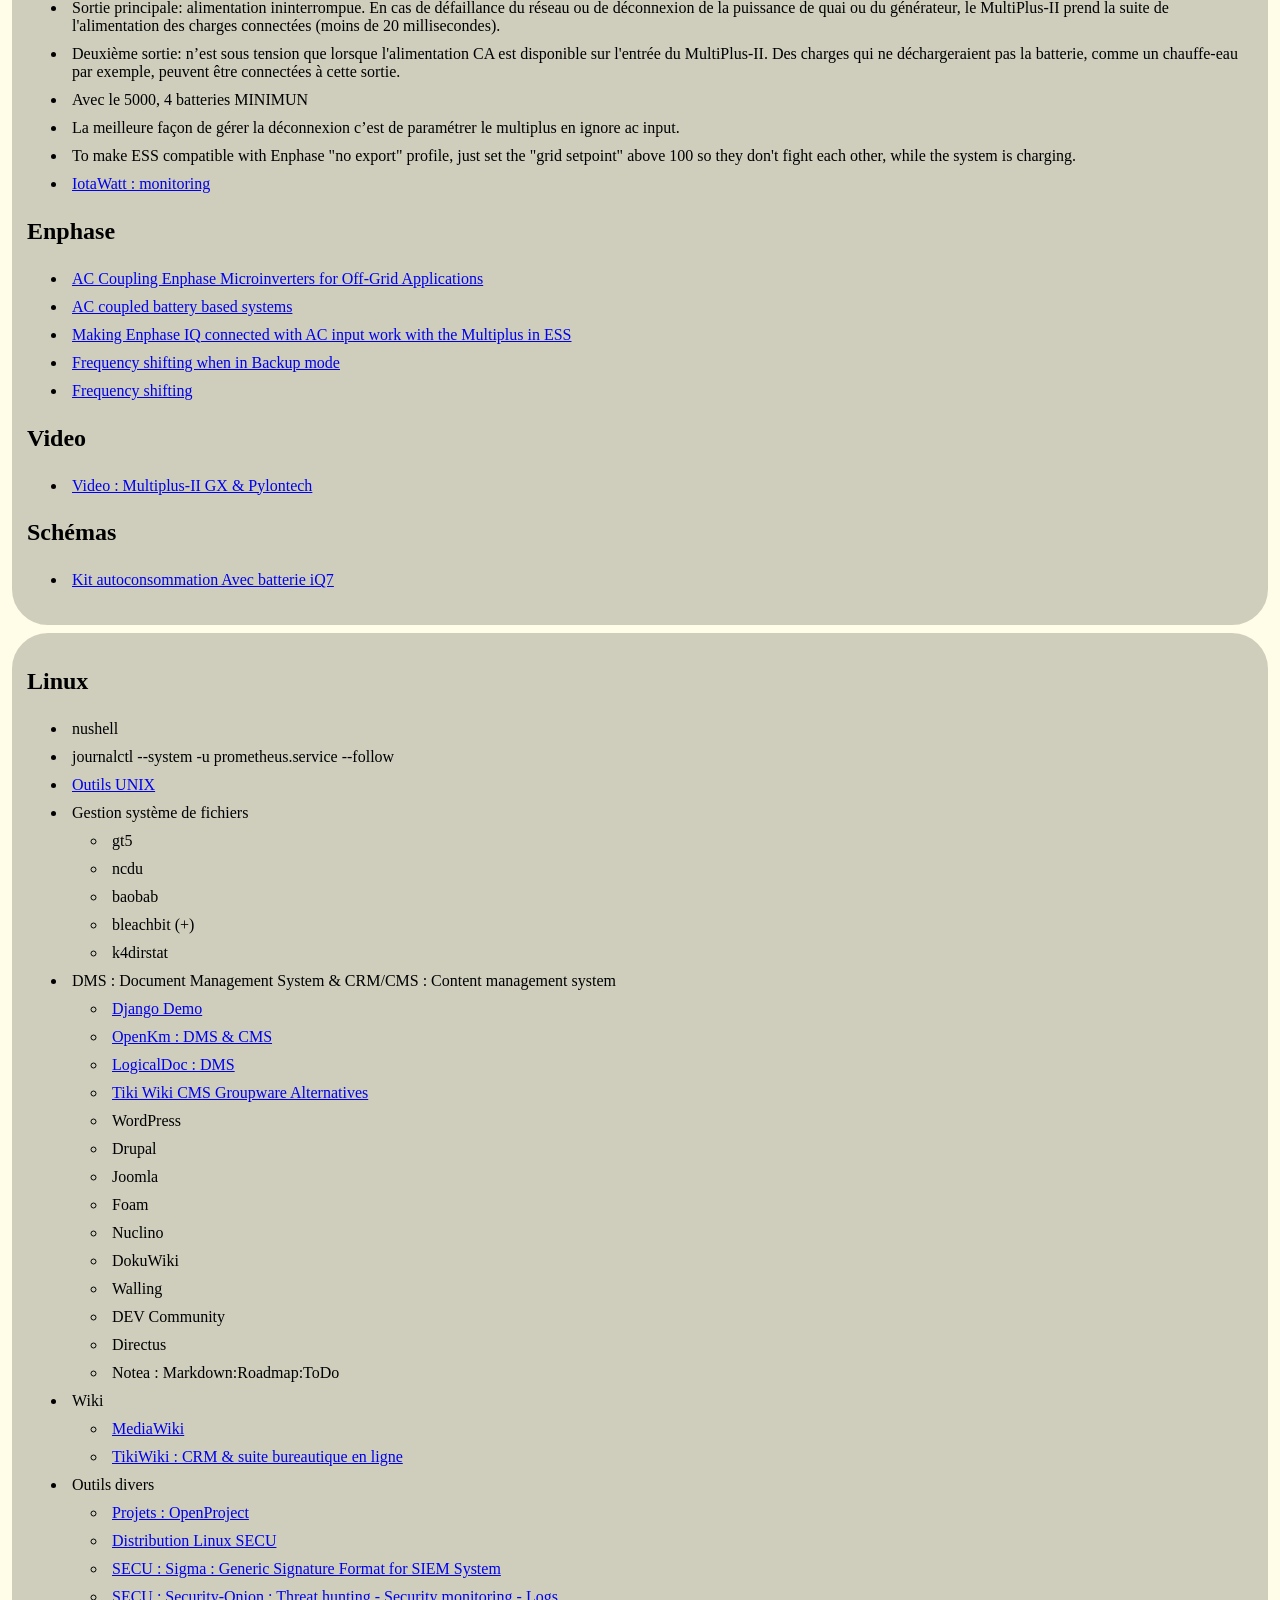
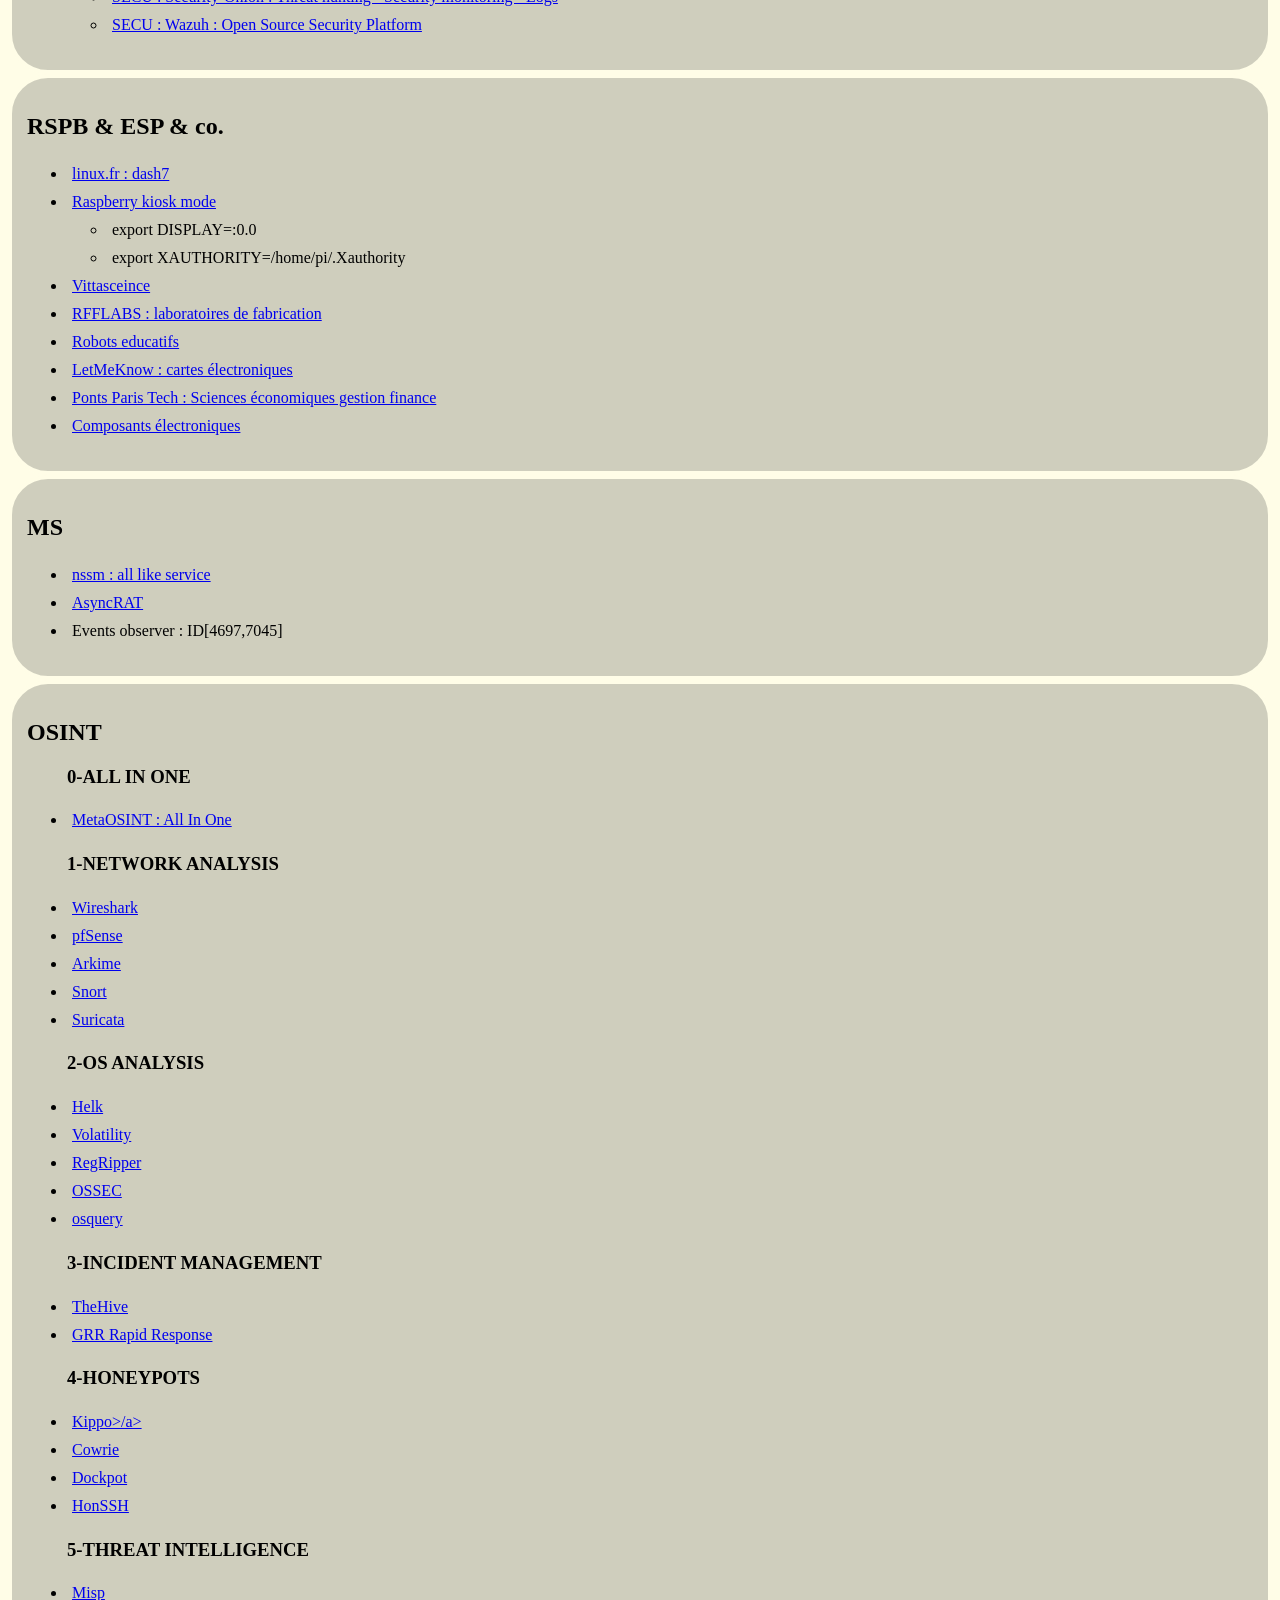
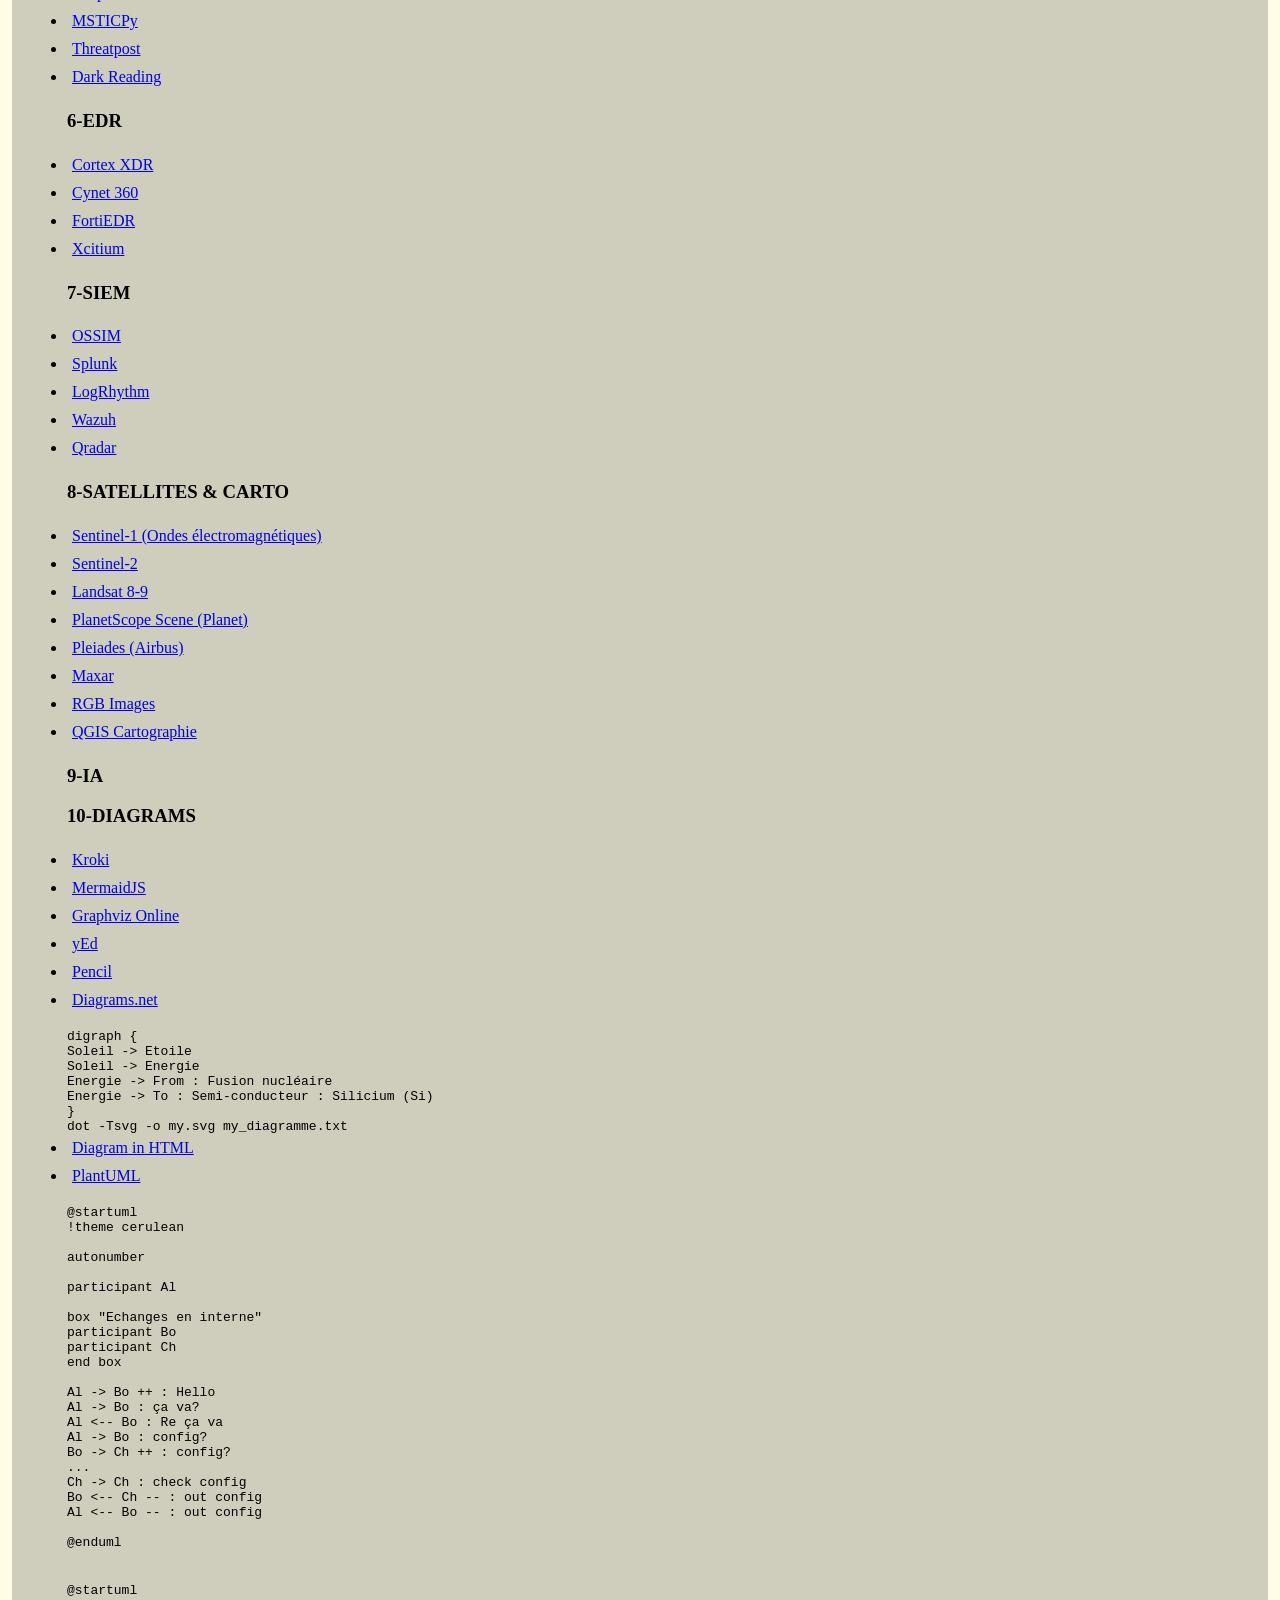
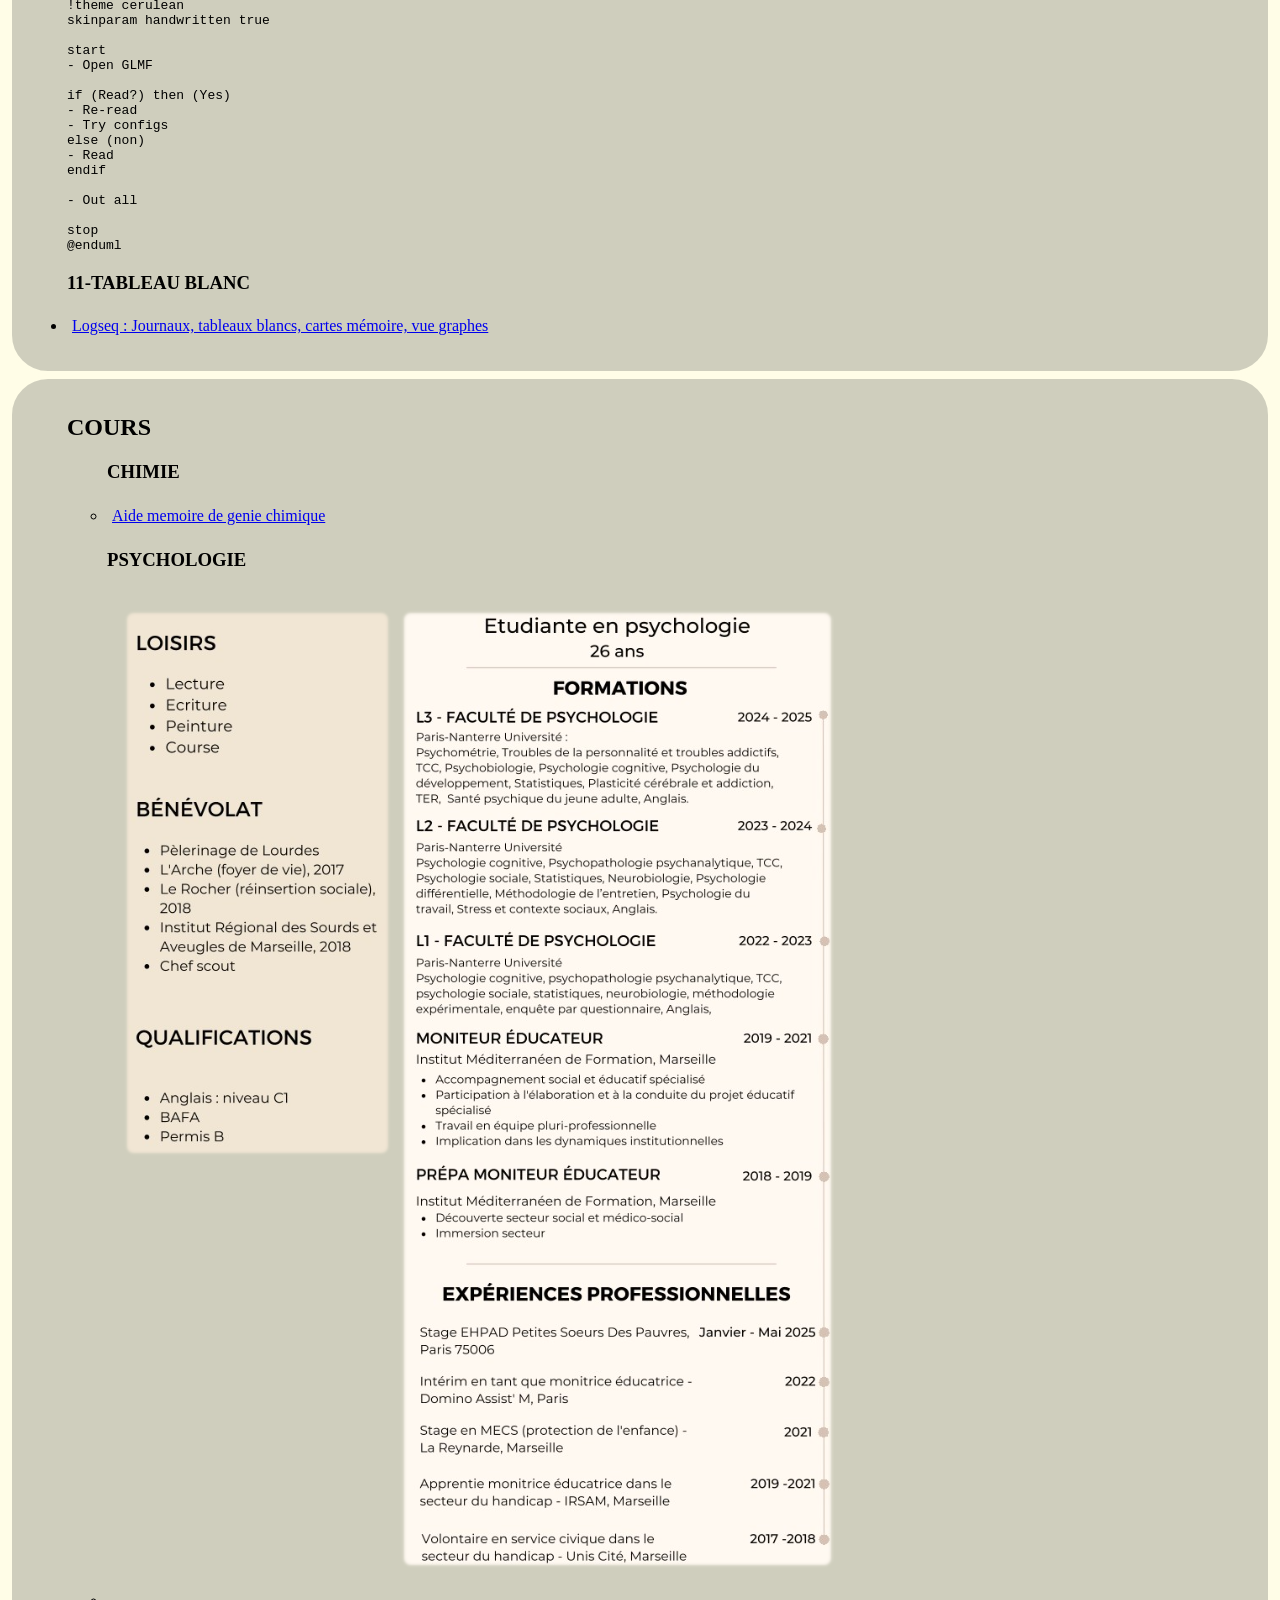
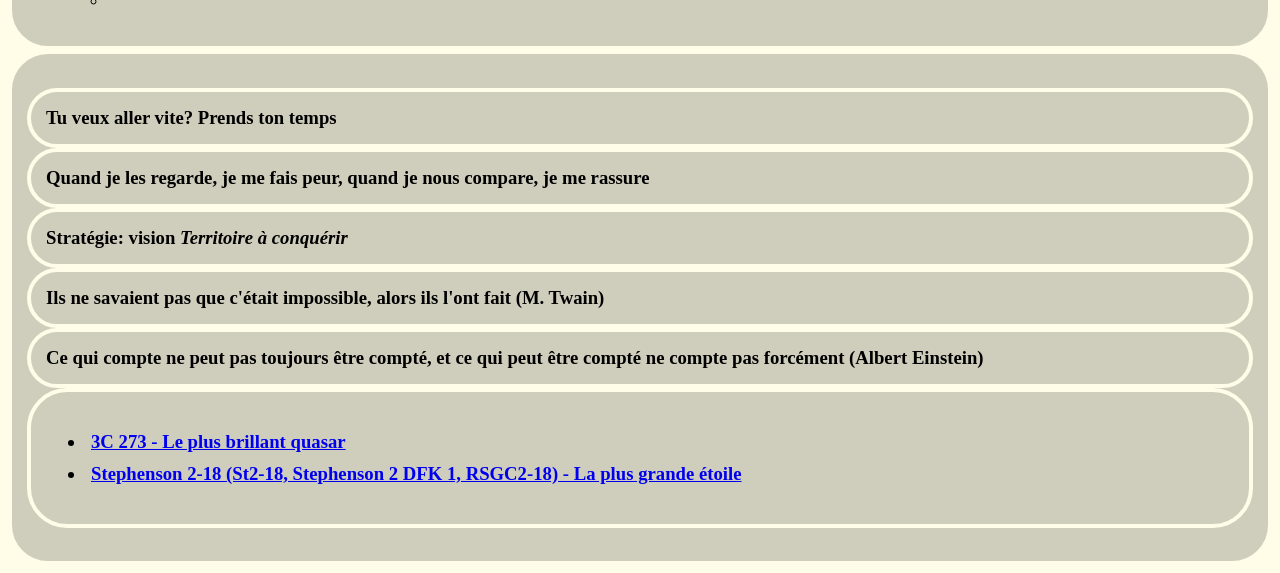
==== commit e42215f1: "Update index.html" ====
--- a/index.html
+++ b/index.html
@@ -26,6 +26,23 @@
 	padding: 5px;
 	}
 </style>
+
+<div>
+	  <h1>IPSA</h1>
+	<h2>Lignes bus</h2>
+	<ul>
+		<li><a href="https://www.bonjour-ratp.fr/lignes-bus/" target="_blank" rel="noopener noreferrer">Chercher ligne</a></li>
+		<li><a href="https://www.ratp.fr/sites/default/files/lines-assets/plan-de-ligne/busratp/plan-de-ligne_busratp_ligne-25.pdf" target="_blank" rel="noopener noreferrer">25</a></li>
+		<li><a href="https://www.ratp.fr/sites/default/files/lines-assets/plan-de-ligne/busratp/plan-de-ligne_busratp_ligne-125.pdf" target="_blank" rel="noopener noreferrer">125</a></li>
+		<li><a href="https://www.ratp.fr/sites/default/files/lines-assets/plan-de-ligne/busratp/plan-de-ligne_busratp_ligne-132.pdf" target="_blank" rel="noopener noreferrer">132</a></li>
+		<li><a href="https://www.ratp.fr/sites/default/files/lines-assets/plan-de-ligne/busratp/plan-de-ligne_busratp_ligne-180.pdf" target="_blank" rel="noopener noreferrer">180</a></li>
+		<li><a href="https://www.ratp.fr/sites/default/files/lines-assets/plan-de-ligne/busratp/plan-de-ligne_busratp_ligne-182.pdf" target="_blank" rel="noopener noreferrer">182</a></li>
+		<li><a href="https://www.ratp.fr/sites/default/files/lines-assets/plan-de-ligne/busratp/plan-de-ligne_busratp_ligne-323.pdf" target="_blank" rel="noopener noreferrer">323</a></li>
+		<li><a href="https://www.ratp.fr/sites/default/files/lines-assets/plan-de-ligne/busratp/plan-de-ligne_busratp_ligne-325.pdf" target="_blank" rel="noopener noreferrer">325</a></li>
+	</ul>
+
+</div>
+	  
   <div>
 	  <h1>EDUCATION</h1>
 
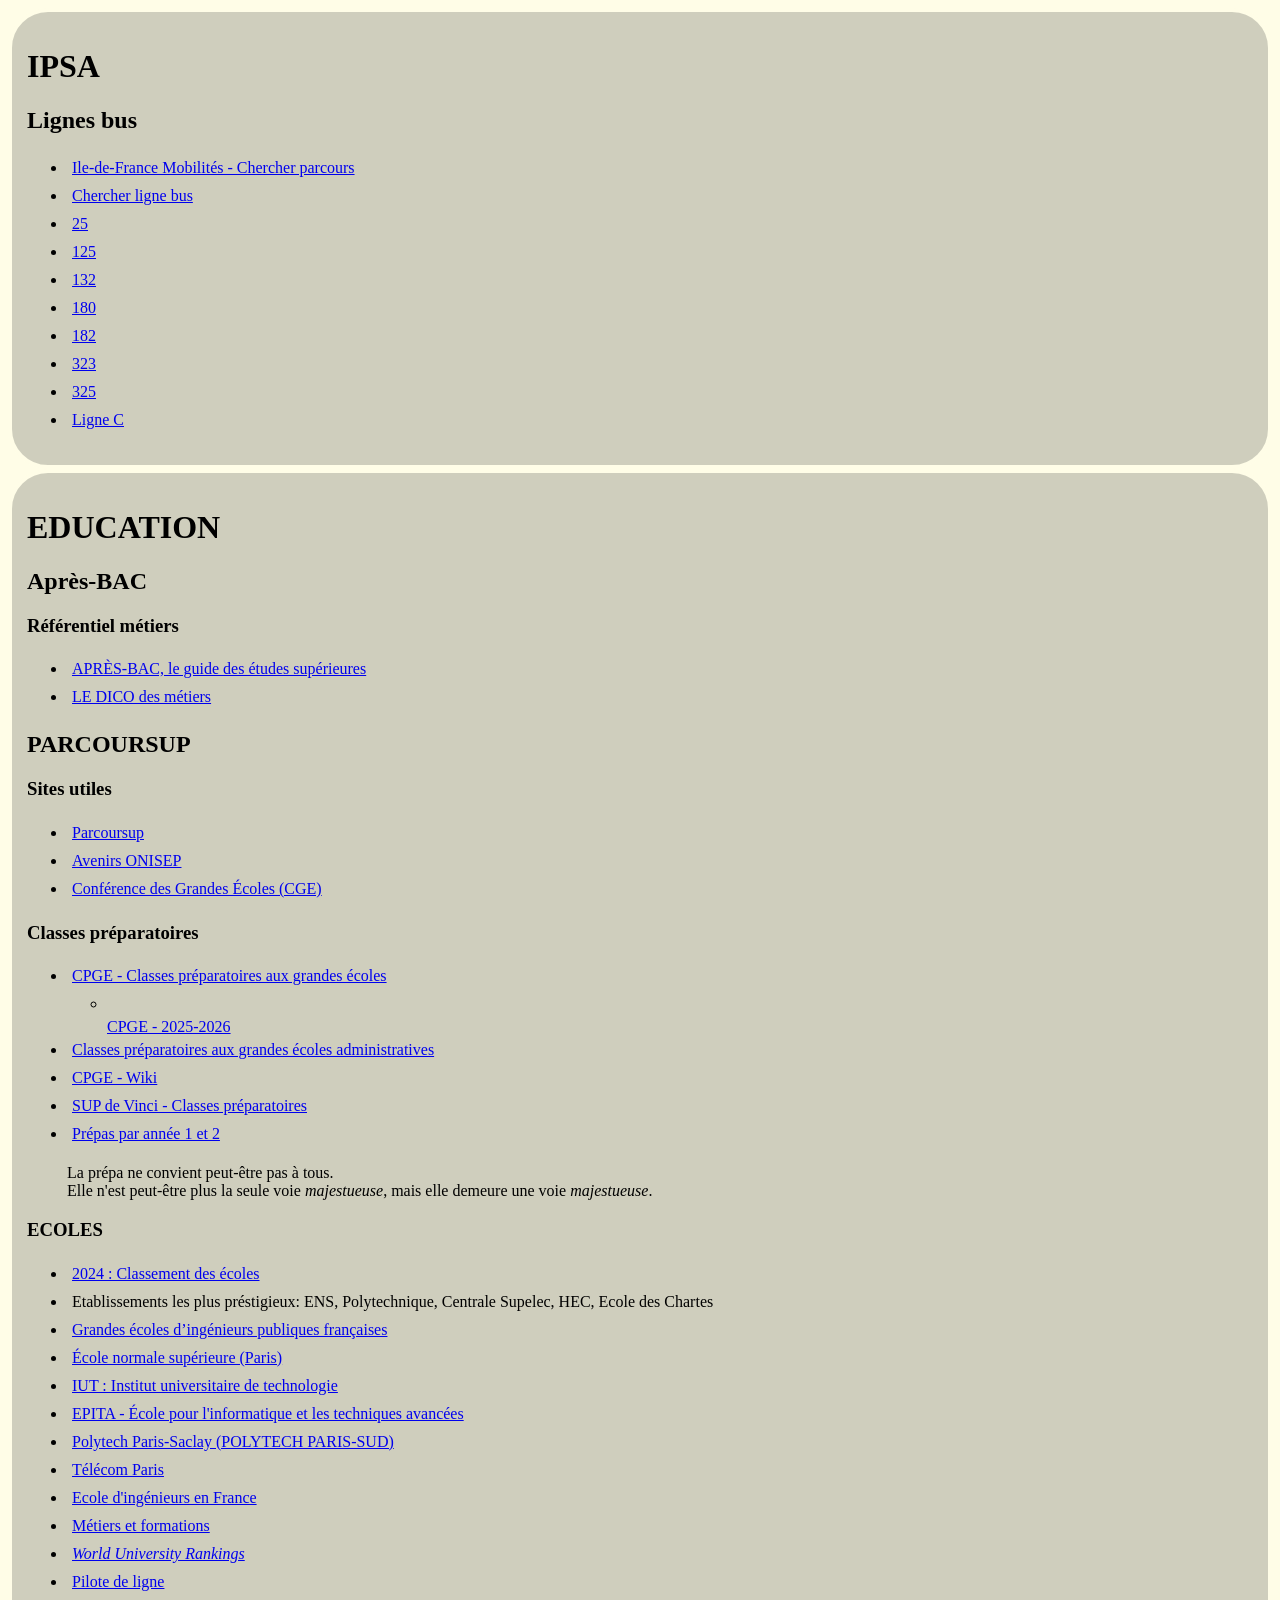
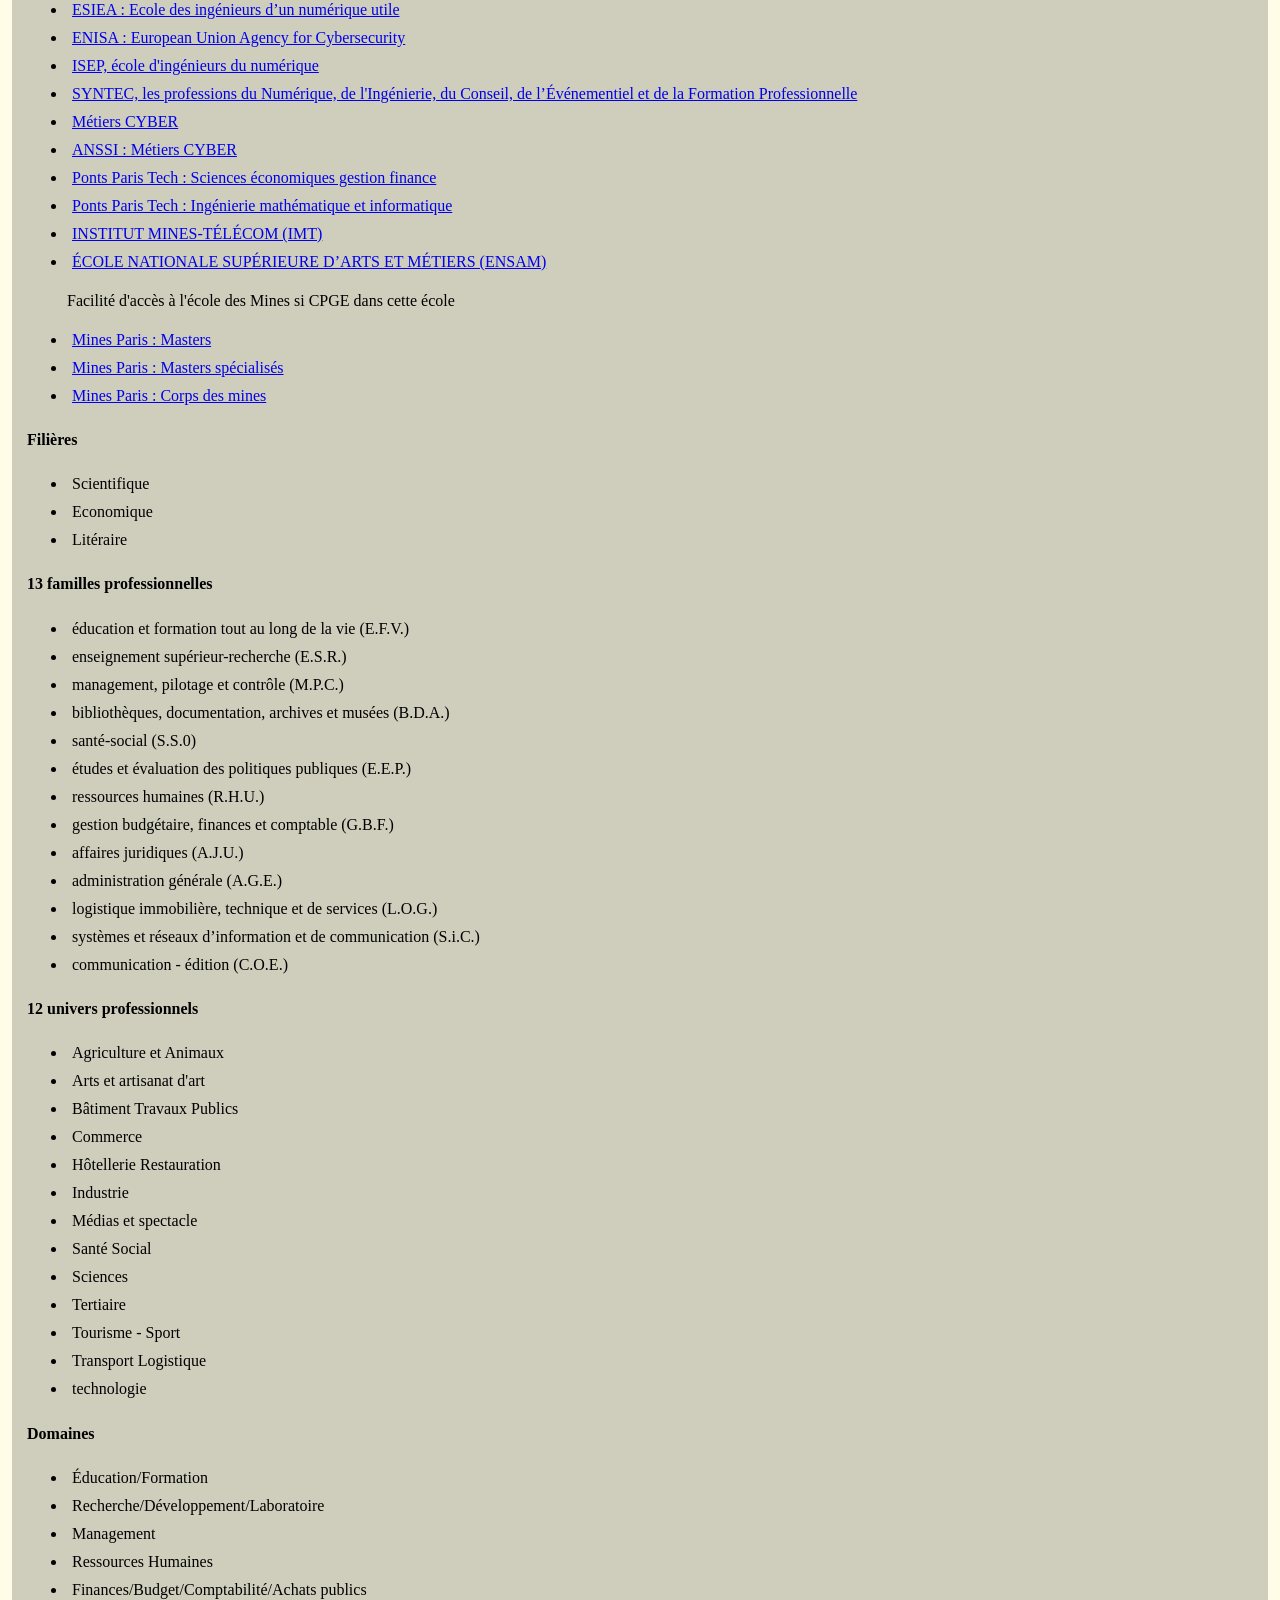
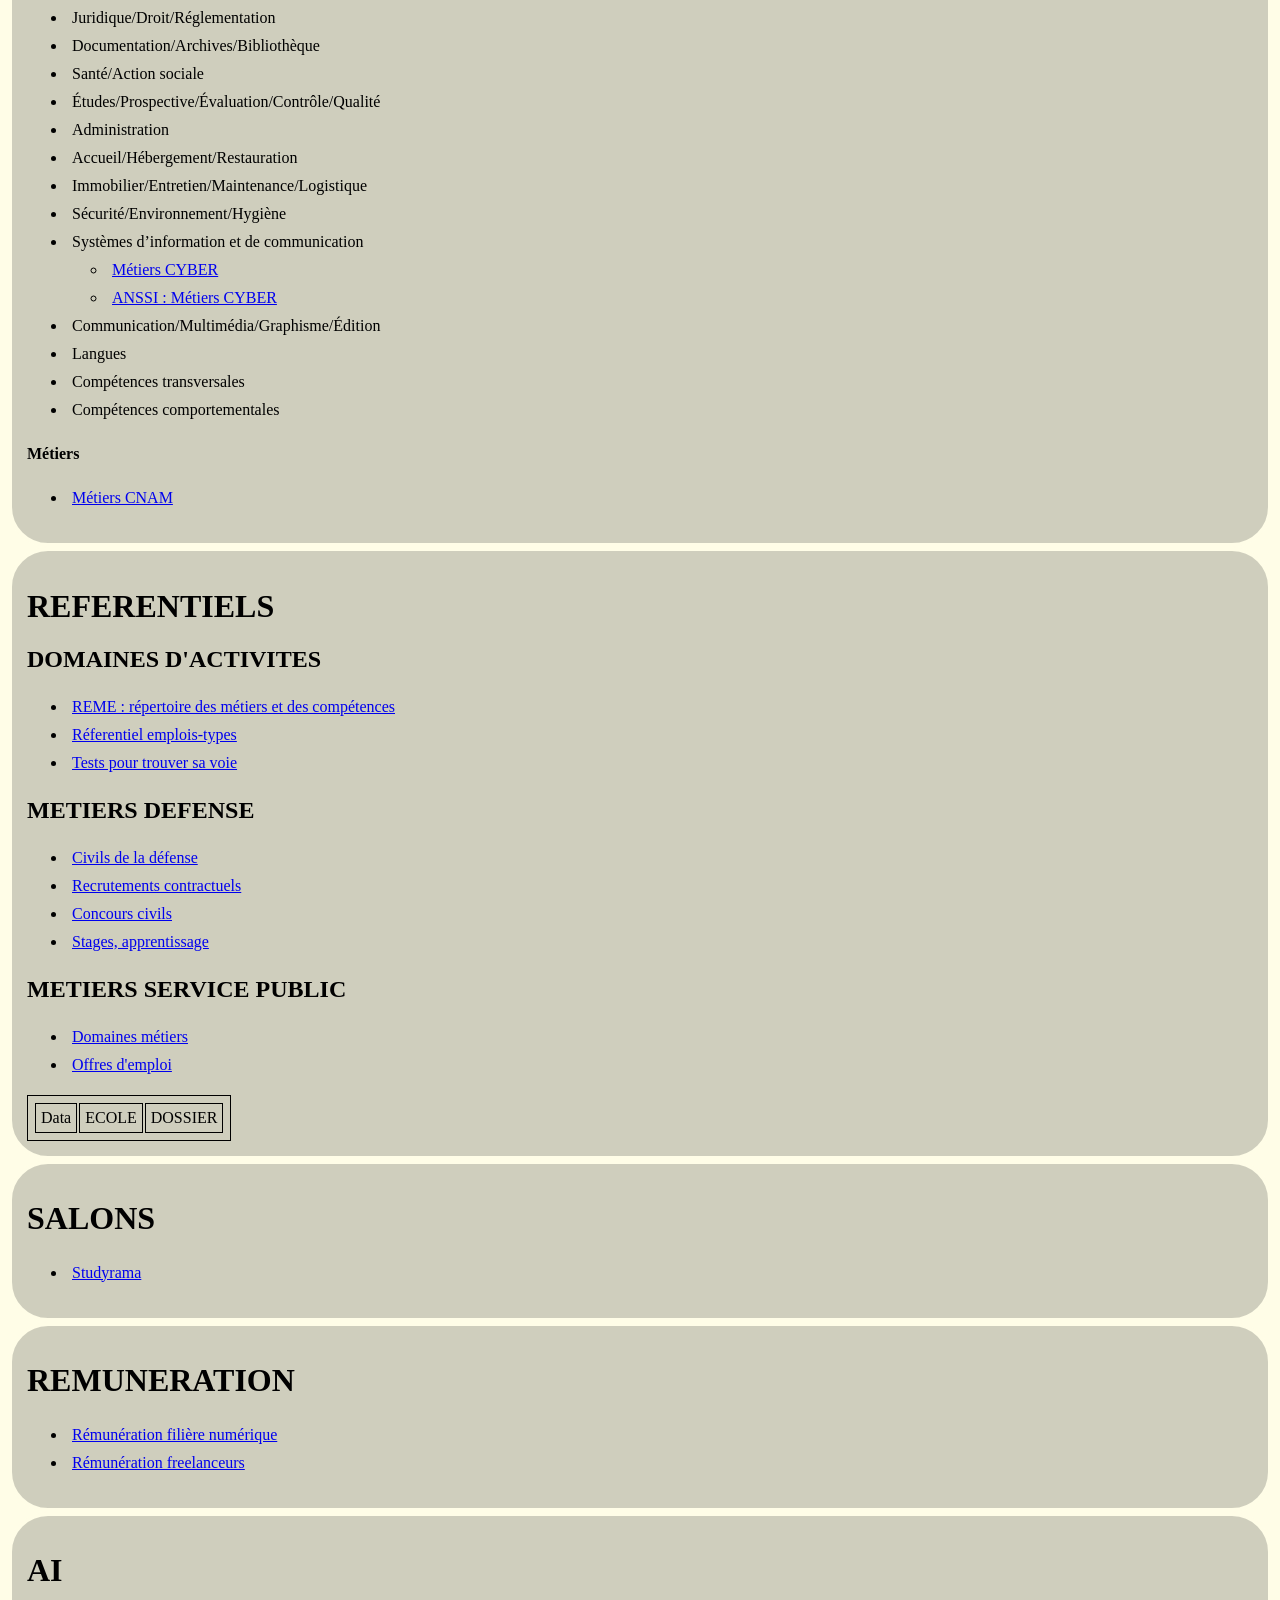
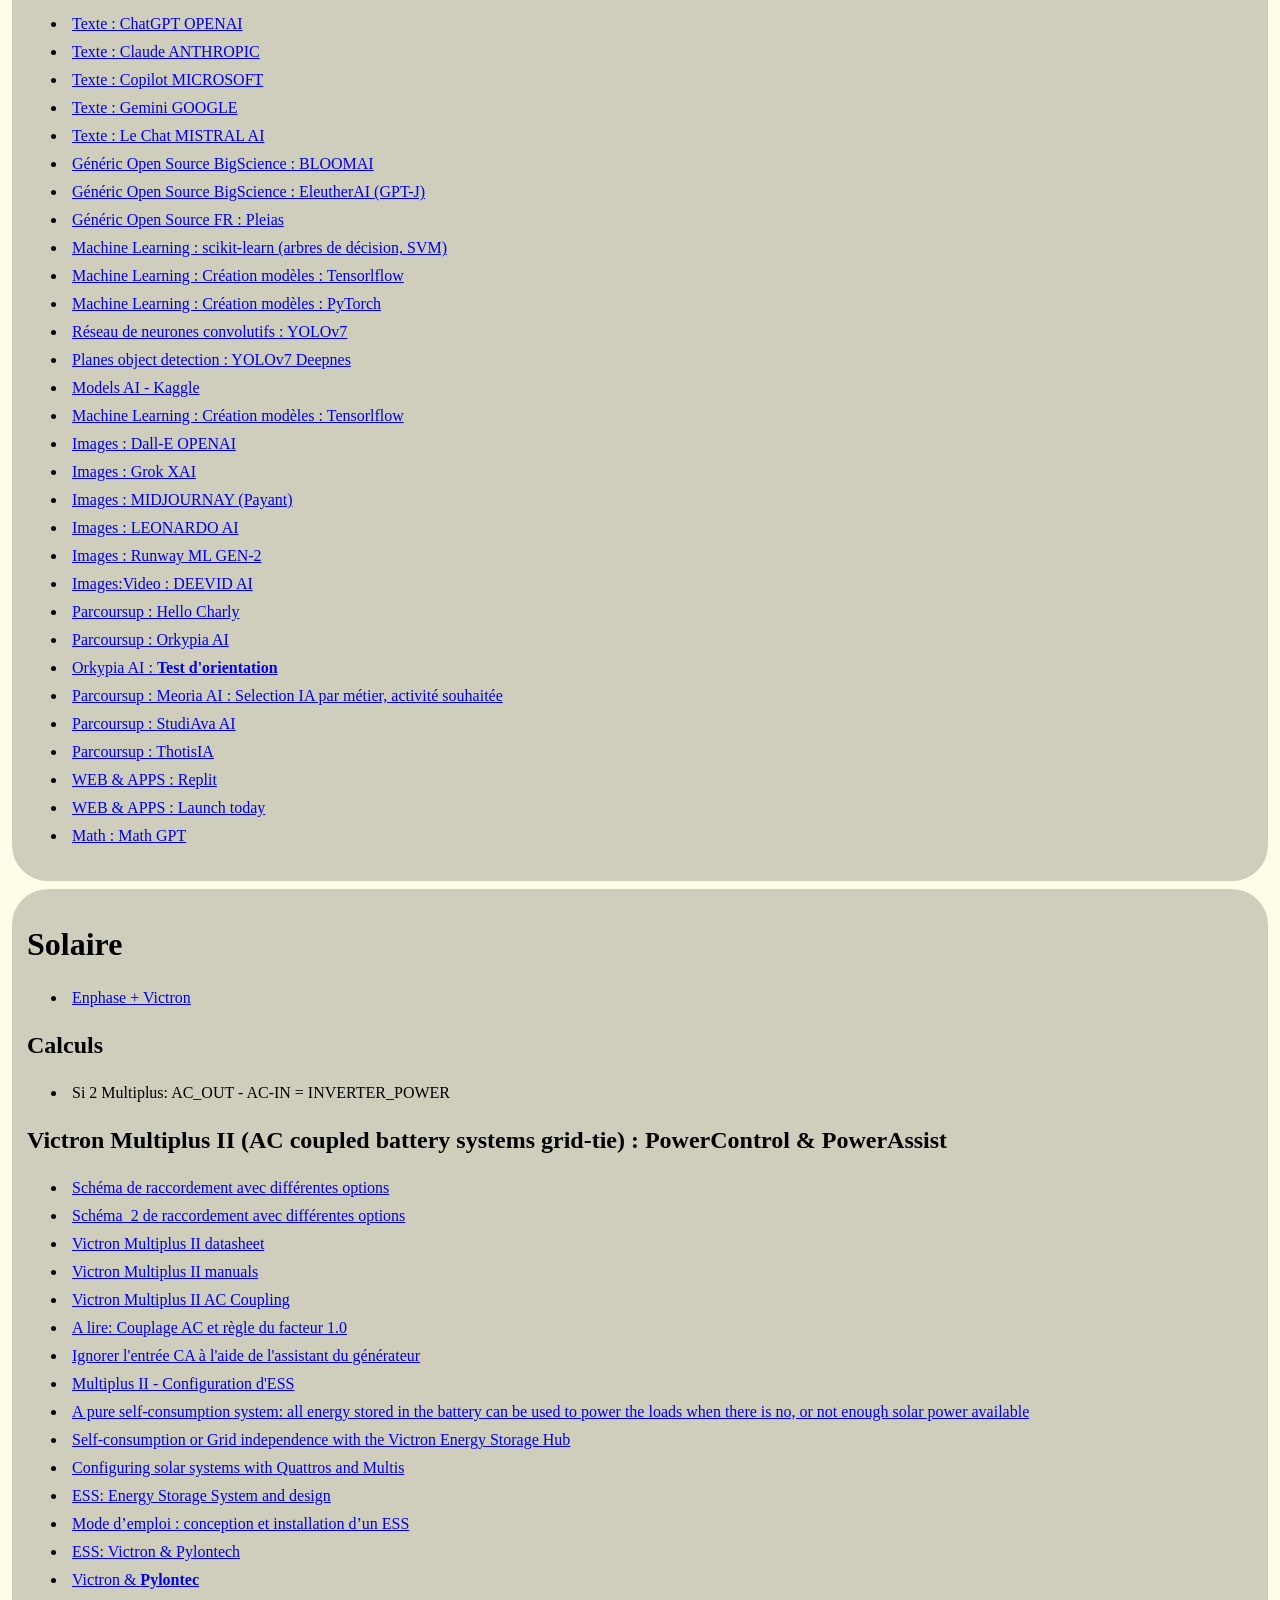
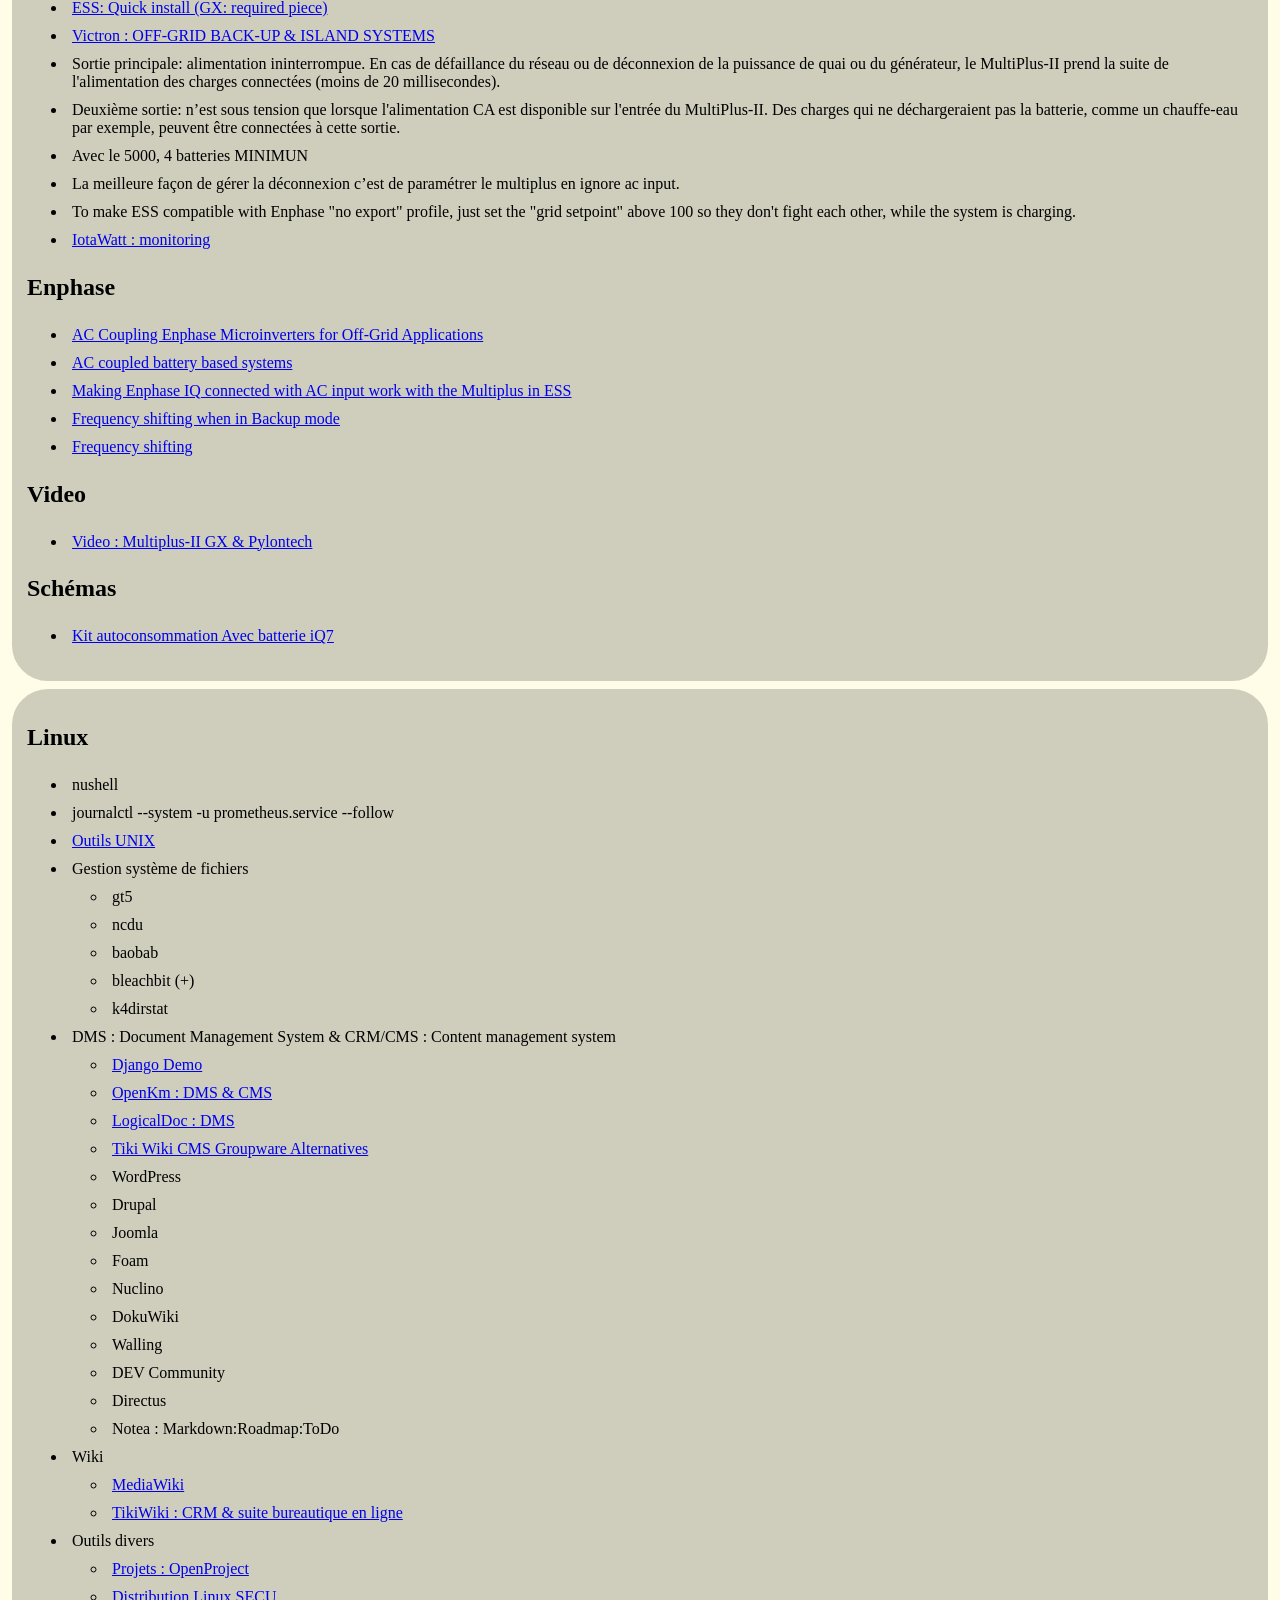
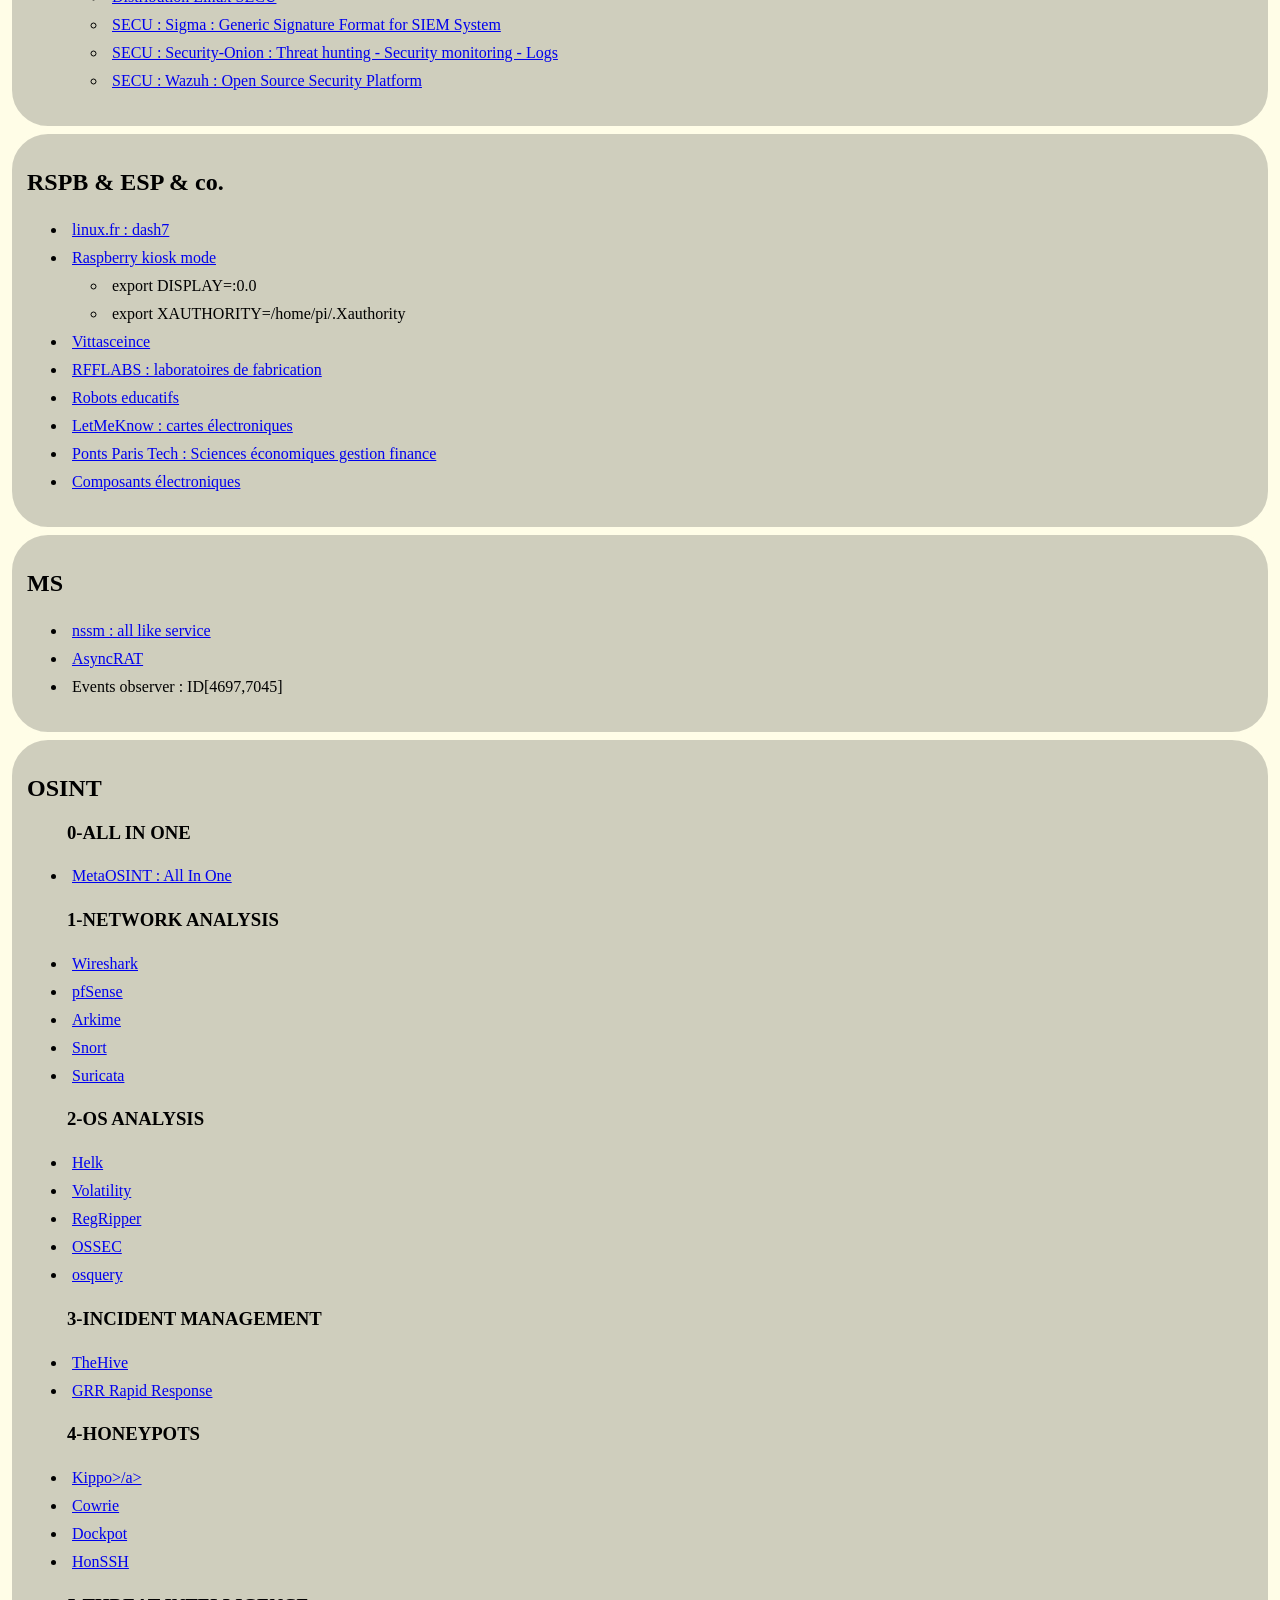
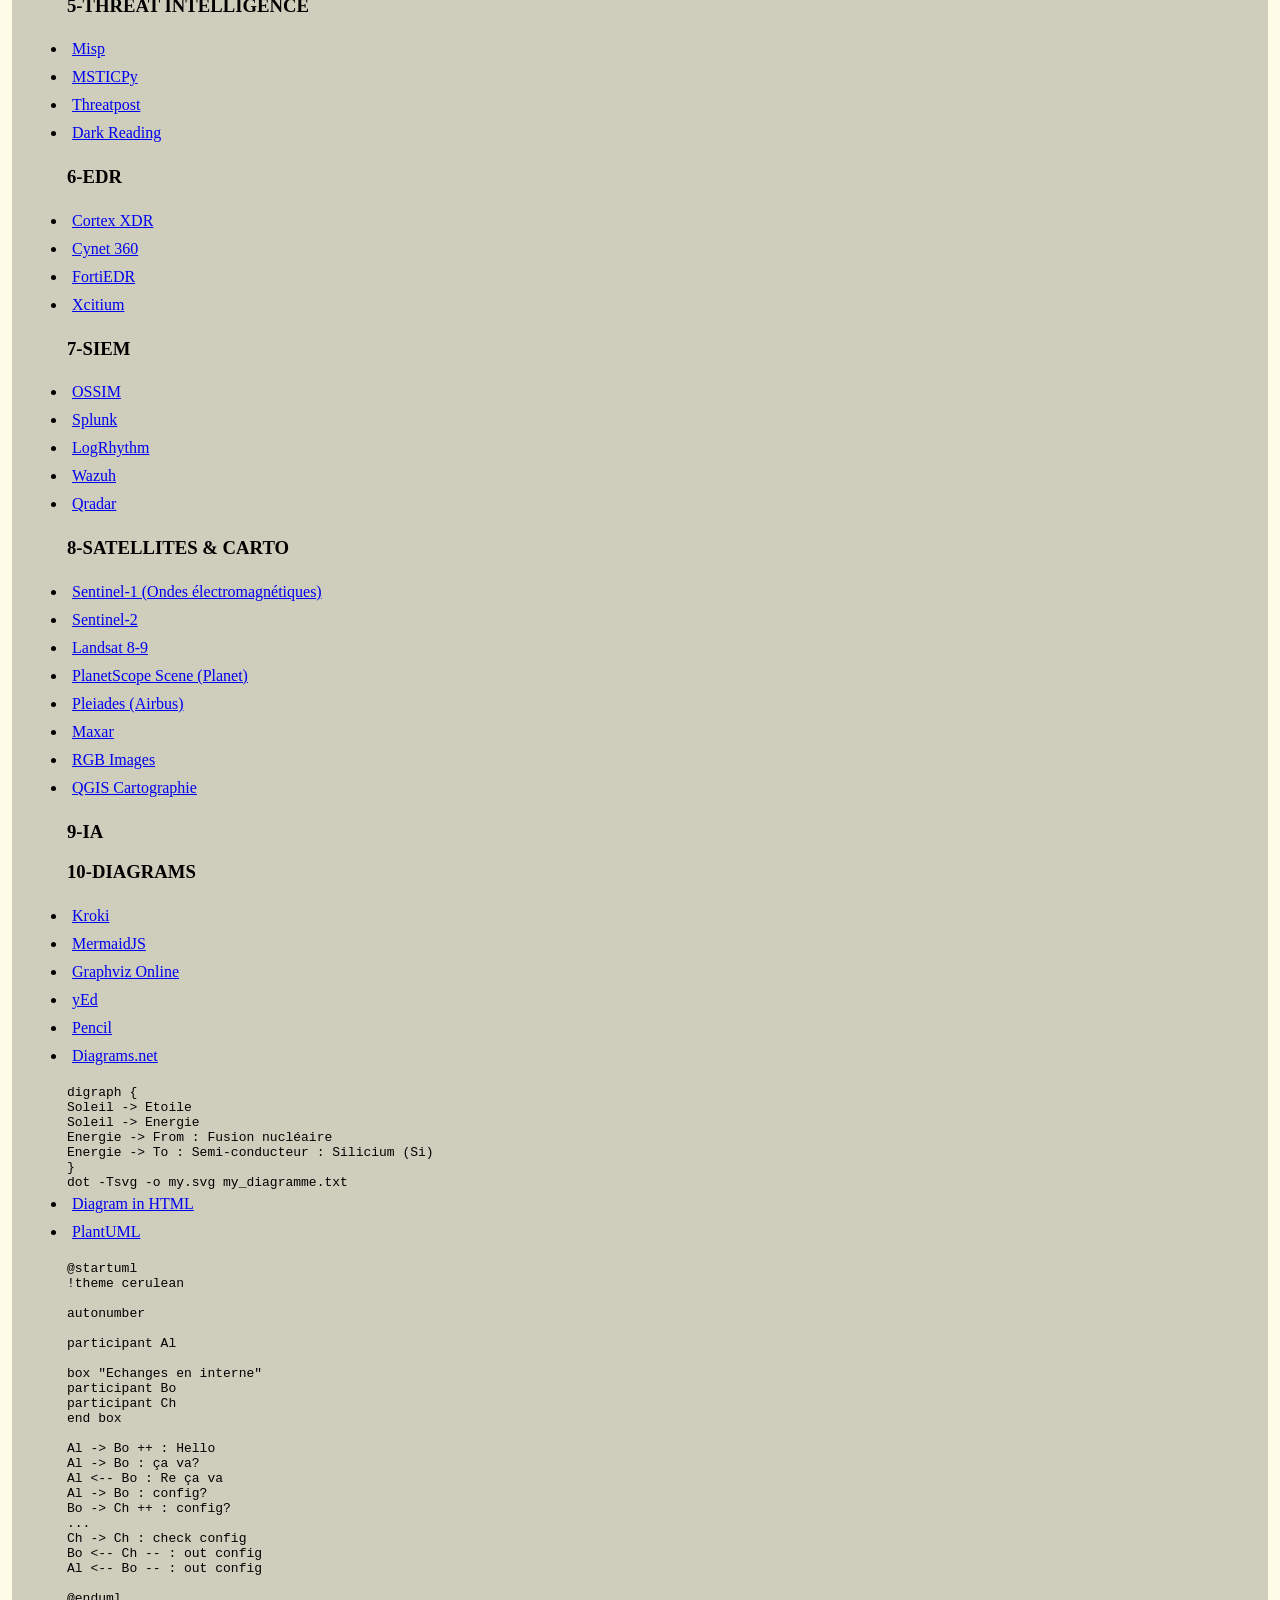
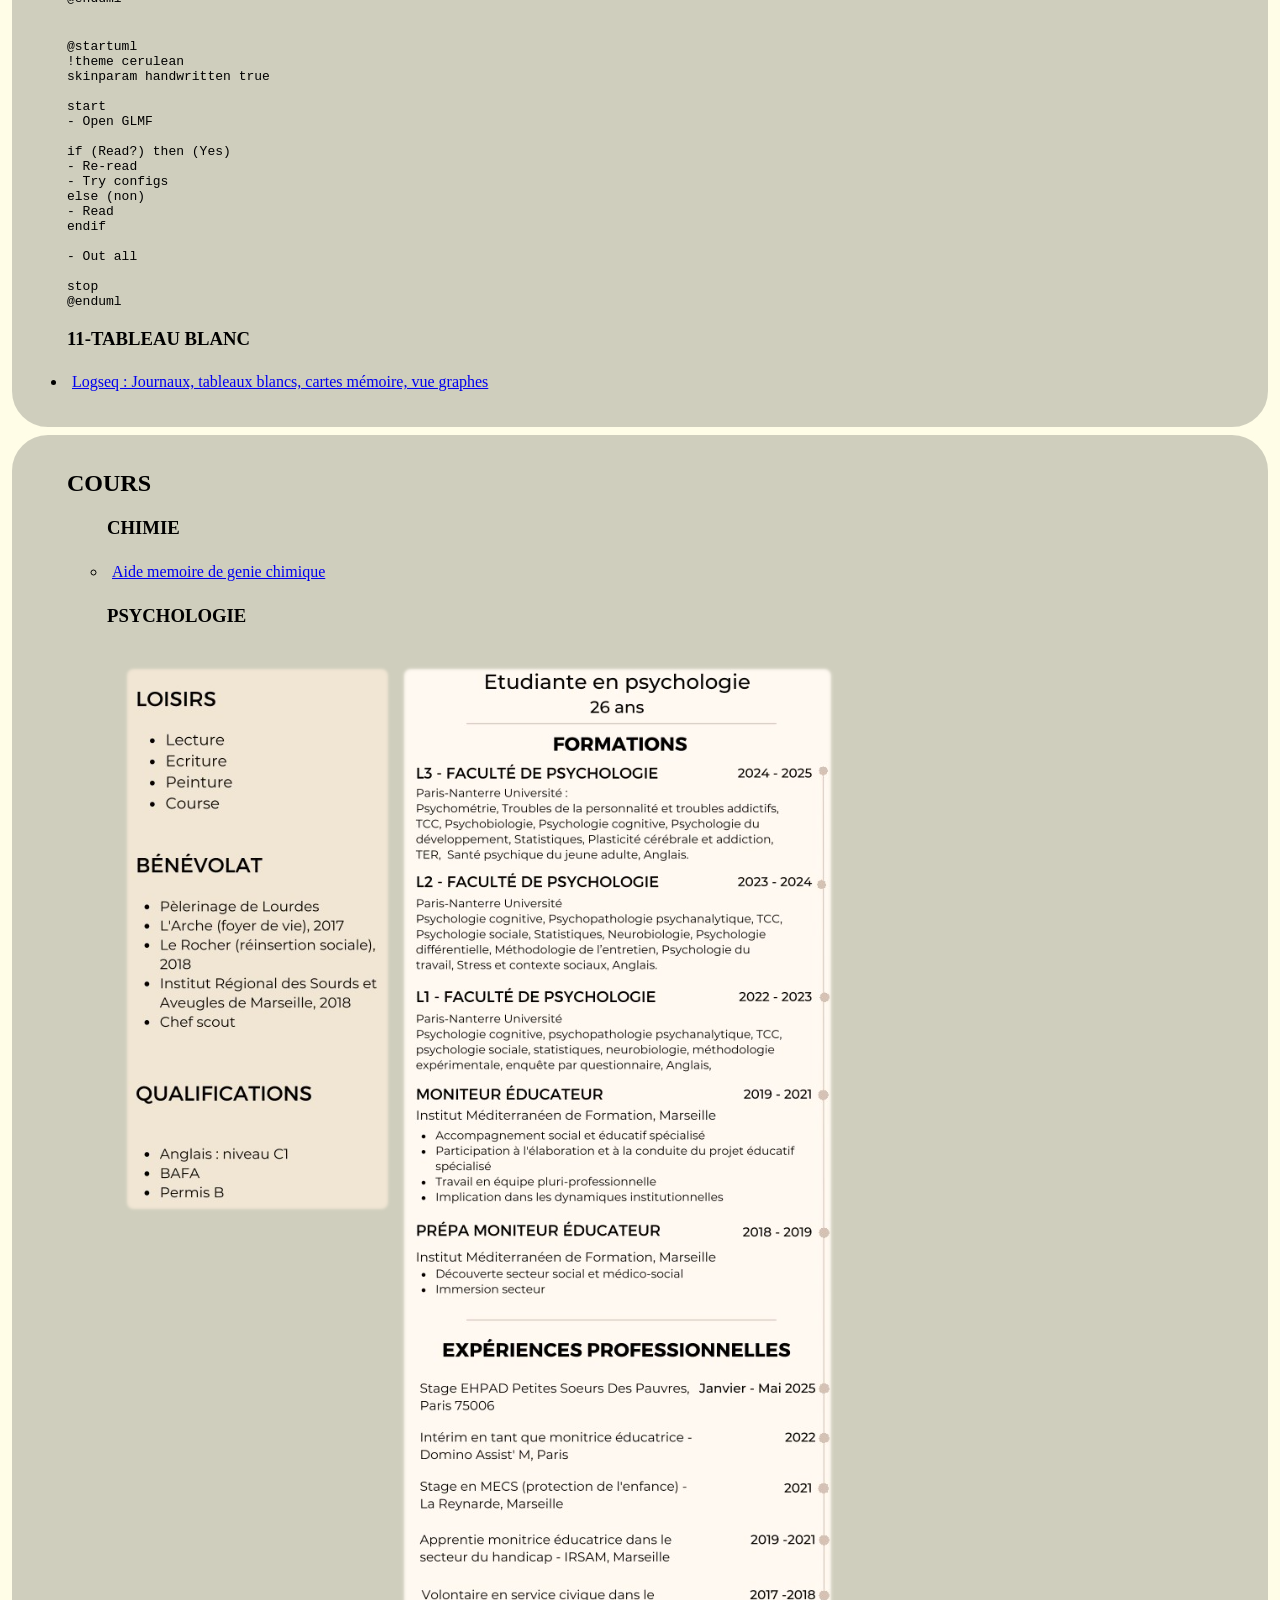
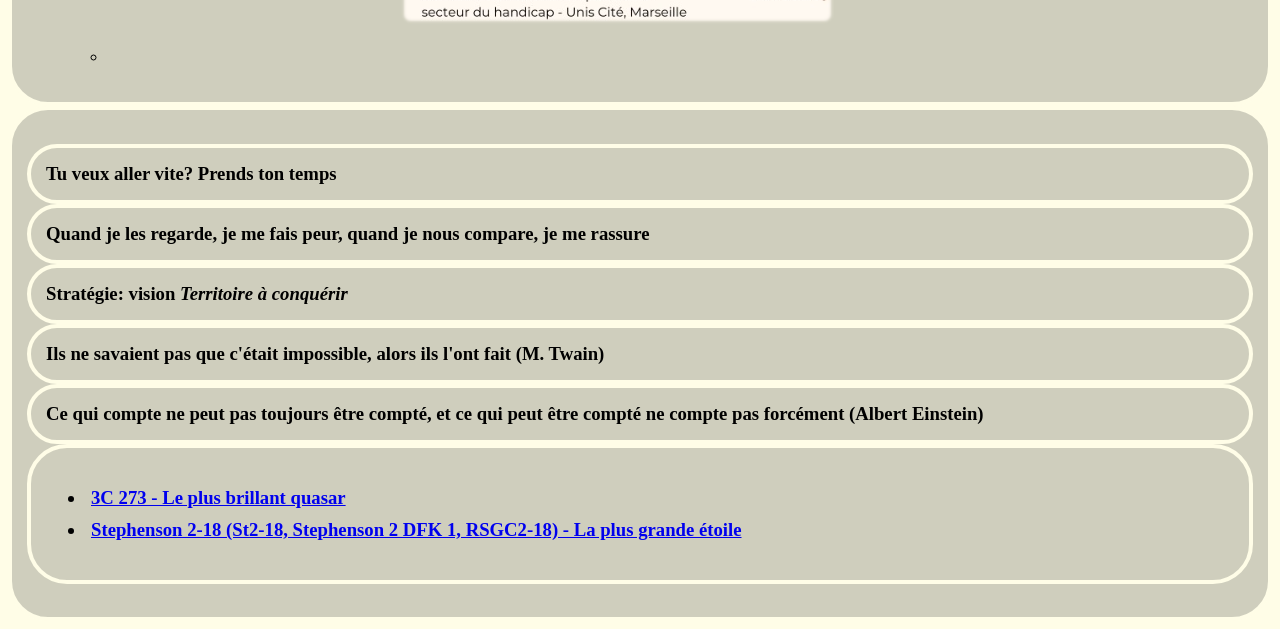
==== commit 269f8707: "Update index.html" ====
--- a/index.html
+++ b/index.html
@@ -31,7 +31,8 @@
 	  <h1>IPSA</h1>
 	<h2>Lignes bus</h2>
 	<ul>
-		<li><a href="https://www.bonjour-ratp.fr/lignes-bus/" target="_blank" rel="noopener noreferrer">Chercher ligne</a></li>
+		<li><a href="https://me-deplacer.iledefrance-mobilites.fr/itineraire/resultat?arrival=stop_area%3AIDFM%3A424396%7CStopArea%7CIvry-sur-Seine%7C94200%7CIvry-sur-Seine%7C603958.0920508625%7C2423938.945474022%7C94041%7C%7C%7Cprovider1%7C2&departure=stop_area%3AIDFM%3A69852%7CStopArea%7CChoisy-le-Roi%7C94600%7CChoisy-le-Roi%7C605434.7866282446%7C2418494.6159479786%7C94022%7C%7C%7Cprovider1%7C2&journeyProfil=10&date=2026-06-11T13:13:00.000Z&sens=1&preferences=1111111|11" target="_blank" rel="noopener noreferrer">Ile-de-France Mobilités - Chercher parcours</a></li>
+		<li><a href="https://www.bonjour-ratp.fr/lignes-bus/" target="_blank" rel="noopener noreferrer">Chercher ligne bus</a></li>
 		<li><a href="https://www.ratp.fr/sites/default/files/lines-assets/plan-de-ligne/busratp/plan-de-ligne_busratp_ligne-25.pdf" target="_blank" rel="noopener noreferrer">25</a></li>
 		<li><a href="https://www.ratp.fr/sites/default/files/lines-assets/plan-de-ligne/busratp/plan-de-ligne_busratp_ligne-125.pdf" target="_blank" rel="noopener noreferrer">125</a></li>
 		<li><a href="https://www.ratp.fr/sites/default/files/lines-assets/plan-de-ligne/busratp/plan-de-ligne_busratp_ligne-132.pdf" target="_blank" rel="noopener noreferrer">132</a></li>
@@ -39,6 +40,7 @@
 		<li><a href="https://www.ratp.fr/sites/default/files/lines-assets/plan-de-ligne/busratp/plan-de-ligne_busratp_ligne-182.pdf" target="_blank" rel="noopener noreferrer">182</a></li>
 		<li><a href="https://www.ratp.fr/sites/default/files/lines-assets/plan-de-ligne/busratp/plan-de-ligne_busratp_ligne-323.pdf" target="_blank" rel="noopener noreferrer">323</a></li>
 		<li><a href="https://www.ratp.fr/sites/default/files/lines-assets/plan-de-ligne/busratp/plan-de-ligne_busratp_ligne-325.pdf" target="_blank" rel="noopener noreferrer">325</a></li>
+		<li><a href="https://www.paris-metro-map.info/wp-content/uploads/Paris-rer-c-map.png" target="_blank" rel="noopener noreferrer">Ligne C</a></li>
 	</ul>
 
 </div>
